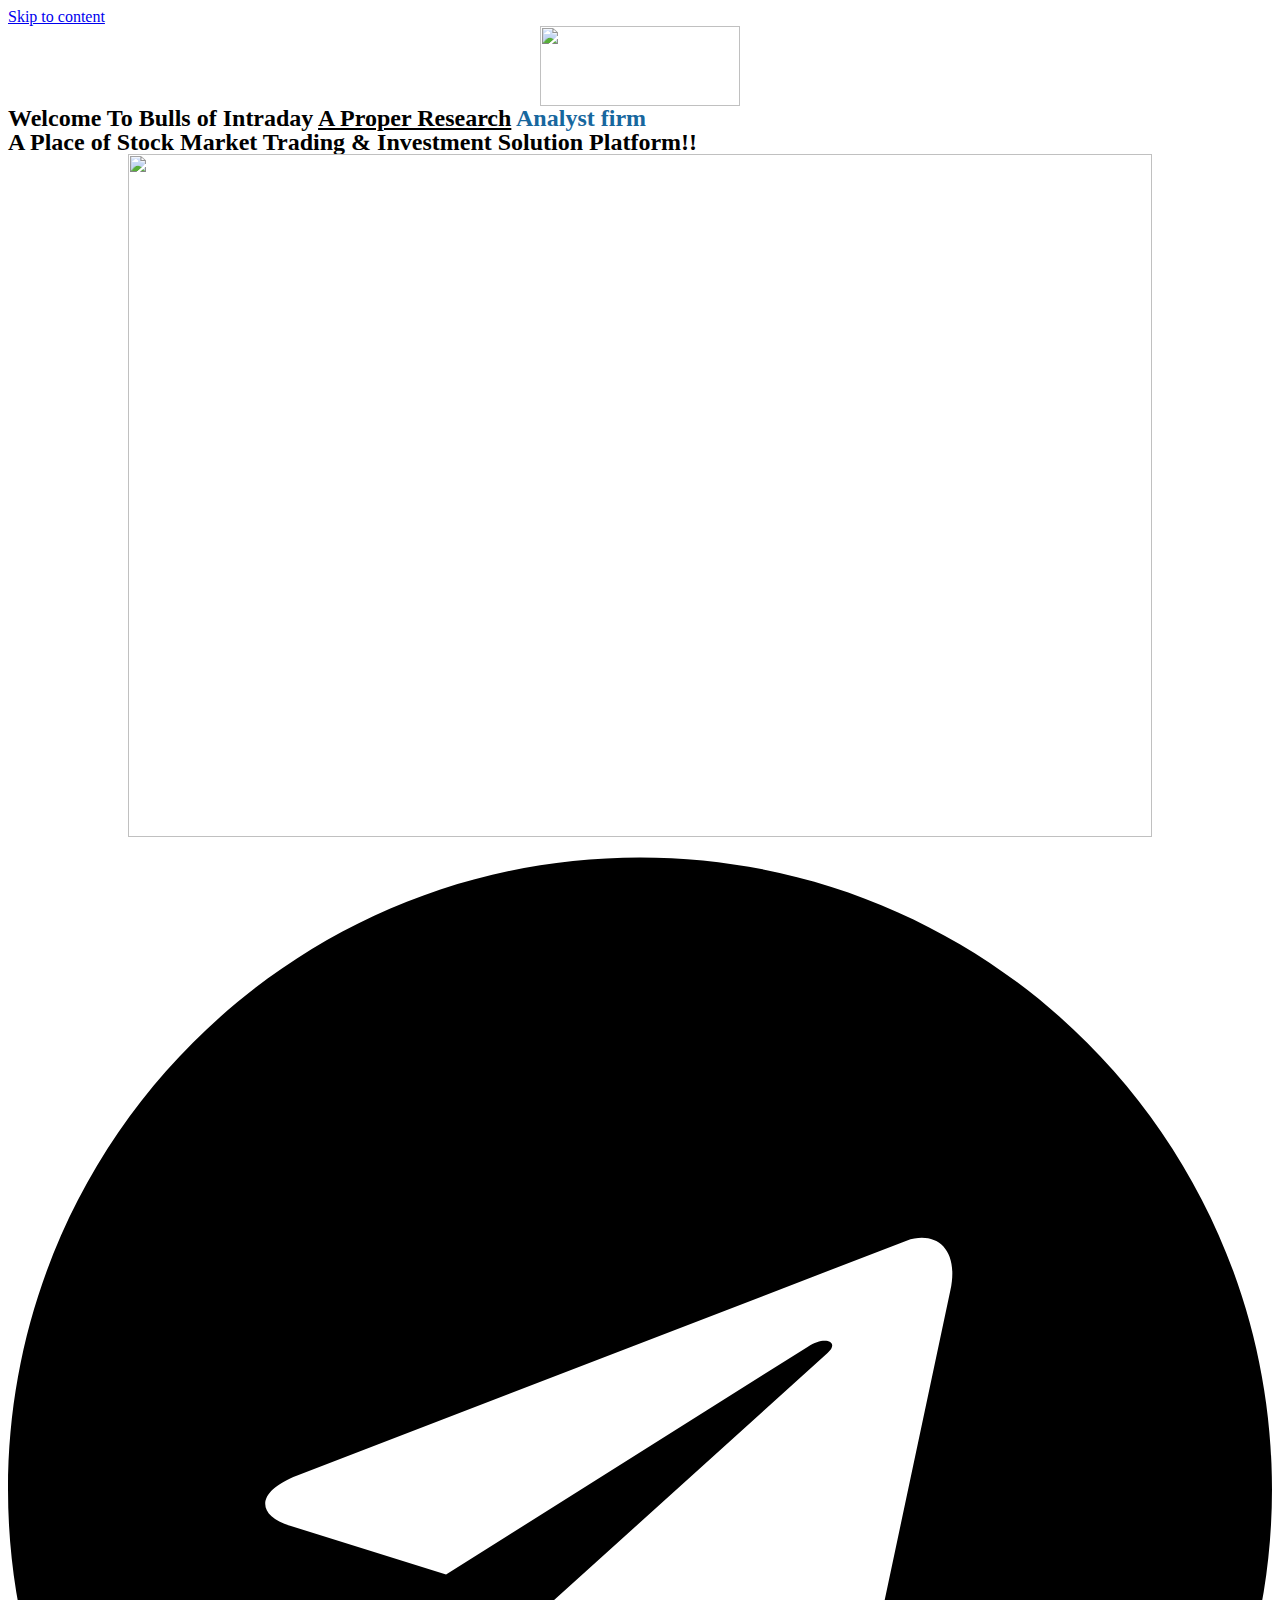
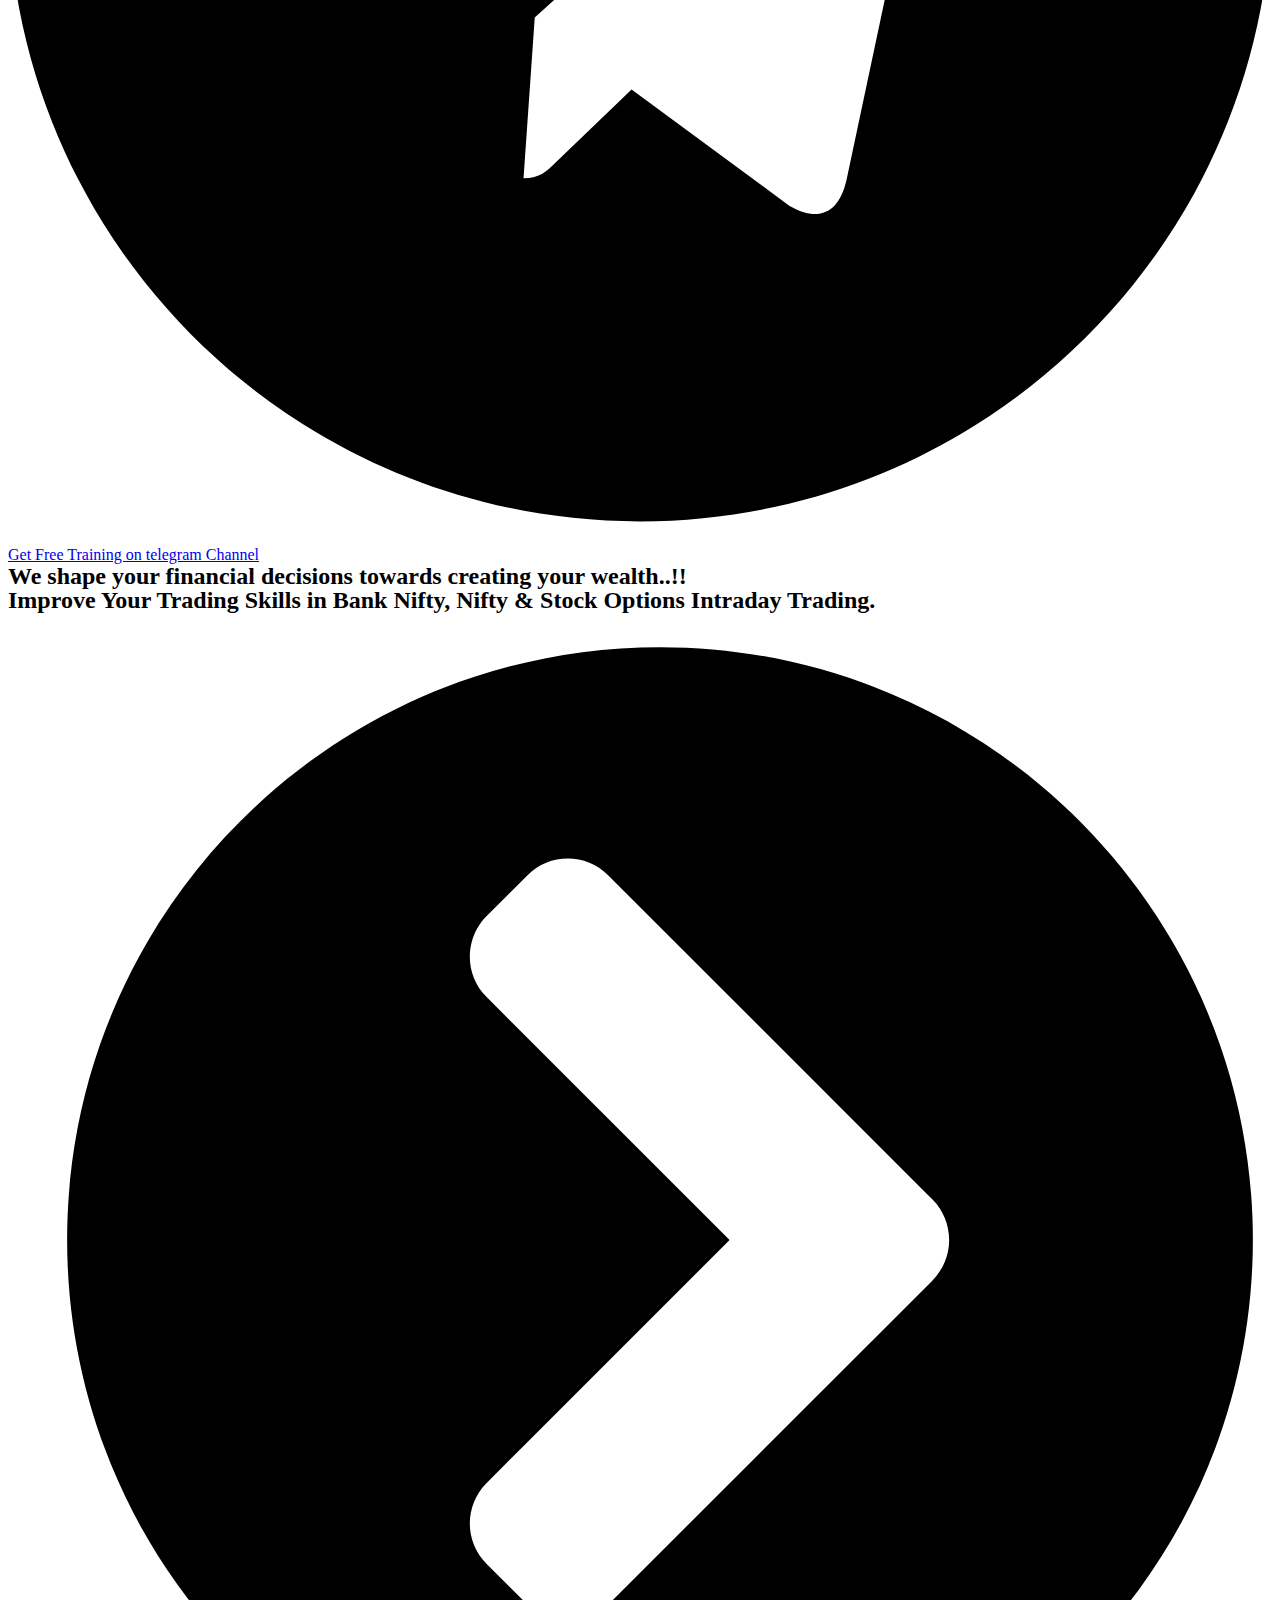
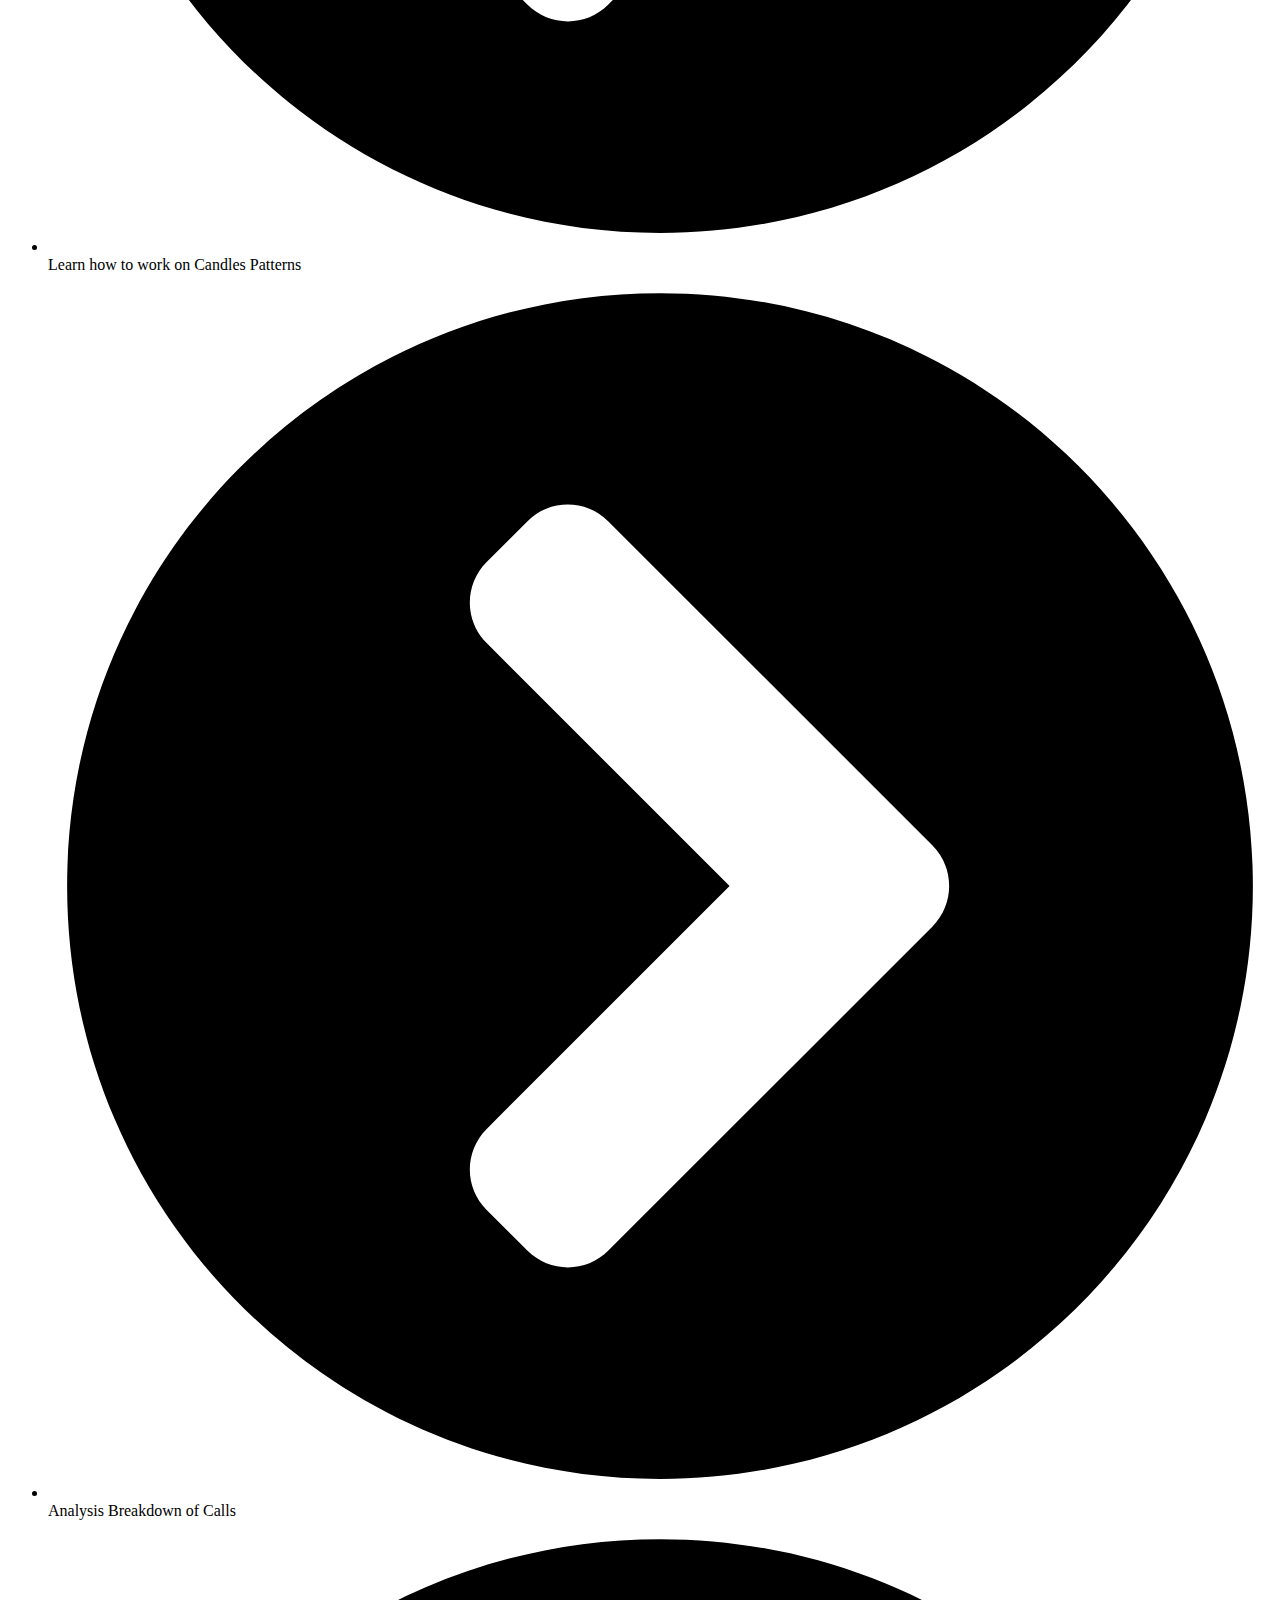
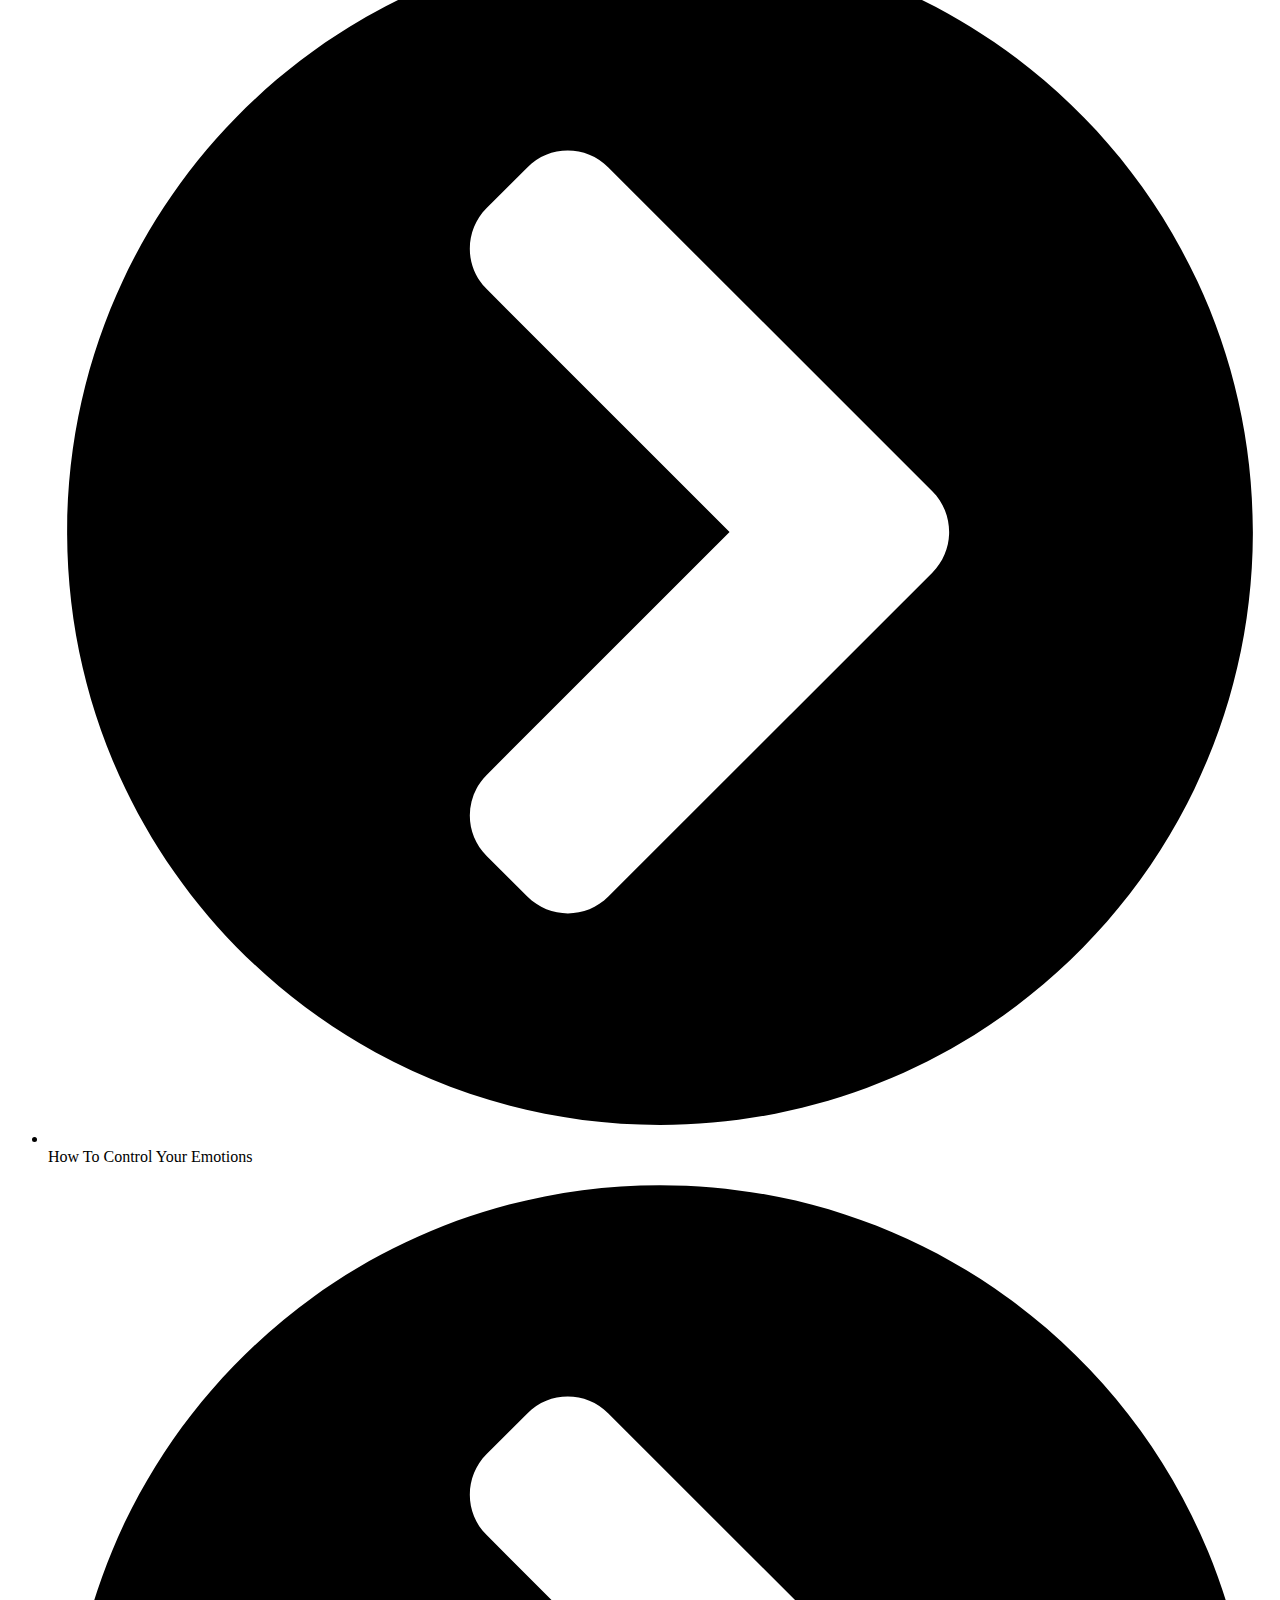
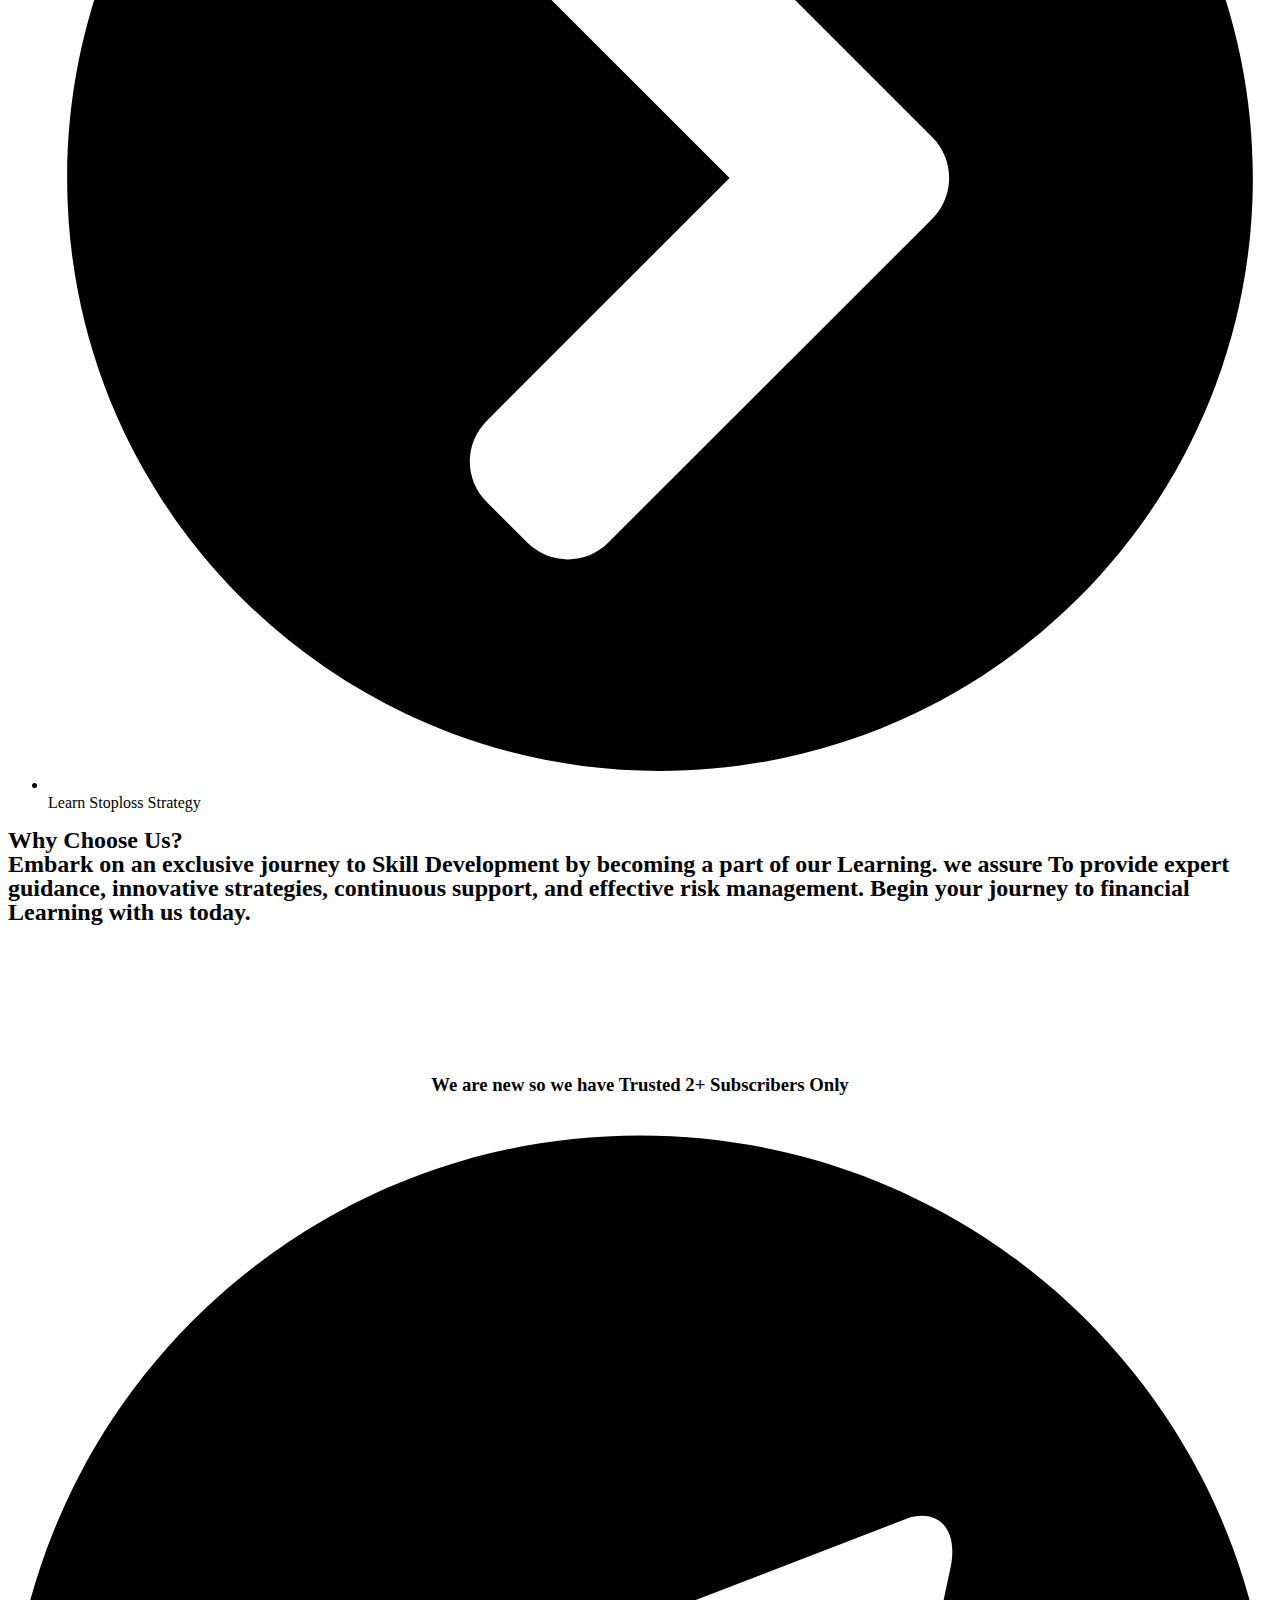
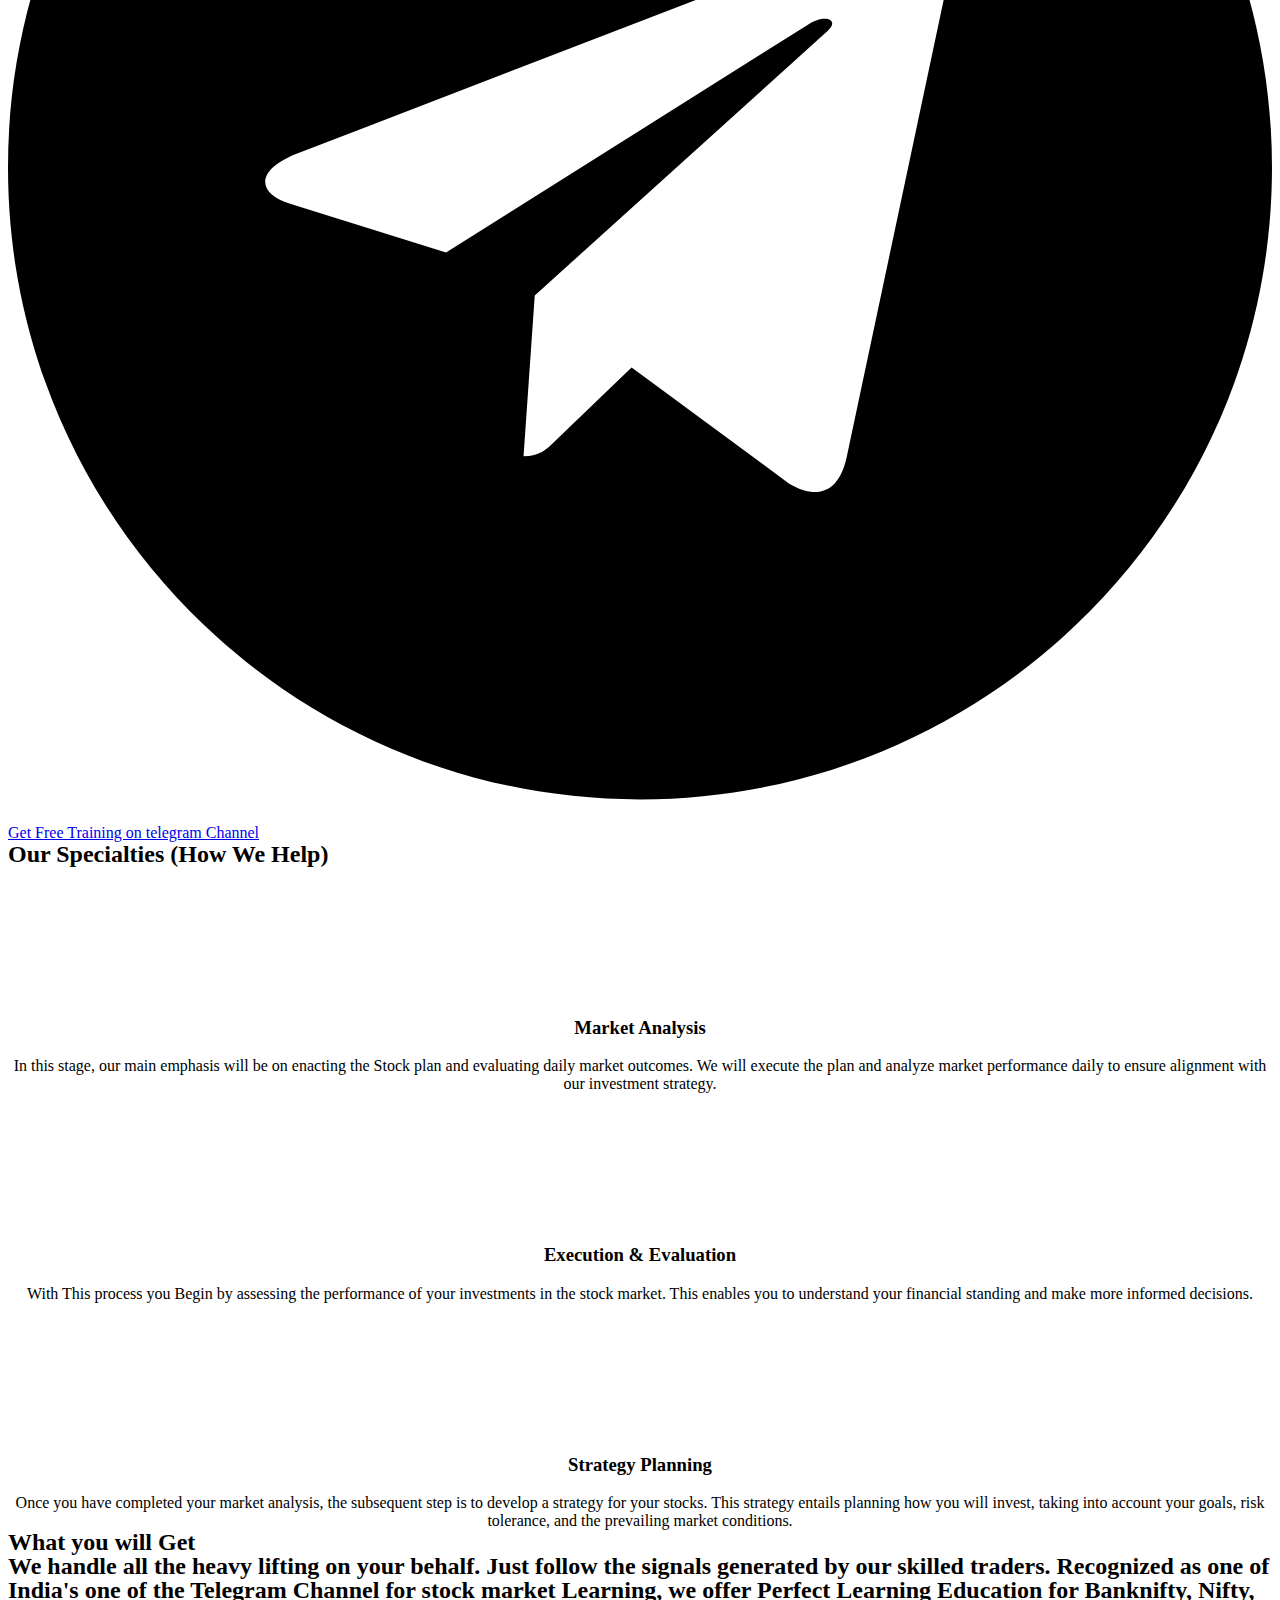
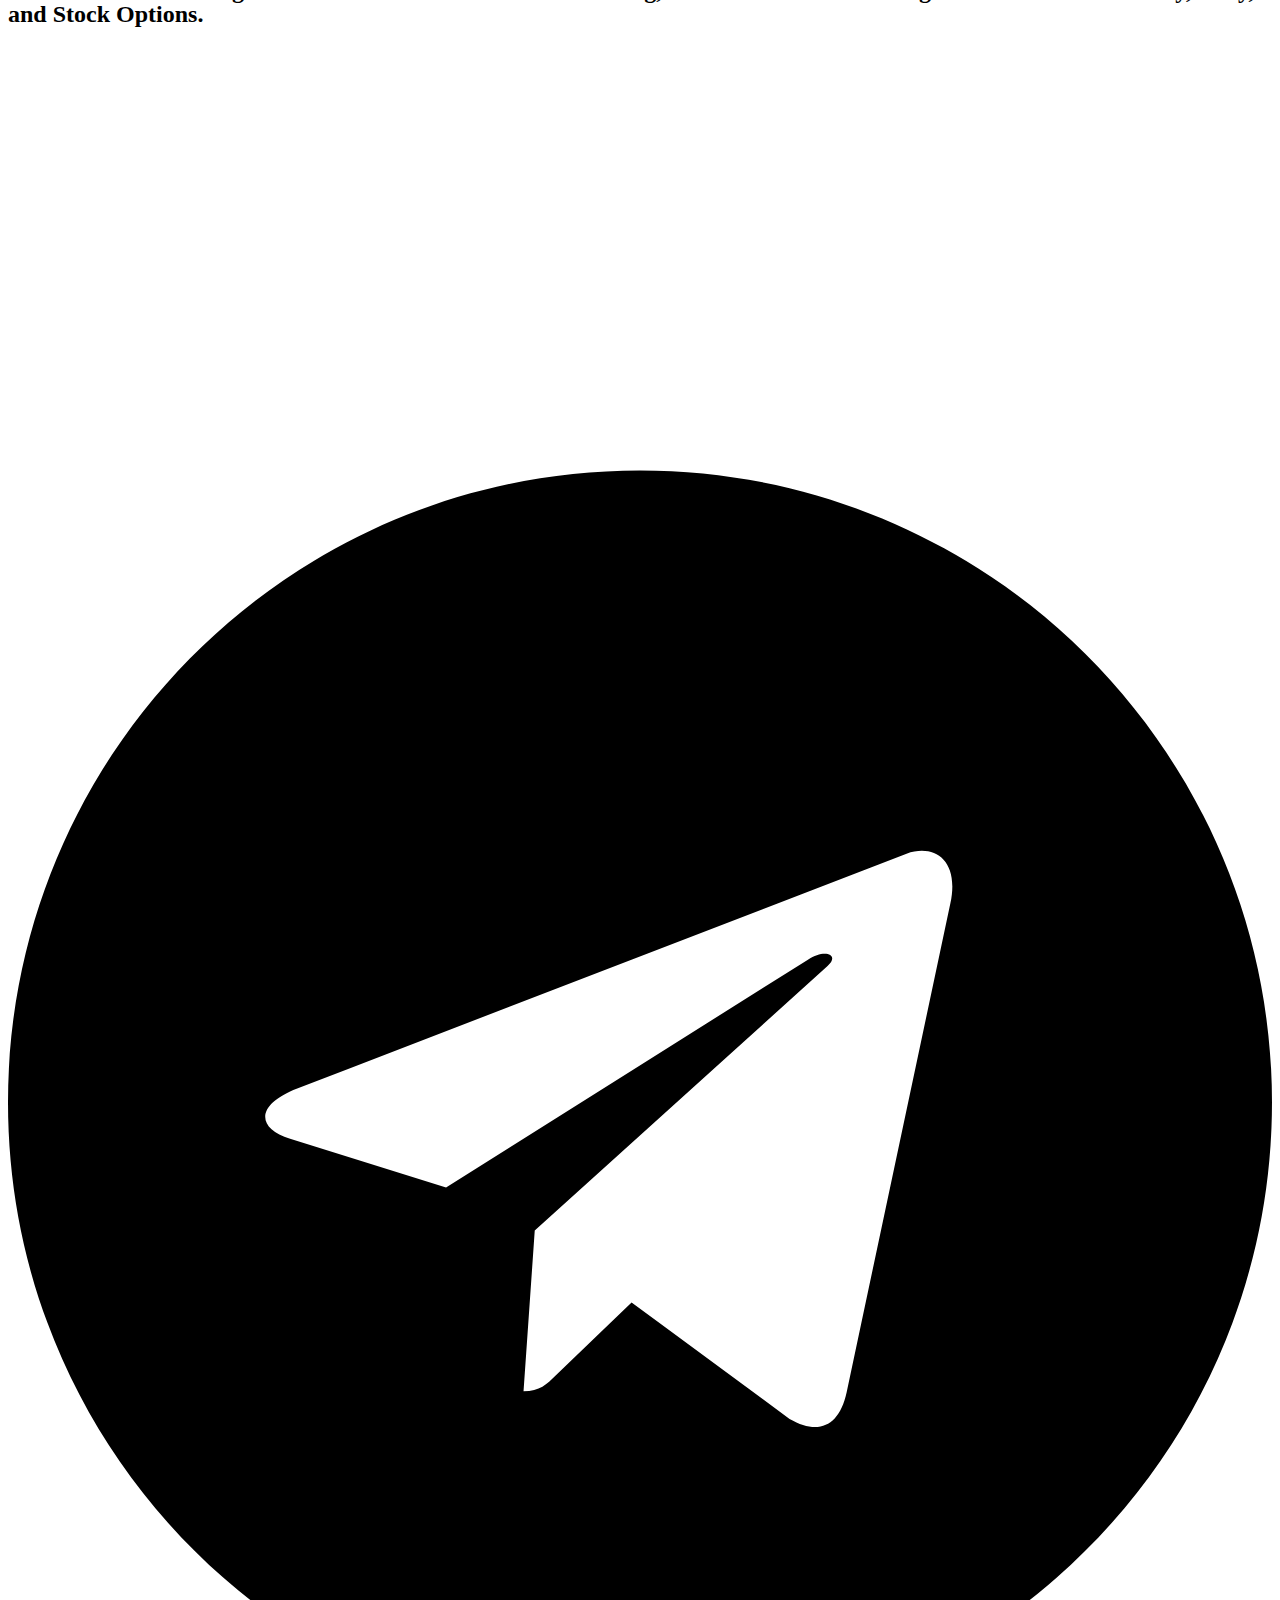
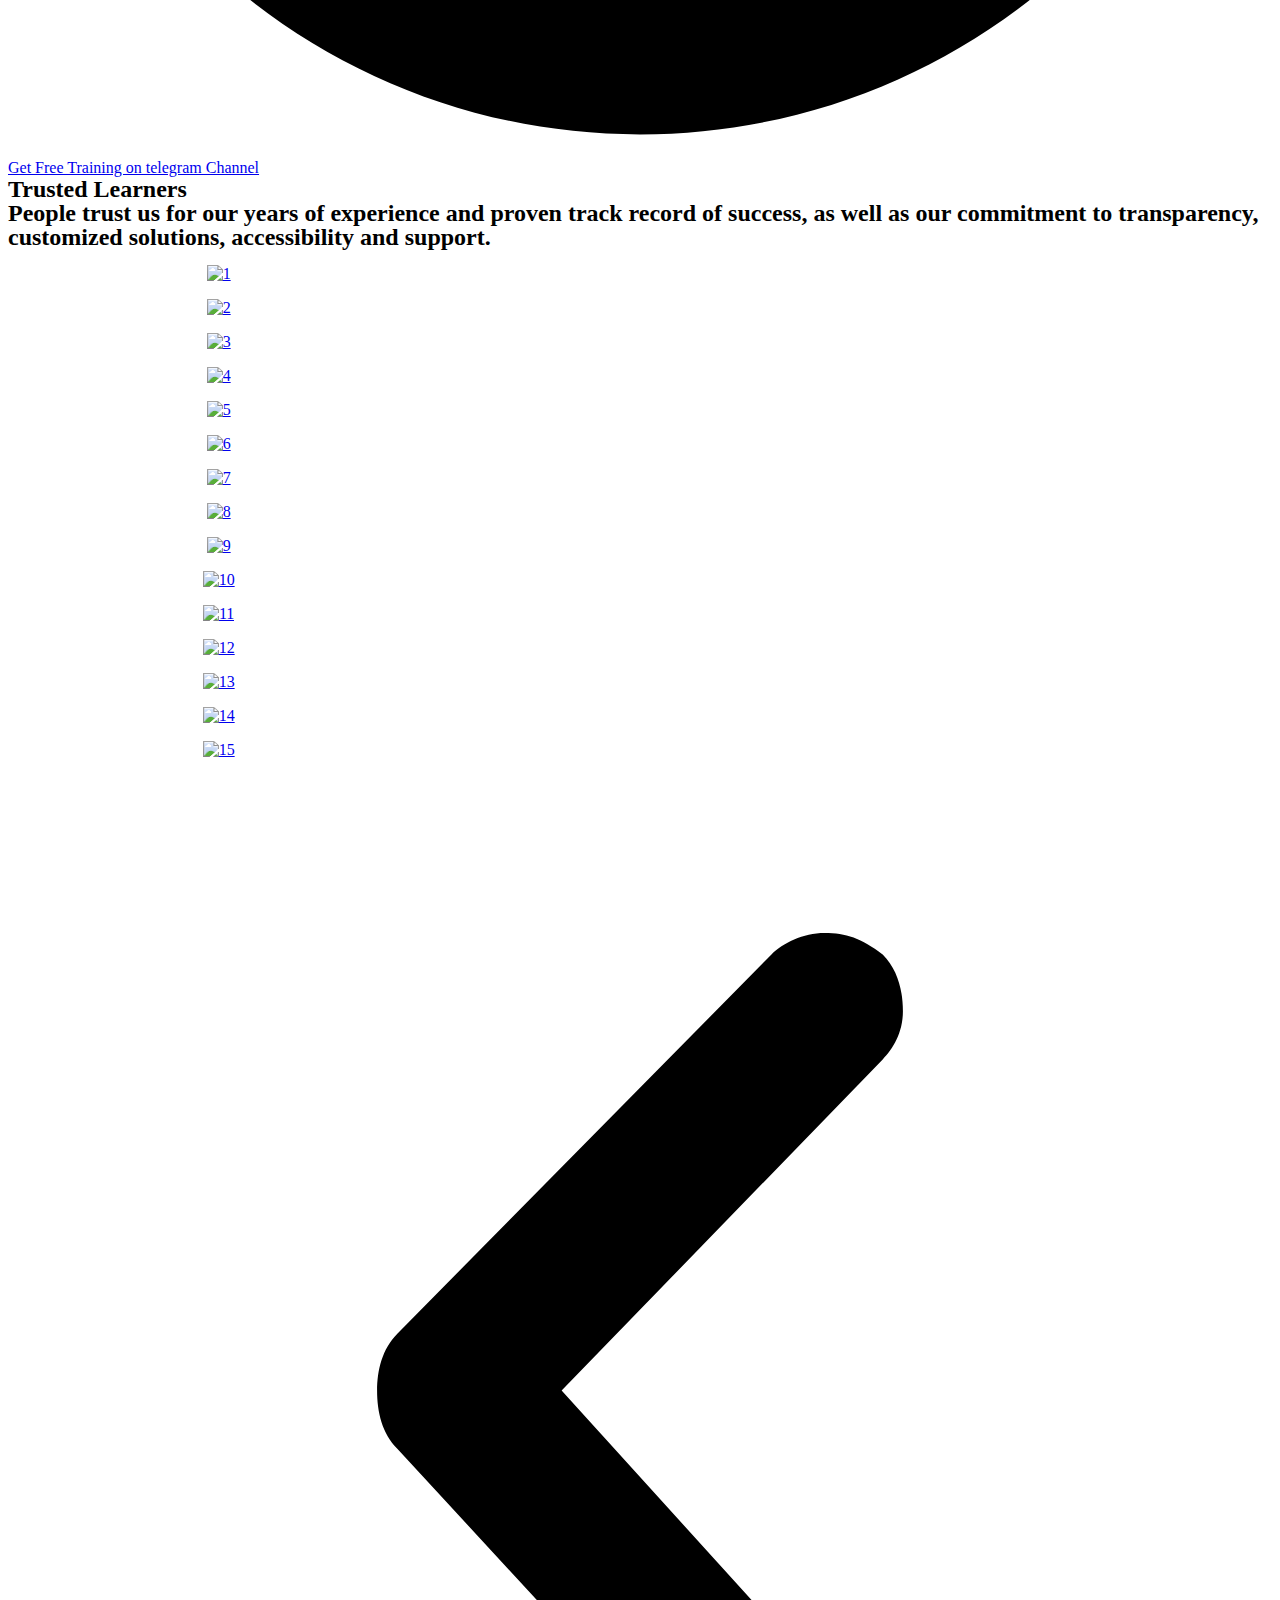
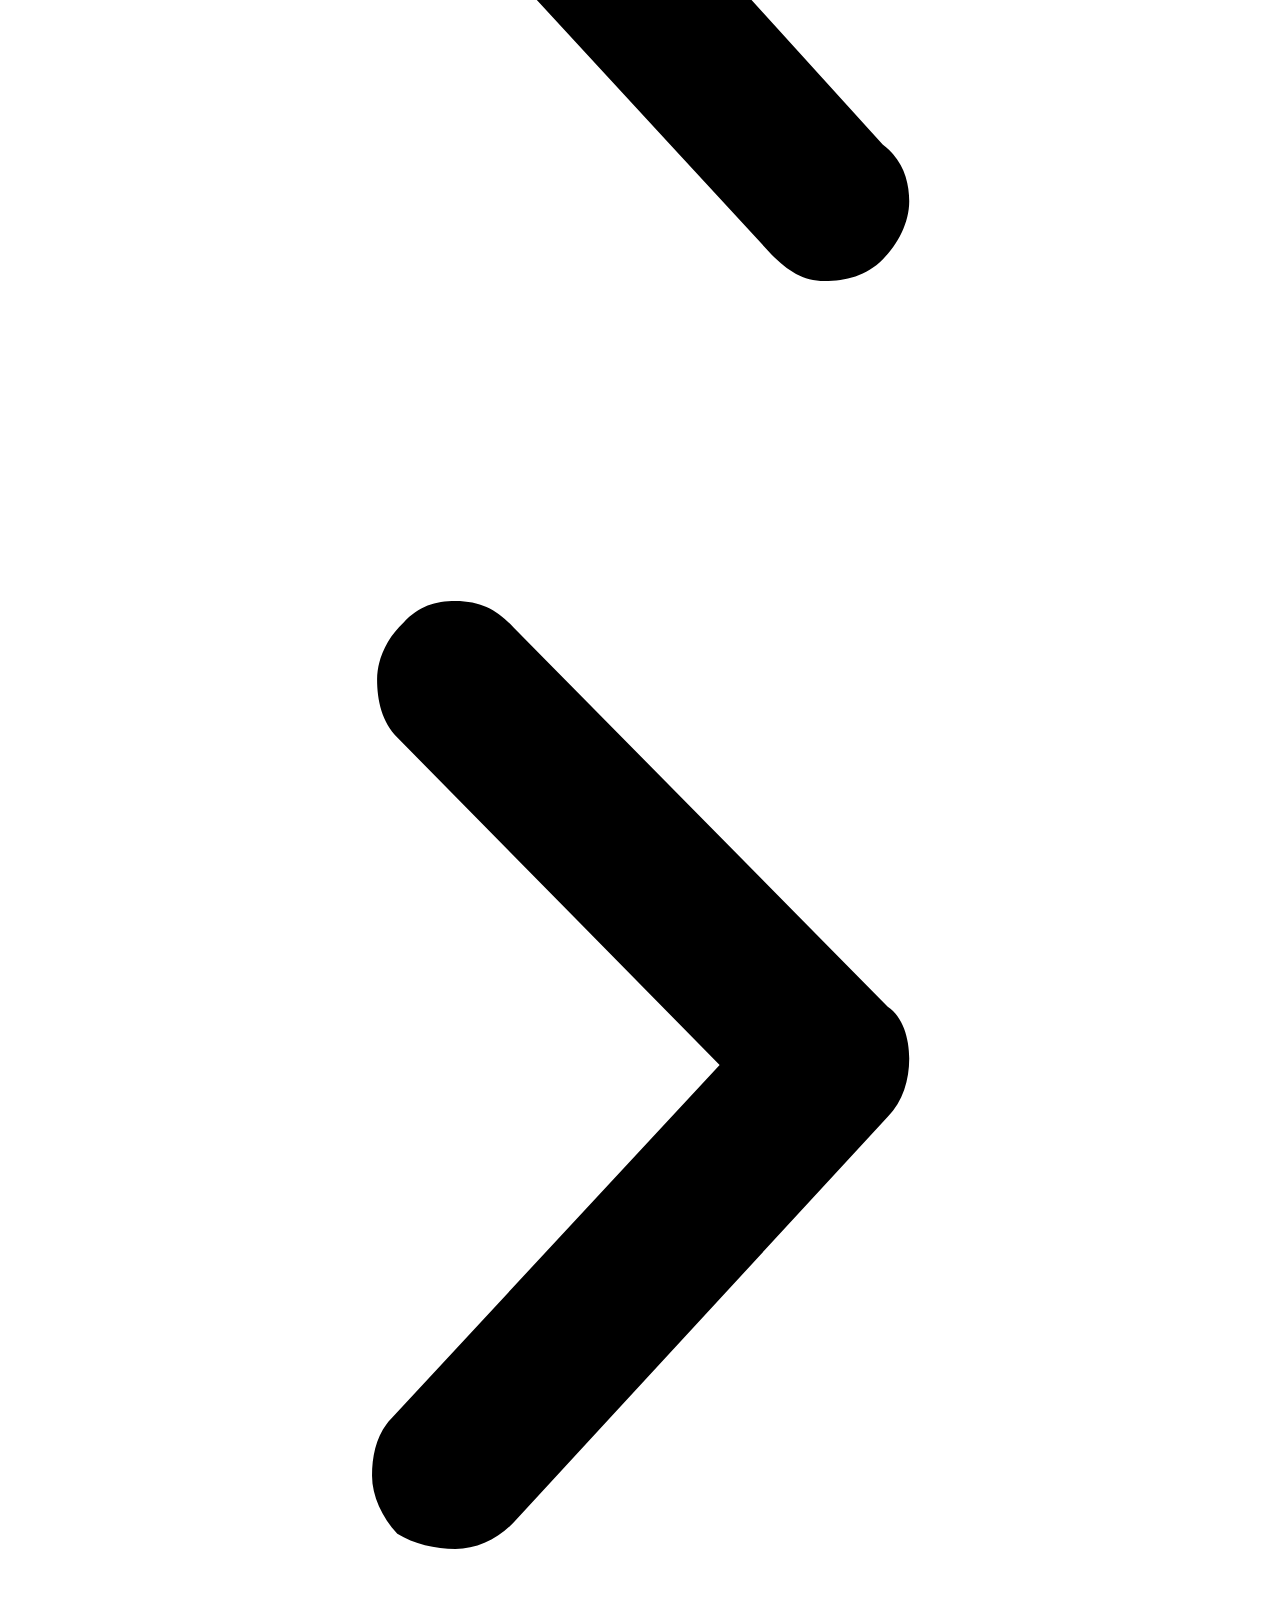
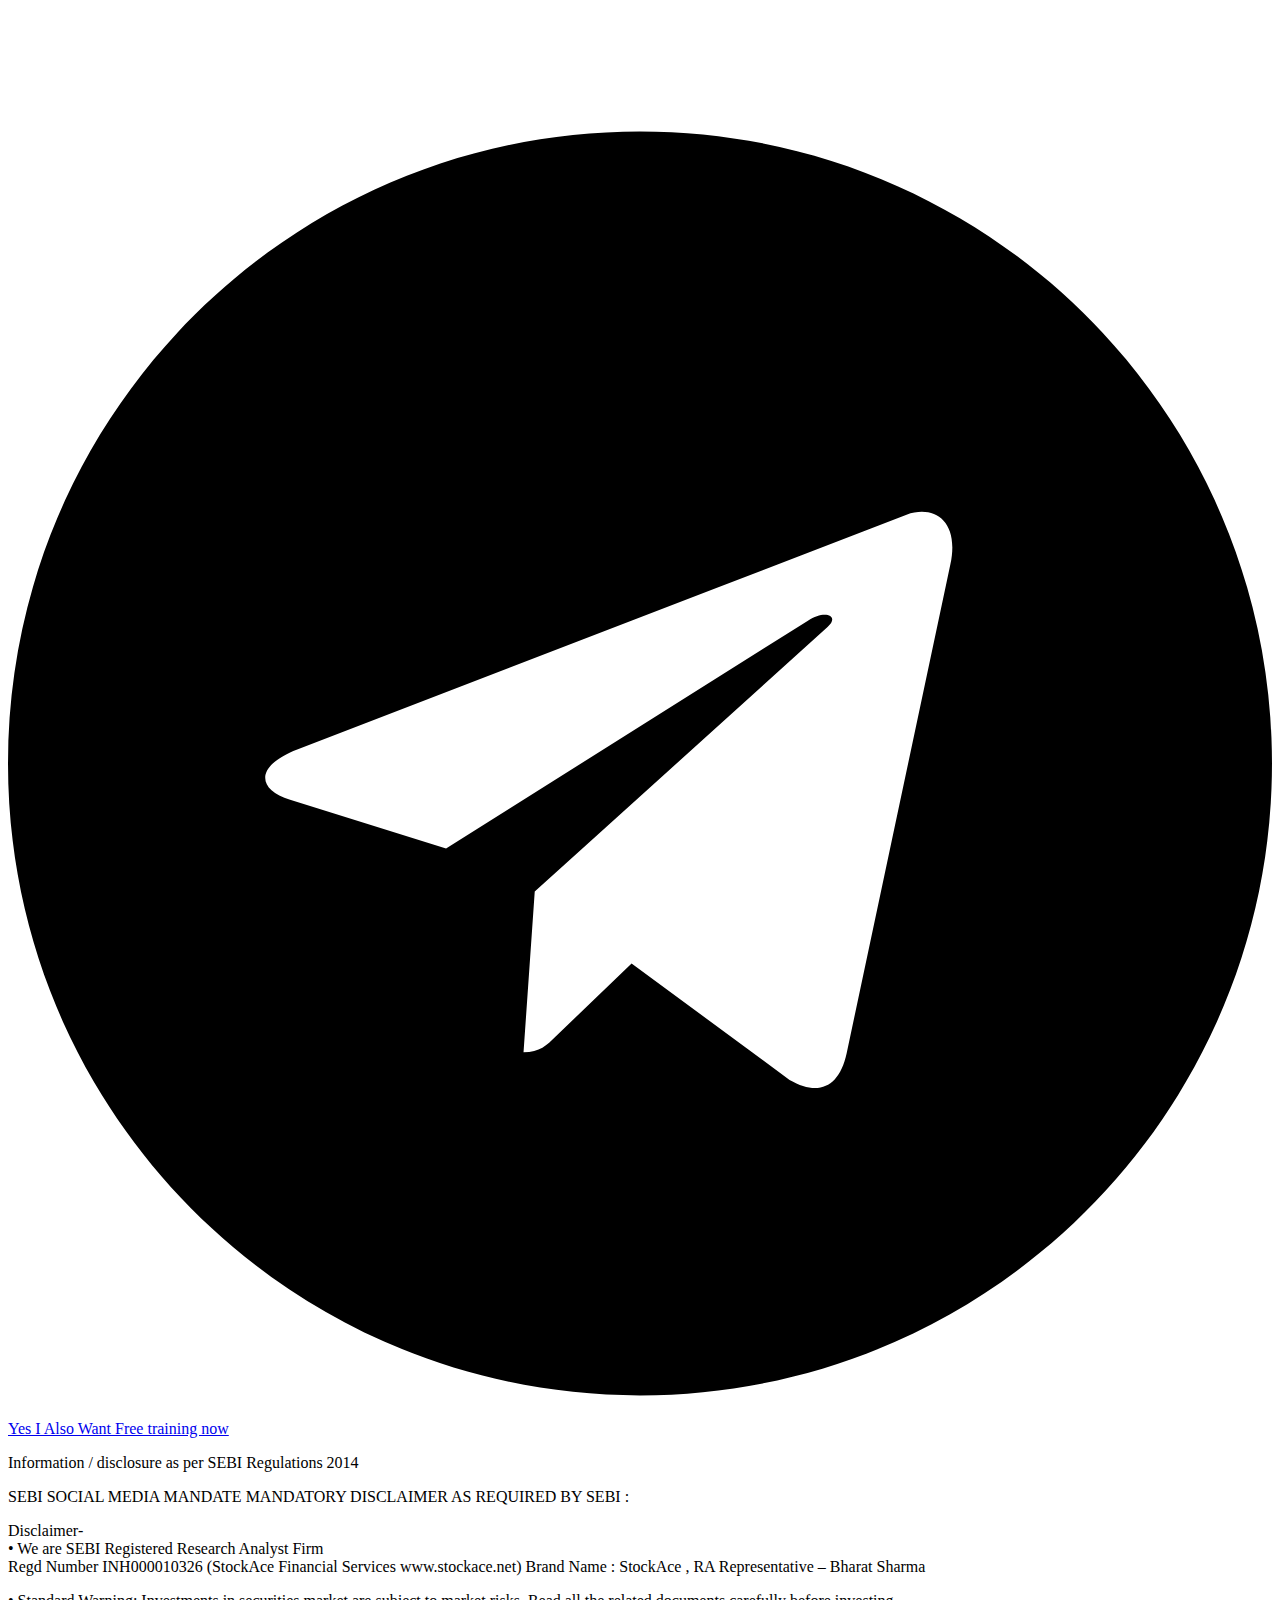
==== index.html @ 7893b68b "Add files via upload" ====
<!DOCTYPE html>
<html class="html" lang="en-US">

<head>
	<meta charset="UTF-8">
	<link rel="profile" href="https://gmpg.org/xfn/11">

	<title>Bulls of Intraday</title>
<meta name='robots' content='max-image-preview:large' />
<meta name="viewport" content="width=device-width, initial-scale=1"><link rel="alternate" type="application/rss+xml" title="StockAce Financial Services &raquo; Feed" href="feed/index.html" />
<link rel="alternate" type="application/rss+xml" title="StockAce Financial Services &raquo; Comments Feed" href="comments/feed/index.html" />
<script>
window._wpemojiSettings = {"baseUrl":"https:\/\/s.w.org\/images\/core\/emoji\/14.0.0\/72x72\/","ext":".png","svgUrl":"https:\/\/s.w.org\/images\/core\/emoji\/14.0.0\/svg\/","svgExt":".svg","source":{"concatemoji":"https:\/\/stockace.net\/wp-includes\/js\/wp-emoji-release.min.js?ver=6.4.4"}};
/*! This file is auto-generated */
!function(i,n){var o,s,e;function c(e){try{var t={supportTests:e,timestamp:(new Date).valueOf()};sessionStorage.setItem(o,JSON.stringify(t))}catch(e){}}function p(e,t,n){e.clearRect(0,0,e.canvas.width,e.canvas.height),e.fillText(t,0,0);var t=new Uint32Array(e.getImageData(0,0,e.canvas.width,e.canvas.height).data),r=(e.clearRect(0,0,e.canvas.width,e.canvas.height),e.fillText(n,0,0),new Uint32Array(e.getImageData(0,0,e.canvas.width,e.canvas.height).data));return t.every(function(e,t){return e===r[t]})}function u(e,t,n){switch(t){case"flag":return n(e,"\ud83c\udff3\ufe0f\u200d\u26a7\ufe0f","\ud83c\udff3\ufe0f\u200b\u26a7\ufe0f")?!1:!n(e,"\ud83c\uddfa\ud83c\uddf3","\ud83c\uddfa\u200b\ud83c\uddf3")&&!n(e,"\ud83c\udff4\udb40\udc67\udb40\udc62\udb40\udc65\udb40\udc6e\udb40\udc67\udb40\udc7f","\ud83c\udff4\u200b\udb40\udc67\u200b\udb40\udc62\u200b\udb40\udc65\u200b\udb40\udc6e\u200b\udb40\udc67\u200b\udb40\udc7f");case"emoji":return!n(e,"\ud83e\udef1\ud83c\udffb\u200d\ud83e\udef2\ud83c\udfff","\ud83e\udef1\ud83c\udffb\u200b\ud83e\udef2\ud83c\udfff")}return!1}function f(e,t,n){var r="undefined"!=typeof WorkerGlobalScope&&self instanceof WorkerGlobalScope?new OffscreenCanvas(300,150):i.createElement("canvas"),a=r.getContext("2d",{willReadFrequently:!0}),o=(a.textBaseline="top",a.font="600 32px Arial",{});return e.forEach(function(e){o[e]=t(a,e,n)}),o}function t(e){var t=i.createElement("script");t.src=e,t.defer=!0,i.head.appendChild(t)}"undefined"!=typeof Promise&&(o="wpEmojiSettingsSupports",s=["flag","emoji"],n.supports={everything:!0,everythingExceptFlag:!0},e=new Promise(function(e){i.addEventListener("DOMContentLoaded",e,{once:!0})}),new Promise(function(t){var n=function(){try{var e=JSON.parse(sessionStorage.getItem(o));if("object"==typeof e&&"number"==typeof e.timestamp&&(new Date).valueOf()<e.timestamp+604800&&"object"==typeof e.supportTests)return e.supportTests}catch(e){}return null}();if(!n){if("undefined"!=typeof Worker&&"undefined"!=typeof OffscreenCanvas&&"undefined"!=typeof URL&&URL.createObjectURL&&"undefined"!=typeof Blob)try{var e="postMessage("+f.toString()+"("+[JSON.stringify(s),u.toString(),p.toString()].join(",")+"));",r=new Blob([e],{type:"text/javascript"}),a=new Worker(URL.createObjectURL(r),{name:"wpTestEmojiSupports"});return void(a.onmessage=function(e){c(n=e.data),a.terminate(),t(n)})}catch(e){}c(n=f(s,u,p))}t(n)}).then(function(e){for(var t in e)n.supports[t]=e[t],n.supports.everything=n.supports.everything&&n.supports[t],"flag"!==t&&(n.supports.everythingExceptFlag=n.supports.everythingExceptFlag&&n.supports[t]);n.supports.everythingExceptFlag=n.supports.everythingExceptFlag&&!n.supports.flag,n.DOMReady=!1,n.readyCallback=function(){n.DOMReady=!0}}).then(function(){return e}).then(function(){var e;n.supports.everything||(n.readyCallback(),(e=n.source||{}).concatemoji?t(e.concatemoji):e.wpemoji&&e.twemoji&&(t(e.twemoji),t(e.wpemoji)))}))}((window,document),window._wpemojiSettings);
</script>
<style id='wp-emoji-styles-inline-css'>

	img.wp-smiley, img.emoji {
		display: inline !important;
		border: none !important;
		box-shadow: none !important;
		height: 1em !important;
		width: 1em !important;
		margin: 0 0.07em !important;
		vertical-align: -0.1em !important;
		background: none !important;
		padding: 0 !important;
	}
</style>
<style id='classic-theme-styles-inline-css'>
/*! This file is auto-generated */
.wp-block-button__link{color:#fff;background-color:#32373c;border-radius:9999px;box-shadow:none;text-decoration:none;padding:calc(.667em + 2px) calc(1.333em + 2px);font-size:1.125em}.wp-block-file__button{background:#32373c;color:#fff;text-decoration:none}
</style>
<style id='global-styles-inline-css'>
body{--wp--preset--color--black: #000000;--wp--preset--color--cyan-bluish-gray: #abb8c3;--wp--preset--color--white: #ffffff;--wp--preset--color--pale-pink: #f78da7;--wp--preset--color--vivid-red: #cf2e2e;--wp--preset--color--luminous-vivid-orange: #ff6900;--wp--preset--color--luminous-vivid-amber: #fcb900;--wp--preset--color--light-green-cyan: #7bdcb5;--wp--preset--color--vivid-green-cyan: #00d084;--wp--preset--color--pale-cyan-blue: #8ed1fc;--wp--preset--color--vivid-cyan-blue: #0693e3;--wp--preset--color--vivid-purple: #9b51e0;--wp--preset--gradient--vivid-cyan-blue-to-vivid-purple: linear-gradient(135deg,rgba(6,147,227,1) 0%,rgb(155,81,224) 100%);--wp--preset--gradient--light-green-cyan-to-vivid-green-cyan: linear-gradient(135deg,rgb(122,220,180) 0%,rgb(0,208,130) 100%);--wp--preset--gradient--luminous-vivid-amber-to-luminous-vivid-orange: linear-gradient(135deg,rgba(252,185,0,1) 0%,rgba(255,105,0,1) 100%);--wp--preset--gradient--luminous-vivid-orange-to-vivid-red: linear-gradient(135deg,rgba(255,105,0,1) 0%,rgb(207,46,46) 100%);--wp--preset--gradient--very-light-gray-to-cyan-bluish-gray: linear-gradient(135deg,rgb(238,238,238) 0%,rgb(169,184,195) 100%);--wp--preset--gradient--cool-to-warm-spectrum: linear-gradient(135deg,rgb(74,234,220) 0%,rgb(151,120,209) 20%,rgb(207,42,186) 40%,rgb(238,44,130) 60%,rgb(251,105,98) 80%,rgb(254,248,76) 100%);--wp--preset--gradient--blush-light-purple: linear-gradient(135deg,rgb(255,206,236) 0%,rgb(152,150,240) 100%);--wp--preset--gradient--blush-bordeaux: linear-gradient(135deg,rgb(254,205,165) 0%,rgb(254,45,45) 50%,rgb(107,0,62) 100%);--wp--preset--gradient--luminous-dusk: linear-gradient(135deg,rgb(255,203,112) 0%,rgb(199,81,192) 50%,rgb(65,88,208) 100%);--wp--preset--gradient--pale-ocean: linear-gradient(135deg,rgb(255,245,203) 0%,rgb(182,227,212) 50%,rgb(51,167,181) 100%);--wp--preset--gradient--electric-grass: linear-gradient(135deg,rgb(202,248,128) 0%,rgb(113,206,126) 100%);--wp--preset--gradient--midnight: linear-gradient(135deg,rgb(2,3,129) 0%,rgb(40,116,252) 100%);--wp--preset--font-size--small: 13px;--wp--preset--font-size--medium: 20px;--wp--preset--font-size--large: 36px;--wp--preset--font-size--x-large: 42px;--wp--preset--spacing--20: 0.44rem;--wp--preset--spacing--30: 0.67rem;--wp--preset--spacing--40: 1rem;--wp--preset--spacing--50: 1.5rem;--wp--preset--spacing--60: 2.25rem;--wp--preset--spacing--70: 3.38rem;--wp--preset--spacing--80: 5.06rem;--wp--preset--shadow--natural: 6px 6px 9px rgba(0, 0, 0, 0.2);--wp--preset--shadow--deep: 12px 12px 50px rgba(0, 0, 0, 0.4);--wp--preset--shadow--sharp: 6px 6px 0px rgba(0, 0, 0, 0.2);--wp--preset--shadow--outlined: 6px 6px 0px -3px rgba(255, 255, 255, 1), 6px 6px rgba(0, 0, 0, 1);--wp--preset--shadow--crisp: 6px 6px 0px rgba(0, 0, 0, 1);}:where(.is-layout-flex){gap: 0.5em;}:where(.is-layout-grid){gap: 0.5em;}body .is-layout-flow > .alignleft{float: left;margin-inline-start: 0;margin-inline-end: 2em;}body .is-layout-flow > .alignright{float: right;margin-inline-start: 2em;margin-inline-end: 0;}body .is-layout-flow > .aligncenter{margin-left: auto !important;margin-right: auto !important;}body .is-layout-constrained > .alignleft{float: left;margin-inline-start: 0;margin-inline-end: 2em;}body .is-layout-constrained > .alignright{float: right;margin-inline-start: 2em;margin-inline-end: 0;}body .is-layout-constrained > .aligncenter{margin-left: auto !important;margin-right: auto !important;}body .is-layout-constrained > :where(:not(.alignleft):not(.alignright):not(.alignfull)){max-width: var(--wp--style--global--content-size);margin-left: auto !important;margin-right: auto !important;}body .is-layout-constrained > .alignwide{max-width: var(--wp--style--global--wide-size);}body .is-layout-flex{display: flex;}body .is-layout-flex{flex-wrap: wrap;align-items: center;}body .is-layout-flex > *{margin: 0;}body .is-layout-grid{display: grid;}body .is-layout-grid > *{margin: 0;}:where(.wp-block-columns.is-layout-flex){gap: 2em;}:where(.wp-block-columns.is-layout-grid){gap: 2em;}:where(.wp-block-post-template.is-layout-flex){gap: 1.25em;}:where(.wp-block-post-template.is-layout-grid){gap: 1.25em;}.has-black-color{color: var(--wp--preset--color--black) !important;}.has-cyan-bluish-gray-color{color: var(--wp--preset--color--cyan-bluish-gray) !important;}.has-white-color{color: var(--wp--preset--color--white) !important;}.has-pale-pink-color{color: var(--wp--preset--color--pale-pink) !important;}.has-vivid-red-color{color: var(--wp--preset--color--vivid-red) !important;}.has-luminous-vivid-orange-color{color: var(--wp--preset--color--luminous-vivid-orange) !important;}.has-luminous-vivid-amber-color{color: var(--wp--preset--color--luminous-vivid-amber) !important;}.has-light-green-cyan-color{color: var(--wp--preset--color--light-green-cyan) !important;}.has-vivid-green-cyan-color{color: var(--wp--preset--color--vivid-green-cyan) !important;}.has-pale-cyan-blue-color{color: var(--wp--preset--color--pale-cyan-blue) !important;}.has-vivid-cyan-blue-color{color: var(--wp--preset--color--vivid-cyan-blue) !important;}.has-vivid-purple-color{color: var(--wp--preset--color--vivid-purple) !important;}.has-black-background-color{background-color: var(--wp--preset--color--black) !important;}.has-cyan-bluish-gray-background-color{background-color: var(--wp--preset--color--cyan-bluish-gray) !important;}.has-white-background-color{background-color: var(--wp--preset--color--white) !important;}.has-pale-pink-background-color{background-color: var(--wp--preset--color--pale-pink) !important;}.has-vivid-red-background-color{background-color: var(--wp--preset--color--vivid-red) !important;}.has-luminous-vivid-orange-background-color{background-color: var(--wp--preset--color--luminous-vivid-orange) !important;}.has-luminous-vivid-amber-background-color{background-color: var(--wp--preset--color--luminous-vivid-amber) !important;}.has-light-green-cyan-background-color{background-color: var(--wp--preset--color--light-green-cyan) !important;}.has-vivid-green-cyan-background-color{background-color: var(--wp--preset--color--vivid-green-cyan) !important;}.has-pale-cyan-blue-background-color{background-color: var(--wp--preset--color--pale-cyan-blue) !important;}.has-vivid-cyan-blue-background-color{background-color: var(--wp--preset--color--vivid-cyan-blue) !important;}.has-vivid-purple-background-color{background-color: var(--wp--preset--color--vivid-purple) !important;}.has-black-border-color{border-color: var(--wp--preset--color--black) !important;}.has-cyan-bluish-gray-border-color{border-color: var(--wp--preset--color--cyan-bluish-gray) !important;}.has-white-border-color{border-color: var(--wp--preset--color--white) !important;}.has-pale-pink-border-color{border-color: var(--wp--preset--color--pale-pink) !important;}.has-vivid-red-border-color{border-color: var(--wp--preset--color--vivid-red) !important;}.has-luminous-vivid-orange-border-color{border-color: var(--wp--preset--color--luminous-vivid-orange) !important;}.has-luminous-vivid-amber-border-color{border-color: var(--wp--preset--color--luminous-vivid-amber) !important;}.has-light-green-cyan-border-color{border-color: var(--wp--preset--color--light-green-cyan) !important;}.has-vivid-green-cyan-border-color{border-color: var(--wp--preset--color--vivid-green-cyan) !important;}.has-pale-cyan-blue-border-color{border-color: var(--wp--preset--color--pale-cyan-blue) !important;}.has-vivid-cyan-blue-border-color{border-color: var(--wp--preset--color--vivid-cyan-blue) !important;}.has-vivid-purple-border-color{border-color: var(--wp--preset--color--vivid-purple) !important;}.has-vivid-cyan-blue-to-vivid-purple-gradient-background{background: var(--wp--preset--gradient--vivid-cyan-blue-to-vivid-purple) !important;}.has-light-green-cyan-to-vivid-green-cyan-gradient-background{background: var(--wp--preset--gradient--light-green-cyan-to-vivid-green-cyan) !important;}.has-luminous-vivid-amber-to-luminous-vivid-orange-gradient-background{background: var(--wp--preset--gradient--luminous-vivid-amber-to-luminous-vivid-orange) !important;}.has-luminous-vivid-orange-to-vivid-red-gradient-background{background: var(--wp--preset--gradient--luminous-vivid-orange-to-vivid-red) !important;}.has-very-light-gray-to-cyan-bluish-gray-gradient-background{background: var(--wp--preset--gradient--very-light-gray-to-cyan-bluish-gray) !important;}.has-cool-to-warm-spectrum-gradient-background{background: var(--wp--preset--gradient--cool-to-warm-spectrum) !important;}.has-blush-light-purple-gradient-background{background: var(--wp--preset--gradient--blush-light-purple) !important;}.has-blush-bordeaux-gradient-background{background: var(--wp--preset--gradient--blush-bordeaux) !important;}.has-luminous-dusk-gradient-background{background: var(--wp--preset--gradient--luminous-dusk) !important;}.has-pale-ocean-gradient-background{background: var(--wp--preset--gradient--pale-ocean) !important;}.has-electric-grass-gradient-background{background: var(--wp--preset--gradient--electric-grass) !important;}.has-midnight-gradient-background{background: var(--wp--preset--gradient--midnight) !important;}.has-small-font-size{font-size: var(--wp--preset--font-size--small) !important;}.has-medium-font-size{font-size: var(--wp--preset--font-size--medium) !important;}.has-large-font-size{font-size: var(--wp--preset--font-size--large) !important;}.has-x-large-font-size{font-size: var(--wp--preset--font-size--x-large) !important;}
.wp-block-navigation a:where(:not(.wp-element-button)){color: inherit;}
:where(.wp-block-post-template.is-layout-flex){gap: 1.25em;}:where(.wp-block-post-template.is-layout-grid){gap: 1.25em;}
:where(.wp-block-columns.is-layout-flex){gap: 2em;}:where(.wp-block-columns.is-layout-grid){gap: 2em;}
.wp-block-pullquote{font-size: 1.5em;line-height: 1.6;}
</style>
<link rel='stylesheet' id='font-awesome-css' href='wp-content/themes/oceanwp/assets/fonts/fontawesome/css/all.min9e0b.css?ver=5.15.1' media='all' />
<link rel='stylesheet' id='simple-line-icons-css' href='wp-content/themes/oceanwp/assets/css/third/simple-line-icons.min8d5a.css?ver=2.4.0' media='all' />
<link rel='stylesheet' id='oceanwp-style-css' href='wp-content/themes/oceanwp/assets/css/style.min9d52.css?ver=3.5.1' media='all' />
<link rel='stylesheet' id='elementor-frontend-css' href='wp-content/plugins/elementor/assets/css/frontend-lite.min110d.css?ver=3.18.1' media='all' />
<link rel='stylesheet' id='swiper-css' href='wp-content/plugins/elementor/assets/lib/swiper/v8/css/swiper.min94a4.css?ver=8.4.5' media='all' />
<link rel='stylesheet' id='elementor-post-7-css' href='wp-content/uploads/elementor/css/post-7912e.css?ver=1701957227' media='all' />
<link rel='stylesheet' id='elementor-pro-css' href='wp-content/plugins/elementor-pro/assets/css/frontend-lite.minf3df.css?ver=3.7.2' media='all' />
<link rel='stylesheet' id='elementor-global-css' href='wp-content/uploads/elementor/css/global912e.css?ver=1701957227' media='all' />
<link rel='stylesheet' id='elementor-post-12-css' href='wp-content/uploads/elementor/css/post-128013.css?ver=1701957995' media='all' />
<link rel='stylesheet' id='oe-widgets-style-css' href='wp-content/plugins/ocean-extra/assets/css/widgets5352.css?ver=6.4.4' media='all' />
<link rel='stylesheet' id='google-fonts-1-css' href='https://fonts.googleapis.com/css?family=Roboto%3A100%2C100italic%2C200%2C200italic%2C300%2C300italic%2C400%2C400italic%2C500%2C500italic%2C600%2C600italic%2C700%2C700italic%2C800%2C800italic%2C900%2C900italic%7CRoboto+Slab%3A100%2C100italic%2C200%2C200italic%2C300%2C300italic%2C400%2C400italic%2C500%2C500italic%2C600%2C600italic%2C700%2C700italic%2C800%2C800italic%2C900%2C900italic%7CAlata%3A100%2C100italic%2C200%2C200italic%2C300%2C300italic%2C400%2C400italic%2C500%2C500italic%2C600%2C600italic%2C700%2C700italic%2C800%2C800italic%2C900%2C900italic%7CMontserrat%3A100%2C100italic%2C200%2C200italic%2C300%2C300italic%2C400%2C400italic%2C500%2C500italic%2C600%2C600italic%2C700%2C700italic%2C800%2C800italic%2C900%2C900italic%7CPoppins%3A100%2C100italic%2C200%2C200italic%2C300%2C300italic%2C400%2C400italic%2C500%2C500italic%2C600%2C600italic%2C700%2C700italic%2C800%2C800italic%2C900%2C900italic&amp;display=swap&amp;ver=6.4.4' media='all' />
<link rel="preconnect" href="https://fonts.gstatic.com/" crossorigin><script src="wp-includes/js/jquery/jquery.minf43b.js?ver=3.7.1" id="jquery-core-js"></script>
<script src="wp-includes/js/jquery/jquery-migrate.min5589.js?ver=3.4.1" id="jquery-migrate-js"></script>
<link rel="https://api.w.org/" href="wp-json/index.html" /><link rel="alternate" type="application/json" href="wp-json/wp/v2/pages/12.json" /><link rel="EditURI" type="application/rsd+xml" title="RSD" href="xmlrpc0db0.php?rsd" />
<meta name="generator" content="WordPress 6.4.4" />
<link rel="canonical" href="index.html" />
<link rel='shortlink' href='index.html' />
<link rel="alternate" type="application/json+oembed" href="wp-json/oembed/1.0/embed772b.json?url=https%3A%2F%2Fstockace.net%2F" />
<link rel="alternate" type="text/xml+oembed" href="wp-json/oembed/1.0/embedcf81?url=https%3A%2F%2Fstockace.net%2F&amp;format=xml" />

<!--BEGIN: TRACKING CODE MANAGER (v2.0.16) BY INTELLYWP.COM IN HEAD//-->
<!-- Meta Pixel Code -->
<script>
!function(f,b,e,v,n,t,s)
{if(f.fbq)return;n=f.fbq=function(){n.callMethod?
n.callMethod.apply(n,arguments):n.queue.push(arguments)};
if(!f._fbq)f._fbq=n;n.push=n;n.loaded=!0;n.version='2.0';
n.queue=[];t=b.createElement(e);t.async=!0;
t.src=v;s=b.getElementsByTagName(e)[0];
s.parentNode.insertBefore(t,s)}(window, document,'script',
'../connect.facebook.net/en_US/fbevents.js');
fbq('init', '1784008555401954');
fbq('track', 'PageView');
</script>
<noscript><img height="1" width="1" src="https://www.facebook.com/tr?id=1784008555401954&amp;ev=PageView&amp;noscript=1" /></noscript>
<!-- End Meta Pixel Code -->
<!-- Google tag (gtag.js) -->
<script async src="https://www.googletagmanager.com/gtag/js?id=AW-11378186040"></script>
<script>
  window.dataLayer = window.dataLayer || [];
  function gtag(){dataLayer.push(arguments);}
  gtag('js', new Date());

  gtag('config', 'AW-11378186040');
</script>
<!--END: https://wordpress.org/plugins/tracking-code-manager IN HEAD//--><meta name="generator" content="Elementor 3.18.1; features: e_dom_optimization, e_optimized_assets_loading, e_optimized_css_loading, e_font_icon_svg, additional_custom_breakpoints, block_editor_assets_optimize, e_image_loading_optimization; settings: css_print_method-external, google_font-enabled, font_display-swap">
<link rel="icon" href="wp-content/uploads/2023/11/cropped-6062b62a0cf212ce0628a8c8-32x32.png" sizes="32x32" />
<link rel="icon" href="wp-content/uploads/2023/11/cropped-6062b62a0cf212ce0628a8c8-192x192.png" sizes="192x192" />
<link rel="apple-touch-icon" href="wp-content/uploads/2023/11/cropped-6062b62a0cf212ce0628a8c8-180x180.png" />
<meta name="msapplication-TileImage" content="https://stockace.net/wp-content/uploads/2023/11/cropped-6062b62a0cf212ce0628a8c8-270x270.png" />
<!-- OceanWP CSS -->
<style type="text/css">
/* Header CSS */#site-header.has-header-media .overlay-header-media{background-color:rgba(0,0,0,0.5)}
</style></head>

<body class="home page-template-default page page-id-12 wp-embed-responsive oceanwp-theme dropdown-mobile default-breakpoint content-full-screen page-header-disabled has-breadcrumbs elementor-default elementor-kit-7 elementor-page elementor-page-12" itemscope="itemscope" itemtype="https://schema.org/WebPage">



	<div id="outer-wrap" class="site clr">

		<a class="skip-link screen-reader-text" href="#main">Skip to content</a>


		<div id="wrap" class="clr">




			<main id="main" class="site-main clr"  role="main">



	<div id="content-wrap" class="container clr">


		<div id="primary" class="content-area clr">


			<div id="content" class="site-content clr">



<article class="single-page-article clr">


<div class="entry clr" itemprop="text">


			<div data-elementor-type="wp-page" data-elementor-id="12" class="elementor elementor-12">
							<div class="elementor-element elementor-element-2992986 e-flex e-con-boxed e-con e-parent" data-id="2992986" data-element_type="container" data-settings="{&quot;background_background&quot;:&quot;classic&quot;,&quot;content_width&quot;:&quot;boxed&quot;}" data-core-v316-plus="true">
					<div class="e-con-inner">
				<div class="elementor-element elementor-element-f2317c8 elementor-widget elementor-widget-image" data-id="f2317c8" data-element_type="widget" data-widget_type="image.default">
				<div class="elementor-widget-container">
			<style>/*! elementor - v3.18.0 - 06-12-2023 */
.elementor-widget-image{text-align:center}.elementor-widget-image a{display:inline-block}.elementor-widget-image a img[src$=".svg"]{width:48px}.elementor-widget-image img{vertical-align:middle;display:inline-block}</style>												<img decoding="async" width="200" height="80" src="wp-content/uploads/2023/11/6062b62a0cf212ce0628a8c8.png" class="attachment-large size-large wp-image-15" alt="" />															</div>
				</div>
				<div class="elementor-element elementor-element-4be7605 elementor-widget elementor-widget-heading" data-id="4be7605" data-element_type="widget" data-widget_type="heading.default">
				<div class="elementor-widget-container">
			<style>/*! elementor - v3.18.0 - 06-12-2023 */
.elementor-heading-title{padding:0;margin:0;line-height:1}.elementor-widget-heading .elementor-heading-title[class*=elementor-size-]>a{color:inherit;font-size:inherit;line-height:inherit}.elementor-widget-heading .elementor-heading-title.elementor-size-small{font-size:15px}.elementor-widget-heading .elementor-heading-title.elementor-size-medium{font-size:19px}.elementor-widget-heading .elementor-heading-title.elementor-size-large{font-size:29px}.elementor-widget-heading .elementor-heading-title.elementor-size-xl{font-size:39px}.elementor-widget-heading .elementor-heading-title.elementor-size-xxl{font-size:59px}</style><h2 class="elementor-heading-title elementor-size-default">Welcome To Bulls of Intraday <font color="#000000"> <u>A Proper Research<font color="#17679E"></font></u><font color="#17679E"> Analyst firm</font></font></h2>		</div>
				</div>
				<div class="elementor-element elementor-element-546159a elementor-widget elementor-widget-heading" data-id="546159a" data-element_type="widget" data-widget_type="heading.default">
				<div class="elementor-widget-container">
			<h2 class="elementor-heading-title elementor-size-default">A Place of Stock Market  Trading &  Investment Solution Platform!!</h2>		</div>
				</div>
				<div class="elementor-element elementor-element-f98b352 elementor-widget elementor-widget-heading" data-id="f98b352" data-element_type="widget" data-widget_type="heading.default">
			</div>
				<div class="elementor-element elementor-element-299321b elementor-widget elementor-widget-image" data-id="299321b" data-element_type="widget" data-widget_type="image.default">
				<div class="elementor-widget-container">
															<img fetchpriority="high" decoding="async" width="1024" height="683" src="wp-content/uploads/2023/11/Option-Trading-101-Call-Put-Options-cover-1024x683.jpg" class="attachment-large size-large wp-image-320" alt="" srcset="https://stockace.net/wp-content/uploads/2023/11/Option-Trading-101-Call-Put-Options-cover-1024x683.jpg 1024w, https://stockace.net/wp-content/uploads/2023/11/Option-Trading-101-Call-Put-Options-cover-300x200.jpg 300w, https://stockace.net/wp-content/uploads/2023/11/Option-Trading-101-Call-Put-Options-cover-768x512.jpg 768w, https://stockace.net/wp-content/uploads/2023/11/Option-Trading-101-Call-Put-Options-cover-1536x1024.jpg 1536w, https://stockace.net/wp-content/uploads/2023/11/Option-Trading-101-Call-Put-Options-cover.jpg 1920w" sizes="(max-width: 1024px) 100vw, 1024px" />															</div>
				</div>
				<div class="elementor-element elementor-element-aaffec7 elementor-align-center elementor-invisible elementor-widget elementor-widget-button" data-id="aaffec7" data-element_type="widget" data-settings="{&quot;_animation&quot;:&quot;zoomIn&quot;,&quot;_animation_mobile&quot;:&quot;tada&quot;}" data-widget_type="button.default">
				<div class="elementor-widget-container">
					<div class="elementor-button-wrapper">
			<a class="elementor-button elementor-button-link elementor-size-lg" href="https://t.me/+E3c_2itkvqk5Y2M1">
						<span class="elementor-button-content-wrapper">
						<span class="elementor-button-icon elementor-align-icon-left">
				<svg aria-hidden="true" class="e-font-icon-svg e-fab-telegram" viewBox="0 0 496 512" xmlns="http://www.w3.org/2000/svg"><path d="M248 8C111 8 0 119 0 256s111 248 248 248 248-111 248-248S385 8 248 8zm121.8 169.9l-40.7 191.8c-3 13.6-11.1 16.9-22.4 10.5l-62-45.7-29.9 28.8c-3.3 3.3-6.1 6.1-12.5 6.1l4.4-63.1 114.9-103.8c5-4.4-1.1-6.9-7.7-2.5l-142 89.4-61.2-19.1c-13.3-4.2-13.6-13.3 2.8-19.7l239.1-92.2c11.1-4 20.8 2.7 17.2 19.5z"></path></svg>			</span>
						<span class="elementor-button-text">Get Free Training on telegram Channel</span>
		</span>
					</a>
		</div>
				</div>
				</div>
				<div class="elementor-element elementor-element-358a726 elementor-widget elementor-widget-heading" data-id="358a726" data-element_type="widget" data-widget_type="heading.default">
				<div class="elementor-widget-container">
			<h2 class="elementor-heading-title elementor-size-default">We shape your financial decisions towards creating your wealth..!!</h2>		</div>
				</div>
				<div class="elementor-element elementor-element-48873ed elementor-widget elementor-widget-heading" data-id="48873ed" data-element_type="widget" data-widget_type="heading.default">
				<div class="elementor-widget-container">
			<h2 class="elementor-heading-title elementor-size-default">Improve Your Trading Skills in Bank Nifty, Nifty & Stock Options Intraday Trading.</h2>		</div>
				</div>
				<div class="elementor-element elementor-element-396f6bc elementor-align-center elementor-icon-list--layout-traditional elementor-list-item-link-full_width elementor-widget elementor-widget-icon-list" data-id="396f6bc" data-element_type="widget" data-widget_type="icon-list.default">
				<div class="elementor-widget-container">
			<link rel="stylesheet" href="wp-content/plugins/elementor/assets/css/widget-icon-list.min.css">		<ul class="elementor-icon-list-items">
							<li class="elementor-icon-list-item">
											<span class="elementor-icon-list-icon">
							<svg aria-hidden="true" class="e-font-icon-svg e-fas-chevron-circle-right" viewBox="0 0 512 512" xmlns="http://www.w3.org/2000/svg"><path d="M256 8c137 0 248 111 248 248S393 504 256 504 8 393 8 256 119 8 256 8zm113.9 231L234.4 103.5c-9.4-9.4-24.6-9.4-33.9 0l-17 17c-9.4 9.4-9.4 24.6 0 33.9L285.1 256 183.5 357.6c-9.4 9.4-9.4 24.6 0 33.9l17 17c9.4 9.4 24.6 9.4 33.9 0L369.9 273c9.4-9.4 9.4-24.6 0-34z"></path></svg>						</span>
										<span class="elementor-icon-list-text">Learn how to work on Candles Patterns</span>
									</li>
								<li class="elementor-icon-list-item">
											<span class="elementor-icon-list-icon">
							<svg aria-hidden="true" class="e-font-icon-svg e-fas-chevron-circle-right" viewBox="0 0 512 512" xmlns="http://www.w3.org/2000/svg"><path d="M256 8c137 0 248 111 248 248S393 504 256 504 8 393 8 256 119 8 256 8zm113.9 231L234.4 103.5c-9.4-9.4-24.6-9.4-33.9 0l-17 17c-9.4 9.4-9.4 24.6 0 33.9L285.1 256 183.5 357.6c-9.4 9.4-9.4 24.6 0 33.9l17 17c9.4 9.4 24.6 9.4 33.9 0L369.9 273c9.4-9.4 9.4-24.6 0-34z"></path></svg>						</span>
										<span class="elementor-icon-list-text">Analysis Breakdown of Calls</span>
									</li>
								<li class="elementor-icon-list-item">
											<span class="elementor-icon-list-icon">
							<svg aria-hidden="true" class="e-font-icon-svg e-fas-chevron-circle-right" viewBox="0 0 512 512" xmlns="http://www.w3.org/2000/svg"><path d="M256 8c137 0 248 111 248 248S393 504 256 504 8 393 8 256 119 8 256 8zm113.9 231L234.4 103.5c-9.4-9.4-24.6-9.4-33.9 0l-17 17c-9.4 9.4-9.4 24.6 0 33.9L285.1 256 183.5 357.6c-9.4 9.4-9.4 24.6 0 33.9l17 17c9.4 9.4 24.6 9.4 33.9 0L369.9 273c9.4-9.4 9.4-24.6 0-34z"></path></svg>						</span>
										<span class="elementor-icon-list-text">How To Control Your Emotions </span>
									</li>
								<li class="elementor-icon-list-item">
											<span class="elementor-icon-list-icon">
							<svg aria-hidden="true" class="e-font-icon-svg e-fas-chevron-circle-right" viewBox="0 0 512 512" xmlns="http://www.w3.org/2000/svg"><path d="M256 8c137 0 248 111 248 248S393 504 256 504 8 393 8 256 119 8 256 8zm113.9 231L234.4 103.5c-9.4-9.4-24.6-9.4-33.9 0l-17 17c-9.4 9.4-9.4 24.6 0 33.9L285.1 256 183.5 357.6c-9.4 9.4-9.4 24.6 0 33.9l17 17c9.4 9.4 24.6 9.4 33.9 0L369.9 273c9.4-9.4 9.4-24.6 0-34z"></path></svg>						</span>
										<span class="elementor-icon-list-text">Learn Stoploss Strategy</span>
									</li>
						</ul>
				</div>
				</div>
					</div>
				</div>
		<div class="elementor-element elementor-element-752c840 e-flex e-con-boxed e-con e-parent" data-id="752c840" data-element_type="container" data-settings="{&quot;content_width&quot;:&quot;boxed&quot;}" data-core-v316-plus="true">
					<div class="e-con-inner">
				<div class="elementor-element elementor-element-b3302ca elementor-widget elementor-widget-heading" data-id="b3302ca" data-element_type="widget" data-widget_type="heading.default">
				<div class="elementor-widget-container">
			<h2 class="elementor-heading-title elementor-size-default">Why Choose Us?</h2>		</div>
				</div>
				<div class="elementor-element elementor-element-7bc652e elementor-widget elementor-widget-heading" data-id="7bc652e" data-element_type="widget" data-widget_type="heading.default">
				<div class="elementor-widget-container">
			<h2 class="elementor-heading-title elementor-size-default">Embark on an exclusive journey to Skill Development by becoming a part of our Learning. we assure To provide expert guidance, innovative strategies, continuous support, and effective risk management. Begin your journey to financial Learning with us today.</h2>		</div>
				</div>
					</div>
				</div>
		<div class="elementor-element elementor-element-cf13316 e-flex e-con-boxed e-con e-parent" data-id="cf13316" data-element_type="container" data-settings="{&quot;content_width&quot;:&quot;boxed&quot;}" data-core-v316-plus="true">
					<div class="e-con-inner">
		<div class="elementor-element elementor-element-42ce76a e-con-full e-flex e-con e-child" data-id="42ce76a" data-element_type="container" data-settings="{&quot;content_width&quot;:&quot;full&quot;}">
				<div class="elementor-element elementor-element-f56aac4 elementor-position-top elementor-widget elementor-widget-image-box" data-id="f56aac4" data-element_type="widget" data-widget_type="image-box.default">
				<div class="elementor-widget-container">
			<style>/*! elementor - v3.18.0 - 06-12-2023 */
.elementor-widget-image-box .elementor-image-box-content{width:100%}@media (min-width:768px){.elementor-widget-image-box.elementor-position-left .elementor-image-box-wrapper,.elementor-widget-image-box.elementor-position-right .elementor-image-box-wrapper{display:flex}.elementor-widget-image-box.elementor-position-right .elementor-image-box-wrapper{text-align:right;flex-direction:row-reverse}.elementor-widget-image-box.elementor-position-left .elementor-image-box-wrapper{text-align:left;flex-direction:row}.elementor-widget-image-box.elementor-position-top .elementor-image-box-img{margin:auto}.elementor-widget-image-box.elementor-vertical-align-top .elementor-image-box-wrapper{align-items:flex-start}.elementor-widget-image-box.elementor-vertical-align-middle .elementor-image-box-wrapper{align-items:center}.elementor-widget-image-box.elementor-vertical-align-bottom .elementor-image-box-wrapper{align-items:flex-end}}@media (max-width:767px){.elementor-widget-image-box .elementor-image-box-img{margin-left:auto!important;margin-right:auto!important;margin-bottom:15px}}.elementor-widget-image-box .elementor-image-box-img{display:inline-block}.elementor-widget-image-box .elementor-image-box-title a{color:inherit}.elementor-widget-image-box .elementor-image-box-wrapper{text-align:center}.elementor-widget-image-box .elementor-image-box-description{margin:0}</style><div class="elementor-image-box-wrapper"><figure class="elementor-image-box-img"><img loading="lazy" decoding="async" width="128" height="128" src="wp-content/uploads/2023/11/telegram.png" class="attachment-full size-full wp-image-19" alt="" /></figure><div class="elementor-image-box-content"><h3 class="elementor-image-box-title">We are new so we have Trusted 2+ Subscribers Only</h3></div></div>		</div>
				</div>
				</div>
					</div>
				</div>
		<div class="elementor-element elementor-element-56d53ed e-flex e-con-boxed e-con e-parent" data-id="56d53ed" data-element_type="container" data-settings="{&quot;content_width&quot;:&quot;boxed&quot;}" data-core-v316-plus="true">
					<div class="e-con-inner">
				<div class="elementor-element elementor-element-aeafe0c elementor-align-center elementor-invisible elementor-widget elementor-widget-button" data-id="aeafe0c" data-element_type="widget" data-settings="{&quot;_animation&quot;:&quot;zoomIn&quot;,&quot;_animation_mobile&quot;:&quot;tada&quot;}" data-widget_type="button.default">
				<div class="elementor-widget-container">
					<div class="elementor-button-wrapper">
			<a class="elementor-button elementor-button-link elementor-size-lg" href="https://t.me/+E3c_2itkvqk5Y2M1">
						<span class="elementor-button-content-wrapper">
						<span class="elementor-button-icon elementor-align-icon-left">
				<svg aria-hidden="true" class="e-font-icon-svg e-fab-telegram" viewBox="0 0 496 512" xmlns="http://www.w3.org/2000/svg"><path d="M248 8C111 8 0 119 0 256s111 248 248 248 248-111 248-248S385 8 248 8zm121.8 169.9l-40.7 191.8c-3 13.6-11.1 16.9-22.4 10.5l-62-45.7-29.9 28.8c-3.3 3.3-6.1 6.1-12.5 6.1l4.4-63.1 114.9-103.8c5-4.4-1.1-6.9-7.7-2.5l-142 89.4-61.2-19.1c-13.3-4.2-13.6-13.3 2.8-19.7l239.1-92.2c11.1-4 20.8 2.7 17.2 19.5z"></path></svg>			</span>
						<span class="elementor-button-text">Get Free Training on telegram Channel</span>
		</span>
					</a>
		</div>
				</div>
				</div>
					</div>
				</div>
		<div class="elementor-element elementor-element-efc0922 e-flex e-con-boxed e-con e-parent" data-id="efc0922" data-element_type="container" data-settings="{&quot;background_background&quot;:&quot;classic&quot;,&quot;content_width&quot;:&quot;boxed&quot;}" data-core-v316-plus="true">
					<div class="e-con-inner">
				<div class="elementor-element elementor-element-bca486c elementor-widget elementor-widget-heading" data-id="bca486c" data-element_type="widget" data-widget_type="heading.default">
				<div class="elementor-widget-container">
			<h2 class="elementor-heading-title elementor-size-default">Our Specialties (How We Help)</h2>		</div>
				</div>
					</div>
				</div>
		<div class="elementor-element elementor-element-71f2a8a e-flex e-con-boxed e-con e-parent" data-id="71f2a8a" data-element_type="container" data-settings="{&quot;content_width&quot;:&quot;boxed&quot;}" data-core-v316-plus="true">
					<div class="e-con-inner">
		<div class="elementor-element elementor-element-371d51f e-con-full e-flex e-con e-child" data-id="371d51f" data-element_type="container" data-settings="{&quot;content_width&quot;:&quot;full&quot;}">
				<div class="elementor-element elementor-element-d748b70 elementor-position-top elementor-widget elementor-widget-image-box" data-id="d748b70" data-element_type="widget" data-widget_type="image-box.default">
				<div class="elementor-widget-container">
			<div class="elementor-image-box-wrapper"><figure class="elementor-image-box-img"><img loading="lazy" decoding="async" width="128" height="128" src="wp-content/uploads/2023/11/data.png" class="attachment-full size-full wp-image-24" alt="" /></figure><div class="elementor-image-box-content"><h3 class="elementor-image-box-title">Market Analysis</h3><p class="elementor-image-box-description">In this stage, our main emphasis will be on enacting the Stock plan and evaluating daily market outcomes. We will execute the plan and analyze market performance daily to ensure alignment with our investment strategy.</p></div></div>		</div>
				</div>
				</div>
		<div class="elementor-element elementor-element-94ab75a e-con-full e-flex e-con e-child" data-id="94ab75a" data-element_type="container" data-settings="{&quot;content_width&quot;:&quot;full&quot;}">
				<div class="elementor-element elementor-element-b9f9782 elementor-position-top elementor-widget elementor-widget-image-box" data-id="b9f9782" data-element_type="widget" data-widget_type="image-box.default">
				<div class="elementor-widget-container">
			<div class="elementor-image-box-wrapper"><figure class="elementor-image-box-img"><img loading="lazy" decoding="async" width="128" height="128" src="wp-content/uploads/2023/11/execution.png" class="attachment-full size-full wp-image-25" alt="" /></figure><div class="elementor-image-box-content"><h3 class="elementor-image-box-title">Execution & Evaluation</h3><p class="elementor-image-box-description">With This process you Begin by assessing the performance of your investments in the stock market. This enables you to understand your financial standing and make more informed decisions.</p></div></div>		</div>
				</div>
				</div>
		<div class="elementor-element elementor-element-b1c3002 e-con-full e-flex e-con e-child" data-id="b1c3002" data-element_type="container" data-settings="{&quot;content_width&quot;:&quot;full&quot;}">
				<div class="elementor-element elementor-element-498b695 elementor-position-top elementor-widget elementor-widget-image-box" data-id="498b695" data-element_type="widget" data-widget_type="image-box.default">
				<div class="elementor-widget-container">
			<div class="elementor-image-box-wrapper"><figure class="elementor-image-box-img"><img loading="lazy" decoding="async" width="128" height="128" src="wp-content/uploads/2023/11/solution.png" class="attachment-full size-full wp-image-26" alt="" /></figure><div class="elementor-image-box-content"><h3 class="elementor-image-box-title">Strategy Planning </h3><p class="elementor-image-box-description">Once you have completed your market analysis, the subsequent step is to develop a strategy for your stocks. This strategy entails planning how you will invest, taking into account your goals, risk tolerance, and the prevailing market conditions.</p></div></div>		</div>
				</div>
				</div>
					</div>
				</div>
		<div class="elementor-element elementor-element-ef94cc6 e-flex e-con-boxed e-con e-parent" data-id="ef94cc6" data-element_type="container" data-settings="{&quot;content_width&quot;:&quot;boxed&quot;}" data-core-v316-plus="true">
					<div class="e-con-inner">
				<div class="elementor-element elementor-element-12423bb elementor-widget elementor-widget-heading" data-id="12423bb" data-element_type="widget" data-widget_type="heading.default">
				<div class="elementor-widget-container">
			<h2 class="elementor-heading-title elementor-size-default">What you will Get</h2>		</div>
				</div>
				<div class="elementor-element elementor-element-827924b elementor-widget elementor-widget-heading" data-id="827924b" data-element_type="widget" data-widget_type="heading.default">
				<div class="elementor-widget-container">
			<h2 class="elementor-heading-title elementor-size-default">We handle all the heavy lifting on your behalf. Just follow the signals generated by our skilled traders. Recognized as one of India's one of the Telegram Channel for stock market Learning, we offer Perfect Learning Education for Banknifty, Nifty, and Stock Options.</h2>		</div>
				</div>
				<div class="elementor-element elementor-element-f2d736a elementor-widget elementor-widget-image" data-id="f2d736a" data-element_type="widget" data-widget_type="image.default">
				<div class="elementor-widget-container">
															<img loading="lazy" decoding="async" width="809" height="424" src="wp-content/uploads/2023/11/Can-you-become-a-successful-stock-market-trader.jpg" class="attachment-large size-large wp-image-27" alt="" srcset="https://stockace.net/wp-content/uploads/2023/11/Can-you-become-a-successful-stock-market-trader.jpg 809w, https://stockace.net/wp-content/uploads/2023/11/Can-you-become-a-successful-stock-market-trader-300x157.jpg 300w, https://stockace.net/wp-content/uploads/2023/11/Can-you-become-a-successful-stock-market-trader-768x403.jpg 768w" sizes="(max-width: 809px) 100vw, 809px" />															</div>
				</div>
				<div class="elementor-element elementor-element-0d74cb2 elementor-align-center elementor-invisible elementor-widget elementor-widget-button" data-id="0d74cb2" data-element_type="widget" data-settings="{&quot;_animation&quot;:&quot;zoomIn&quot;,&quot;_animation_mobile&quot;:&quot;tada&quot;}" data-widget_type="button.default">
				<div class="elementor-widget-container">
					<div class="elementor-button-wrapper">
			<a class="elementor-button elementor-button-link elementor-size-lg" href="https://t.me/+E3c_2itkvqk5Y2M1">
						<span class="elementor-button-content-wrapper">
						<span class="elementor-button-icon elementor-align-icon-left">
				<svg aria-hidden="true" class="e-font-icon-svg e-fab-telegram" viewBox="0 0 496 512" xmlns="http://www.w3.org/2000/svg"><path d="M248 8C111 8 0 119 0 256s111 248 248 248 248-111 248-248S385 8 248 8zm121.8 169.9l-40.7 191.8c-3 13.6-11.1 16.9-22.4 10.5l-62-45.7-29.9 28.8c-3.3 3.3-6.1 6.1-12.5 6.1l4.4-63.1 114.9-103.8c5-4.4-1.1-6.9-7.7-2.5l-142 89.4-61.2-19.1c-13.3-4.2-13.6-13.3 2.8-19.7l239.1-92.2c11.1-4 20.8 2.7 17.2 19.5z"></path></svg>			</span>
						<span class="elementor-button-text">Get Free Training on telegram Channel</span>
		</span>
					</a>
		</div>
				</div>
				</div>
					</div>
				</div>
		<div class="elementor-element elementor-element-525faf8 e-flex e-con-boxed e-con e-parent" data-id="525faf8" data-element_type="container" data-settings="{&quot;content_width&quot;:&quot;boxed&quot;}" data-core-v316-plus="true">
					<div class="e-con-inner">
				<div class="elementor-element elementor-element-a3f97eb elementor-widget elementor-widget-heading" data-id="a3f97eb" data-element_type="widget" data-widget_type="heading.default">
				<div class="elementor-widget-container">
			<h2 class="elementor-heading-title elementor-size-default">Trusted Learners</h2>		</div>
				</div>
				<div class="elementor-element elementor-element-0fd81f3 elementor-widget elementor-widget-heading" data-id="0fd81f3" data-element_type="widget" data-widget_type="heading.default">
				<div class="elementor-widget-container">
			<h2 class="elementor-heading-title elementor-size-default">People trust us for our years of experience and proven track record of success, as well as our commitment to transparency, customized solutions, accessibility and support.</h2>		</div>
				</div>
				<div class="elementor-element elementor-element-4f68e0d elementor-arrows-position-inside elementor-pagination-position-outside elementor-widget elementor-widget-image-carousel" data-id="4f68e0d" data-element_type="widget" data-settings="{&quot;slides_to_show&quot;:&quot;1&quot;,&quot;slides_to_show_mobile&quot;:&quot;1&quot;,&quot;autoplay_speed&quot;:2500,&quot;speed&quot;:350,&quot;navigation&quot;:&quot;both&quot;,&quot;autoplay&quot;:&quot;yes&quot;,&quot;pause_on_hover&quot;:&quot;yes&quot;,&quot;pause_on_interaction&quot;:&quot;yes&quot;,&quot;infinite&quot;:&quot;yes&quot;,&quot;effect&quot;:&quot;slide&quot;}" data-widget_type="image-carousel.default">
				<div class="elementor-widget-container">
			<style>/*! elementor - v3.18.0 - 06-12-2023 */
.elementor-widget-image-carousel .swiper,.elementor-widget-image-carousel .swiper-container{position:static}.elementor-widget-image-carousel .swiper-container .swiper-slide figure,.elementor-widget-image-carousel .swiper .swiper-slide figure{line-height:inherit}.elementor-widget-image-carousel .swiper-slide{text-align:center}.elementor-image-carousel-wrapper:not(.swiper-container-initialized):not(.swiper-initialized) .swiper-slide{max-width:calc(100% / var(--e-image-carousel-slides-to-show, 3))}</style>		<div class="elementor-image-carousel-wrapper swiper" dir="ltr">
			<div class="elementor-image-carousel swiper-wrapper" aria-live="off">
								<div class="swiper-slide" role="group" aria-roledescription="slide" aria-label="1 of 15"><a data-elementor-open-lightbox="yes" data-elementor-lightbox-slideshow="4f68e0d" data-elementor-lightbox-title="1" data-e-action-hash="#elementor-action%3Aaction%3Dlightbox%26settings%3DeyJpZCI6ODksInVybCI6Imh0dHBzOlwvXC9zdG9ja2FjZS5uZXRcL3dwLWNvbnRlbnRcL3VwbG9hZHNcLzIwMjNcLzExXC8xLmpwZWciLCJzbGlkZXNob3ciOiI0ZjY4ZTBkIn0%3D" href="https://t.me/+E3c_2itkvqk5Y2M1"><figure class="swiper-slide-inner"><img decoding="async" class="swiper-slide-image" src="wp-content/uploads/2023/11/1.jpg" alt="1" /></figure></a></div><div class="swiper-slide" role="group" aria-roledescription="slide" aria-label="2 of 15"><a data-elementor-open-lightbox="yes" data-elementor-lightbox-slideshow="4f68e0d" data-elementor-lightbox-title="2" data-e-action-hash="#elementor-action%3Aaction%3Dlightbox%26settings%3DeyJpZCI6OTAsInVybCI6Imh0dHBzOlwvXC9zdG9ja2FjZS5uZXRcL3dwLWNvbnRlbnRcL3VwbG9hZHNcLzIwMjNcLzExXC8yLmpwZWciLCJzbGlkZXNob3ciOiI0ZjY4ZTBkIn0%3D" href="https://t.me/+E3c_2itkvqk5Y2M1"><figure class="swiper-slide-inner"><img decoding="async" class="swiper-slide-image" src="wp-content/uploads/2023/11/2.jpg" alt="2" /></figure></a></div><div class="swiper-slide" role="group" aria-roledescription="slide" aria-label="3 of 15"><a data-elementor-open-lightbox="yes" data-elementor-lightbox-slideshow="4f68e0d" data-elementor-lightbox-title="3" data-e-action-hash="#elementor-action%3Aaction%3Dlightbox%26settings%3DeyJpZCI6OTEsInVybCI6Imh0dHBzOlwvXC9zdG9ja2FjZS5uZXRcL3dwLWNvbnRlbnRcL3VwbG9hZHNcLzIwMjNcLzExXC8zLmpwZWciLCJzbGlkZXNob3ciOiI0ZjY4ZTBkIn0%3D" href="https://t.me/+E3c_2itkvqk5Y2M1"><figure class="swiper-slide-inner"><img decoding="async" class="swiper-slide-image" src="wp-content/uploads/2023/11/3.jpg" alt="3" /></figure></a></div><div class="swiper-slide" role="group" aria-roledescription="slide" aria-label="4 of 15"><a data-elementor-open-lightbox="yes" data-elementor-lightbox-slideshow="4f68e0d" data-elementor-lightbox-title="4" data-e-action-hash="#elementor-action%3Aaction%3Dlightbox%26settings%3DeyJpZCI6OTIsInVybCI6Imh0dHBzOlwvXC9zdG9ja2FjZS5uZXRcL3dwLWNvbnRlbnRcL3VwbG9hZHNcLzIwMjNcLzExXC80LmpwZWciLCJzbGlkZXNob3ciOiI0ZjY4ZTBkIn0%3D" href="https://t.me/+E3c_2itkvqk5Y2M1"><figure class="swiper-slide-inner"><img decoding="async" class="swiper-slide-image" src="wp-content/uploads/2023/11/4.jpg" alt="4" /></figure></a></div><div class="swiper-slide" role="group" aria-roledescription="slide" aria-label="5 of 15"><a data-elementor-open-lightbox="yes" data-elementor-lightbox-slideshow="4f68e0d" data-elementor-lightbox-title="5" data-e-action-hash="#elementor-action%3Aaction%3Dlightbox%26settings%3DeyJpZCI6OTMsInVybCI6Imh0dHBzOlwvXC9zdG9ja2FjZS5uZXRcL3dwLWNvbnRlbnRcL3VwbG9hZHNcLzIwMjNcLzExXC81LmpwZWciLCJzbGlkZXNob3ciOiI0ZjY4ZTBkIn0%3D" href="https://t.me/+E3c_2itkvqk5Y2M1"><figure class="swiper-slide-inner"><img decoding="async" class="swiper-slide-image" src="wp-content/uploads/2023/11/5.jpg" alt="5" /></figure></a></div><div class="swiper-slide" role="group" aria-roledescription="slide" aria-label="6 of 15"><a data-elementor-open-lightbox="yes" data-elementor-lightbox-slideshow="4f68e0d" data-elementor-lightbox-title="6" data-e-action-hash="#elementor-action%3Aaction%3Dlightbox%26settings%3DeyJpZCI6OTQsInVybCI6Imh0dHBzOlwvXC9zdG9ja2FjZS5uZXRcL3dwLWNvbnRlbnRcL3VwbG9hZHNcLzIwMjNcLzExXC82LmpwZyIsInNsaWRlc2hvdyI6IjRmNjhlMGQifQ%3D%3D" href="https://t.me/+E3c_2itkvqk5Y2M1"><figure class="swiper-slide-inner"><img decoding="async" class="swiper-slide-image" src="wp-content/uploads/2023/11/6.jpg" alt="6" /></figure></a></div><div class="swiper-slide" role="group" aria-roledescription="slide" aria-label="7 of 15"><a data-elementor-open-lightbox="yes" data-elementor-lightbox-slideshow="4f68e0d" data-elementor-lightbox-title="7" data-e-action-hash="#elementor-action%3Aaction%3Dlightbox%26settings%3DeyJpZCI6OTUsInVybCI6Imh0dHBzOlwvXC9zdG9ja2FjZS5uZXRcL3dwLWNvbnRlbnRcL3VwbG9hZHNcLzIwMjNcLzExXC83LmpwZyIsInNsaWRlc2hvdyI6IjRmNjhlMGQifQ%3D%3D" href="https://t.me/+E3c_2itkvqk5Y2M1"><figure class="swiper-slide-inner"><img decoding="async" class="swiper-slide-image" src="wp-content/uploads/2023/11/7.jpg" alt="7" /></figure></a></div><div class="swiper-slide" role="group" aria-roledescription="slide" aria-label="8 of 15"><a data-elementor-open-lightbox="yes" data-elementor-lightbox-slideshow="4f68e0d" data-elementor-lightbox-title="8" data-e-action-hash="#elementor-action%3Aaction%3Dlightbox%26settings%3DeyJpZCI6OTYsInVybCI6Imh0dHBzOlwvXC9zdG9ja2FjZS5uZXRcL3dwLWNvbnRlbnRcL3VwbG9hZHNcLzIwMjNcLzExXC84LmpwZWciLCJzbGlkZXNob3ciOiI0ZjY4ZTBkIn0%3D" href="https://t.me/+E3c_2itkvqk5Y2M1"><figure class="swiper-slide-inner"><img decoding="async" class="swiper-slide-image" src="wp-content/uploads/2023/11/8.jpg" alt="8" /></figure></a></div><div class="swiper-slide" role="group" aria-roledescription="slide" aria-label="9 of 15"><a data-elementor-open-lightbox="yes" data-elementor-lightbox-slideshow="4f68e0d" data-elementor-lightbox-title="9" data-e-action-hash="#elementor-action%3Aaction%3Dlightbox%26settings%3DeyJpZCI6OTcsInVybCI6Imh0dHBzOlwvXC9zdG9ja2FjZS5uZXRcL3dwLWNvbnRlbnRcL3VwbG9hZHNcLzIwMjNcLzExXC85LmpwZWciLCJzbGlkZXNob3ciOiI0ZjY4ZTBkIn0%3D" href="https://t.me/+E3c_2itkvqk5Y2M1"><figure class="swiper-slide-inner"><img decoding="async" class="swiper-slide-image" src="wp-content/uploads/2023/11/9.jpg" alt="9" /></figure></a></div><div class="swiper-slide" role="group" aria-roledescription="slide" aria-label="10 of 15"><a data-elementor-open-lightbox="yes" data-elementor-lightbox-slideshow="4f68e0d" data-elementor-lightbox-title="10" data-e-action-hash="#elementor-action%3Aaction%3Dlightbox%26settings%3DeyJpZCI6OTgsInVybCI6Imh0dHBzOlwvXC9zdG9ja2FjZS5uZXRcL3dwLWNvbnRlbnRcL3VwbG9hZHNcLzIwMjNcLzExXC8xMC5qcGVnIiwic2xpZGVzaG93IjoiNGY2OGUwZCJ9" href="https://t.me/+E3c_2itkvqk5Y2M1"><figure class="swiper-slide-inner"><img decoding="async" class="swiper-slide-image" src="wp-content/uploads/2023/11/10.jpg" alt="10" /></figure></a></div><div class="swiper-slide" role="group" aria-roledescription="slide" aria-label="11 of 15"><a data-elementor-open-lightbox="yes" data-elementor-lightbox-slideshow="4f68e0d" data-elementor-lightbox-title="11" data-e-action-hash="#elementor-action%3Aaction%3Dlightbox%26settings%3DeyJpZCI6OTksInVybCI6Imh0dHBzOlwvXC9zdG9ja2FjZS5uZXRcL3dwLWNvbnRlbnRcL3VwbG9hZHNcLzIwMjNcLzExXC8xMS5qcGVnIiwic2xpZGVzaG93IjoiNGY2OGUwZCJ9" href="https://t.me/+E3c_2itkvqk5Y2M1"><figure class="swiper-slide-inner"><img decoding="async" class="swiper-slide-image" src="wp-content/uploads/2023/11/11.jpg" alt="11" /></figure></a></div><div class="swiper-slide" role="group" aria-roledescription="slide" aria-label="12 of 15"><a data-elementor-open-lightbox="yes" data-elementor-lightbox-slideshow="4f68e0d" data-elementor-lightbox-title="12" data-e-action-hash="#elementor-action%3Aaction%3Dlightbox%26settings%3DeyJpZCI6MTAwLCJ1cmwiOiJodHRwczpcL1wvc3RvY2thY2UubmV0XC93cC1jb250ZW50XC91cGxvYWRzXC8yMDIzXC8xMVwvMTIuanBlZyIsInNsaWRlc2hvdyI6IjRmNjhlMGQifQ%3D%3D" href="https://t.me/+E3c_2itkvqk5Y2M1"><figure class="swiper-slide-inner"><img decoding="async" class="swiper-slide-image" src="wp-content/uploads/2023/11/12.jpg" alt="12" /></figure></a></div><div class="swiper-slide" role="group" aria-roledescription="slide" aria-label="13 of 15"><a data-elementor-open-lightbox="yes" data-elementor-lightbox-slideshow="4f68e0d" data-elementor-lightbox-title="13" data-e-action-hash="#elementor-action%3Aaction%3Dlightbox%26settings%3DeyJpZCI6MTAxLCJ1cmwiOiJodHRwczpcL1wvc3RvY2thY2UubmV0XC93cC1jb250ZW50XC91cGxvYWRzXC8yMDIzXC8xMVwvMTMuanBlZyIsInNsaWRlc2hvdyI6IjRmNjhlMGQifQ%3D%3D" href="https://t.me/+E3c_2itkvqk5Y2M1"><figure class="swiper-slide-inner"><img decoding="async" class="swiper-slide-image" src="wp-content/uploads/2023/11/13.jpg" alt="13" /></figure></a></div><div class="swiper-slide" role="group" aria-roledescription="slide" aria-label="14 of 15"><a data-elementor-open-lightbox="yes" data-elementor-lightbox-slideshow="4f68e0d" data-elementor-lightbox-title="14" data-e-action-hash="#elementor-action%3Aaction%3Dlightbox%26settings%3DeyJpZCI6MTAyLCJ1cmwiOiJodHRwczpcL1wvc3RvY2thY2UubmV0XC93cC1jb250ZW50XC91cGxvYWRzXC8yMDIzXC8xMVwvMTQuanBlZyIsInNsaWRlc2hvdyI6IjRmNjhlMGQifQ%3D%3D" href="https://t.me/+E3c_2itkvqk5Y2M1"><figure class="swiper-slide-inner"><img decoding="async" class="swiper-slide-image" src="wp-content/uploads/2023/11/14.jpg" alt="14" /></figure></a></div><div class="swiper-slide" role="group" aria-roledescription="slide" aria-label="15 of 15"><a data-elementor-open-lightbox="yes" data-elementor-lightbox-slideshow="4f68e0d" data-elementor-lightbox-title="15" data-e-action-hash="#elementor-action%3Aaction%3Dlightbox%26settings%3DeyJpZCI6MTAzLCJ1cmwiOiJodHRwczpcL1wvc3RvY2thY2UubmV0XC93cC1jb250ZW50XC91cGxvYWRzXC8yMDIzXC8xMVwvMTUuanBlZyIsInNsaWRlc2hvdyI6IjRmNjhlMGQifQ%3D%3D" href="https://t.me/+E3c_2itkvqk5Y2M1"><figure class="swiper-slide-inner"><img decoding="async" class="swiper-slide-image" src="wp-content/uploads/2023/11/15.jpg" alt="15" /></figure></a></div>			</div>
												<div class="elementor-swiper-button elementor-swiper-button-prev" role="button" tabindex="0">
						<svg aria-hidden="true" class="e-font-icon-svg e-eicon-chevron-left" viewBox="0 0 1000 1000" xmlns="http://www.w3.org/2000/svg"><path d="M646 125C629 125 613 133 604 142L308 442C296 454 292 471 292 487 292 504 296 521 308 533L604 854C617 867 629 875 646 875 663 875 679 871 692 858 704 846 713 829 713 812 713 796 708 779 692 767L438 487 692 225C700 217 708 204 708 187 708 171 704 154 692 142 675 129 663 125 646 125Z"></path></svg>					</div>
					<div class="elementor-swiper-button elementor-swiper-button-next" role="button" tabindex="0">
						<svg aria-hidden="true" class="e-font-icon-svg e-eicon-chevron-right" viewBox="0 0 1000 1000" xmlns="http://www.w3.org/2000/svg"><path d="M696 533C708 521 713 504 713 487 713 471 708 454 696 446L400 146C388 133 375 125 354 125 338 125 325 129 313 142 300 154 292 171 292 187 292 204 296 221 308 233L563 492 304 771C292 783 288 800 288 817 288 833 296 850 308 863 321 871 338 875 354 875 371 875 388 867 400 854L696 533Z"></path></svg>					</div>

									<div class="swiper-pagination"></div>
									</div>
				</div>
				</div>
				<div class="elementor-element elementor-element-ffbd19b elementor-align-center elementor-invisible elementor-widget elementor-widget-button" data-id="ffbd19b" data-element_type="widget" data-settings="{&quot;_animation&quot;:&quot;zoomIn&quot;,&quot;_animation_mobile&quot;:&quot;tada&quot;}" data-widget_type="button.default">
				<div class="elementor-widget-container">
					<div class="elementor-button-wrapper">
			<a class="elementor-button elementor-button-link elementor-size-lg" href="https://t.me/+E3c_2itkvqk5Y2M1">
						<span class="elementor-button-content-wrapper">
						<span class="elementor-button-icon elementor-align-icon-left">
				<svg aria-hidden="true" class="e-font-icon-svg e-fab-telegram" viewBox="0 0 496 512" xmlns="http://www.w3.org/2000/svg"><path d="M248 8C111 8 0 119 0 256s111 248 248 248 248-111 248-248S385 8 248 8zm121.8 169.9l-40.7 191.8c-3 13.6-11.1 16.9-22.4 10.5l-62-45.7-29.9 28.8c-3.3 3.3-6.1 6.1-12.5 6.1l4.4-63.1 114.9-103.8c5-4.4-1.1-6.9-7.7-2.5l-142 89.4-61.2-19.1c-13.3-4.2-13.6-13.3 2.8-19.7l239.1-92.2c11.1-4 20.8 2.7 17.2 19.5z"></path></svg>			</span>
						<span class="elementor-button-text">Yes I Also Want Free training now</span>
		</span>
					</a>
		</div>
				</div>
				</div>
				<div class="elementor-element elementor-element-ca05643 elementor-widget elementor-widget-text-editor" data-id="ca05643" data-element_type="widget" data-widget_type="text-editor.default">
				<div class="elementor-widget-container">
			<style>/*! elementor - v3.18.0 - 06-12-2023 */
.elementor-widget-text-editor.elementor-drop-cap-view-stacked .elementor-drop-cap{background-color:#69727d;color:#fff}.elementor-widget-text-editor.elementor-drop-cap-view-framed .elementor-drop-cap{color:#69727d;border:3px solid;background-color:transparent}.elementor-widget-text-editor:not(.elementor-drop-cap-view-default) .elementor-drop-cap{margin-top:8px}.elementor-widget-text-editor:not(.elementor-drop-cap-view-default) .elementor-drop-cap-letter{width:1em;height:1em}.elementor-widget-text-editor .elementor-drop-cap{float:left;text-align:center;line-height:1;font-size:50px}.elementor-widget-text-editor .elementor-drop-cap-letter{display:inline-block}</style>				<p>Information / disclosure as per SEBI Regulations 2014</p><p>SEBI SOCIAL MEDIA MANDATE MANDATORY DISCLAIMER AS REQUIRED BY SEBI :</p><p>Disclaimer- <br />• We are SEBI Registered Research Analyst Firm<br />Regd Number INH000010326 (StockAce Financial Services www.stockace.net) Brand Name : StockAce , RA Representative &#8211; Bharat Sharma</p><p>• Standard Warning: Investments in securities market are subject to market risks. Read all the related documents carefully before investing.</p><p>• The securities quoted are for illustration only and are not recommendatory.</p><p>• Registration granted by SEBI and certification from NISM in no way guarantee performance of the intermediary or provide any assurance of returns to investors.</p><p>• We do not provide any promise or guarantee of assured or risk-free return to the investors. We charge fixed fees and do not operate on any profit-sharing model.</p><p>• We are not responsible for any financial loss, or any other loss incurred by the client.</p><p>• This group is only for Educational and Learning, Knowledge Purposes. Admins have no responsibility for your intended decision &amp; financial losses. Keep calculated &amp; always analysed your cash position and risk bearing capacity before following message of our group postings. <br />• <br />• Stock market investments are VERY RISKY and being part of this group, you agree that you understand the Market risks involved. *Profits and Losses are part of Share market. <br />• <br />• Kindly understand and act wisely. All members please follow guidelines as applicable even in past too. <br />• Anyone who is not agreeable to these conditions must EXIT the group.</p>						</div>
				</div>
					</div>
				</div>
		<div class="elementor-element elementor-element-9bc190b e-flex e-con-boxed e-con e-parent" data-id="9bc190b" data-element_type="container" data-settings="{&quot;content_width&quot;:&quot;boxed&quot;}" data-core-v316-plus="true">
					<div class="e-con-inner">
				<div class="elementor-element elementor-element-4109b66 elementor-widget elementor-widget-text-editor" data-id="4109b66" data-element_type="widget" data-widget_type="text-editor.default">
				<div class="elementor-widget-container">
							<div class="elementor-element elementor-element-47453204 elementor-widget elementor-widget-text-editor" data-id="47453204" data-element_type="widget" data-widget_type="text-editor.default"><div class="elementor-widget-container"><a href="terms-conditions/index.html">Terms of Service</a> | <a href="privacy-policy/index.html">Privacy Policy</a> | <a href="https://www.stockace.in/s/pages/-investor-charter">Investor charter</a> | <a href="index.html">Contact Us</a> | <a href="index.html">About Us</a></div></div><div class="elementor-element elementor-element-1e119752 elementor-widget elementor-widget-text-editor" data-id="1e119752" data-element_type="widget" data-widget_type="text-editor.default"><div class="elementor-widget-container">Copyright 2023 – StockAce All Rights Reserved</div></div><div class="elementor-element elementor-element-64b387e elementor-widget elementor-widget-text-editor" data-id="64b387e" data-element_type="widget" data-widget_type="text-editor.default"><div class="elementor-widget-container">This website is not a part of Facebook/Google or Facebook/Google Inc. Additionally, this site is not endorsed by Facebook or Google in any way. FACEBOOK and Google is a trademark of FACEBOOK/Google Inc.</div></div>						</div>
				</div>
					</div>
				</div>
							</div>


</div>

</article>


			</div>
		</div>
	</div>
</main>






</div>


</div>



<a aria-label="Scroll to the top of the page" href="#" id="scroll-top" class="scroll-top-right"><i class=" fa fa-angle-up" aria-hidden="true" role="img"></i></a>




<link rel='stylesheet' id='e-animations-css' href='wp-content/plugins/elementor/assets/lib/animations/animations.min110d.css?ver=3.18.1' media='all' />
<script src="wp-includes/js/imagesloaded.minbb93.js?ver=5.0.0" id="imagesloaded-js"></script>
<script id="oceanwp-main-js-extra">
var oceanwpLocalize = {"nonce":"4c46ce8733","isRTL":"","menuSearchStyle":"drop_down","mobileMenuSearchStyle":"disabled","sidrSource":null,"sidrDisplace":"1","sidrSide":"left","sidrDropdownTarget":"link","verticalHeaderTarget":"link","customScrollOffset":"0","customSelects":".woocommerce-ordering .orderby, #dropdown_product_cat, .widget_categories select, .widget_archive select, .single-product .variations_form .variations select","ajax_url":"https:\/\/stockace.net\/wp-admin\/admin-ajax.php","oe_mc_wpnonce":"a8fa89b962"};
</script>
<script src="wp-content/themes/oceanwp/assets/js/theme.min9d52.js?ver=3.5.1" id="oceanwp-main-js"></script>
<script src="wp-content/themes/oceanwp/assets/js/drop-down-mobile-menu.min9d52.js?ver=3.5.1" id="oceanwp-drop-down-mobile-menu-js"></script>
<script src="wp-content/themes/oceanwp/assets/js/drop-down-search.min9d52.js?ver=3.5.1" id="oceanwp-drop-down-search-js"></script>
<script src="wp-content/themes/oceanwp/assets/js/vendors/magnific-popup.min9d52.js?ver=3.5.1" id="ow-magnific-popup-js"></script>
<script src="wp-content/themes/oceanwp/assets/js/ow-lightbox.min9d52.js?ver=3.5.1" id="oceanwp-lightbox-js"></script>
<script src="wp-content/themes/oceanwp/assets/js/vendors/flickity.pkgd.min9d52.js?ver=3.5.1" id="ow-flickity-js"></script>
<script src="wp-content/themes/oceanwp/assets/js/ow-slider.min9d52.js?ver=3.5.1" id="oceanwp-slider-js"></script>
<script src="wp-content/themes/oceanwp/assets/js/scroll-effect.min9d52.js?ver=3.5.1" id="oceanwp-scroll-effect-js"></script>
<script src="wp-content/themes/oceanwp/assets/js/scroll-top.min9d52.js?ver=3.5.1" id="oceanwp-scroll-top-js"></script>
<script src="wp-content/themes/oceanwp/assets/js/select.min9d52.js?ver=3.5.1" id="oceanwp-select-js"></script>
<script src="wp-content/plugins/elementor-pro/assets/js/webpack-pro.runtime.minf3df.js?ver=3.7.2" id="elementor-pro-webpack-runtime-js"></script>
<script src="wp-content/plugins/elementor/assets/js/webpack.runtime.min110d.js?ver=3.18.1" id="elementor-webpack-runtime-js"></script>
<script src="wp-content/plugins/elementor/assets/js/frontend-modules.min110d.js?ver=3.18.1" id="elementor-frontend-modules-js"></script>
<script src="wp-includes/js/dist/vendor/wp-polyfill-inert.min0226.js?ver=3.1.2" id="wp-polyfill-inert-js"></script>
<script src="wp-includes/js/dist/vendor/regenerator-runtime.min6c85.js?ver=0.14.0" id="regenerator-runtime-js"></script>
<script src="wp-includes/js/dist/vendor/wp-polyfill.min2c7c.js?ver=3.15.0" id="wp-polyfill-js"></script>
<script src="wp-includes/js/dist/hooks.min2ebd.js?ver=c6aec9a8d4e5a5d543a1" id="wp-hooks-js"></script>
<script src="wp-includes/js/dist/i18n.minf92f.js?ver=7701b0c3857f914212ef" id="wp-i18n-js"></script>
<script id="wp-i18n-js-after">
wp.i18n.setLocaleData( { 'text direction\u0004ltr': [ 'ltr' ] } );
</script>
<script id="elementor-pro-frontend-js-before">
var ElementorProFrontendConfig = {"ajaxurl":"https:\/\/stockace.net\/wp-admin\/admin-ajax.php","nonce":"2ec927d742","urls":{"assets":"https:\/\/stockace.net\/wp-content\/plugins\/elementor-pro\/assets\/","rest":"https:\/\/stockace.net\/wp-json\/"},"shareButtonsNetworks":{"facebook":{"title":"Facebook","has_counter":true},"twitter":{"title":"Twitter"},"linkedin":{"title":"LinkedIn","has_counter":true},"pinterest":{"title":"Pinterest","has_counter":true},"reddit":{"title":"Reddit","has_counter":true},"vk":{"title":"VK","has_counter":true},"odnoklassniki":{"title":"OK","has_counter":true},"tumblr":{"title":"Tumblr"},"digg":{"title":"Digg"},"skype":{"title":"Skype"},"stumbleupon":{"title":"StumbleUpon","has_counter":true},"mix":{"title":"Mix"},"telegram":{"title":"Telegram"},"pocket":{"title":"Pocket","has_counter":true},"xing":{"title":"XING","has_counter":true},"whatsapp":{"title":"WhatsApp"},"email":{"title":"Email"},"print":{"title":"Print"}},"facebook_sdk":{"lang":"en_US","app_id":""},"lottie":{"defaultAnimationUrl":"https:\/\/stockace.net\/wp-content\/plugins\/elementor-pro\/modules\/lottie\/assets\/animations\/default.json"}};
</script>
<script src="wp-content/plugins/elementor-pro/assets/js/frontend.minf3df.js?ver=3.7.2" id="elementor-pro-frontend-js"></script>
<script src="wp-content/plugins/elementor/assets/lib/waypoints/waypoints.min05da.js?ver=4.0.2" id="elementor-waypoints-js"></script>
<script src="wp-includes/js/jquery/ui/core.min3f14.js?ver=1.13.2" id="jquery-ui-core-js"></script>
<script id="elementor-frontend-js-before">
var elementorFrontendConfig = {"environmentMode":{"edit":false,"wpPreview":false,"isScriptDebug":false},"i18n":{"shareOnFacebook":"Share on Facebook","shareOnTwitter":"Share on Twitter","pinIt":"Pin it","download":"Download","downloadImage":"Download image","fullscreen":"Fullscreen","zoom":"Zoom","share":"Share","playVideo":"Play Video","previous":"Previous","next":"Next","close":"Close","a11yCarouselWrapperAriaLabel":"Carousel | Horizontal scrolling: Arrow Left & Right","a11yCarouselPrevSlideMessage":"Previous slide","a11yCarouselNextSlideMessage":"Next slide","a11yCarouselFirstSlideMessage":"This is the first slide","a11yCarouselLastSlideMessage":"This is the last slide","a11yCarouselPaginationBulletMessage":"Go to slide"},"is_rtl":false,"breakpoints":{"xs":0,"sm":480,"md":768,"lg":1025,"xl":1440,"xxl":1600},"responsive":{"breakpoints":{"mobile":{"label":"Mobile Portrait","value":767,"default_value":767,"direction":"max","is_enabled":true},"mobile_extra":{"label":"Mobile Landscape","value":880,"default_value":880,"direction":"max","is_enabled":false},"tablet":{"label":"Tablet Portrait","value":1024,"default_value":1024,"direction":"max","is_enabled":true},"tablet_extra":{"label":"Tablet Landscape","value":1200,"default_value":1200,"direction":"max","is_enabled":false},"laptop":{"label":"Laptop","value":1366,"default_value":1366,"direction":"max","is_enabled":false},"widescreen":{"label":"Widescreen","value":2400,"default_value":2400,"direction":"min","is_enabled":false}}},"version":"3.18.1","is_static":false,"experimentalFeatures":{"e_dom_optimization":true,"e_optimized_assets_loading":true,"e_optimized_css_loading":true,"e_font_icon_svg":true,"additional_custom_breakpoints":true,"container":true,"e_swiper_latest":true,"theme_builder_v2":true,"block_editor_assets_optimize":true,"landing-pages":true,"e_image_loading_optimization":true,"e_global_styleguide":true,"page-transitions":true,"notes":true,"form-submissions":true,"e_scroll_snap":true},"urls":{"assets":"https:\/\/stockace.net\/wp-content\/plugins\/elementor\/assets\/"},"swiperClass":"swiper","settings":{"page":[],"editorPreferences":[]},"kit":{"active_breakpoints":["viewport_mobile","viewport_tablet"],"global_image_lightbox":"yes","lightbox_enable_counter":"yes","lightbox_enable_fullscreen":"yes","lightbox_enable_zoom":"yes","lightbox_enable_share":"yes","lightbox_title_src":"title","lightbox_description_src":"description"},"post":{"id":12,"title":"StockAce%20Financial%20Services","excerpt":"","featuredImage":false}};
</script>
<script src="wp-content/plugins/elementor/assets/js/frontend.min110d.js?ver=3.18.1" id="elementor-frontend-js"></script>
<script src="wp-content/plugins/elementor-pro/assets/js/elements-handlers.minf3df.js?ver=3.7.2" id="pro-elements-handlers-js"></script>
</body>

</html>
<script>
  gtag('event', 'conversion', {'send_to': 'AW-11378186040/0qknCJuV7fYYELiuxbEq'});
</script>
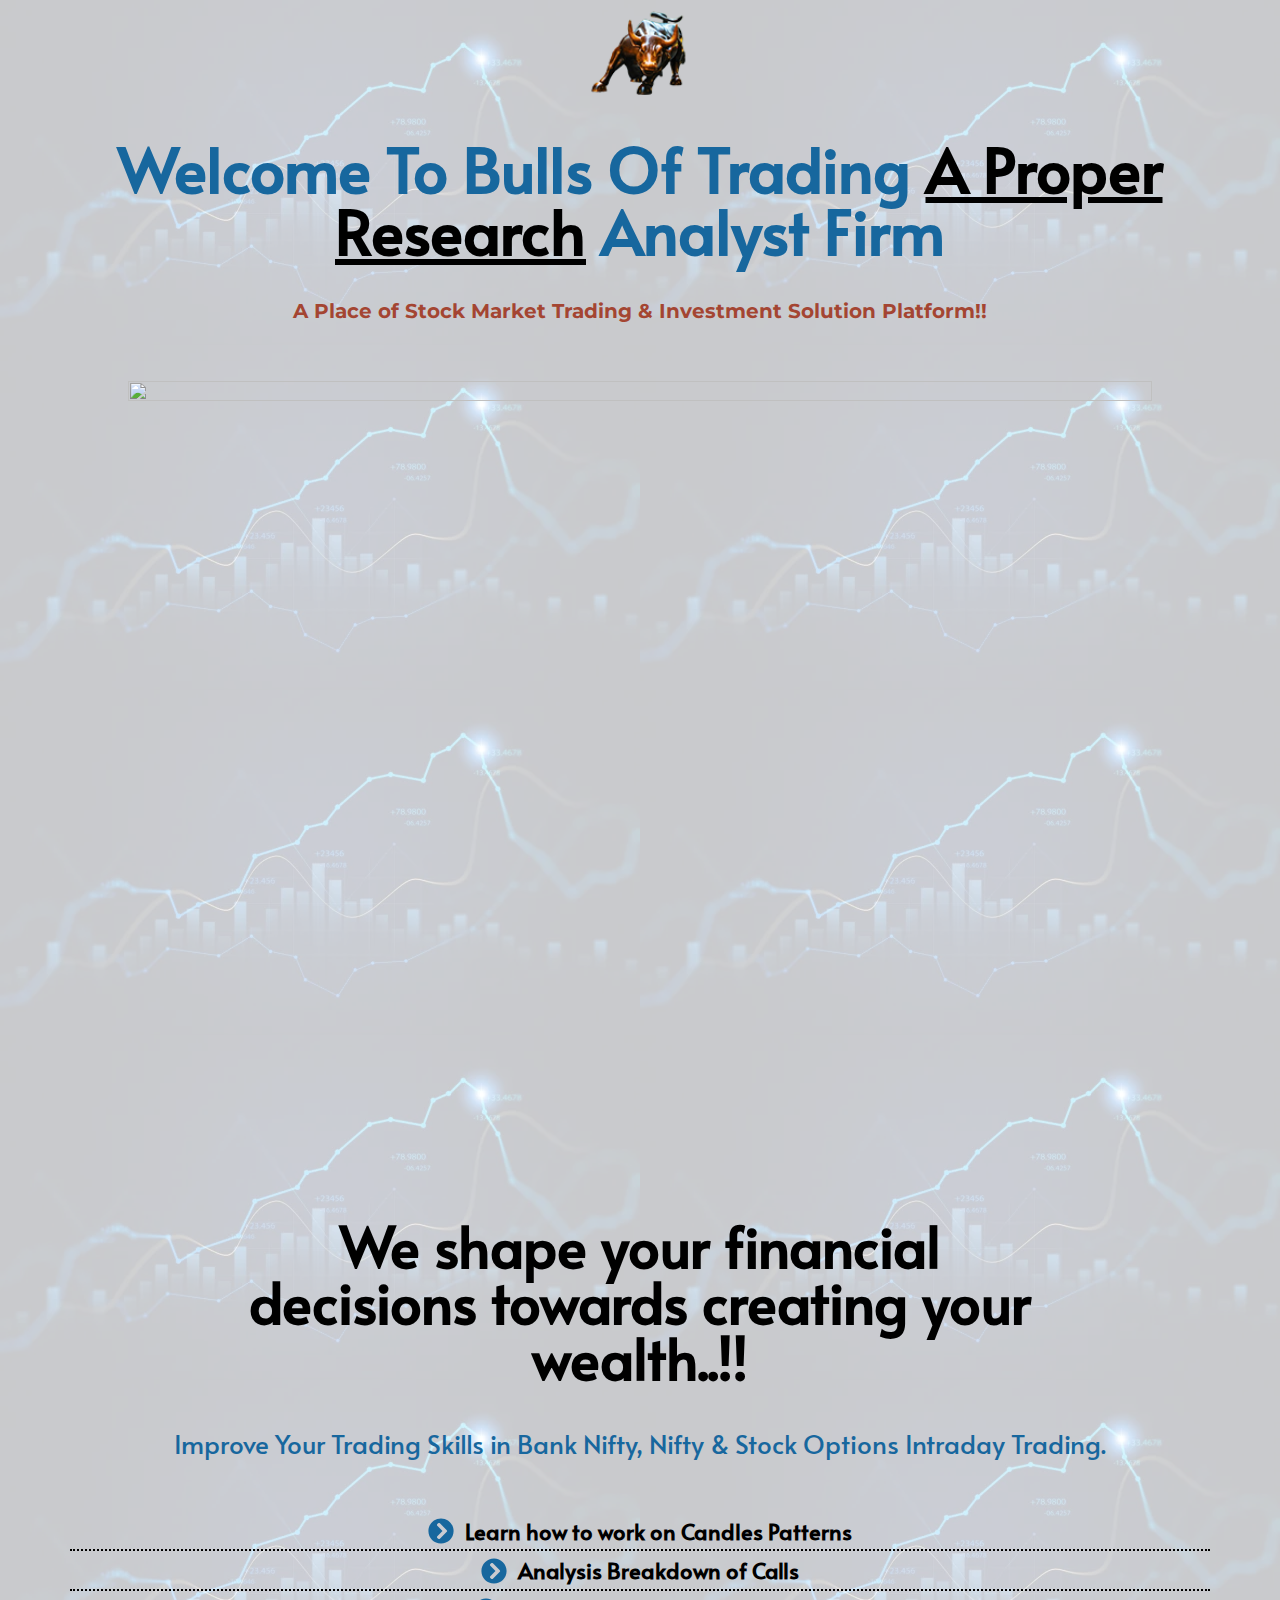
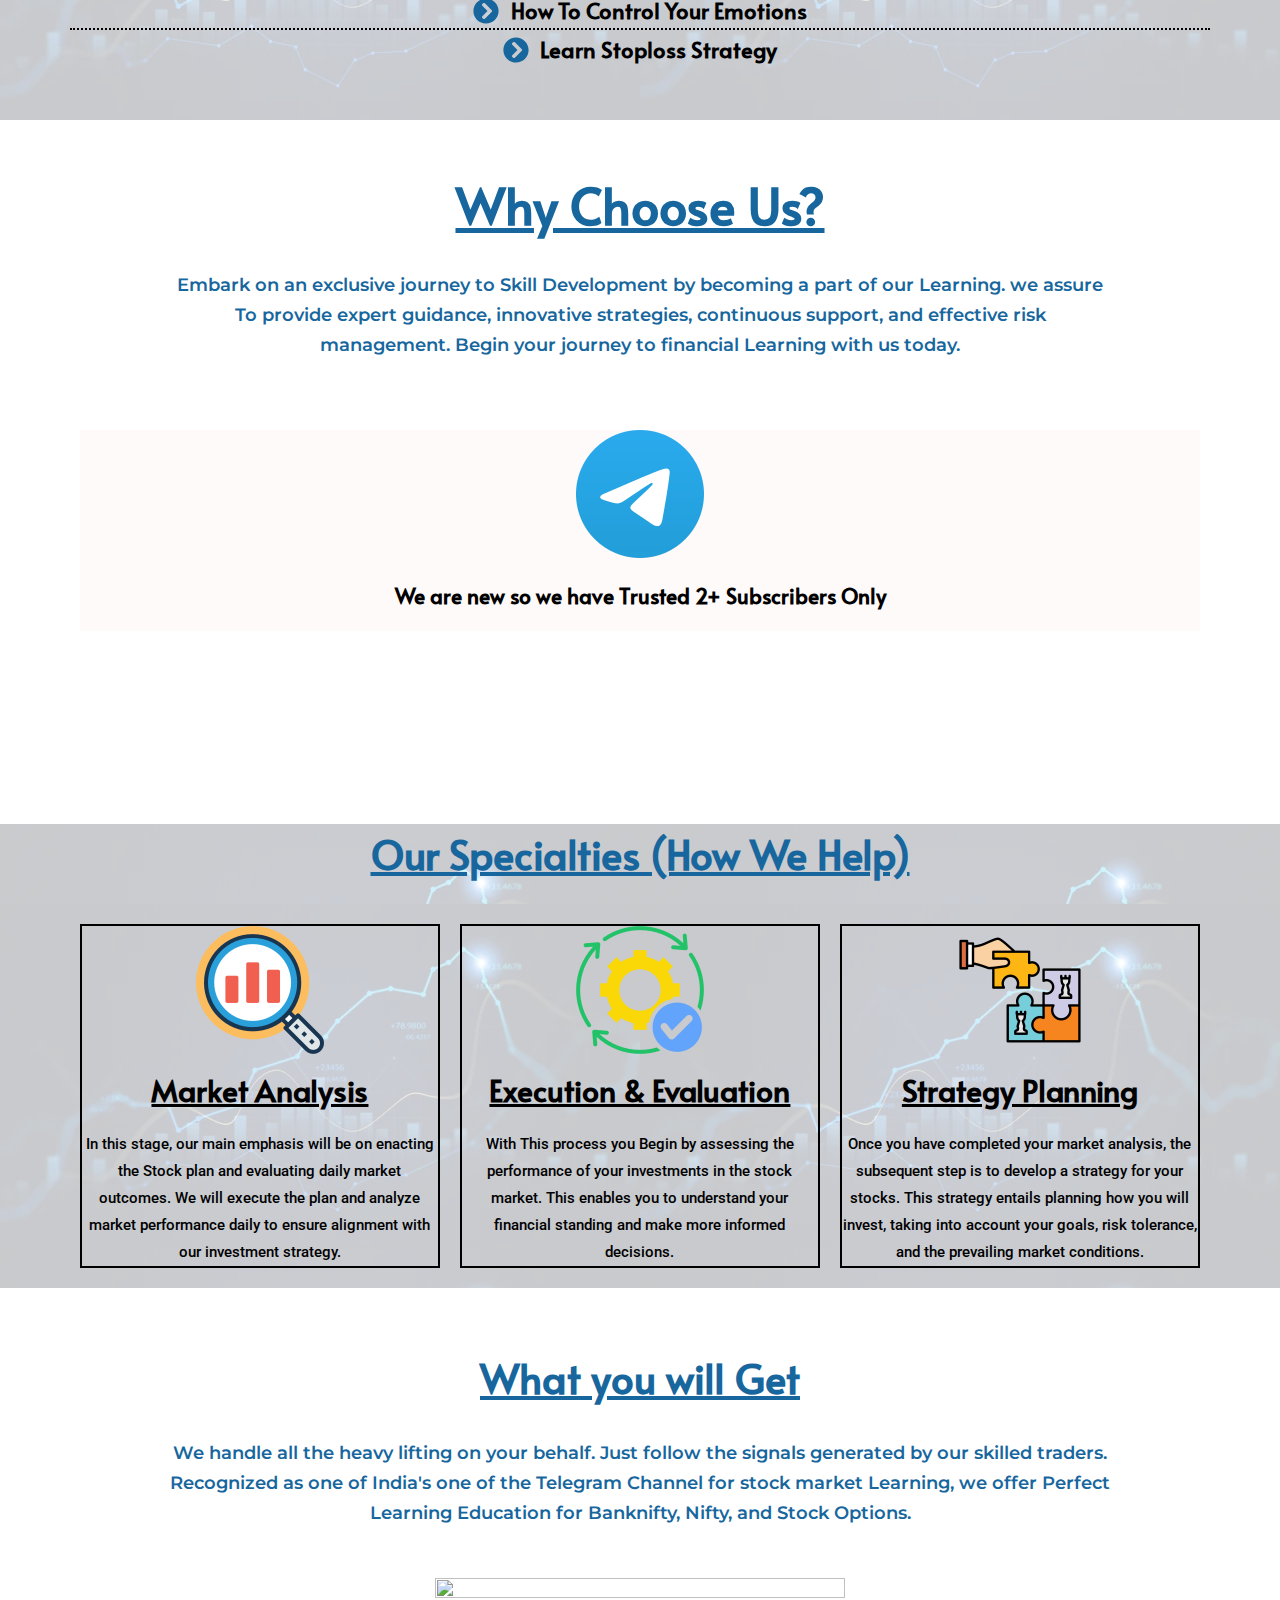
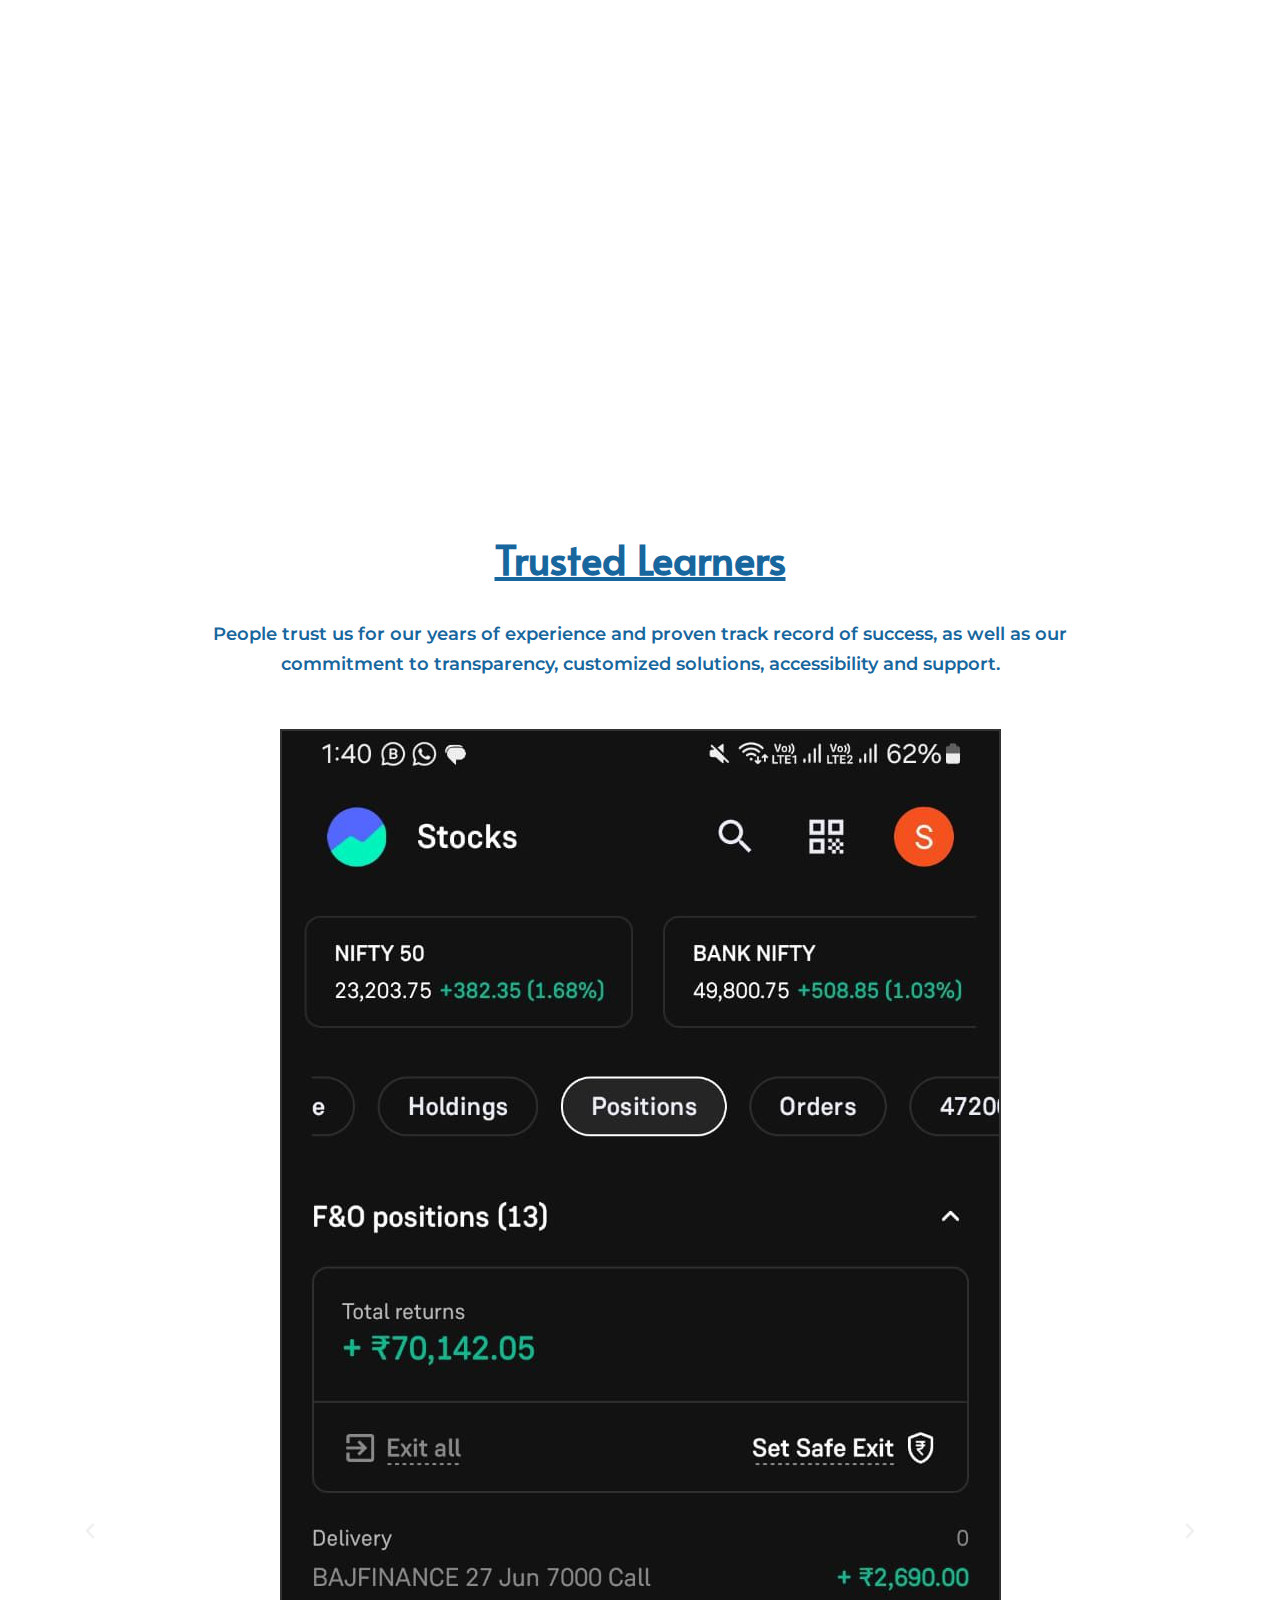
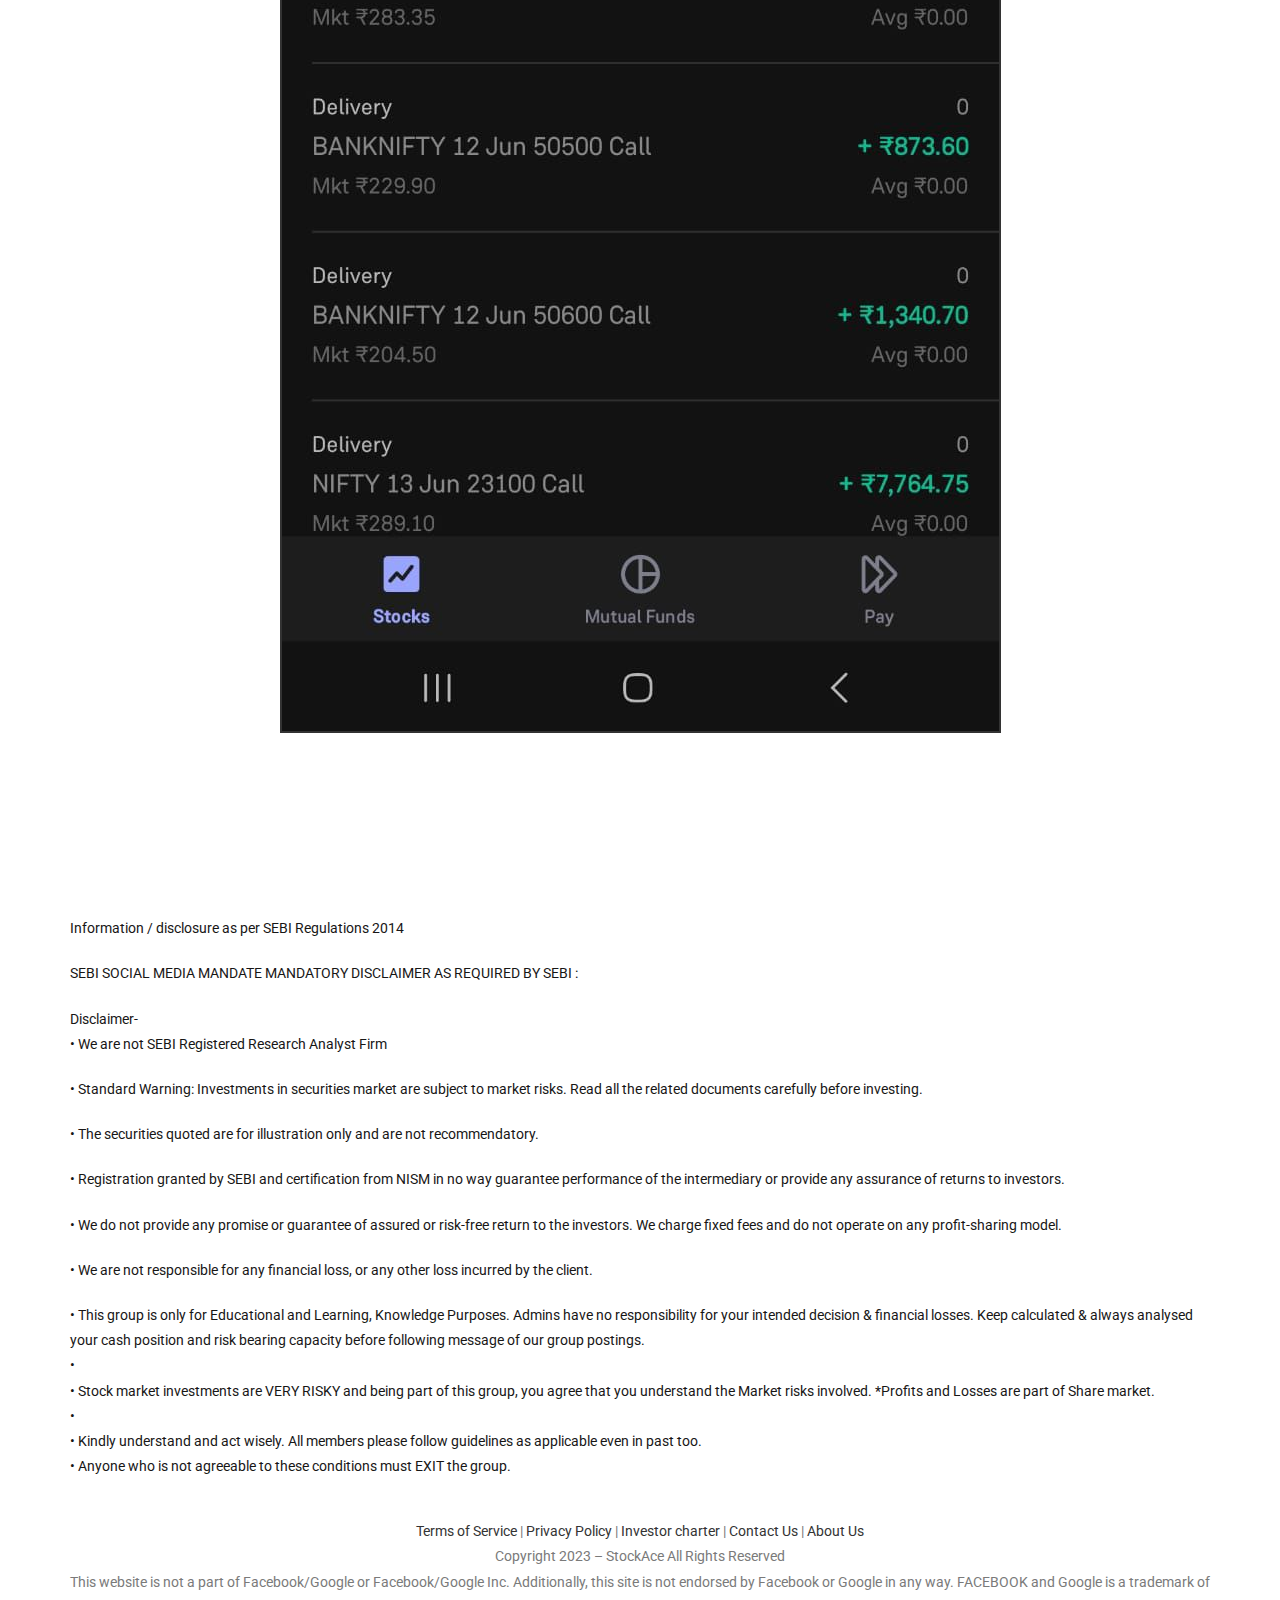
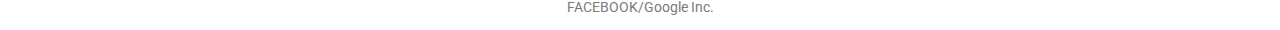
==== commit c1316bc3: "Update index.html" ====
--- a/index.html
+++ b/index.html
@@ -1,65 +1,65 @@
-<!DOCTYPE html>
-<html class="html" lang="en-US">
-
-<head>
-	<meta charset="UTF-8">
-	<link rel="profile" href="https://gmpg.org/xfn/11">
-
-	<title>Bulls of Intraday</title>
-<meta name='robots' content='max-image-preview:large' />
-<meta name="viewport" content="width=device-width, initial-scale=1"><link rel="alternate" type="application/rss+xml" title="StockAce Financial Services &raquo; Feed" href="feed/index.html" />
-<link rel="alternate" type="application/rss+xml" title="StockAce Financial Services &raquo; Comments Feed" href="comments/feed/index.html" />
-<script>
-window._wpemojiSettings = {"baseUrl":"https:\/\/s.w.org\/images\/core\/emoji\/14.0.0\/72x72\/","ext":".png","svgUrl":"https:\/\/s.w.org\/images\/core\/emoji\/14.0.0\/svg\/","svgExt":".svg","source":{"concatemoji":"https:\/\/stockace.net\/wp-includes\/js\/wp-emoji-release.min.js?ver=6.4.4"}};
-/*! This file is auto-generated */
-!function(i,n){var o,s,e;function c(e){try{var t={supportTests:e,timestamp:(new Date).valueOf()};sessionStorage.setItem(o,JSON.stringify(t))}catch(e){}}function p(e,t,n){e.clearRect(0,0,e.canvas.width,e.canvas.height),e.fillText(t,0,0);var t=new Uint32Array(e.getImageData(0,0,e.canvas.width,e.canvas.height).data),r=(e.clearRect(0,0,e.canvas.width,e.canvas.height),e.fillText(n,0,0),new Uint32Array(e.getImageData(0,0,e.canvas.width,e.canvas.height).data));return t.every(function(e,t){return e===r[t]})}function u(e,t,n){switch(t){case"flag":return n(e,"\ud83c\udff3\ufe0f\u200d\u26a7\ufe0f","\ud83c\udff3\ufe0f\u200b\u26a7\ufe0f")?!1:!n(e,"\ud83c\uddfa\ud83c\uddf3","\ud83c\uddfa\u200b\ud83c\uddf3")&&!n(e,"\ud83c\udff4\udb40\udc67\udb40\udc62\udb40\udc65\udb40\udc6e\udb40\udc67\udb40\udc7f","\ud83c\udff4\u200b\udb40\udc67\u200b\udb40\udc62\u200b\udb40\udc65\u200b\udb40\udc6e\u200b\udb40\udc67\u200b\udb40\udc7f");case"emoji":return!n(e,"\ud83e\udef1\ud83c\udffb\u200d\ud83e\udef2\ud83c\udfff","\ud83e\udef1\ud83c\udffb\u200b\ud83e\udef2\ud83c\udfff")}return!1}function f(e,t,n){var r="undefined"!=typeof WorkerGlobalScope&&self instanceof WorkerGlobalScope?new OffscreenCanvas(300,150):i.createElement("canvas"),a=r.getContext("2d",{willReadFrequently:!0}),o=(a.textBaseline="top",a.font="600 32px Arial",{});return e.forEach(function(e){o[e]=t(a,e,n)}),o}function t(e){var t=i.createElement("script");t.src=e,t.defer=!0,i.head.appendChild(t)}"undefined"!=typeof Promise&&(o="wpEmojiSettingsSupports",s=["flag","emoji"],n.supports={everything:!0,everythingExceptFlag:!0},e=new Promise(function(e){i.addEventListener("DOMContentLoaded",e,{once:!0})}),new Promise(function(t){var n=function(){try{var e=JSON.parse(sessionStorage.getItem(o));if("object"==typeof e&&"number"==typeof e.timestamp&&(new Date).valueOf()<e.timestamp+604800&&"object"==typeof e.supportTests)return e.supportTests}catch(e){}return null}();if(!n){if("undefined"!=typeof Worker&&"undefined"!=typeof OffscreenCanvas&&"undefined"!=typeof URL&&URL.createObjectURL&&"undefined"!=typeof Blob)try{var e="postMessage("+f.toString()+"("+[JSON.stringify(s),u.toString(),p.toString()].join(",")+"));",r=new Blob([e],{type:"text/javascript"}),a=new Worker(URL.createObjectURL(r),{name:"wpTestEmojiSupports"});return void(a.onmessage=function(e){c(n=e.data),a.terminate(),t(n)})}catch(e){}c(n=f(s,u,p))}t(n)}).then(function(e){for(var t in e)n.supports[t]=e[t],n.supports.everything=n.supports.everything&&n.supports[t],"flag"!==t&&(n.supports.everythingExceptFlag=n.supports.everythingExceptFlag&&n.supports[t]);n.supports.everythingExceptFlag=n.supports.everythingExceptFlag&&!n.supports.flag,n.DOMReady=!1,n.readyCallback=function(){n.DOMReady=!0}}).then(function(){return e}).then(function(){var e;n.supports.everything||(n.readyCallback(),(e=n.source||{}).concatemoji?t(e.concatemoji):e.wpemoji&&e.twemoji&&(t(e.twemoji),t(e.wpemoji)))}))}((window,document),window._wpemojiSettings);
-</script>
-<style id='wp-emoji-styles-inline-css'>
-
-	img.wp-smiley, img.emoji {
-		display: inline !important;
-		border: none !important;
-		box-shadow: none !important;
-		height: 1em !important;
-		width: 1em !important;
-		margin: 0 0.07em !important;
-		vertical-align: -0.1em !important;
-		background: none !important;
-		padding: 0 !important;
-	}
-</style>
-<style id='classic-theme-styles-inline-css'>
-/*! This file is auto-generated */
-.wp-block-button__link{color:#fff;background-color:#32373c;border-radius:9999px;box-shadow:none;text-decoration:none;padding:calc(.667em + 2px) calc(1.333em + 2px);font-size:1.125em}.wp-block-file__button{background:#32373c;color:#fff;text-decoration:none}
-</style>
-<style id='global-styles-inline-css'>
-body{--wp--preset--color--black: #000000;--wp--preset--color--cyan-bluish-gray: #abb8c3;--wp--preset--color--white: #ffffff;--wp--preset--color--pale-pink: #f78da7;--wp--preset--color--vivid-red: #cf2e2e;--wp--preset--color--luminous-vivid-orange: #ff6900;--wp--preset--color--luminous-vivid-amber: #fcb900;--wp--preset--color--light-green-cyan: #7bdcb5;--wp--preset--color--vivid-green-cyan: #00d084;--wp--preset--color--pale-cyan-blue: #8ed1fc;--wp--preset--color--vivid-cyan-blue: #0693e3;--wp--preset--color--vivid-purple: #9b51e0;--wp--preset--gradient--vivid-cyan-blue-to-vivid-purple: linear-gradient(135deg,rgba(6,147,227,1) 0%,rgb(155,81,224) 100%);--wp--preset--gradient--light-green-cyan-to-vivid-green-cyan: linear-gradient(135deg,rgb(122,220,180) 0%,rgb(0,208,130) 100%);--wp--preset--gradient--luminous-vivid-amber-to-luminous-vivid-orange: linear-gradient(135deg,rgba(252,185,0,1) 0%,rgba(255,105,0,1) 100%);--wp--preset--gradient--luminous-vivid-orange-to-vivid-red: linear-gradient(135deg,rgba(255,105,0,1) 0%,rgb(207,46,46) 100%);--wp--preset--gradient--very-light-gray-to-cyan-bluish-gray: linear-gradient(135deg,rgb(238,238,238) 0%,rgb(169,184,195) 100%);--wp--preset--gradient--cool-to-warm-spectrum: linear-gradient(135deg,rgb(74,234,220) 0%,rgb(151,120,209) 20%,rgb(207,42,186) 40%,rgb(238,44,130) 60%,rgb(251,105,98) 80%,rgb(254,248,76) 100%);--wp--preset--gradient--blush-light-purple: linear-gradient(135deg,rgb(255,206,236) 0%,rgb(152,150,240) 100%);--wp--preset--gradient--blush-bordeaux: linear-gradient(135deg,rgb(254,205,165) 0%,rgb(254,45,45) 50%,rgb(107,0,62) 100%);--wp--preset--gradient--luminous-dusk: linear-gradient(135deg,rgb(255,203,112) 0%,rgb(199,81,192) 50%,rgb(65,88,208) 100%);--wp--preset--gradient--pale-ocean: linear-gradient(135deg,rgb(255,245,203) 0%,rgb(182,227,212) 50%,rgb(51,167,181) 100%);--wp--preset--gradient--electric-grass: linear-gradient(135deg,rgb(202,248,128) 0%,rgb(113,206,126) 100%);--wp--preset--gradient--midnight: linear-gradient(135deg,rgb(2,3,129) 0%,rgb(40,116,252) 100%);--wp--preset--font-size--small: 13px;--wp--preset--font-size--medium: 20px;--wp--preset--font-size--large: 36px;--wp--preset--font-size--x-large: 42px;--wp--preset--spacing--20: 0.44rem;--wp--preset--spacing--30: 0.67rem;--wp--preset--spacing--40: 1rem;--wp--preset--spacing--50: 1.5rem;--wp--preset--spacing--60: 2.25rem;--wp--preset--spacing--70: 3.38rem;--wp--preset--spacing--80: 5.06rem;--wp--preset--shadow--natural: 6px 6px 9px rgba(0, 0, 0, 0.2);--wp--preset--shadow--deep: 12px 12px 50px rgba(0, 0, 0, 0.4);--wp--preset--shadow--sharp: 6px 6px 0px rgba(0, 0, 0, 0.2);--wp--preset--shadow--outlined: 6px 6px 0px -3px rgba(255, 255, 255, 1), 6px 6px rgba(0, 0, 0, 1);--wp--preset--shadow--crisp: 6px 6px 0px rgba(0, 0, 0, 1);}:where(.is-layout-flex){gap: 0.5em;}:where(.is-layout-grid){gap: 0.5em;}body .is-layout-flow > .alignleft{float: left;margin-inline-start: 0;margin-inline-end: 2em;}body .is-layout-flow > .alignright{float: right;margin-inline-start: 2em;margin-inline-end: 0;}body .is-layout-flow > .aligncenter{margin-left: auto !important;margin-right: auto !important;}body .is-layout-constrained > .alignleft{float: left;margin-inline-start: 0;margin-inline-end: 2em;}body .is-layout-constrained > .alignright{float: right;margin-inline-start: 2em;margin-inline-end: 0;}body .is-layout-constrained > .aligncenter{margin-left: auto !important;margin-right: auto !important;}body .is-layout-constrained > :where(:not(.alignleft):not(.alignright):not(.alignfull)){max-width: var(--wp--style--global--content-size);margin-left: auto !important;margin-right: auto !important;}body .is-layout-constrained > .alignwide{max-width: var(--wp--style--global--wide-size);}body .is-layout-flex{display: flex;}body .is-layout-flex{flex-wrap: wrap;align-items: center;}body .is-layout-flex > *{margin: 0;}body .is-layout-grid{display: grid;}body .is-layout-grid > *{margin: 0;}:where(.wp-block-columns.is-layout-flex){gap: 2em;}:where(.wp-block-columns.is-layout-grid){gap: 2em;}:where(.wp-block-post-template.is-layout-flex){gap: 1.25em;}:where(.wp-block-post-template.is-layout-grid){gap: 1.25em;}.has-black-color{color: var(--wp--preset--color--black) !important;}.has-cyan-bluish-gray-color{color: var(--wp--preset--color--cyan-bluish-gray) !important;}.has-white-color{color: var(--wp--preset--color--white) !important;}.has-pale-pink-color{color: var(--wp--preset--color--pale-pink) !important;}.has-vivid-red-color{color: var(--wp--preset--color--vivid-red) !important;}.has-luminous-vivid-orange-color{color: var(--wp--preset--color--luminous-vivid-orange) !important;}.has-luminous-vivid-amber-color{color: var(--wp--preset--color--luminous-vivid-amber) !important;}.has-light-green-cyan-color{color: var(--wp--preset--color--light-green-cyan) !important;}.has-vivid-green-cyan-color{color: var(--wp--preset--color--vivid-green-cyan) !important;}.has-pale-cyan-blue-color{color: var(--wp--preset--color--pale-cyan-blue) !important;}.has-vivid-cyan-blue-color{color: var(--wp--preset--color--vivid-cyan-blue) !important;}.has-vivid-purple-color{color: var(--wp--preset--color--vivid-purple) !important;}.has-black-background-color{background-color: var(--wp--preset--color--black) !important;}.has-cyan-bluish-gray-background-color{background-color: var(--wp--preset--color--cyan-bluish-gray) !important;}.has-white-background-color{background-color: var(--wp--preset--color--white) !important;}.has-pale-pink-background-color{background-color: var(--wp--preset--color--pale-pink) !important;}.has-vivid-red-background-color{background-color: var(--wp--preset--color--vivid-red) !important;}.has-luminous-vivid-orange-background-color{background-color: var(--wp--preset--color--luminous-vivid-orange) !important;}.has-luminous-vivid-amber-background-color{background-color: var(--wp--preset--color--luminous-vivid-amber) !important;}.has-light-green-cyan-background-color{background-color: var(--wp--preset--color--light-green-cyan) !important;}.has-vivid-green-cyan-background-color{background-color: var(--wp--preset--color--vivid-green-cyan) !important;}.has-pale-cyan-blue-background-color{background-color: var(--wp--preset--color--pale-cyan-blue) !important;}.has-vivid-cyan-blue-background-color{background-color: var(--wp--preset--color--vivid-cyan-blue) !important;}.has-vivid-purple-background-color{background-color: var(--wp--preset--color--vivid-purple) !important;}.has-black-border-color{border-color: var(--wp--preset--color--black) !important;}.has-cyan-bluish-gray-border-color{border-color: var(--wp--preset--color--cyan-bluish-gray) !important;}.has-white-border-color{border-color: var(--wp--preset--color--white) !important;}.has-pale-pink-border-color{border-color: var(--wp--preset--color--pale-pink) !important;}.has-vivid-red-border-color{border-color: var(--wp--preset--color--vivid-red) !important;}.has-luminous-vivid-orange-border-color{border-color: var(--wp--preset--color--luminous-vivid-orange) !important;}.has-luminous-vivid-amber-border-color{border-color: var(--wp--preset--color--luminous-vivid-amber) !important;}.has-light-green-cyan-border-color{border-color: var(--wp--preset--color--light-green-cyan) !important;}.has-vivid-green-cyan-border-color{border-color: var(--wp--preset--color--vivid-green-cyan) !important;}.has-pale-cyan-blue-border-color{border-color: var(--wp--preset--color--pale-cyan-blue) !important;}.has-vivid-cyan-blue-border-color{border-color: var(--wp--preset--color--vivid-cyan-blue) !important;}.has-vivid-purple-border-color{border-color: var(--wp--preset--color--vivid-purple) !important;}.has-vivid-cyan-blue-to-vivid-purple-gradient-background{background: var(--wp--preset--gradient--vivid-cyan-blue-to-vivid-purple) !important;}.has-light-green-cyan-to-vivid-green-cyan-gradient-background{background: var(--wp--preset--gradient--light-green-cyan-to-vivid-green-cyan) !important;}.has-luminous-vivid-amber-to-luminous-vivid-orange-gradient-background{background: var(--wp--preset--gradient--luminous-vivid-amber-to-luminous-vivid-orange) !important;}.has-luminous-vivid-orange-to-vivid-red-gradient-background{background: var(--wp--preset--gradient--luminous-vivid-orange-to-vivid-red) !important;}.has-very-light-gray-to-cyan-bluish-gray-gradient-background{background: var(--wp--preset--gradient--very-light-gray-to-cyan-bluish-gray) !important;}.has-cool-to-warm-spectrum-gradient-background{background: var(--wp--preset--gradient--cool-to-warm-spectrum) !important;}.has-blush-light-purple-gradient-background{background: var(--wp--preset--gradient--blush-light-purple) !important;}.has-blush-bordeaux-gradient-background{background: var(--wp--preset--gradient--blush-bordeaux) !important;}.has-luminous-dusk-gradient-background{background: var(--wp--preset--gradient--luminous-dusk) !important;}.has-pale-ocean-gradient-background{background: var(--wp--preset--gradient--pale-ocean) !important;}.has-electric-grass-gradient-background{background: var(--wp--preset--gradient--electric-grass) !important;}.has-midnight-gradient-background{background: var(--wp--preset--gradient--midnight) !important;}.has-small-font-size{font-size: var(--wp--preset--font-size--small) !important;}.has-medium-font-size{font-size: var(--wp--preset--font-size--medium) !important;}.has-large-font-size{font-size: var(--wp--preset--font-size--large) !important;}.has-x-large-font-size{font-size: var(--wp--preset--font-size--x-large) !important;}
-.wp-block-navigation a:where(:not(.wp-element-button)){color: inherit;}
-:where(.wp-block-post-template.is-layout-flex){gap: 1.25em;}:where(.wp-block-post-template.is-layout-grid){gap: 1.25em;}
-:where(.wp-block-columns.is-layout-flex){gap: 2em;}:where(.wp-block-columns.is-layout-grid){gap: 2em;}
-.wp-block-pullquote{font-size: 1.5em;line-height: 1.6;}
-</style>
-<link rel='stylesheet' id='font-awesome-css' href='wp-content/themes/oceanwp/assets/fonts/fontawesome/css/all.min9e0b.css?ver=5.15.1' media='all' />
-<link rel='stylesheet' id='simple-line-icons-css' href='wp-content/themes/oceanwp/assets/css/third/simple-line-icons.min8d5a.css?ver=2.4.0' media='all' />
-<link rel='stylesheet' id='oceanwp-style-css' href='wp-content/themes/oceanwp/assets/css/style.min9d52.css?ver=3.5.1' media='all' />
-<link rel='stylesheet' id='elementor-frontend-css' href='wp-content/plugins/elementor/assets/css/frontend-lite.min110d.css?ver=3.18.1' media='all' />
-<link rel='stylesheet' id='swiper-css' href='wp-content/plugins/elementor/assets/lib/swiper/v8/css/swiper.min94a4.css?ver=8.4.5' media='all' />
-<link rel='stylesheet' id='elementor-post-7-css' href='wp-content/uploads/elementor/css/post-7912e.css?ver=1701957227' media='all' />
-<link rel='stylesheet' id='elementor-pro-css' href='wp-content/plugins/elementor-pro/assets/css/frontend-lite.minf3df.css?ver=3.7.2' media='all' />
-<link rel='stylesheet' id='elementor-global-css' href='wp-content/uploads/elementor/css/global912e.css?ver=1701957227' media='all' />
-<link rel='stylesheet' id='elementor-post-12-css' href='wp-content/uploads/elementor/css/post-128013.css?ver=1701957995' media='all' />
-<link rel='stylesheet' id='oe-widgets-style-css' href='wp-content/plugins/ocean-extra/assets/css/widgets5352.css?ver=6.4.4' media='all' />
-<link rel='stylesheet' id='google-fonts-1-css' href='https://fonts.googleapis.com/css?family=Roboto%3A100%2C100italic%2C200%2C200italic%2C300%2C300italic%2C400%2C400italic%2C500%2C500italic%2C600%2C600italic%2C700%2C700italic%2C800%2C800italic%2C900%2C900italic%7CRoboto+Slab%3A100%2C100italic%2C200%2C200italic%2C300%2C300italic%2C400%2C400italic%2C500%2C500italic%2C600%2C600italic%2C700%2C700italic%2C800%2C800italic%2C900%2C900italic%7CAlata%3A100%2C100italic%2C200%2C200italic%2C300%2C300italic%2C400%2C400italic%2C500%2C500italic%2C600%2C600italic%2C700%2C700italic%2C800%2C800italic%2C900%2C900italic%7CMontserrat%3A100%2C100italic%2C200%2C200italic%2C300%2C300italic%2C400%2C400italic%2C500%2C500italic%2C600%2C600italic%2C700%2C700italic%2C800%2C800italic%2C900%2C900italic%7CPoppins%3A100%2C100italic%2C200%2C200italic%2C300%2C300italic%2C400%2C400italic%2C500%2C500italic%2C600%2C600italic%2C700%2C700italic%2C800%2C800italic%2C900%2C900italic&amp;display=swap&amp;ver=6.4.4' media='all' />
-<link rel="preconnect" href="https://fonts.gstatic.com/" crossorigin><script src="wp-includes/js/jquery/jquery.minf43b.js?ver=3.7.1" id="jquery-core-js"></script>
-<script src="wp-includes/js/jquery/jquery-migrate.min5589.js?ver=3.4.1" id="jquery-migrate-js"></script>
-<link rel="https://api.w.org/" href="wp-json/index.html" /><link rel="alternate" type="application/json" href="wp-json/wp/v2/pages/12.json" /><link rel="EditURI" type="application/rsd+xml" title="RSD" href="xmlrpc0db0.php?rsd" />
-<meta name="generator" content="WordPress 6.4.4" />
-<link rel="canonical" href="index.html" />
-<link rel='shortlink' href='index.html' />
-<link rel="alternate" type="application/json+oembed" href="wp-json/oembed/1.0/embed772b.json?url=https%3A%2F%2Fstockace.net%2F" />
-<link rel="alternate" type="text/xml+oembed" href="wp-json/oembed/1.0/embedcf81?url=https%3A%2F%2Fstockace.net%2F&amp;format=xml" />
-
-<!--BEGIN: TRACKING CODE MANAGER (v2.0.16) BY INTELLYWP.COM IN HEAD//-->
+<!DOCTYPE html>
+<html class="html" lang="en-US">
+
+<head>
+	<meta charset="UTF-8">
+	<link rel="profile" href="https://gmpg.org/xfn/11">
+
+	<title>Bulls of Trading</title>
+<meta name='robots' content='max-image-preview:large' />
+<meta name="viewport" content="width=device-width, initial-scale=1"><link rel="alternate" type="application/rss+xml" title="StockAce Financial Services &raquo; Feed" href="feed/index.html" />
+<link rel="alternate" type="application/rss+xml" title="StockAce Financial Services &raquo; Comments Feed" href="comments/feed/index.html" />
+<script>
+window._wpemojiSettings = {"baseUrl":"https:\/\/s.w.org\/images\/core\/emoji\/14.0.0\/72x72\/","ext":".png","svgUrl":"https:\/\/s.w.org\/images\/core\/emoji\/14.0.0\/svg\/","svgExt":".svg","source":{"concatemoji":"https:\/\/stockace.net\/wp-includes\/js\/wp-emoji-release.min.js?ver=6.4.4"}};
+/*! This file is auto-generated */
+!function(i,n){var o,s,e;function c(e){try{var t={supportTests:e,timestamp:(new Date).valueOf()};sessionStorage.setItem(o,JSON.stringify(t))}catch(e){}}function p(e,t,n){e.clearRect(0,0,e.canvas.width,e.canvas.height),e.fillText(t,0,0);var t=new Uint32Array(e.getImageData(0,0,e.canvas.width,e.canvas.height).data),r=(e.clearRect(0,0,e.canvas.width,e.canvas.height),e.fillText(n,0,0),new Uint32Array(e.getImageData(0,0,e.canvas.width,e.canvas.height).data));return t.every(function(e,t){return e===r[t]})}function u(e,t,n){switch(t){case"flag":return n(e,"\ud83c\udff3\ufe0f\u200d\u26a7\ufe0f","\ud83c\udff3\ufe0f\u200b\u26a7\ufe0f")?!1:!n(e,"\ud83c\uddfa\ud83c\uddf3","\ud83c\uddfa\u200b\ud83c\uddf3")&&!n(e,"\ud83c\udff4\udb40\udc67\udb40\udc62\udb40\udc65\udb40\udc6e\udb40\udc67\udb40\udc7f","\ud83c\udff4\u200b\udb40\udc67\u200b\udb40\udc62\u200b\udb40\udc65\u200b\udb40\udc6e\u200b\udb40\udc67\u200b\udb40\udc7f");case"emoji":return!n(e,"\ud83e\udef1\ud83c\udffb\u200d\ud83e\udef2\ud83c\udfff","\ud83e\udef1\ud83c\udffb\u200b\ud83e\udef2\ud83c\udfff")}return!1}function f(e,t,n){var r="undefined"!=typeof WorkerGlobalScope&&self instanceof WorkerGlobalScope?new OffscreenCanvas(300,150):i.createElement("canvas"),a=r.getContext("2d",{willReadFrequently:!0}),o=(a.textBaseline="top",a.font="600 32px Arial",{});return e.forEach(function(e){o[e]=t(a,e,n)}),o}function t(e){var t=i.createElement("script");t.src=e,t.defer=!0,i.head.appendChild(t)}"undefined"!=typeof Promise&&(o="wpEmojiSettingsSupports",s=["flag","emoji"],n.supports={everything:!0,everythingExceptFlag:!0},e=new Promise(function(e){i.addEventListener("DOMContentLoaded",e,{once:!0})}),new Promise(function(t){var n=function(){try{var e=JSON.parse(sessionStorage.getItem(o));if("object"==typeof e&&"number"==typeof e.timestamp&&(new Date).valueOf()<e.timestamp+604800&&"object"==typeof e.supportTests)return e.supportTests}catch(e){}return null}();if(!n){if("undefined"!=typeof Worker&&"undefined"!=typeof OffscreenCanvas&&"undefined"!=typeof URL&&URL.createObjectURL&&"undefined"!=typeof Blob)try{var e="postMessage("+f.toString()+"("+[JSON.stringify(s),u.toString(),p.toString()].join(",")+"));",r=new Blob([e],{type:"text/javascript"}),a=new Worker(URL.createObjectURL(r),{name:"wpTestEmojiSupports"});return void(a.onmessage=function(e){c(n=e.data),a.terminate(),t(n)})}catch(e){}c(n=f(s,u,p))}t(n)}).then(function(e){for(var t in e)n.supports[t]=e[t],n.supports.everything=n.supports.everything&&n.supports[t],"flag"!==t&&(n.supports.everythingExceptFlag=n.supports.everythingExceptFlag&&n.supports[t]);n.supports.everythingExceptFlag=n.supports.everythingExceptFlag&&!n.supports.flag,n.DOMReady=!1,n.readyCallback=function(){n.DOMReady=!0}}).then(function(){return e}).then(function(){var e;n.supports.everything||(n.readyCallback(),(e=n.source||{}).concatemoji?t(e.concatemoji):e.wpemoji&&e.twemoji&&(t(e.twemoji),t(e.wpemoji)))}))}((window,document),window._wpemojiSettings);
+</script>
+<style id='wp-emoji-styles-inline-css'>
+
+	img.wp-smiley, img.emoji {
+		display: inline !important;
+		border: none !important;
+		box-shadow: none !important;
+		height: 1em !important;
+		width: 1em !important;
+		margin: 0 0.07em !important;
+		vertical-align: -0.1em !important;
+		background: none !important;
+		padding: 0 !important;
+	}
+</style>
+<style id='classic-theme-styles-inline-css'>
+/*! This file is auto-generated */
+.wp-block-button__link{color:#fff;background-color:#32373c;border-radius:9999px;box-shadow:none;text-decoration:none;padding:calc(.667em + 2px) calc(1.333em + 2px);font-size:1.125em}.wp-block-file__button{background:#32373c;color:#fff;text-decoration:none}
+</style>
+<style id='global-styles-inline-css'>
+body{--wp--preset--color--black: #000000;--wp--preset--color--cyan-bluish-gray: #abb8c3;--wp--preset--color--white: #ffffff;--wp--preset--color--pale-pink: #f78da7;--wp--preset--color--vivid-red: #cf2e2e;--wp--preset--color--luminous-vivid-orange: #ff6900;--wp--preset--color--luminous-vivid-amber: #fcb900;--wp--preset--color--light-green-cyan: #7bdcb5;--wp--preset--color--vivid-green-cyan: #00d084;--wp--preset--color--pale-cyan-blue: #8ed1fc;--wp--preset--color--vivid-cyan-blue: #0693e3;--wp--preset--color--vivid-purple: #9b51e0;--wp--preset--gradient--vivid-cyan-blue-to-vivid-purple: linear-gradient(135deg,rgba(6,147,227,1) 0%,rgb(155,81,224) 100%);--wp--preset--gradient--light-green-cyan-to-vivid-green-cyan: linear-gradient(135deg,rgb(122,220,180) 0%,rgb(0,208,130) 100%);--wp--preset--gradient--luminous-vivid-amber-to-luminous-vivid-orange: linear-gradient(135deg,rgba(252,185,0,1) 0%,rgba(255,105,0,1) 100%);--wp--preset--gradient--luminous-vivid-orange-to-vivid-red: linear-gradient(135deg,rgba(255,105,0,1) 0%,rgb(207,46,46) 100%);--wp--preset--gradient--very-light-gray-to-cyan-bluish-gray: linear-gradient(135deg,rgb(238,238,238) 0%,rgb(169,184,195) 100%);--wp--preset--gradient--cool-to-warm-spectrum: linear-gradient(135deg,rgb(74,234,220) 0%,rgb(151,120,209) 20%,rgb(207,42,186) 40%,rgb(238,44,130) 60%,rgb(251,105,98) 80%,rgb(254,248,76) 100%);--wp--preset--gradient--blush-light-purple: linear-gradient(135deg,rgb(255,206,236) 0%,rgb(152,150,240) 100%);--wp--preset--gradient--blush-bordeaux: linear-gradient(135deg,rgb(254,205,165) 0%,rgb(254,45,45) 50%,rgb(107,0,62) 100%);--wp--preset--gradient--luminous-dusk: linear-gradient(135deg,rgb(255,203,112) 0%,rgb(199,81,192) 50%,rgb(65,88,208) 100%);--wp--preset--gradient--pale-ocean: linear-gradient(135deg,rgb(255,245,203) 0%,rgb(182,227,212) 50%,rgb(51,167,181) 100%);--wp--preset--gradient--electric-grass: linear-gradient(135deg,rgb(202,248,128) 0%,rgb(113,206,126) 100%);--wp--preset--gradient--midnight: linear-gradient(135deg,rgb(2,3,129) 0%,rgb(40,116,252) 100%);--wp--preset--font-size--small: 13px;--wp--preset--font-size--medium: 20px;--wp--preset--font-size--large: 36px;--wp--preset--font-size--x-large: 42px;--wp--preset--spacing--20: 0.44rem;--wp--preset--spacing--30: 0.67rem;--wp--preset--spacing--40: 1rem;--wp--preset--spacing--50: 1.5rem;--wp--preset--spacing--60: 2.25rem;--wp--preset--spacing--70: 3.38rem;--wp--preset--spacing--80: 5.06rem;--wp--preset--shadow--natural: 6px 6px 9px rgba(0, 0, 0, 0.2);--wp--preset--shadow--deep: 12px 12px 50px rgba(0, 0, 0, 0.4);--wp--preset--shadow--sharp: 6px 6px 0px rgba(0, 0, 0, 0.2);--wp--preset--shadow--outlined: 6px 6px 0px -3px rgba(255, 255, 255, 1), 6px 6px rgba(0, 0, 0, 1);--wp--preset--shadow--crisp: 6px 6px 0px rgba(0, 0, 0, 1);}:where(.is-layout-flex){gap: 0.5em;}:where(.is-layout-grid){gap: 0.5em;}body .is-layout-flow > .alignleft{float: left;margin-inline-start: 0;margin-inline-end: 2em;}body .is-layout-flow > .alignright{float: right;margin-inline-start: 2em;margin-inline-end: 0;}body .is-layout-flow > .aligncenter{margin-left: auto !important;margin-right: auto !important;}body .is-layout-constrained > .alignleft{float: left;margin-inline-start: 0;margin-inline-end: 2em;}body .is-layout-constrained > .alignright{float: right;margin-inline-start: 2em;margin-inline-end: 0;}body .is-layout-constrained > .aligncenter{margin-left: auto !important;margin-right: auto !important;}body .is-layout-constrained > :where(:not(.alignleft):not(.alignright):not(.alignfull)){max-width: var(--wp--style--global--content-size);margin-left: auto !important;margin-right: auto !important;}body .is-layout-constrained > .alignwide{max-width: var(--wp--style--global--wide-size);}body .is-layout-flex{display: flex;}body .is-layout-flex{flex-wrap: wrap;align-items: center;}body .is-layout-flex > *{margin: 0;}body .is-layout-grid{display: grid;}body .is-layout-grid > *{margin: 0;}:where(.wp-block-columns.is-layout-flex){gap: 2em;}:where(.wp-block-columns.is-layout-grid){gap: 2em;}:where(.wp-block-post-template.is-layout-flex){gap: 1.25em;}:where(.wp-block-post-template.is-layout-grid){gap: 1.25em;}.has-black-color{color: var(--wp--preset--color--black) !important;}.has-cyan-bluish-gray-color{color: var(--wp--preset--color--cyan-bluish-gray) !important;}.has-white-color{color: var(--wp--preset--color--white) !important;}.has-pale-pink-color{color: var(--wp--preset--color--pale-pink) !important;}.has-vivid-red-color{color: var(--wp--preset--color--vivid-red) !important;}.has-luminous-vivid-orange-color{color: var(--wp--preset--color--luminous-vivid-orange) !important;}.has-luminous-vivid-amber-color{color: var(--wp--preset--color--luminous-vivid-amber) !important;}.has-light-green-cyan-color{color: var(--wp--preset--color--light-green-cyan) !important;}.has-vivid-green-cyan-color{color: var(--wp--preset--color--vivid-green-cyan) !important;}.has-pale-cyan-blue-color{color: var(--wp--preset--color--pale-cyan-blue) !important;}.has-vivid-cyan-blue-color{color: var(--wp--preset--color--vivid-cyan-blue) !important;}.has-vivid-purple-color{color: var(--wp--preset--color--vivid-purple) !important;}.has-black-background-color{background-color: var(--wp--preset--color--black) !important;}.has-cyan-bluish-gray-background-color{background-color: var(--wp--preset--color--cyan-bluish-gray) !important;}.has-white-background-color{background-color: var(--wp--preset--color--white) !important;}.has-pale-pink-background-color{background-color: var(--wp--preset--color--pale-pink) !important;}.has-vivid-red-background-color{background-color: var(--wp--preset--color--vivid-red) !important;}.has-luminous-vivid-orange-background-color{background-color: var(--wp--preset--color--luminous-vivid-orange) !important;}.has-luminous-vivid-amber-background-color{background-color: var(--wp--preset--color--luminous-vivid-amber) !important;}.has-light-green-cyan-background-color{background-color: var(--wp--preset--color--light-green-cyan) !important;}.has-vivid-green-cyan-background-color{background-color: var(--wp--preset--color--vivid-green-cyan) !important;}.has-pale-cyan-blue-background-color{background-color: var(--wp--preset--color--pale-cyan-blue) !important;}.has-vivid-cyan-blue-background-color{background-color: var(--wp--preset--color--vivid-cyan-blue) !important;}.has-vivid-purple-background-color{background-color: var(--wp--preset--color--vivid-purple) !important;}.has-black-border-color{border-color: var(--wp--preset--color--black) !important;}.has-cyan-bluish-gray-border-color{border-color: var(--wp--preset--color--cyan-bluish-gray) !important;}.has-white-border-color{border-color: var(--wp--preset--color--white) !important;}.has-pale-pink-border-color{border-color: var(--wp--preset--color--pale-pink) !important;}.has-vivid-red-border-color{border-color: var(--wp--preset--color--vivid-red) !important;}.has-luminous-vivid-orange-border-color{border-color: var(--wp--preset--color--luminous-vivid-orange) !important;}.has-luminous-vivid-amber-border-color{border-color: var(--wp--preset--color--luminous-vivid-amber) !important;}.has-light-green-cyan-border-color{border-color: var(--wp--preset--color--light-green-cyan) !important;}.has-vivid-green-cyan-border-color{border-color: var(--wp--preset--color--vivid-green-cyan) !important;}.has-pale-cyan-blue-border-color{border-color: var(--wp--preset--color--pale-cyan-blue) !important;}.has-vivid-cyan-blue-border-color{border-color: var(--wp--preset--color--vivid-cyan-blue) !important;}.has-vivid-purple-border-color{border-color: var(--wp--preset--color--vivid-purple) !important;}.has-vivid-cyan-blue-to-vivid-purple-gradient-background{background: var(--wp--preset--gradient--vivid-cyan-blue-to-vivid-purple) !important;}.has-light-green-cyan-to-vivid-green-cyan-gradient-background{background: var(--wp--preset--gradient--light-green-cyan-to-vivid-green-cyan) !important;}.has-luminous-vivid-amber-to-luminous-vivid-orange-gradient-background{background: var(--wp--preset--gradient--luminous-vivid-amber-to-luminous-vivid-orange) !important;}.has-luminous-vivid-orange-to-vivid-red-gradient-background{background: var(--wp--preset--gradient--luminous-vivid-orange-to-vivid-red) !important;}.has-very-light-gray-to-cyan-bluish-gray-gradient-background{background: var(--wp--preset--gradient--very-light-gray-to-cyan-bluish-gray) !important;}.has-cool-to-warm-spectrum-gradient-background{background: var(--wp--preset--gradient--cool-to-warm-spectrum) !important;}.has-blush-light-purple-gradient-background{background: var(--wp--preset--gradient--blush-light-purple) !important;}.has-blush-bordeaux-gradient-background{background: var(--wp--preset--gradient--blush-bordeaux) !important;}.has-luminous-dusk-gradient-background{background: var(--wp--preset--gradient--luminous-dusk) !important;}.has-pale-ocean-gradient-background{background: var(--wp--preset--gradient--pale-ocean) !important;}.has-electric-grass-gradient-background{background: var(--wp--preset--gradient--electric-grass) !important;}.has-midnight-gradient-background{background: var(--wp--preset--gradient--midnight) !important;}.has-small-font-size{font-size: var(--wp--preset--font-size--small) !important;}.has-medium-font-size{font-size: var(--wp--preset--font-size--medium) !important;}.has-large-font-size{font-size: var(--wp--preset--font-size--large) !important;}.has-x-large-font-size{font-size: var(--wp--preset--font-size--x-large) !important;}
+.wp-block-navigation a:where(:not(.wp-element-button)){color: inherit;}
+:where(.wp-block-post-template.is-layout-flex){gap: 1.25em;}:where(.wp-block-post-template.is-layout-grid){gap: 1.25em;}
+:where(.wp-block-columns.is-layout-flex){gap: 2em;}:where(.wp-block-columns.is-layout-grid){gap: 2em;}
+.wp-block-pullquote{font-size: 1.5em;line-height: 1.6;}
+</style>
+<link rel='stylesheet' id='font-awesome-css' href='wp-content/themes/oceanwp/assets/fonts/fontawesome/css/all.min9e0b.css?ver=5.15.1' media='all' />
+<link rel='stylesheet' id='simple-line-icons-css' href='wp-content/themes/oceanwp/assets/css/third/simple-line-icons.min8d5a.css?ver=2.4.0' media='all' />
+<link rel='stylesheet' id='oceanwp-style-css' href='wp-content/themes/oceanwp/assets/css/style.min9d52.css?ver=3.5.1' media='all' />
+<link rel='stylesheet' id='elementor-frontend-css' href='wp-content/plugins/elementor/assets/css/frontend-lite.min110d.css?ver=3.18.1' media='all' />
+<link rel='stylesheet' id='swiper-css' href='wp-content/plugins/elementor/assets/lib/swiper/v8/css/swiper.min94a4.css?ver=8.4.5' media='all' />
+<link rel='stylesheet' id='elementor-post-7-css' href='wp-content/uploads/elementor/css/post-7912e.css?ver=1701957227' media='all' />
+<link rel='stylesheet' id='elementor-pro-css' href='wp-content/plugins/elementor-pro/assets/css/frontend-lite.minf3df.css?ver=3.7.2' media='all' />
+<link rel='stylesheet' id='elementor-global-css' href='wp-content/uploads/elementor/css/global912e.css?ver=1701957227' media='all' />
+<link rel='stylesheet' id='elementor-post-12-css' href='wp-content/uploads/elementor/css/post-128013.css?ver=1701957995' media='all' />
+<link rel='stylesheet' id='oe-widgets-style-css' href='wp-content/plugins/ocean-extra/assets/css/widgets5352.css?ver=6.4.4' media='all' />
+<link rel='stylesheet' id='google-fonts-1-css' href='https://fonts.googleapis.com/css?family=Roboto%3A100%2C100italic%2C200%2C200italic%2C300%2C300italic%2C400%2C400italic%2C500%2C500italic%2C600%2C600italic%2C700%2C700italic%2C800%2C800italic%2C900%2C900italic%7CRoboto+Slab%3A100%2C100italic%2C200%2C200italic%2C300%2C300italic%2C400%2C400italic%2C500%2C500italic%2C600%2C600italic%2C700%2C700italic%2C800%2C800italic%2C900%2C900italic%7CAlata%3A100%2C100italic%2C200%2C200italic%2C300%2C300italic%2C400%2C400italic%2C500%2C500italic%2C600%2C600italic%2C700%2C700italic%2C800%2C800italic%2C900%2C900italic%7CMontserrat%3A100%2C100italic%2C200%2C200italic%2C300%2C300italic%2C400%2C400italic%2C500%2C500italic%2C600%2C600italic%2C700%2C700italic%2C800%2C800italic%2C900%2C900italic%7CPoppins%3A100%2C100italic%2C200%2C200italic%2C300%2C300italic%2C400%2C400italic%2C500%2C500italic%2C600%2C600italic%2C700%2C700italic%2C800%2C800italic%2C900%2C900italic&amp;display=swap&amp;ver=6.4.4' media='all' />
+<link rel="preconnect" href="https://fonts.gstatic.com/" crossorigin><script src="wp-includes/js/jquery/jquery.minf43b.js?ver=3.7.1" id="jquery-core-js"></script>
+<script src="wp-includes/js/jquery/jquery-migrate.min5589.js?ver=3.4.1" id="jquery-migrate-js"></script>
+<link rel="https://api.w.org/" href="wp-json/index.html" /><link rel="alternate" type="application/json" href="wp-json/wp/v2/pages/12.json" /><link rel="EditURI" type="application/rsd+xml" title="RSD" href="xmlrpc0db0.php?rsd" />
+<meta name="generator" content="WordPress 6.4.4" />
+<link rel="canonical" href="index.html" />
+<link rel='shortlink' href='index.html' />
+<link rel="alternate" type="application/json+oembed" href="wp-json/oembed/1.0/embed772b.json?url=https%3A%2F%2Fstockace.net%2F" />
+<link rel="alternate" type="text/xml+oembed" href="wp-json/oembed/1.0/embedcf81?url=https%3A%2F%2Fstockace.net%2F&amp;format=xml" />
+
+<!--BEGIN: TRACKING CODE MANAGER (v2.0.16) BY INTELLYWP.COM IN HEAD//-->
 <!-- Meta Pixel Code -->
 <script>
 !function(f,b,e,v,n,t,s)
@@ -74,7 +74,7 @@
 fbq('track', 'PageView');
 </script>
 <noscript><img height="1" width="1" src="https://www.facebook.com/tr?id=1784008555401954&amp;ev=PageView&amp;noscript=1" /></noscript>
-<!-- End Meta Pixel Code -->
+<!-- End Meta Pixel Code -->
 <!-- Google tag (gtag.js) -->
 <script async src="https://www.googletagmanager.com/gtag/js?id=AW-11378186040"></script>
 <script>
@@ -83,345 +83,345 @@
   gtag('js', new Date());
 
   gtag('config', 'AW-11378186040');
-</script>
-<!--END: https://wordpress.org/plugins/tracking-code-manager IN HEAD//--><meta name="generator" content="Elementor 3.18.1; features: e_dom_optimization, e_optimized_assets_loading, e_optimized_css_loading, e_font_icon_svg, additional_custom_breakpoints, block_editor_assets_optimize, e_image_loading_optimization; settings: css_print_method-external, google_font-enabled, font_display-swap">
-<link rel="icon" href="wp-content/uploads/2023/11/cropped-6062b62a0cf212ce0628a8c8-32x32.png" sizes="32x32" />
-<link rel="icon" href="wp-content/uploads/2023/11/cropped-6062b62a0cf212ce0628a8c8-192x192.png" sizes="192x192" />
-<link rel="apple-touch-icon" href="wp-content/uploads/2023/11/cropped-6062b62a0cf212ce0628a8c8-180x180.png" />
-<meta name="msapplication-TileImage" content="https://stockace.net/wp-content/uploads/2023/11/cropped-6062b62a0cf212ce0628a8c8-270x270.png" />
-<!-- OceanWP CSS -->
-<style type="text/css">
-/* Header CSS */#site-header.has-header-media .overlay-header-media{background-color:rgba(0,0,0,0.5)}
-</style></head>
-
-<body class="home page-template-default page page-id-12 wp-embed-responsive oceanwp-theme dropdown-mobile default-breakpoint content-full-screen page-header-disabled has-breadcrumbs elementor-default elementor-kit-7 elementor-page elementor-page-12" itemscope="itemscope" itemtype="https://schema.org/WebPage">
-
-
-
-	<div id="outer-wrap" class="site clr">
-
-		<a class="skip-link screen-reader-text" href="#main">Skip to content</a>
-
-
-		<div id="wrap" class="clr">
-
-
-
-
-			<main id="main" class="site-main clr"  role="main">
-
-
-
-	<div id="content-wrap" class="container clr">
-
-
-		<div id="primary" class="content-area clr">
-
-
-			<div id="content" class="site-content clr">
-
-
-
-<article class="single-page-article clr">
-
-
-<div class="entry clr" itemprop="text">
-
-
-			<div data-elementor-type="wp-page" data-elementor-id="12" class="elementor elementor-12">
-							<div class="elementor-element elementor-element-2992986 e-flex e-con-boxed e-con e-parent" data-id="2992986" data-element_type="container" data-settings="{&quot;background_background&quot;:&quot;classic&quot;,&quot;content_width&quot;:&quot;boxed&quot;}" data-core-v316-plus="true">
-					<div class="e-con-inner">
-				<div class="elementor-element elementor-element-f2317c8 elementor-widget elementor-widget-image" data-id="f2317c8" data-element_type="widget" data-widget_type="image.default">
-				<div class="elementor-widget-container">
-			<style>/*! elementor - v3.18.0 - 06-12-2023 */
-.elementor-widget-image{text-align:center}.elementor-widget-image a{display:inline-block}.elementor-widget-image a img[src$=".svg"]{width:48px}.elementor-widget-image img{vertical-align:middle;display:inline-block}</style>												<img decoding="async" width="200" height="80" src="wp-content/uploads/2023/11/6062b62a0cf212ce0628a8c8.png" class="attachment-large size-large wp-image-15" alt="" />															</div>
-				</div>
-				<div class="elementor-element elementor-element-4be7605 elementor-widget elementor-widget-heading" data-id="4be7605" data-element_type="widget" data-widget_type="heading.default">
-				<div class="elementor-widget-container">
-			<style>/*! elementor - v3.18.0 - 06-12-2023 */
-.elementor-heading-title{padding:0;margin:0;line-height:1}.elementor-widget-heading .elementor-heading-title[class*=elementor-size-]>a{color:inherit;font-size:inherit;line-height:inherit}.elementor-widget-heading .elementor-heading-title.elementor-size-small{font-size:15px}.elementor-widget-heading .elementor-heading-title.elementor-size-medium{font-size:19px}.elementor-widget-heading .elementor-heading-title.elementor-size-large{font-size:29px}.elementor-widget-heading .elementor-heading-title.elementor-size-xl{font-size:39px}.elementor-widget-heading .elementor-heading-title.elementor-size-xxl{font-size:59px}</style><h2 class="elementor-heading-title elementor-size-default">Welcome To Bulls of Intraday <font color="#000000"> <u>A Proper Research<font color="#17679E"></font></u><font color="#17679E"> Analyst firm</font></font></h2>		</div>
-				</div>
-				<div class="elementor-element elementor-element-546159a elementor-widget elementor-widget-heading" data-id="546159a" data-element_type="widget" data-widget_type="heading.default">
-				<div class="elementor-widget-container">
-			<h2 class="elementor-heading-title elementor-size-default">A Place of Stock Market  Trading &  Investment Solution Platform!!</h2>		</div>
-				</div>
-				<div class="elementor-element elementor-element-f98b352 elementor-widget elementor-widget-heading" data-id="f98b352" data-element_type="widget" data-widget_type="heading.default">
-			</div>
-				<div class="elementor-element elementor-element-299321b elementor-widget elementor-widget-image" data-id="299321b" data-element_type="widget" data-widget_type="image.default">
-				<div class="elementor-widget-container">
-															<img fetchpriority="high" decoding="async" width="1024" height="683" src="wp-content/uploads/2023/11/Option-Trading-101-Call-Put-Options-cover-1024x683.jpg" class="attachment-large size-large wp-image-320" alt="" srcset="https://stockace.net/wp-content/uploads/2023/11/Option-Trading-101-Call-Put-Options-cover-1024x683.jpg 1024w, https://stockace.net/wp-content/uploads/2023/11/Option-Trading-101-Call-Put-Options-cover-300x200.jpg 300w, https://stockace.net/wp-content/uploads/2023/11/Option-Trading-101-Call-Put-Options-cover-768x512.jpg 768w, https://stockace.net/wp-content/uploads/2023/11/Option-Trading-101-Call-Put-Options-cover-1536x1024.jpg 1536w, https://stockace.net/wp-content/uploads/2023/11/Option-Trading-101-Call-Put-Options-cover.jpg 1920w" sizes="(max-width: 1024px) 100vw, 1024px" />															</div>
-				</div>
-				<div class="elementor-element elementor-element-aaffec7 elementor-align-center elementor-invisible elementor-widget elementor-widget-button" data-id="aaffec7" data-element_type="widget" data-settings="{&quot;_animation&quot;:&quot;zoomIn&quot;,&quot;_animation_mobile&quot;:&quot;tada&quot;}" data-widget_type="button.default">
-				<div class="elementor-widget-container">
-					<div class="elementor-button-wrapper">
-			<a class="elementor-button elementor-button-link elementor-size-lg" href="https://t.me/+E3c_2itkvqk5Y2M1">
-						<span class="elementor-button-content-wrapper">
-						<span class="elementor-button-icon elementor-align-icon-left">
-				<svg aria-hidden="true" class="e-font-icon-svg e-fab-telegram" viewBox="0 0 496 512" xmlns="http://www.w3.org/2000/svg"><path d="M248 8C111 8 0 119 0 256s111 248 248 248 248-111 248-248S385 8 248 8zm121.8 169.9l-40.7 191.8c-3 13.6-11.1 16.9-22.4 10.5l-62-45.7-29.9 28.8c-3.3 3.3-6.1 6.1-12.5 6.1l4.4-63.1 114.9-103.8c5-4.4-1.1-6.9-7.7-2.5l-142 89.4-61.2-19.1c-13.3-4.2-13.6-13.3 2.8-19.7l239.1-92.2c11.1-4 20.8 2.7 17.2 19.5z"></path></svg>			</span>
-						<span class="elementor-button-text">Get Free Training on telegram Channel</span>
-		</span>
-					</a>
-		</div>
-				</div>
-				</div>
-				<div class="elementor-element elementor-element-358a726 elementor-widget elementor-widget-heading" data-id="358a726" data-element_type="widget" data-widget_type="heading.default">
-				<div class="elementor-widget-container">
-			<h2 class="elementor-heading-title elementor-size-default">We shape your financial decisions towards creating your wealth..!!</h2>		</div>
-				</div>
-				<div class="elementor-element elementor-element-48873ed elementor-widget elementor-widget-heading" data-id="48873ed" data-element_type="widget" data-widget_type="heading.default">
-				<div class="elementor-widget-container">
-			<h2 class="elementor-heading-title elementor-size-default">Improve Your Trading Skills in Bank Nifty, Nifty & Stock Options Intraday Trading.</h2>		</div>
-				</div>
-				<div class="elementor-element elementor-element-396f6bc elementor-align-center elementor-icon-list--layout-traditional elementor-list-item-link-full_width elementor-widget elementor-widget-icon-list" data-id="396f6bc" data-element_type="widget" data-widget_type="icon-list.default">
-				<div class="elementor-widget-container">
-			<link rel="stylesheet" href="wp-content/plugins/elementor/assets/css/widget-icon-list.min.css">		<ul class="elementor-icon-list-items">
-							<li class="elementor-icon-list-item">
-											<span class="elementor-icon-list-icon">
-							<svg aria-hidden="true" class="e-font-icon-svg e-fas-chevron-circle-right" viewBox="0 0 512 512" xmlns="http://www.w3.org/2000/svg"><path d="M256 8c137 0 248 111 248 248S393 504 256 504 8 393 8 256 119 8 256 8zm113.9 231L234.4 103.5c-9.4-9.4-24.6-9.4-33.9 0l-17 17c-9.4 9.4-9.4 24.6 0 33.9L285.1 256 183.5 357.6c-9.4 9.4-9.4 24.6 0 33.9l17 17c9.4 9.4 24.6 9.4 33.9 0L369.9 273c9.4-9.4 9.4-24.6 0-34z"></path></svg>						</span>
-										<span class="elementor-icon-list-text">Learn how to work on Candles Patterns</span>
-									</li>
-								<li class="elementor-icon-list-item">
-											<span class="elementor-icon-list-icon">
-							<svg aria-hidden="true" class="e-font-icon-svg e-fas-chevron-circle-right" viewBox="0 0 512 512" xmlns="http://www.w3.org/2000/svg"><path d="M256 8c137 0 248 111 248 248S393 504 256 504 8 393 8 256 119 8 256 8zm113.9 231L234.4 103.5c-9.4-9.4-24.6-9.4-33.9 0l-17 17c-9.4 9.4-9.4 24.6 0 33.9L285.1 256 183.5 357.6c-9.4 9.4-9.4 24.6 0 33.9l17 17c9.4 9.4 24.6 9.4 33.9 0L369.9 273c9.4-9.4 9.4-24.6 0-34z"></path></svg>						</span>
-										<span class="elementor-icon-list-text">Analysis Breakdown of Calls</span>
-									</li>
-								<li class="elementor-icon-list-item">
-											<span class="elementor-icon-list-icon">
-							<svg aria-hidden="true" class="e-font-icon-svg e-fas-chevron-circle-right" viewBox="0 0 512 512" xmlns="http://www.w3.org/2000/svg"><path d="M256 8c137 0 248 111 248 248S393 504 256 504 8 393 8 256 119 8 256 8zm113.9 231L234.4 103.5c-9.4-9.4-24.6-9.4-33.9 0l-17 17c-9.4 9.4-9.4 24.6 0 33.9L285.1 256 183.5 357.6c-9.4 9.4-9.4 24.6 0 33.9l17 17c9.4 9.4 24.6 9.4 33.9 0L369.9 273c9.4-9.4 9.4-24.6 0-34z"></path></svg>						</span>
-										<span class="elementor-icon-list-text">How To Control Your Emotions </span>
-									</li>
-								<li class="elementor-icon-list-item">
-											<span class="elementor-icon-list-icon">
-							<svg aria-hidden="true" class="e-font-icon-svg e-fas-chevron-circle-right" viewBox="0 0 512 512" xmlns="http://www.w3.org/2000/svg"><path d="M256 8c137 0 248 111 248 248S393 504 256 504 8 393 8 256 119 8 256 8zm113.9 231L234.4 103.5c-9.4-9.4-24.6-9.4-33.9 0l-17 17c-9.4 9.4-9.4 24.6 0 33.9L285.1 256 183.5 357.6c-9.4 9.4-9.4 24.6 0 33.9l17 17c9.4 9.4 24.6 9.4 33.9 0L369.9 273c9.4-9.4 9.4-24.6 0-34z"></path></svg>						</span>
-										<span class="elementor-icon-list-text">Learn Stoploss Strategy</span>
-									</li>
-						</ul>
-				</div>
-				</div>
-					</div>
-				</div>
-		<div class="elementor-element elementor-element-752c840 e-flex e-con-boxed e-con e-parent" data-id="752c840" data-element_type="container" data-settings="{&quot;content_width&quot;:&quot;boxed&quot;}" data-core-v316-plus="true">
-					<div class="e-con-inner">
-				<div class="elementor-element elementor-element-b3302ca elementor-widget elementor-widget-heading" data-id="b3302ca" data-element_type="widget" data-widget_type="heading.default">
-				<div class="elementor-widget-container">
-			<h2 class="elementor-heading-title elementor-size-default">Why Choose Us?</h2>		</div>
-				</div>
-				<div class="elementor-element elementor-element-7bc652e elementor-widget elementor-widget-heading" data-id="7bc652e" data-element_type="widget" data-widget_type="heading.default">
-				<div class="elementor-widget-container">
-			<h2 class="elementor-heading-title elementor-size-default">Embark on an exclusive journey to Skill Development by becoming a part of our Learning. we assure To provide expert guidance, innovative strategies, continuous support, and effective risk management. Begin your journey to financial Learning with us today.</h2>		</div>
-				</div>
-					</div>
-				</div>
-		<div class="elementor-element elementor-element-cf13316 e-flex e-con-boxed e-con e-parent" data-id="cf13316" data-element_type="container" data-settings="{&quot;content_width&quot;:&quot;boxed&quot;}" data-core-v316-plus="true">
-					<div class="e-con-inner">
-		<div class="elementor-element elementor-element-42ce76a e-con-full e-flex e-con e-child" data-id="42ce76a" data-element_type="container" data-settings="{&quot;content_width&quot;:&quot;full&quot;}">
-				<div class="elementor-element elementor-element-f56aac4 elementor-position-top elementor-widget elementor-widget-image-box" data-id="f56aac4" data-element_type="widget" data-widget_type="image-box.default">
-				<div class="elementor-widget-container">
-			<style>/*! elementor - v3.18.0 - 06-12-2023 */
-.elementor-widget-image-box .elementor-image-box-content{width:100%}@media (min-width:768px){.elementor-widget-image-box.elementor-position-left .elementor-image-box-wrapper,.elementor-widget-image-box.elementor-position-right .elementor-image-box-wrapper{display:flex}.elementor-widget-image-box.elementor-position-right .elementor-image-box-wrapper{text-align:right;flex-direction:row-reverse}.elementor-widget-image-box.elementor-position-left .elementor-image-box-wrapper{text-align:left;flex-direction:row}.elementor-widget-image-box.elementor-position-top .elementor-image-box-img{margin:auto}.elementor-widget-image-box.elementor-vertical-align-top .elementor-image-box-wrapper{align-items:flex-start}.elementor-widget-image-box.elementor-vertical-align-middle .elementor-image-box-wrapper{align-items:center}.elementor-widget-image-box.elementor-vertical-align-bottom .elementor-image-box-wrapper{align-items:flex-end}}@media (max-width:767px){.elementor-widget-image-box .elementor-image-box-img{margin-left:auto!important;margin-right:auto!important;margin-bottom:15px}}.elementor-widget-image-box .elementor-image-box-img{display:inline-block}.elementor-widget-image-box .elementor-image-box-title a{color:inherit}.elementor-widget-image-box .elementor-image-box-wrapper{text-align:center}.elementor-widget-image-box .elementor-image-box-description{margin:0}</style><div class="elementor-image-box-wrapper"><figure class="elementor-image-box-img"><img loading="lazy" decoding="async" width="128" height="128" src="wp-content/uploads/2023/11/telegram.png" class="attachment-full size-full wp-image-19" alt="" /></figure><div class="elementor-image-box-content"><h3 class="elementor-image-box-title">We are new so we have Trusted 2+ Subscribers Only</h3></div></div>		</div>
-				</div>
-				</div>
-					</div>
-				</div>
-		<div class="elementor-element elementor-element-56d53ed e-flex e-con-boxed e-con e-parent" data-id="56d53ed" data-element_type="container" data-settings="{&quot;content_width&quot;:&quot;boxed&quot;}" data-core-v316-plus="true">
-					<div class="e-con-inner">
-				<div class="elementor-element elementor-element-aeafe0c elementor-align-center elementor-invisible elementor-widget elementor-widget-button" data-id="aeafe0c" data-element_type="widget" data-settings="{&quot;_animation&quot;:&quot;zoomIn&quot;,&quot;_animation_mobile&quot;:&quot;tada&quot;}" data-widget_type="button.default">
-				<div class="elementor-widget-container">
-					<div class="elementor-button-wrapper">
-			<a class="elementor-button elementor-button-link elementor-size-lg" href="https://t.me/+E3c_2itkvqk5Y2M1">
-						<span class="elementor-button-content-wrapper">
-						<span class="elementor-button-icon elementor-align-icon-left">
-				<svg aria-hidden="true" class="e-font-icon-svg e-fab-telegram" viewBox="0 0 496 512" xmlns="http://www.w3.org/2000/svg"><path d="M248 8C111 8 0 119 0 256s111 248 248 248 248-111 248-248S385 8 248 8zm121.8 169.9l-40.7 191.8c-3 13.6-11.1 16.9-22.4 10.5l-62-45.7-29.9 28.8c-3.3 3.3-6.1 6.1-12.5 6.1l4.4-63.1 114.9-103.8c5-4.4-1.1-6.9-7.7-2.5l-142 89.4-61.2-19.1c-13.3-4.2-13.6-13.3 2.8-19.7l239.1-92.2c11.1-4 20.8 2.7 17.2 19.5z"></path></svg>			</span>
-						<span class="elementor-button-text">Get Free Training on telegram Channel</span>
-		</span>
-					</a>
-		</div>
-				</div>
-				</div>
-					</div>
-				</div>
-		<div class="elementor-element elementor-element-efc0922 e-flex e-con-boxed e-con e-parent" data-id="efc0922" data-element_type="container" data-settings="{&quot;background_background&quot;:&quot;classic&quot;,&quot;content_width&quot;:&quot;boxed&quot;}" data-core-v316-plus="true">
-					<div class="e-con-inner">
-				<div class="elementor-element elementor-element-bca486c elementor-widget elementor-widget-heading" data-id="bca486c" data-element_type="widget" data-widget_type="heading.default">
-				<div class="elementor-widget-container">
-			<h2 class="elementor-heading-title elementor-size-default">Our Specialties (How We Help)</h2>		</div>
-				</div>
-					</div>
-				</div>
-		<div class="elementor-element elementor-element-71f2a8a e-flex e-con-boxed e-con e-parent" data-id="71f2a8a" data-element_type="container" data-settings="{&quot;content_width&quot;:&quot;boxed&quot;}" data-core-v316-plus="true">
-					<div class="e-con-inner">
-		<div class="elementor-element elementor-element-371d51f e-con-full e-flex e-con e-child" data-id="371d51f" data-element_type="container" data-settings="{&quot;content_width&quot;:&quot;full&quot;}">
-				<div class="elementor-element elementor-element-d748b70 elementor-position-top elementor-widget elementor-widget-image-box" data-id="d748b70" data-element_type="widget" data-widget_type="image-box.default">
-				<div class="elementor-widget-container">
-			<div class="elementor-image-box-wrapper"><figure class="elementor-image-box-img"><img loading="lazy" decoding="async" width="128" height="128" src="wp-content/uploads/2023/11/data.png" class="attachment-full size-full wp-image-24" alt="" /></figure><div class="elementor-image-box-content"><h3 class="elementor-image-box-title">Market Analysis</h3><p class="elementor-image-box-description">In this stage, our main emphasis will be on enacting the Stock plan and evaluating daily market outcomes. We will execute the plan and analyze market performance daily to ensure alignment with our investment strategy.</p></div></div>		</div>
-				</div>
-				</div>
-		<div class="elementor-element elementor-element-94ab75a e-con-full e-flex e-con e-child" data-id="94ab75a" data-element_type="container" data-settings="{&quot;content_width&quot;:&quot;full&quot;}">
-				<div class="elementor-element elementor-element-b9f9782 elementor-position-top elementor-widget elementor-widget-image-box" data-id="b9f9782" data-element_type="widget" data-widget_type="image-box.default">
-				<div class="elementor-widget-container">
-			<div class="elementor-image-box-wrapper"><figure class="elementor-image-box-img"><img loading="lazy" decoding="async" width="128" height="128" src="wp-content/uploads/2023/11/execution.png" class="attachment-full size-full wp-image-25" alt="" /></figure><div class="elementor-image-box-content"><h3 class="elementor-image-box-title">Execution & Evaluation</h3><p class="elementor-image-box-description">With This process you Begin by assessing the performance of your investments in the stock market. This enables you to understand your financial standing and make more informed decisions.</p></div></div>		</div>
-				</div>
-				</div>
-		<div class="elementor-element elementor-element-b1c3002 e-con-full e-flex e-con e-child" data-id="b1c3002" data-element_type="container" data-settings="{&quot;content_width&quot;:&quot;full&quot;}">
-				<div class="elementor-element elementor-element-498b695 elementor-position-top elementor-widget elementor-widget-image-box" data-id="498b695" data-element_type="widget" data-widget_type="image-box.default">
-				<div class="elementor-widget-container">
-			<div class="elementor-image-box-wrapper"><figure class="elementor-image-box-img"><img loading="lazy" decoding="async" width="128" height="128" src="wp-content/uploads/2023/11/solution.png" class="attachment-full size-full wp-image-26" alt="" /></figure><div class="elementor-image-box-content"><h3 class="elementor-image-box-title">Strategy Planning </h3><p class="elementor-image-box-description">Once you have completed your market analysis, the subsequent step is to develop a strategy for your stocks. This strategy entails planning how you will invest, taking into account your goals, risk tolerance, and the prevailing market conditions.</p></div></div>		</div>
-				</div>
-				</div>
-					</div>
-				</div>
-		<div class="elementor-element elementor-element-ef94cc6 e-flex e-con-boxed e-con e-parent" data-id="ef94cc6" data-element_type="container" data-settings="{&quot;content_width&quot;:&quot;boxed&quot;}" data-core-v316-plus="true">
-					<div class="e-con-inner">
-				<div class="elementor-element elementor-element-12423bb elementor-widget elementor-widget-heading" data-id="12423bb" data-element_type="widget" data-widget_type="heading.default">
-				<div class="elementor-widget-container">
-			<h2 class="elementor-heading-title elementor-size-default">What you will Get</h2>		</div>
-				</div>
-				<div class="elementor-element elementor-element-827924b elementor-widget elementor-widget-heading" data-id="827924b" data-element_type="widget" data-widget_type="heading.default">
-				<div class="elementor-widget-container">
-			<h2 class="elementor-heading-title elementor-size-default">We handle all the heavy lifting on your behalf. Just follow the signals generated by our skilled traders. Recognized as one of India's one of the Telegram Channel for stock market Learning, we offer Perfect Learning Education for Banknifty, Nifty, and Stock Options.</h2>		</div>
-				</div>
-				<div class="elementor-element elementor-element-f2d736a elementor-widget elementor-widget-image" data-id="f2d736a" data-element_type="widget" data-widget_type="image.default">
-				<div class="elementor-widget-container">
-															<img loading="lazy" decoding="async" width="809" height="424" src="wp-content/uploads/2023/11/Can-you-become-a-successful-stock-market-trader.jpg" class="attachment-large size-large wp-image-27" alt="" srcset="https://stockace.net/wp-content/uploads/2023/11/Can-you-become-a-successful-stock-market-trader.jpg 809w, https://stockace.net/wp-content/uploads/2023/11/Can-you-become-a-successful-stock-market-trader-300x157.jpg 300w, https://stockace.net/wp-content/uploads/2023/11/Can-you-become-a-successful-stock-market-trader-768x403.jpg 768w" sizes="(max-width: 809px) 100vw, 809px" />															</div>
-				</div>
-				<div class="elementor-element elementor-element-0d74cb2 elementor-align-center elementor-invisible elementor-widget elementor-widget-button" data-id="0d74cb2" data-element_type="widget" data-settings="{&quot;_animation&quot;:&quot;zoomIn&quot;,&quot;_animation_mobile&quot;:&quot;tada&quot;}" data-widget_type="button.default">
-				<div class="elementor-widget-container">
-					<div class="elementor-button-wrapper">
-			<a class="elementor-button elementor-button-link elementor-size-lg" href="https://t.me/+E3c_2itkvqk5Y2M1">
-						<span class="elementor-button-content-wrapper">
-						<span class="elementor-button-icon elementor-align-icon-left">
-				<svg aria-hidden="true" class="e-font-icon-svg e-fab-telegram" viewBox="0 0 496 512" xmlns="http://www.w3.org/2000/svg"><path d="M248 8C111 8 0 119 0 256s111 248 248 248 248-111 248-248S385 8 248 8zm121.8 169.9l-40.7 191.8c-3 13.6-11.1 16.9-22.4 10.5l-62-45.7-29.9 28.8c-3.3 3.3-6.1 6.1-12.5 6.1l4.4-63.1 114.9-103.8c5-4.4-1.1-6.9-7.7-2.5l-142 89.4-61.2-19.1c-13.3-4.2-13.6-13.3 2.8-19.7l239.1-92.2c11.1-4 20.8 2.7 17.2 19.5z"></path></svg>			</span>
-						<span class="elementor-button-text">Get Free Training on telegram Channel</span>
-		</span>
-					</a>
-		</div>
-				</div>
-				</div>
-					</div>
-				</div>
-		<div class="elementor-element elementor-element-525faf8 e-flex e-con-boxed e-con e-parent" data-id="525faf8" data-element_type="container" data-settings="{&quot;content_width&quot;:&quot;boxed&quot;}" data-core-v316-plus="true">
-					<div class="e-con-inner">
-				<div class="elementor-element elementor-element-a3f97eb elementor-widget elementor-widget-heading" data-id="a3f97eb" data-element_type="widget" data-widget_type="heading.default">
-				<div class="elementor-widget-container">
-			<h2 class="elementor-heading-title elementor-size-default">Trusted Learners</h2>		</div>
-				</div>
-				<div class="elementor-element elementor-element-0fd81f3 elementor-widget elementor-widget-heading" data-id="0fd81f3" data-element_type="widget" data-widget_type="heading.default">
-				<div class="elementor-widget-container">
-			<h2 class="elementor-heading-title elementor-size-default">People trust us for our years of experience and proven track record of success, as well as our commitment to transparency, customized solutions, accessibility and support.</h2>		</div>
-				</div>
-				<div class="elementor-element elementor-element-4f68e0d elementor-arrows-position-inside elementor-pagination-position-outside elementor-widget elementor-widget-image-carousel" data-id="4f68e0d" data-element_type="widget" data-settings="{&quot;slides_to_show&quot;:&quot;1&quot;,&quot;slides_to_show_mobile&quot;:&quot;1&quot;,&quot;autoplay_speed&quot;:2500,&quot;speed&quot;:350,&quot;navigation&quot;:&quot;both&quot;,&quot;autoplay&quot;:&quot;yes&quot;,&quot;pause_on_hover&quot;:&quot;yes&quot;,&quot;pause_on_interaction&quot;:&quot;yes&quot;,&quot;infinite&quot;:&quot;yes&quot;,&quot;effect&quot;:&quot;slide&quot;}" data-widget_type="image-carousel.default">
-				<div class="elementor-widget-container">
-			<style>/*! elementor - v3.18.0 - 06-12-2023 */
-.elementor-widget-image-carousel .swiper,.elementor-widget-image-carousel .swiper-container{position:static}.elementor-widget-image-carousel .swiper-container .swiper-slide figure,.elementor-widget-image-carousel .swiper .swiper-slide figure{line-height:inherit}.elementor-widget-image-carousel .swiper-slide{text-align:center}.elementor-image-carousel-wrapper:not(.swiper-container-initialized):not(.swiper-initialized) .swiper-slide{max-width:calc(100% / var(--e-image-carousel-slides-to-show, 3))}</style>		<div class="elementor-image-carousel-wrapper swiper" dir="ltr">
-			<div class="elementor-image-carousel swiper-wrapper" aria-live="off">
-								<div class="swiper-slide" role="group" aria-roledescription="slide" aria-label="1 of 15"><a data-elementor-open-lightbox="yes" data-elementor-lightbox-slideshow="4f68e0d" data-elementor-lightbox-title="1" data-e-action-hash="#elementor-action%3Aaction%3Dlightbox%26settings%3DeyJpZCI6ODksInVybCI6Imh0dHBzOlwvXC9zdG9ja2FjZS5uZXRcL3dwLWNvbnRlbnRcL3VwbG9hZHNcLzIwMjNcLzExXC8xLmpwZWciLCJzbGlkZXNob3ciOiI0ZjY4ZTBkIn0%3D" href="https://t.me/+E3c_2itkvqk5Y2M1"><figure class="swiper-slide-inner"><img decoding="async" class="swiper-slide-image" src="wp-content/uploads/2023/11/1.jpg" alt="1" /></figure></a></div><div class="swiper-slide" role="group" aria-roledescription="slide" aria-label="2 of 15"><a data-elementor-open-lightbox="yes" data-elementor-lightbox-slideshow="4f68e0d" data-elementor-lightbox-title="2" data-e-action-hash="#elementor-action%3Aaction%3Dlightbox%26settings%3DeyJpZCI6OTAsInVybCI6Imh0dHBzOlwvXC9zdG9ja2FjZS5uZXRcL3dwLWNvbnRlbnRcL3VwbG9hZHNcLzIwMjNcLzExXC8yLmpwZWciLCJzbGlkZXNob3ciOiI0ZjY4ZTBkIn0%3D" href="https://t.me/+E3c_2itkvqk5Y2M1"><figure class="swiper-slide-inner"><img decoding="async" class="swiper-slide-image" src="wp-content/uploads/2023/11/2.jpg" alt="2" /></figure></a></div><div class="swiper-slide" role="group" aria-roledescription="slide" aria-label="3 of 15"><a data-elementor-open-lightbox="yes" data-elementor-lightbox-slideshow="4f68e0d" data-elementor-lightbox-title="3" data-e-action-hash="#elementor-action%3Aaction%3Dlightbox%26settings%3DeyJpZCI6OTEsInVybCI6Imh0dHBzOlwvXC9zdG9ja2FjZS5uZXRcL3dwLWNvbnRlbnRcL3VwbG9hZHNcLzIwMjNcLzExXC8zLmpwZWciLCJzbGlkZXNob3ciOiI0ZjY4ZTBkIn0%3D" href="https://t.me/+E3c_2itkvqk5Y2M1"><figure class="swiper-slide-inner"><img decoding="async" class="swiper-slide-image" src="wp-content/uploads/2023/11/3.jpg" alt="3" /></figure></a></div><div class="swiper-slide" role="group" aria-roledescription="slide" aria-label="4 of 15"><a data-elementor-open-lightbox="yes" data-elementor-lightbox-slideshow="4f68e0d" data-elementor-lightbox-title="4" data-e-action-hash="#elementor-action%3Aaction%3Dlightbox%26settings%3DeyJpZCI6OTIsInVybCI6Imh0dHBzOlwvXC9zdG9ja2FjZS5uZXRcL3dwLWNvbnRlbnRcL3VwbG9hZHNcLzIwMjNcLzExXC80LmpwZWciLCJzbGlkZXNob3ciOiI0ZjY4ZTBkIn0%3D" href="https://t.me/+E3c_2itkvqk5Y2M1"><figure class="swiper-slide-inner"><img decoding="async" class="swiper-slide-image" src="wp-content/uploads/2023/11/4.jpg" alt="4" /></figure></a></div><div class="swiper-slide" role="group" aria-roledescription="slide" aria-label="5 of 15"><a data-elementor-open-lightbox="yes" data-elementor-lightbox-slideshow="4f68e0d" data-elementor-lightbox-title="5" data-e-action-hash="#elementor-action%3Aaction%3Dlightbox%26settings%3DeyJpZCI6OTMsInVybCI6Imh0dHBzOlwvXC9zdG9ja2FjZS5uZXRcL3dwLWNvbnRlbnRcL3VwbG9hZHNcLzIwMjNcLzExXC81LmpwZWciLCJzbGlkZXNob3ciOiI0ZjY4ZTBkIn0%3D" href="https://t.me/+E3c_2itkvqk5Y2M1"><figure class="swiper-slide-inner"><img decoding="async" class="swiper-slide-image" src="wp-content/uploads/2023/11/5.jpg" alt="5" /></figure></a></div><div class="swiper-slide" role="group" aria-roledescription="slide" aria-label="6 of 15"><a data-elementor-open-lightbox="yes" data-elementor-lightbox-slideshow="4f68e0d" data-elementor-lightbox-title="6" data-e-action-hash="#elementor-action%3Aaction%3Dlightbox%26settings%3DeyJpZCI6OTQsInVybCI6Imh0dHBzOlwvXC9zdG9ja2FjZS5uZXRcL3dwLWNvbnRlbnRcL3VwbG9hZHNcLzIwMjNcLzExXC82LmpwZyIsInNsaWRlc2hvdyI6IjRmNjhlMGQifQ%3D%3D" href="https://t.me/+E3c_2itkvqk5Y2M1"><figure class="swiper-slide-inner"><img decoding="async" class="swiper-slide-image" src="wp-content/uploads/2023/11/6.jpg" alt="6" /></figure></a></div><div class="swiper-slide" role="group" aria-roledescription="slide" aria-label="7 of 15"><a data-elementor-open-lightbox="yes" data-elementor-lightbox-slideshow="4f68e0d" data-elementor-lightbox-title="7" data-e-action-hash="#elementor-action%3Aaction%3Dlightbox%26settings%3DeyJpZCI6OTUsInVybCI6Imh0dHBzOlwvXC9zdG9ja2FjZS5uZXRcL3dwLWNvbnRlbnRcL3VwbG9hZHNcLzIwMjNcLzExXC83LmpwZyIsInNsaWRlc2hvdyI6IjRmNjhlMGQifQ%3D%3D" href="https://t.me/+E3c_2itkvqk5Y2M1"><figure class="swiper-slide-inner"><img decoding="async" class="swiper-slide-image" src="wp-content/uploads/2023/11/7.jpg" alt="7" /></figure></a></div><div class="swiper-slide" role="group" aria-roledescription="slide" aria-label="8 of 15"><a data-elementor-open-lightbox="yes" data-elementor-lightbox-slideshow="4f68e0d" data-elementor-lightbox-title="8" data-e-action-hash="#elementor-action%3Aaction%3Dlightbox%26settings%3DeyJpZCI6OTYsInVybCI6Imh0dHBzOlwvXC9zdG9ja2FjZS5uZXRcL3dwLWNvbnRlbnRcL3VwbG9hZHNcLzIwMjNcLzExXC84LmpwZWciLCJzbGlkZXNob3ciOiI0ZjY4ZTBkIn0%3D" href="https://t.me/+E3c_2itkvqk5Y2M1"><figure class="swiper-slide-inner"><img decoding="async" class="swiper-slide-image" src="wp-content/uploads/2023/11/8.jpg" alt="8" /></figure></a></div><div class="swiper-slide" role="group" aria-roledescription="slide" aria-label="9 of 15"><a data-elementor-open-lightbox="yes" data-elementor-lightbox-slideshow="4f68e0d" data-elementor-lightbox-title="9" data-e-action-hash="#elementor-action%3Aaction%3Dlightbox%26settings%3DeyJpZCI6OTcsInVybCI6Imh0dHBzOlwvXC9zdG9ja2FjZS5uZXRcL3dwLWNvbnRlbnRcL3VwbG9hZHNcLzIwMjNcLzExXC85LmpwZWciLCJzbGlkZXNob3ciOiI0ZjY4ZTBkIn0%3D" href="https://t.me/+E3c_2itkvqk5Y2M1"><figure class="swiper-slide-inner"><img decoding="async" class="swiper-slide-image" src="wp-content/uploads/2023/11/9.jpg" alt="9" /></figure></a></div><div class="swiper-slide" role="group" aria-roledescription="slide" aria-label="10 of 15"><a data-elementor-open-lightbox="yes" data-elementor-lightbox-slideshow="4f68e0d" data-elementor-lightbox-title="10" data-e-action-hash="#elementor-action%3Aaction%3Dlightbox%26settings%3DeyJpZCI6OTgsInVybCI6Imh0dHBzOlwvXC9zdG9ja2FjZS5uZXRcL3dwLWNvbnRlbnRcL3VwbG9hZHNcLzIwMjNcLzExXC8xMC5qcGVnIiwic2xpZGVzaG93IjoiNGY2OGUwZCJ9" href="https://t.me/+E3c_2itkvqk5Y2M1"><figure class="swiper-slide-inner"><img decoding="async" class="swiper-slide-image" src="wp-content/uploads/2023/11/10.jpg" alt="10" /></figure></a></div><div class="swiper-slide" role="group" aria-roledescription="slide" aria-label="11 of 15"><a data-elementor-open-lightbox="yes" data-elementor-lightbox-slideshow="4f68e0d" data-elementor-lightbox-title="11" data-e-action-hash="#elementor-action%3Aaction%3Dlightbox%26settings%3DeyJpZCI6OTksInVybCI6Imh0dHBzOlwvXC9zdG9ja2FjZS5uZXRcL3dwLWNvbnRlbnRcL3VwbG9hZHNcLzIwMjNcLzExXC8xMS5qcGVnIiwic2xpZGVzaG93IjoiNGY2OGUwZCJ9" href="https://t.me/+E3c_2itkvqk5Y2M1"><figure class="swiper-slide-inner"><img decoding="async" class="swiper-slide-image" src="wp-content/uploads/2023/11/11.jpg" alt="11" /></figure></a></div><div class="swiper-slide" role="group" aria-roledescription="slide" aria-label="12 of 15"><a data-elementor-open-lightbox="yes" data-elementor-lightbox-slideshow="4f68e0d" data-elementor-lightbox-title="12" data-e-action-hash="#elementor-action%3Aaction%3Dlightbox%26settings%3DeyJpZCI6MTAwLCJ1cmwiOiJodHRwczpcL1wvc3RvY2thY2UubmV0XC93cC1jb250ZW50XC91cGxvYWRzXC8yMDIzXC8xMVwvMTIuanBlZyIsInNsaWRlc2hvdyI6IjRmNjhlMGQifQ%3D%3D" href="https://t.me/+E3c_2itkvqk5Y2M1"><figure class="swiper-slide-inner"><img decoding="async" class="swiper-slide-image" src="wp-content/uploads/2023/11/12.jpg" alt="12" /></figure></a></div><div class="swiper-slide" role="group" aria-roledescription="slide" aria-label="13 of 15"><a data-elementor-open-lightbox="yes" data-elementor-lightbox-slideshow="4f68e0d" data-elementor-lightbox-title="13" data-e-action-hash="#elementor-action%3Aaction%3Dlightbox%26settings%3DeyJpZCI6MTAxLCJ1cmwiOiJodHRwczpcL1wvc3RvY2thY2UubmV0XC93cC1jb250ZW50XC91cGxvYWRzXC8yMDIzXC8xMVwvMTMuanBlZyIsInNsaWRlc2hvdyI6IjRmNjhlMGQifQ%3D%3D" href="https://t.me/+E3c_2itkvqk5Y2M1"><figure class="swiper-slide-inner"><img decoding="async" class="swiper-slide-image" src="wp-content/uploads/2023/11/13.jpg" alt="13" /></figure></a></div><div class="swiper-slide" role="group" aria-roledescription="slide" aria-label="14 of 15"><a data-elementor-open-lightbox="yes" data-elementor-lightbox-slideshow="4f68e0d" data-elementor-lightbox-title="14" data-e-action-hash="#elementor-action%3Aaction%3Dlightbox%26settings%3DeyJpZCI6MTAyLCJ1cmwiOiJodHRwczpcL1wvc3RvY2thY2UubmV0XC93cC1jb250ZW50XC91cGxvYWRzXC8yMDIzXC8xMVwvMTQuanBlZyIsInNsaWRlc2hvdyI6IjRmNjhlMGQifQ%3D%3D" href="https://t.me/+E3c_2itkvqk5Y2M1"><figure class="swiper-slide-inner"><img decoding="async" class="swiper-slide-image" src="wp-content/uploads/2023/11/14.jpg" alt="14" /></figure></a></div><div class="swiper-slide" role="group" aria-roledescription="slide" aria-label="15 of 15"><a data-elementor-open-lightbox="yes" data-elementor-lightbox-slideshow="4f68e0d" data-elementor-lightbox-title="15" data-e-action-hash="#elementor-action%3Aaction%3Dlightbox%26settings%3DeyJpZCI6MTAzLCJ1cmwiOiJodHRwczpcL1wvc3RvY2thY2UubmV0XC93cC1jb250ZW50XC91cGxvYWRzXC8yMDIzXC8xMVwvMTUuanBlZyIsInNsaWRlc2hvdyI6IjRmNjhlMGQifQ%3D%3D" href="https://t.me/+E3c_2itkvqk5Y2M1"><figure class="swiper-slide-inner"><img decoding="async" class="swiper-slide-image" src="wp-content/uploads/2023/11/15.jpg" alt="15" /></figure></a></div>			</div>
-												<div class="elementor-swiper-button elementor-swiper-button-prev" role="button" tabindex="0">
-						<svg aria-hidden="true" class="e-font-icon-svg e-eicon-chevron-left" viewBox="0 0 1000 1000" xmlns="http://www.w3.org/2000/svg"><path d="M646 125C629 125 613 133 604 142L308 442C296 454 292 471 292 487 292 504 296 521 308 533L604 854C617 867 629 875 646 875 663 875 679 871 692 858 704 846 713 829 713 812 713 796 708 779 692 767L438 487 692 225C700 217 708 204 708 187 708 171 704 154 692 142 675 129 663 125 646 125Z"></path></svg>					</div>
-					<div class="elementor-swiper-button elementor-swiper-button-next" role="button" tabindex="0">
-						<svg aria-hidden="true" class="e-font-icon-svg e-eicon-chevron-right" viewBox="0 0 1000 1000" xmlns="http://www.w3.org/2000/svg"><path d="M696 533C708 521 713 504 713 487 713 471 708 454 696 446L400 146C388 133 375 125 354 125 338 125 325 129 313 142 300 154 292 171 292 187 292 204 296 221 308 233L563 492 304 771C292 783 288 800 288 817 288 833 296 850 308 863 321 871 338 875 354 875 371 875 388 867 400 854L696 533Z"></path></svg>					</div>
-
-									<div class="swiper-pagination"></div>
-									</div>
-				</div>
-				</div>
-				<div class="elementor-element elementor-element-ffbd19b elementor-align-center elementor-invisible elementor-widget elementor-widget-button" data-id="ffbd19b" data-element_type="widget" data-settings="{&quot;_animation&quot;:&quot;zoomIn&quot;,&quot;_animation_mobile&quot;:&quot;tada&quot;}" data-widget_type="button.default">
-				<div class="elementor-widget-container">
-					<div class="elementor-button-wrapper">
-			<a class="elementor-button elementor-button-link elementor-size-lg" href="https://t.me/+E3c_2itkvqk5Y2M1">
-						<span class="elementor-button-content-wrapper">
-						<span class="elementor-button-icon elementor-align-icon-left">
-				<svg aria-hidden="true" class="e-font-icon-svg e-fab-telegram" viewBox="0 0 496 512" xmlns="http://www.w3.org/2000/svg"><path d="M248 8C111 8 0 119 0 256s111 248 248 248 248-111 248-248S385 8 248 8zm121.8 169.9l-40.7 191.8c-3 13.6-11.1 16.9-22.4 10.5l-62-45.7-29.9 28.8c-3.3 3.3-6.1 6.1-12.5 6.1l4.4-63.1 114.9-103.8c5-4.4-1.1-6.9-7.7-2.5l-142 89.4-61.2-19.1c-13.3-4.2-13.6-13.3 2.8-19.7l239.1-92.2c11.1-4 20.8 2.7 17.2 19.5z"></path></svg>			</span>
-						<span class="elementor-button-text">Yes I Also Want Free training now</span>
-		</span>
-					</a>
-		</div>
-				</div>
-				</div>
-				<div class="elementor-element elementor-element-ca05643 elementor-widget elementor-widget-text-editor" data-id="ca05643" data-element_type="widget" data-widget_type="text-editor.default">
-				<div class="elementor-widget-container">
-			<style>/*! elementor - v3.18.0 - 06-12-2023 */
-.elementor-widget-text-editor.elementor-drop-cap-view-stacked .elementor-drop-cap{background-color:#69727d;color:#fff}.elementor-widget-text-editor.elementor-drop-cap-view-framed .elementor-drop-cap{color:#69727d;border:3px solid;background-color:transparent}.elementor-widget-text-editor:not(.elementor-drop-cap-view-default) .elementor-drop-cap{margin-top:8px}.elementor-widget-text-editor:not(.elementor-drop-cap-view-default) .elementor-drop-cap-letter{width:1em;height:1em}.elementor-widget-text-editor .elementor-drop-cap{float:left;text-align:center;line-height:1;font-size:50px}.elementor-widget-text-editor .elementor-drop-cap-letter{display:inline-block}</style>				<p>Information / disclosure as per SEBI Regulations 2014</p><p>SEBI SOCIAL MEDIA MANDATE MANDATORY DISCLAIMER AS REQUIRED BY SEBI :</p><p>Disclaimer- <br />• We are SEBI Registered Research Analyst Firm<br />Regd Number INH000010326 (StockAce Financial Services www.stockace.net) Brand Name : StockAce , RA Representative &#8211; Bharat Sharma</p><p>• Standard Warning: Investments in securities market are subject to market risks. Read all the related documents carefully before investing.</p><p>• The securities quoted are for illustration only and are not recommendatory.</p><p>• Registration granted by SEBI and certification from NISM in no way guarantee performance of the intermediary or provide any assurance of returns to investors.</p><p>• We do not provide any promise or guarantee of assured or risk-free return to the investors. We charge fixed fees and do not operate on any profit-sharing model.</p><p>• We are not responsible for any financial loss, or any other loss incurred by the client.</p><p>• This group is only for Educational and Learning, Knowledge Purposes. Admins have no responsibility for your intended decision &amp; financial losses. Keep calculated &amp; always analysed your cash position and risk bearing capacity before following message of our group postings. <br />• <br />• Stock market investments are VERY RISKY and being part of this group, you agree that you understand the Market risks involved. *Profits and Losses are part of Share market. <br />• <br />• Kindly understand and act wisely. All members please follow guidelines as applicable even in past too. <br />• Anyone who is not agreeable to these conditions must EXIT the group.</p>						</div>
-				</div>
-					</div>
-				</div>
-		<div class="elementor-element elementor-element-9bc190b e-flex e-con-boxed e-con e-parent" data-id="9bc190b" data-element_type="container" data-settings="{&quot;content_width&quot;:&quot;boxed&quot;}" data-core-v316-plus="true">
-					<div class="e-con-inner">
-				<div class="elementor-element elementor-element-4109b66 elementor-widget elementor-widget-text-editor" data-id="4109b66" data-element_type="widget" data-widget_type="text-editor.default">
-				<div class="elementor-widget-container">
-							<div class="elementor-element elementor-element-47453204 elementor-widget elementor-widget-text-editor" data-id="47453204" data-element_type="widget" data-widget_type="text-editor.default"><div class="elementor-widget-container"><a href="terms-conditions/index.html">Terms of Service</a> | <a href="privacy-policy/index.html">Privacy Policy</a> | <a href="https://www.stockace.in/s/pages/-investor-charter">Investor charter</a> | <a href="index.html">Contact Us</a> | <a href="index.html">About Us</a></div></div><div class="elementor-element elementor-element-1e119752 elementor-widget elementor-widget-text-editor" data-id="1e119752" data-element_type="widget" data-widget_type="text-editor.default"><div class="elementor-widget-container">Copyright 2023 – StockAce All Rights Reserved</div></div><div class="elementor-element elementor-element-64b387e elementor-widget elementor-widget-text-editor" data-id="64b387e" data-element_type="widget" data-widget_type="text-editor.default"><div class="elementor-widget-container">This website is not a part of Facebook/Google or Facebook/Google Inc. Additionally, this site is not endorsed by Facebook or Google in any way. FACEBOOK and Google is a trademark of FACEBOOK/Google Inc.</div></div>						</div>
-				</div>
-					</div>
-				</div>
-							</div>
-
-
-</div>
-
-</article>
-
-
-			</div>
-		</div>
-	</div>
-</main>
-
-
-
-
-
-
-</div>
-
-
-</div>
-
-
-
-<a aria-label="Scroll to the top of the page" href="#" id="scroll-top" class="scroll-top-right"><i class=" fa fa-angle-up" aria-hidden="true" role="img"></i></a>
-
-
-
-
-<link rel='stylesheet' id='e-animations-css' href='wp-content/plugins/elementor/assets/lib/animations/animations.min110d.css?ver=3.18.1' media='all' />
-<script src="wp-includes/js/imagesloaded.minbb93.js?ver=5.0.0" id="imagesloaded-js"></script>
-<script id="oceanwp-main-js-extra">
-var oceanwpLocalize = {"nonce":"4c46ce8733","isRTL":"","menuSearchStyle":"drop_down","mobileMenuSearchStyle":"disabled","sidrSource":null,"sidrDisplace":"1","sidrSide":"left","sidrDropdownTarget":"link","verticalHeaderTarget":"link","customScrollOffset":"0","customSelects":".woocommerce-ordering .orderby, #dropdown_product_cat, .widget_categories select, .widget_archive select, .single-product .variations_form .variations select","ajax_url":"https:\/\/stockace.net\/wp-admin\/admin-ajax.php","oe_mc_wpnonce":"a8fa89b962"};
-</script>
-<script src="wp-content/themes/oceanwp/assets/js/theme.min9d52.js?ver=3.5.1" id="oceanwp-main-js"></script>
-<script src="wp-content/themes/oceanwp/assets/js/drop-down-mobile-menu.min9d52.js?ver=3.5.1" id="oceanwp-drop-down-mobile-menu-js"></script>
-<script src="wp-content/themes/oceanwp/assets/js/drop-down-search.min9d52.js?ver=3.5.1" id="oceanwp-drop-down-search-js"></script>
-<script src="wp-content/themes/oceanwp/assets/js/vendors/magnific-popup.min9d52.js?ver=3.5.1" id="ow-magnific-popup-js"></script>
-<script src="wp-content/themes/oceanwp/assets/js/ow-lightbox.min9d52.js?ver=3.5.1" id="oceanwp-lightbox-js"></script>
-<script src="wp-content/themes/oceanwp/assets/js/vendors/flickity.pkgd.min9d52.js?ver=3.5.1" id="ow-flickity-js"></script>
-<script src="wp-content/themes/oceanwp/assets/js/ow-slider.min9d52.js?ver=3.5.1" id="oceanwp-slider-js"></script>
-<script src="wp-content/themes/oceanwp/assets/js/scroll-effect.min9d52.js?ver=3.5.1" id="oceanwp-scroll-effect-js"></script>
-<script src="wp-content/themes/oceanwp/assets/js/scroll-top.min9d52.js?ver=3.5.1" id="oceanwp-scroll-top-js"></script>
-<script src="wp-content/themes/oceanwp/assets/js/select.min9d52.js?ver=3.5.1" id="oceanwp-select-js"></script>
-<script src="wp-content/plugins/elementor-pro/assets/js/webpack-pro.runtime.minf3df.js?ver=3.7.2" id="elementor-pro-webpack-runtime-js"></script>
-<script src="wp-content/plugins/elementor/assets/js/webpack.runtime.min110d.js?ver=3.18.1" id="elementor-webpack-runtime-js"></script>
-<script src="wp-content/plugins/elementor/assets/js/frontend-modules.min110d.js?ver=3.18.1" id="elementor-frontend-modules-js"></script>
-<script src="wp-includes/js/dist/vendor/wp-polyfill-inert.min0226.js?ver=3.1.2" id="wp-polyfill-inert-js"></script>
-<script src="wp-includes/js/dist/vendor/regenerator-runtime.min6c85.js?ver=0.14.0" id="regenerator-runtime-js"></script>
-<script src="wp-includes/js/dist/vendor/wp-polyfill.min2c7c.js?ver=3.15.0" id="wp-polyfill-js"></script>
-<script src="wp-includes/js/dist/hooks.min2ebd.js?ver=c6aec9a8d4e5a5d543a1" id="wp-hooks-js"></script>
-<script src="wp-includes/js/dist/i18n.minf92f.js?ver=7701b0c3857f914212ef" id="wp-i18n-js"></script>
-<script id="wp-i18n-js-after">
-wp.i18n.setLocaleData( { 'text direction\u0004ltr': [ 'ltr' ] } );
-</script>
-<script id="elementor-pro-frontend-js-before">
-var ElementorProFrontendConfig = {"ajaxurl":"https:\/\/stockace.net\/wp-admin\/admin-ajax.php","nonce":"2ec927d742","urls":{"assets":"https:\/\/stockace.net\/wp-content\/plugins\/elementor-pro\/assets\/","rest":"https:\/\/stockace.net\/wp-json\/"},"shareButtonsNetworks":{"facebook":{"title":"Facebook","has_counter":true},"twitter":{"title":"Twitter"},"linkedin":{"title":"LinkedIn","has_counter":true},"pinterest":{"title":"Pinterest","has_counter":true},"reddit":{"title":"Reddit","has_counter":true},"vk":{"title":"VK","has_counter":true},"odnoklassniki":{"title":"OK","has_counter":true},"tumblr":{"title":"Tumblr"},"digg":{"title":"Digg"},"skype":{"title":"Skype"},"stumbleupon":{"title":"StumbleUpon","has_counter":true},"mix":{"title":"Mix"},"telegram":{"title":"Telegram"},"pocket":{"title":"Pocket","has_counter":true},"xing":{"title":"XING","has_counter":true},"whatsapp":{"title":"WhatsApp"},"email":{"title":"Email"},"print":{"title":"Print"}},"facebook_sdk":{"lang":"en_US","app_id":""},"lottie":{"defaultAnimationUrl":"https:\/\/stockace.net\/wp-content\/plugins\/elementor-pro\/modules\/lottie\/assets\/animations\/default.json"}};
-</script>
-<script src="wp-content/plugins/elementor-pro/assets/js/frontend.minf3df.js?ver=3.7.2" id="elementor-pro-frontend-js"></script>
-<script src="wp-content/plugins/elementor/assets/lib/waypoints/waypoints.min05da.js?ver=4.0.2" id="elementor-waypoints-js"></script>
-<script src="wp-includes/js/jquery/ui/core.min3f14.js?ver=1.13.2" id="jquery-ui-core-js"></script>
-<script id="elementor-frontend-js-before">
-var elementorFrontendConfig = {"environmentMode":{"edit":false,"wpPreview":false,"isScriptDebug":false},"i18n":{"shareOnFacebook":"Share on Facebook","shareOnTwitter":"Share on Twitter","pinIt":"Pin it","download":"Download","downloadImage":"Download image","fullscreen":"Fullscreen","zoom":"Zoom","share":"Share","playVideo":"Play Video","previous":"Previous","next":"Next","close":"Close","a11yCarouselWrapperAriaLabel":"Carousel | Horizontal scrolling: Arrow Left & Right","a11yCarouselPrevSlideMessage":"Previous slide","a11yCarouselNextSlideMessage":"Next slide","a11yCarouselFirstSlideMessage":"This is the first slide","a11yCarouselLastSlideMessage":"This is the last slide","a11yCarouselPaginationBulletMessage":"Go to slide"},"is_rtl":false,"breakpoints":{"xs":0,"sm":480,"md":768,"lg":1025,"xl":1440,"xxl":1600},"responsive":{"breakpoints":{"mobile":{"label":"Mobile Portrait","value":767,"default_value":767,"direction":"max","is_enabled":true},"mobile_extra":{"label":"Mobile Landscape","value":880,"default_value":880,"direction":"max","is_enabled":false},"tablet":{"label":"Tablet Portrait","value":1024,"default_value":1024,"direction":"max","is_enabled":true},"tablet_extra":{"label":"Tablet Landscape","value":1200,"default_value":1200,"direction":"max","is_enabled":false},"laptop":{"label":"Laptop","value":1366,"default_value":1366,"direction":"max","is_enabled":false},"widescreen":{"label":"Widescreen","value":2400,"default_value":2400,"direction":"min","is_enabled":false}}},"version":"3.18.1","is_static":false,"experimentalFeatures":{"e_dom_optimization":true,"e_optimized_assets_loading":true,"e_optimized_css_loading":true,"e_font_icon_svg":true,"additional_custom_breakpoints":true,"container":true,"e_swiper_latest":true,"theme_builder_v2":true,"block_editor_assets_optimize":true,"landing-pages":true,"e_image_loading_optimization":true,"e_global_styleguide":true,"page-transitions":true,"notes":true,"form-submissions":true,"e_scroll_snap":true},"urls":{"assets":"https:\/\/stockace.net\/wp-content\/plugins\/elementor\/assets\/"},"swiperClass":"swiper","settings":{"page":[],"editorPreferences":[]},"kit":{"active_breakpoints":["viewport_mobile","viewport_tablet"],"global_image_lightbox":"yes","lightbox_enable_counter":"yes","lightbox_enable_fullscreen":"yes","lightbox_enable_zoom":"yes","lightbox_enable_share":"yes","lightbox_title_src":"title","lightbox_description_src":"description"},"post":{"id":12,"title":"StockAce%20Financial%20Services","excerpt":"","featuredImage":false}};
-</script>
-<script src="wp-content/plugins/elementor/assets/js/frontend.min110d.js?ver=3.18.1" id="elementor-frontend-js"></script>
-<script src="wp-content/plugins/elementor-pro/assets/js/elements-handlers.minf3df.js?ver=3.7.2" id="pro-elements-handlers-js"></script>
-</body>
-
-</html>
-<script>
-  gtag('event', 'conversion', {'send_to': 'AW-11378186040/0qknCJuV7fYYELiuxbEq'});
-</script>+</script>
+<!--END: https://wordpress.org/plugins/tracking-code-manager IN HEAD//--><meta name="generator" content="Elementor 3.18.1; features: e_dom_optimization, e_optimized_assets_loading, e_optimized_css_loading, e_font_icon_svg, additional_custom_breakpoints, block_editor_assets_optimize, e_image_loading_optimization; settings: css_print_method-external, google_font-enabled, font_display-swap">
+<link rel="icon" href="wp-content/uploads/2023/11/cropped-6062b62a0cf212ce0628a8c8-32x32.png" sizes="32x32" />
+<link rel="icon" href="wp-content/uploads/2023/11/cropped-6062b62a0cf212ce0628a8c8-192x192.png" sizes="192x192" />
+<link rel="apple-touch-icon" href="wp-content/uploads/2023/11/cropped-6062b62a0cf212ce0628a8c8-180x180.png" />
+<meta name="msapplication-TileImage" content="https://stockace.net/wp-content/uploads/2023/11/cropped-6062b62a0cf212ce0628a8c8-270x270.png" />
+<!-- OceanWP CSS -->
+<style type="text/css">
+/* Header CSS */#site-header.has-header-media .overlay-header-media{background-color:rgba(0,0,0,0.5)}
+</style></head>
+
+<body class="home page-template-default page page-id-12 wp-embed-responsive oceanwp-theme dropdown-mobile default-breakpoint content-full-screen page-header-disabled has-breadcrumbs elementor-default elementor-kit-7 elementor-page elementor-page-12" itemscope="itemscope" itemtype="https://schema.org/WebPage">
+
+
+
+	<div id="outer-wrap" class="site clr">
+
+		<a class="skip-link screen-reader-text" href="#main">Skip to content</a>
+
+
+		<div id="wrap" class="clr">
+
+
+
+
+			<main id="main" class="site-main clr"  role="main">
+
+
+
+	<div id="content-wrap" class="container clr">
+
+
+		<div id="primary" class="content-area clr">
+
+
+			<div id="content" class="site-content clr">
+
+
+
+<article class="single-page-article clr">
+
+
+<div class="entry clr" itemprop="text">
+
+
+			<div data-elementor-type="wp-page" data-elementor-id="12" class="elementor elementor-12">
+							<div class="elementor-element elementor-element-2992986 e-flex e-con-boxed e-con e-parent" data-id="2992986" data-element_type="container" data-settings="{&quot;background_background&quot;:&quot;classic&quot;,&quot;content_width&quot;:&quot;boxed&quot;}" data-core-v316-plus="true">
+					<div class="e-con-inner">
+				<div class="elementor-element elementor-element-f2317c8 elementor-widget elementor-widget-image" data-id="f2317c8" data-element_type="widget" data-widget_type="image.default">
+				<div class="elementor-widget-container">
+			<style>/*! elementor - v3.18.0 - 06-12-2023 */
+.elementor-widget-image{text-align:center}.elementor-widget-image a{display:inline-block}.elementor-widget-image a img[src$=".svg"]{width:48px}.elementor-widget-image img{vertical-align:middle;display:inline-block}</style>												<img decoding="async" width="200" height="80" src="wp-content/uploads/2023/11/6062b62a0cf212ce0628a8c8.png" class="attachment-large size-large wp-image-15" alt="" />															</div>
+				</div>
+				<div class="elementor-element elementor-element-4be7605 elementor-widget elementor-widget-heading" data-id="4be7605" data-element_type="widget" data-widget_type="heading.default">
+				<div class="elementor-widget-container">
+			<style>/*! elementor - v3.18.0 - 06-12-2023 */
+.elementor-heading-title{padding:0;margin:0;line-height:1}.elementor-widget-heading .elementor-heading-title[class*=elementor-size-]>a{color:inherit;font-size:inherit;line-height:inherit}.elementor-widget-heading .elementor-heading-title.elementor-size-small{font-size:15px}.elementor-widget-heading .elementor-heading-title.elementor-size-medium{font-size:19px}.elementor-widget-heading .elementor-heading-title.elementor-size-large{font-size:29px}.elementor-widget-heading .elementor-heading-title.elementor-size-xl{font-size:39px}.elementor-widget-heading .elementor-heading-title.elementor-size-xxl{font-size:59px}</style><h2 class="elementor-heading-title elementor-size-default">Welcome To Bulls of Trading <font color="#000000"> <u>A Proper Research<font color="#17679E"></font></u><font color="#17679E"> Analyst firm</font></font></h2>		</div>
+				</div>
+				<div class="elementor-element elementor-element-546159a elementor-widget elementor-widget-heading" data-id="546159a" data-element_type="widget" data-widget_type="heading.default">
+				<div class="elementor-widget-container">
+			<h2 class="elementor-heading-title elementor-size-default">A Place of Stock Market  Trading &  Investment Solution Platform!!</h2>		</div>
+				</div>
+				<div class="elementor-element elementor-element-f98b352 elementor-widget elementor-widget-heading" data-id="f98b352" data-element_type="widget" data-widget_type="heading.default">
+			</div>
+				<div class="elementor-element elementor-element-299321b elementor-widget elementor-widget-image" data-id="299321b" data-element_type="widget" data-widget_type="image.default">
+				<div class="elementor-widget-container">
+															<img fetchpriority="high" decoding="async" width="1024" height="683" src="wp-content/uploads/2023/11/Option-Trading-101-Call-Put-Options-cover-1024x683.jpg" class="attachment-large size-large wp-image-320" alt="" srcset="https://stockace.net/wp-content/uploads/2023/11/Option-Trading-101-Call-Put-Options-cover-1024x683.jpg 1024w, https://stockace.net/wp-content/uploads/2023/11/Option-Trading-101-Call-Put-Options-cover-300x200.jpg 300w, https://stockace.net/wp-content/uploads/2023/11/Option-Trading-101-Call-Put-Options-cover-768x512.jpg 768w, https://stockace.net/wp-content/uploads/2023/11/Option-Trading-101-Call-Put-Options-cover-1536x1024.jpg 1536w, https://stockace.net/wp-content/uploads/2023/11/Option-Trading-101-Call-Put-Options-cover.jpg 1920w" sizes="(max-width: 1024px) 100vw, 1024px" />															</div>
+				</div>
+				<div class="elementor-element elementor-element-aaffec7 elementor-align-center elementor-invisible elementor-widget elementor-widget-button" data-id="aaffec7" data-element_type="widget" data-settings="{&quot;_animation&quot;:&quot;zoomIn&quot;,&quot;_animation_mobile&quot;:&quot;tada&quot;}" data-widget_type="button.default">
+				<div class="elementor-widget-container">
+					<div class="elementor-button-wrapper">
+			<a class="elementor-button elementor-button-link elementor-size-lg" href="https://t.me/+E3c_2itkvqk5Y2M1">
+						<span class="elementor-button-content-wrapper">
+						<span class="elementor-button-icon elementor-align-icon-left">
+				<svg aria-hidden="true" class="e-font-icon-svg e-fab-telegram" viewBox="0 0 496 512" xmlns="http://www.w3.org/2000/svg"><path d="M248 8C111 8 0 119 0 256s111 248 248 248 248-111 248-248S385 8 248 8zm121.8 169.9l-40.7 191.8c-3 13.6-11.1 16.9-22.4 10.5l-62-45.7-29.9 28.8c-3.3 3.3-6.1 6.1-12.5 6.1l4.4-63.1 114.9-103.8c5-4.4-1.1-6.9-7.7-2.5l-142 89.4-61.2-19.1c-13.3-4.2-13.6-13.3 2.8-19.7l239.1-92.2c11.1-4 20.8 2.7 17.2 19.5z"></path></svg>			</span>
+						<span class="elementor-button-text">Get Free Training on telegram Channel</span>
+		</span>
+					</a>
+		</div>
+				</div>
+				</div>
+				<div class="elementor-element elementor-element-358a726 elementor-widget elementor-widget-heading" data-id="358a726" data-element_type="widget" data-widget_type="heading.default">
+				<div class="elementor-widget-container">
+			<h2 class="elementor-heading-title elementor-size-default">We shape your financial decisions towards creating your wealth..!!</h2>		</div>
+				</div>
+				<div class="elementor-element elementor-element-48873ed elementor-widget elementor-widget-heading" data-id="48873ed" data-element_type="widget" data-widget_type="heading.default">
+				<div class="elementor-widget-container">
+			<h2 class="elementor-heading-title elementor-size-default">Improve Your Trading Skills in Bank Nifty, Nifty & Stock Options Intraday Trading.</h2>		</div>
+				</div>
+				<div class="elementor-element elementor-element-396f6bc elementor-align-center elementor-icon-list--layout-traditional elementor-list-item-link-full_width elementor-widget elementor-widget-icon-list" data-id="396f6bc" data-element_type="widget" data-widget_type="icon-list.default">
+				<div class="elementor-widget-container">
+			<link rel="stylesheet" href="wp-content/plugins/elementor/assets/css/widget-icon-list.min.css">		<ul class="elementor-icon-list-items">
+							<li class="elementor-icon-list-item">
+											<span class="elementor-icon-list-icon">
+							<svg aria-hidden="true" class="e-font-icon-svg e-fas-chevron-circle-right" viewBox="0 0 512 512" xmlns="http://www.w3.org/2000/svg"><path d="M256 8c137 0 248 111 248 248S393 504 256 504 8 393 8 256 119 8 256 8zm113.9 231L234.4 103.5c-9.4-9.4-24.6-9.4-33.9 0l-17 17c-9.4 9.4-9.4 24.6 0 33.9L285.1 256 183.5 357.6c-9.4 9.4-9.4 24.6 0 33.9l17 17c9.4 9.4 24.6 9.4 33.9 0L369.9 273c9.4-9.4 9.4-24.6 0-34z"></path></svg>						</span>
+										<span class="elementor-icon-list-text">Learn how to work on Candles Patterns</span>
+									</li>
+								<li class="elementor-icon-list-item">
+											<span class="elementor-icon-list-icon">
+							<svg aria-hidden="true" class="e-font-icon-svg e-fas-chevron-circle-right" viewBox="0 0 512 512" xmlns="http://www.w3.org/2000/svg"><path d="M256 8c137 0 248 111 248 248S393 504 256 504 8 393 8 256 119 8 256 8zm113.9 231L234.4 103.5c-9.4-9.4-24.6-9.4-33.9 0l-17 17c-9.4 9.4-9.4 24.6 0 33.9L285.1 256 183.5 357.6c-9.4 9.4-9.4 24.6 0 33.9l17 17c9.4 9.4 24.6 9.4 33.9 0L369.9 273c9.4-9.4 9.4-24.6 0-34z"></path></svg>						</span>
+										<span class="elementor-icon-list-text">Analysis Breakdown of Calls</span>
+									</li>
+								<li class="elementor-icon-list-item">
+											<span class="elementor-icon-list-icon">
+							<svg aria-hidden="true" class="e-font-icon-svg e-fas-chevron-circle-right" viewBox="0 0 512 512" xmlns="http://www.w3.org/2000/svg"><path d="M256 8c137 0 248 111 248 248S393 504 256 504 8 393 8 256 119 8 256 8zm113.9 231L234.4 103.5c-9.4-9.4-24.6-9.4-33.9 0l-17 17c-9.4 9.4-9.4 24.6 0 33.9L285.1 256 183.5 357.6c-9.4 9.4-9.4 24.6 0 33.9l17 17c9.4 9.4 24.6 9.4 33.9 0L369.9 273c9.4-9.4 9.4-24.6 0-34z"></path></svg>						</span>
+										<span class="elementor-icon-list-text">How To Control Your Emotions </span>
+									</li>
+								<li class="elementor-icon-list-item">
+											<span class="elementor-icon-list-icon">
+							<svg aria-hidden="true" class="e-font-icon-svg e-fas-chevron-circle-right" viewBox="0 0 512 512" xmlns="http://www.w3.org/2000/svg"><path d="M256 8c137 0 248 111 248 248S393 504 256 504 8 393 8 256 119 8 256 8zm113.9 231L234.4 103.5c-9.4-9.4-24.6-9.4-33.9 0l-17 17c-9.4 9.4-9.4 24.6 0 33.9L285.1 256 183.5 357.6c-9.4 9.4-9.4 24.6 0 33.9l17 17c9.4 9.4 24.6 9.4 33.9 0L369.9 273c9.4-9.4 9.4-24.6 0-34z"></path></svg>						</span>
+										<span class="elementor-icon-list-text">Learn Stoploss Strategy</span>
+									</li>
+						</ul>
+				</div>
+				</div>
+					</div>
+				</div>
+		<div class="elementor-element elementor-element-752c840 e-flex e-con-boxed e-con e-parent" data-id="752c840" data-element_type="container" data-settings="{&quot;content_width&quot;:&quot;boxed&quot;}" data-core-v316-plus="true">
+					<div class="e-con-inner">
+				<div class="elementor-element elementor-element-b3302ca elementor-widget elementor-widget-heading" data-id="b3302ca" data-element_type="widget" data-widget_type="heading.default">
+				<div class="elementor-widget-container">
+			<h2 class="elementor-heading-title elementor-size-default">Why Choose Us?</h2>		</div>
+				</div>
+				<div class="elementor-element elementor-element-7bc652e elementor-widget elementor-widget-heading" data-id="7bc652e" data-element_type="widget" data-widget_type="heading.default">
+				<div class="elementor-widget-container">
+			<h2 class="elementor-heading-title elementor-size-default">Embark on an exclusive journey to Skill Development by becoming a part of our Learning. we assure To provide expert guidance, innovative strategies, continuous support, and effective risk management. Begin your journey to financial Learning with us today.</h2>		</div>
+				</div>
+					</div>
+				</div>
+		<div class="elementor-element elementor-element-cf13316 e-flex e-con-boxed e-con e-parent" data-id="cf13316" data-element_type="container" data-settings="{&quot;content_width&quot;:&quot;boxed&quot;}" data-core-v316-plus="true">
+					<div class="e-con-inner">
+		<div class="elementor-element elementor-element-42ce76a e-con-full e-flex e-con e-child" data-id="42ce76a" data-element_type="container" data-settings="{&quot;content_width&quot;:&quot;full&quot;}">
+				<div class="elementor-element elementor-element-f56aac4 elementor-position-top elementor-widget elementor-widget-image-box" data-id="f56aac4" data-element_type="widget" data-widget_type="image-box.default">
+				<div class="elementor-widget-container">
+			<style>/*! elementor - v3.18.0 - 06-12-2023 */
+.elementor-widget-image-box .elementor-image-box-content{width:100%}@media (min-width:768px){.elementor-widget-image-box.elementor-position-left .elementor-image-box-wrapper,.elementor-widget-image-box.elementor-position-right .elementor-image-box-wrapper{display:flex}.elementor-widget-image-box.elementor-position-right .elementor-image-box-wrapper{text-align:right;flex-direction:row-reverse}.elementor-widget-image-box.elementor-position-left .elementor-image-box-wrapper{text-align:left;flex-direction:row}.elementor-widget-image-box.elementor-position-top .elementor-image-box-img{margin:auto}.elementor-widget-image-box.elementor-vertical-align-top .elementor-image-box-wrapper{align-items:flex-start}.elementor-widget-image-box.elementor-vertical-align-middle .elementor-image-box-wrapper{align-items:center}.elementor-widget-image-box.elementor-vertical-align-bottom .elementor-image-box-wrapper{align-items:flex-end}}@media (max-width:767px){.elementor-widget-image-box .elementor-image-box-img{margin-left:auto!important;margin-right:auto!important;margin-bottom:15px}}.elementor-widget-image-box .elementor-image-box-img{display:inline-block}.elementor-widget-image-box .elementor-image-box-title a{color:inherit}.elementor-widget-image-box .elementor-image-box-wrapper{text-align:center}.elementor-widget-image-box .elementor-image-box-description{margin:0}</style><div class="elementor-image-box-wrapper"><figure class="elementor-image-box-img"><img loading="lazy" decoding="async" width="128" height="128" src="wp-content/uploads/2023/11/telegram.png" class="attachment-full size-full wp-image-19" alt="" /></figure><div class="elementor-image-box-content"><h3 class="elementor-image-box-title">We are new so we have Trusted 2+ Subscribers Only</h3></div></div>		</div>
+				</div>
+				</div>
+					</div>
+				</div>
+		<div class="elementor-element elementor-element-56d53ed e-flex e-con-boxed e-con e-parent" data-id="56d53ed" data-element_type="container" data-settings="{&quot;content_width&quot;:&quot;boxed&quot;}" data-core-v316-plus="true">
+					<div class="e-con-inner">
+				<div class="elementor-element elementor-element-aeafe0c elementor-align-center elementor-invisible elementor-widget elementor-widget-button" data-id="aeafe0c" data-element_type="widget" data-settings="{&quot;_animation&quot;:&quot;zoomIn&quot;,&quot;_animation_mobile&quot;:&quot;tada&quot;}" data-widget_type="button.default">
+				<div class="elementor-widget-container">
+					<div class="elementor-button-wrapper">
+			<a class="elementor-button elementor-button-link elementor-size-lg" href="https://t.me/+E3c_2itkvqk5Y2M1">
+						<span class="elementor-button-content-wrapper">
+						<span class="elementor-button-icon elementor-align-icon-left">
+				<svg aria-hidden="true" class="e-font-icon-svg e-fab-telegram" viewBox="0 0 496 512" xmlns="http://www.w3.org/2000/svg"><path d="M248 8C111 8 0 119 0 256s111 248 248 248 248-111 248-248S385 8 248 8zm121.8 169.9l-40.7 191.8c-3 13.6-11.1 16.9-22.4 10.5l-62-45.7-29.9 28.8c-3.3 3.3-6.1 6.1-12.5 6.1l4.4-63.1 114.9-103.8c5-4.4-1.1-6.9-7.7-2.5l-142 89.4-61.2-19.1c-13.3-4.2-13.6-13.3 2.8-19.7l239.1-92.2c11.1-4 20.8 2.7 17.2 19.5z"></path></svg>			</span>
+						<span class="elementor-button-text">Get Free Training on telegram Channel</span>
+		</span>
+					</a>
+		</div>
+				</div>
+				</div>
+					</div>
+				</div>
+		<div class="elementor-element elementor-element-efc0922 e-flex e-con-boxed e-con e-parent" data-id="efc0922" data-element_type="container" data-settings="{&quot;background_background&quot;:&quot;classic&quot;,&quot;content_width&quot;:&quot;boxed&quot;}" data-core-v316-plus="true">
+					<div class="e-con-inner">
+				<div class="elementor-element elementor-element-bca486c elementor-widget elementor-widget-heading" data-id="bca486c" data-element_type="widget" data-widget_type="heading.default">
+				<div class="elementor-widget-container">
+			<h2 class="elementor-heading-title elementor-size-default">Our Specialties (How We Help)</h2>		</div>
+				</div>
+					</div>
+				</div>
+		<div class="elementor-element elementor-element-71f2a8a e-flex e-con-boxed e-con e-parent" data-id="71f2a8a" data-element_type="container" data-settings="{&quot;content_width&quot;:&quot;boxed&quot;}" data-core-v316-plus="true">
+					<div class="e-con-inner">
+		<div class="elementor-element elementor-element-371d51f e-con-full e-flex e-con e-child" data-id="371d51f" data-element_type="container" data-settings="{&quot;content_width&quot;:&quot;full&quot;}">
+				<div class="elementor-element elementor-element-d748b70 elementor-position-top elementor-widget elementor-widget-image-box" data-id="d748b70" data-element_type="widget" data-widget_type="image-box.default">
+				<div class="elementor-widget-container">
+			<div class="elementor-image-box-wrapper"><figure class="elementor-image-box-img"><img loading="lazy" decoding="async" width="128" height="128" src="wp-content/uploads/2023/11/data.png" class="attachment-full size-full wp-image-24" alt="" /></figure><div class="elementor-image-box-content"><h3 class="elementor-image-box-title">Market Analysis</h3><p class="elementor-image-box-description">In this stage, our main emphasis will be on enacting the Stock plan and evaluating daily market outcomes. We will execute the plan and analyze market performance daily to ensure alignment with our investment strategy.</p></div></div>		</div>
+				</div>
+				</div>
+		<div class="elementor-element elementor-element-94ab75a e-con-full e-flex e-con e-child" data-id="94ab75a" data-element_type="container" data-settings="{&quot;content_width&quot;:&quot;full&quot;}">
+				<div class="elementor-element elementor-element-b9f9782 elementor-position-top elementor-widget elementor-widget-image-box" data-id="b9f9782" data-element_type="widget" data-widget_type="image-box.default">
+				<div class="elementor-widget-container">
+			<div class="elementor-image-box-wrapper"><figure class="elementor-image-box-img"><img loading="lazy" decoding="async" width="128" height="128" src="wp-content/uploads/2023/11/execution.png" class="attachment-full size-full wp-image-25" alt="" /></figure><div class="elementor-image-box-content"><h3 class="elementor-image-box-title">Execution & Evaluation</h3><p class="elementor-image-box-description">With This process you Begin by assessing the performance of your investments in the stock market. This enables you to understand your financial standing and make more informed decisions.</p></div></div>		</div>
+				</div>
+				</div>
+		<div class="elementor-element elementor-element-b1c3002 e-con-full e-flex e-con e-child" data-id="b1c3002" data-element_type="container" data-settings="{&quot;content_width&quot;:&quot;full&quot;}">
+				<div class="elementor-element elementor-element-498b695 elementor-position-top elementor-widget elementor-widget-image-box" data-id="498b695" data-element_type="widget" data-widget_type="image-box.default">
+				<div class="elementor-widget-container">
+			<div class="elementor-image-box-wrapper"><figure class="elementor-image-box-img"><img loading="lazy" decoding="async" width="128" height="128" src="wp-content/uploads/2023/11/solution.png" class="attachment-full size-full wp-image-26" alt="" /></figure><div class="elementor-image-box-content"><h3 class="elementor-image-box-title">Strategy Planning </h3><p class="elementor-image-box-description">Once you have completed your market analysis, the subsequent step is to develop a strategy for your stocks. This strategy entails planning how you will invest, taking into account your goals, risk tolerance, and the prevailing market conditions.</p></div></div>		</div>
+				</div>
+				</div>
+					</div>
+				</div>
+		<div class="elementor-element elementor-element-ef94cc6 e-flex e-con-boxed e-con e-parent" data-id="ef94cc6" data-element_type="container" data-settings="{&quot;content_width&quot;:&quot;boxed&quot;}" data-core-v316-plus="true">
+					<div class="e-con-inner">
+				<div class="elementor-element elementor-element-12423bb elementor-widget elementor-widget-heading" data-id="12423bb" data-element_type="widget" data-widget_type="heading.default">
+				<div class="elementor-widget-container">
+			<h2 class="elementor-heading-title elementor-size-default">What you will Get</h2>		</div>
+				</div>
+				<div class="elementor-element elementor-element-827924b elementor-widget elementor-widget-heading" data-id="827924b" data-element_type="widget" data-widget_type="heading.default">
+				<div class="elementor-widget-container">
+			<h2 class="elementor-heading-title elementor-size-default">We handle all the heavy lifting on your behalf. Just follow the signals generated by our skilled traders. Recognized as one of India's one of the Telegram Channel for stock market Learning, we offer Perfect Learning Education for Banknifty, Nifty, and Stock Options.</h2>		</div>
+				</div>
+				<div class="elementor-element elementor-element-f2d736a elementor-widget elementor-widget-image" data-id="f2d736a" data-element_type="widget" data-widget_type="image.default">
+				<div class="elementor-widget-container">
+															<img loading="lazy" decoding="async" width="809" height="424" src="wp-content/uploads/2023/11/Can-you-become-a-successful-stock-market-trader.jpg" class="attachment-large size-large wp-image-27" alt="" srcset="https://stockace.net/wp-content/uploads/2023/11/Can-you-become-a-successful-stock-market-trader.jpg 809w, https://stockace.net/wp-content/uploads/2023/11/Can-you-become-a-successful-stock-market-trader-300x157.jpg 300w, https://stockace.net/wp-content/uploads/2023/11/Can-you-become-a-successful-stock-market-trader-768x403.jpg 768w" sizes="(max-width: 809px) 100vw, 809px" />															</div>
+				</div>
+				<div class="elementor-element elementor-element-0d74cb2 elementor-align-center elementor-invisible elementor-widget elementor-widget-button" data-id="0d74cb2" data-element_type="widget" data-settings="{&quot;_animation&quot;:&quot;zoomIn&quot;,&quot;_animation_mobile&quot;:&quot;tada&quot;}" data-widget_type="button.default">
+				<div class="elementor-widget-container">
+					<div class="elementor-button-wrapper">
+			<a class="elementor-button elementor-button-link elementor-size-lg" href="https://t.me/+E3c_2itkvqk5Y2M1">
+						<span class="elementor-button-content-wrapper">
+						<span class="elementor-button-icon elementor-align-icon-left">
+				<svg aria-hidden="true" class="e-font-icon-svg e-fab-telegram" viewBox="0 0 496 512" xmlns="http://www.w3.org/2000/svg"><path d="M248 8C111 8 0 119 0 256s111 248 248 248 248-111 248-248S385 8 248 8zm121.8 169.9l-40.7 191.8c-3 13.6-11.1 16.9-22.4 10.5l-62-45.7-29.9 28.8c-3.3 3.3-6.1 6.1-12.5 6.1l4.4-63.1 114.9-103.8c5-4.4-1.1-6.9-7.7-2.5l-142 89.4-61.2-19.1c-13.3-4.2-13.6-13.3 2.8-19.7l239.1-92.2c11.1-4 20.8 2.7 17.2 19.5z"></path></svg>			</span>
+						<span class="elementor-button-text">Get Free Training on telegram Channel</span>
+		</span>
+					</a>
+		</div>
+				</div>
+				</div>
+					</div>
+				</div>
+		<div class="elementor-element elementor-element-525faf8 e-flex e-con-boxed e-con e-parent" data-id="525faf8" data-element_type="container" data-settings="{&quot;content_width&quot;:&quot;boxed&quot;}" data-core-v316-plus="true">
+					<div class="e-con-inner">
+				<div class="elementor-element elementor-element-a3f97eb elementor-widget elementor-widget-heading" data-id="a3f97eb" data-element_type="widget" data-widget_type="heading.default">
+				<div class="elementor-widget-container">
+			<h2 class="elementor-heading-title elementor-size-default">Trusted Learners</h2>		</div>
+				</div>
+				<div class="elementor-element elementor-element-0fd81f3 elementor-widget elementor-widget-heading" data-id="0fd81f3" data-element_type="widget" data-widget_type="heading.default">
+				<div class="elementor-widget-container">
+			<h2 class="elementor-heading-title elementor-size-default">People trust us for our years of experience and proven track record of success, as well as our commitment to transparency, customized solutions, accessibility and support.</h2>		</div>
+				</div>
+				<div class="elementor-element elementor-element-4f68e0d elementor-arrows-position-inside elementor-pagination-position-outside elementor-widget elementor-widget-image-carousel" data-id="4f68e0d" data-element_type="widget" data-settings="{&quot;slides_to_show&quot;:&quot;1&quot;,&quot;slides_to_show_mobile&quot;:&quot;1&quot;,&quot;autoplay_speed&quot;:2500,&quot;speed&quot;:350,&quot;navigation&quot;:&quot;both&quot;,&quot;autoplay&quot;:&quot;yes&quot;,&quot;pause_on_hover&quot;:&quot;yes&quot;,&quot;pause_on_interaction&quot;:&quot;yes&quot;,&quot;infinite&quot;:&quot;yes&quot;,&quot;effect&quot;:&quot;slide&quot;}" data-widget_type="image-carousel.default">
+				<div class="elementor-widget-container">
+			<style>/*! elementor - v3.18.0 - 06-12-2023 */
+.elementor-widget-image-carousel .swiper,.elementor-widget-image-carousel .swiper-container{position:static}.elementor-widget-image-carousel .swiper-container .swiper-slide figure,.elementor-widget-image-carousel .swiper .swiper-slide figure{line-height:inherit}.elementor-widget-image-carousel .swiper-slide{text-align:center}.elementor-image-carousel-wrapper:not(.swiper-container-initialized):not(.swiper-initialized) .swiper-slide{max-width:calc(100% / var(--e-image-carousel-slides-to-show, 3))}</style>		<div class="elementor-image-carousel-wrapper swiper" dir="ltr">
+			<div class="elementor-image-carousel swiper-wrapper" aria-live="off">
+								<div class="swiper-slide" role="group" aria-roledescription="slide" aria-label="1 of 15"><a data-elementor-open-lightbox="yes" data-elementor-lightbox-slideshow="4f68e0d" data-elementor-lightbox-title="1" data-e-action-hash="#elementor-action%3Aaction%3Dlightbox%26settings%3DeyJpZCI6ODksInVybCI6Imh0dHBzOlwvXC9zdG9ja2FjZS5uZXRcL3dwLWNvbnRlbnRcL3VwbG9hZHNcLzIwMjNcLzExXC8xLmpwZWciLCJzbGlkZXNob3ciOiI0ZjY4ZTBkIn0%3D" href="https://t.me/+E3c_2itkvqk5Y2M1"><figure class="swiper-slide-inner"><img decoding="async" class="swiper-slide-image" src="wp-content/uploads/2023/11/1.jpg" alt="1" /></figure></a></div><div class="swiper-slide" role="group" aria-roledescription="slide" aria-label="2 of 15"><a data-elementor-open-lightbox="yes" data-elementor-lightbox-slideshow="4f68e0d" data-elementor-lightbox-title="2" data-e-action-hash="#elementor-action%3Aaction%3Dlightbox%26settings%3DeyJpZCI6OTAsInVybCI6Imh0dHBzOlwvXC9zdG9ja2FjZS5uZXRcL3dwLWNvbnRlbnRcL3VwbG9hZHNcLzIwMjNcLzExXC8yLmpwZWciLCJzbGlkZXNob3ciOiI0ZjY4ZTBkIn0%3D" href="https://t.me/+E3c_2itkvqk5Y2M1"><figure class="swiper-slide-inner"><img decoding="async" class="swiper-slide-image" src="wp-content/uploads/2023/11/2.jpg" alt="2" /></figure></a></div><div class="swiper-slide" role="group" aria-roledescription="slide" aria-label="3 of 15"><a data-elementor-open-lightbox="yes" data-elementor-lightbox-slideshow="4f68e0d" data-elementor-lightbox-title="3" data-e-action-hash="#elementor-action%3Aaction%3Dlightbox%26settings%3DeyJpZCI6OTEsInVybCI6Imh0dHBzOlwvXC9zdG9ja2FjZS5uZXRcL3dwLWNvbnRlbnRcL3VwbG9hZHNcLzIwMjNcLzExXC8zLmpwZWciLCJzbGlkZXNob3ciOiI0ZjY4ZTBkIn0%3D" href="https://t.me/+E3c_2itkvqk5Y2M1"><figure class="swiper-slide-inner"><img decoding="async" class="swiper-slide-image" src="wp-content/uploads/2023/11/3.jpg" alt="3" /></figure></a></div><div class="swiper-slide" role="group" aria-roledescription="slide" aria-label="4 of 15"><a data-elementor-open-lightbox="yes" data-elementor-lightbox-slideshow="4f68e0d" data-elementor-lightbox-title="4" data-e-action-hash="#elementor-action%3Aaction%3Dlightbox%26settings%3DeyJpZCI6OTIsInVybCI6Imh0dHBzOlwvXC9zdG9ja2FjZS5uZXRcL3dwLWNvbnRlbnRcL3VwbG9hZHNcLzIwMjNcLzExXC80LmpwZWciLCJzbGlkZXNob3ciOiI0ZjY4ZTBkIn0%3D" href="https://t.me/+E3c_2itkvqk5Y2M1"><figure class="swiper-slide-inner"><img decoding="async" class="swiper-slide-image" src="wp-content/uploads/2023/11/4.jpg" alt="4" /></figure></a></div><div class="swiper-slide" role="group" aria-roledescription="slide" aria-label="5 of 15"><a data-elementor-open-lightbox="yes" data-elementor-lightbox-slideshow="4f68e0d" data-elementor-lightbox-title="5" data-e-action-hash="#elementor-action%3Aaction%3Dlightbox%26settings%3DeyJpZCI6OTMsInVybCI6Imh0dHBzOlwvXC9zdG9ja2FjZS5uZXRcL3dwLWNvbnRlbnRcL3VwbG9hZHNcLzIwMjNcLzExXC81LmpwZWciLCJzbGlkZXNob3ciOiI0ZjY4ZTBkIn0%3D" href="https://t.me/+E3c_2itkvqk5Y2M1"><figure class="swiper-slide-inner"><img decoding="async" class="swiper-slide-image" src="wp-content/uploads/2023/11/5.jpg" alt="5" /></figure></a></div><div class="swiper-slide" role="group" aria-roledescription="slide" aria-label="6 of 15"><a data-elementor-open-lightbox="yes" data-elementor-lightbox-slideshow="4f68e0d" data-elementor-lightbox-title="6" data-e-action-hash="#elementor-action%3Aaction%3Dlightbox%26settings%3DeyJpZCI6OTQsInVybCI6Imh0dHBzOlwvXC9zdG9ja2FjZS5uZXRcL3dwLWNvbnRlbnRcL3VwbG9hZHNcLzIwMjNcLzExXC82LmpwZyIsInNsaWRlc2hvdyI6IjRmNjhlMGQifQ%3D%3D" href="https://t.me/+E3c_2itkvqk5Y2M1"><figure class="swiper-slide-inner"><img decoding="async" class="swiper-slide-image" src="wp-content/uploads/2023/11/6.jpg" alt="6" /></figure></a></div><div class="swiper-slide" role="group" aria-roledescription="slide" aria-label="7 of 15"><a data-elementor-open-lightbox="yes" data-elementor-lightbox-slideshow="4f68e0d" data-elementor-lightbox-title="7" data-e-action-hash="#elementor-action%3Aaction%3Dlightbox%26settings%3DeyJpZCI6OTUsInVybCI6Imh0dHBzOlwvXC9zdG9ja2FjZS5uZXRcL3dwLWNvbnRlbnRcL3VwbG9hZHNcLzIwMjNcLzExXC83LmpwZyIsInNsaWRlc2hvdyI6IjRmNjhlMGQifQ%3D%3D" href="https://t.me/+E3c_2itkvqk5Y2M1"><figure class="swiper-slide-inner"><img decoding="async" class="swiper-slide-image" src="wp-content/uploads/2023/11/7.jpg" alt="7" /></figure></a></div><div class="swiper-slide" role="group" aria-roledescription="slide" aria-label="8 of 15"><a data-elementor-open-lightbox="yes" data-elementor-lightbox-slideshow="4f68e0d" data-elementor-lightbox-title="8" data-e-action-hash="#elementor-action%3Aaction%3Dlightbox%26settings%3DeyJpZCI6OTYsInVybCI6Imh0dHBzOlwvXC9zdG9ja2FjZS5uZXRcL3dwLWNvbnRlbnRcL3VwbG9hZHNcLzIwMjNcLzExXC84LmpwZWciLCJzbGlkZXNob3ciOiI0ZjY4ZTBkIn0%3D" href="https://t.me/+E3c_2itkvqk5Y2M1"><figure class="swiper-slide-inner"><img decoding="async" class="swiper-slide-image" src="wp-content/uploads/2023/11/8.jpg" alt="8" /></figure></a></div><div class="swiper-slide" role="group" aria-roledescription="slide" aria-label="9 of 15"><a data-elementor-open-lightbox="yes" data-elementor-lightbox-slideshow="4f68e0d" data-elementor-lightbox-title="9" data-e-action-hash="#elementor-action%3Aaction%3Dlightbox%26settings%3DeyJpZCI6OTcsInVybCI6Imh0dHBzOlwvXC9zdG9ja2FjZS5uZXRcL3dwLWNvbnRlbnRcL3VwbG9hZHNcLzIwMjNcLzExXC85LmpwZWciLCJzbGlkZXNob3ciOiI0ZjY4ZTBkIn0%3D" href="https://t.me/+E3c_2itkvqk5Y2M1"><figure class="swiper-slide-inner"><img decoding="async" class="swiper-slide-image" src="wp-content/uploads/2023/11/9.jpg" alt="9" /></figure></a></div><div class="swiper-slide" role="group" aria-roledescription="slide" aria-label="10 of 15"><a data-elementor-open-lightbox="yes" data-elementor-lightbox-slideshow="4f68e0d" data-elementor-lightbox-title="10" data-e-action-hash="#elementor-action%3Aaction%3Dlightbox%26settings%3DeyJpZCI6OTgsInVybCI6Imh0dHBzOlwvXC9zdG9ja2FjZS5uZXRcL3dwLWNvbnRlbnRcL3VwbG9hZHNcLzIwMjNcLzExXC8xMC5qcGVnIiwic2xpZGVzaG93IjoiNGY2OGUwZCJ9" href="https://t.me/+E3c_2itkvqk5Y2M1"><figure class="swiper-slide-inner"><img decoding="async" class="swiper-slide-image" src="wp-content/uploads/2023/11/10.jpg" alt="10" /></figure></a></div><div class="swiper-slide" role="group" aria-roledescription="slide" aria-label="11 of 15"><a data-elementor-open-lightbox="yes" data-elementor-lightbox-slideshow="4f68e0d" data-elementor-lightbox-title="11" data-e-action-hash="#elementor-action%3Aaction%3Dlightbox%26settings%3DeyJpZCI6OTksInVybCI6Imh0dHBzOlwvXC9zdG9ja2FjZS5uZXRcL3dwLWNvbnRlbnRcL3VwbG9hZHNcLzIwMjNcLzExXC8xMS5qcGVnIiwic2xpZGVzaG93IjoiNGY2OGUwZCJ9" href="https://t.me/+E3c_2itkvqk5Y2M1"><figure class="swiper-slide-inner"><img decoding="async" class="swiper-slide-image" src="wp-content/uploads/2023/11/11.jpg" alt="11" /></figure></a></div><div class="swiper-slide" role="group" aria-roledescription="slide" aria-label="12 of 15"><a data-elementor-open-lightbox="yes" data-elementor-lightbox-slideshow="4f68e0d" data-elementor-lightbox-title="12" data-e-action-hash="#elementor-action%3Aaction%3Dlightbox%26settings%3DeyJpZCI6MTAwLCJ1cmwiOiJodHRwczpcL1wvc3RvY2thY2UubmV0XC93cC1jb250ZW50XC91cGxvYWRzXC8yMDIzXC8xMVwvMTIuanBlZyIsInNsaWRlc2hvdyI6IjRmNjhlMGQifQ%3D%3D" href="https://t.me/+E3c_2itkvqk5Y2M1"><figure class="swiper-slide-inner"><img decoding="async" class="swiper-slide-image" src="wp-content/uploads/2023/11/12.jpg" alt="12" /></figure></a></div><div class="swiper-slide" role="group" aria-roledescription="slide" aria-label="13 of 15"><a data-elementor-open-lightbox="yes" data-elementor-lightbox-slideshow="4f68e0d" data-elementor-lightbox-title="13" data-e-action-hash="#elementor-action%3Aaction%3Dlightbox%26settings%3DeyJpZCI6MTAxLCJ1cmwiOiJodHRwczpcL1wvc3RvY2thY2UubmV0XC93cC1jb250ZW50XC91cGxvYWRzXC8yMDIzXC8xMVwvMTMuanBlZyIsInNsaWRlc2hvdyI6IjRmNjhlMGQifQ%3D%3D" href="https://t.me/+E3c_2itkvqk5Y2M1"><figure class="swiper-slide-inner"><img decoding="async" class="swiper-slide-image" src="wp-content/uploads/2023/11/13.jpg" alt="13" /></figure></a></div><div class="swiper-slide" role="group" aria-roledescription="slide" aria-label="14 of 15"><a data-elementor-open-lightbox="yes" data-elementor-lightbox-slideshow="4f68e0d" data-elementor-lightbox-title="14" data-e-action-hash="#elementor-action%3Aaction%3Dlightbox%26settings%3DeyJpZCI6MTAyLCJ1cmwiOiJodHRwczpcL1wvc3RvY2thY2UubmV0XC93cC1jb250ZW50XC91cGxvYWRzXC8yMDIzXC8xMVwvMTQuanBlZyIsInNsaWRlc2hvdyI6IjRmNjhlMGQifQ%3D%3D" href="https://t.me/+E3c_2itkvqk5Y2M1"><figure class="swiper-slide-inner"><img decoding="async" class="swiper-slide-image" src="wp-content/uploads/2023/11/14.jpg" alt="14" /></figure></a></div><div class="swiper-slide" role="group" aria-roledescription="slide" aria-label="15 of 15"><a data-elementor-open-lightbox="yes" data-elementor-lightbox-slideshow="4f68e0d" data-elementor-lightbox-title="15" data-e-action-hash="#elementor-action%3Aaction%3Dlightbox%26settings%3DeyJpZCI6MTAzLCJ1cmwiOiJodHRwczpcL1wvc3RvY2thY2UubmV0XC93cC1jb250ZW50XC91cGxvYWRzXC8yMDIzXC8xMVwvMTUuanBlZyIsInNsaWRlc2hvdyI6IjRmNjhlMGQifQ%3D%3D" href="https://t.me/+E3c_2itkvqk5Y2M1"><figure class="swiper-slide-inner"><img decoding="async" class="swiper-slide-image" src="wp-content/uploads/2023/11/15.jpg" alt="15" /></figure></a></div>			</div>
+												<div class="elementor-swiper-button elementor-swiper-button-prev" role="button" tabindex="0">
+						<svg aria-hidden="true" class="e-font-icon-svg e-eicon-chevron-left" viewBox="0 0 1000 1000" xmlns="http://www.w3.org/2000/svg"><path d="M646 125C629 125 613 133 604 142L308 442C296 454 292 471 292 487 292 504 296 521 308 533L604 854C617 867 629 875 646 875 663 875 679 871 692 858 704 846 713 829 713 812 713 796 708 779 692 767L438 487 692 225C700 217 708 204 708 187 708 171 704 154 692 142 675 129 663 125 646 125Z"></path></svg>					</div>
+					<div class="elementor-swiper-button elementor-swiper-button-next" role="button" tabindex="0">
+						<svg aria-hidden="true" class="e-font-icon-svg e-eicon-chevron-right" viewBox="0 0 1000 1000" xmlns="http://www.w3.org/2000/svg"><path d="M696 533C708 521 713 504 713 487 713 471 708 454 696 446L400 146C388 133 375 125 354 125 338 125 325 129 313 142 300 154 292 171 292 187 292 204 296 221 308 233L563 492 304 771C292 783 288 800 288 817 288 833 296 850 308 863 321 871 338 875 354 875 371 875 388 867 400 854L696 533Z"></path></svg>					</div>
+
+									<div class="swiper-pagination"></div>
+									</div>
+				</div>
+				</div>
+				<div class="elementor-element elementor-element-ffbd19b elementor-align-center elementor-invisible elementor-widget elementor-widget-button" data-id="ffbd19b" data-element_type="widget" data-settings="{&quot;_animation&quot;:&quot;zoomIn&quot;,&quot;_animation_mobile&quot;:&quot;tada&quot;}" data-widget_type="button.default">
+				<div class="elementor-widget-container">
+					<div class="elementor-button-wrapper">
+			<a class="elementor-button elementor-button-link elementor-size-lg" href="https://t.me/+E3c_2itkvqk5Y2M1">
+						<span class="elementor-button-content-wrapper">
+						<span class="elementor-button-icon elementor-align-icon-left">
+				<svg aria-hidden="true" class="e-font-icon-svg e-fab-telegram" viewBox="0 0 496 512" xmlns="http://www.w3.org/2000/svg"><path d="M248 8C111 8 0 119 0 256s111 248 248 248 248-111 248-248S385 8 248 8zm121.8 169.9l-40.7 191.8c-3 13.6-11.1 16.9-22.4 10.5l-62-45.7-29.9 28.8c-3.3 3.3-6.1 6.1-12.5 6.1l4.4-63.1 114.9-103.8c5-4.4-1.1-6.9-7.7-2.5l-142 89.4-61.2-19.1c-13.3-4.2-13.6-13.3 2.8-19.7l239.1-92.2c11.1-4 20.8 2.7 17.2 19.5z"></path></svg>			</span>
+						<span class="elementor-button-text">Yes I Also Want Free training now</span>
+		</span>
+					</a>
+		</div>
+				</div>
+				</div>
+				<div class="elementor-element elementor-element-ca05643 elementor-widget elementor-widget-text-editor" data-id="ca05643" data-element_type="widget" data-widget_type="text-editor.default">
+				<div class="elementor-widget-container">
+			<style>/*! elementor - v3.18.0 - 06-12-2023 */
+.elementor-widget-text-editor.elementor-drop-cap-view-stacked .elementor-drop-cap{background-color:#69727d;color:#fff}.elementor-widget-text-editor.elementor-drop-cap-view-framed .elementor-drop-cap{color:#69727d;border:3px solid;background-color:transparent}.elementor-widget-text-editor:not(.elementor-drop-cap-view-default) .elementor-drop-cap{margin-top:8px}.elementor-widget-text-editor:not(.elementor-drop-cap-view-default) .elementor-drop-cap-letter{width:1em;height:1em}.elementor-widget-text-editor .elementor-drop-cap{float:left;text-align:center;line-height:1;font-size:50px}.elementor-widget-text-editor .elementor-drop-cap-letter{display:inline-block}</style>				<p>Information / disclosure as per SEBI Regulations 2014</p><p>SEBI SOCIAL MEDIA MANDATE MANDATORY DISCLAIMER AS REQUIRED BY SEBI :</p><p>Disclaimer- <br />• We are not SEBI Registered Research Analyst Firm</p><p>• Standard Warning: Investments in securities market are subject to market risks. Read all the related documents carefully before investing.</p><p>• The securities quoted are for illustration only and are not recommendatory.</p><p>• Registration granted by SEBI and certification from NISM in no way guarantee performance of the intermediary or provide any assurance of returns to investors.</p><p>• We do not provide any promise or guarantee of assured or risk-free return to the investors. We charge fixed fees and do not operate on any profit-sharing model.</p><p>• We are not responsible for any financial loss, or any other loss incurred by the client.</p><p>• This group is only for Educational and Learning, Knowledge Purposes. Admins have no responsibility for your intended decision &amp; financial losses. Keep calculated &amp; always analysed your cash position and risk bearing capacity before following message of our group postings. <br />• <br />• Stock market investments are VERY RISKY and being part of this group, you agree that you understand the Market risks involved. *Profits and Losses are part of Share market. <br />• <br />• Kindly understand and act wisely. All members please follow guidelines as applicable even in past too. <br />• Anyone who is not agreeable to these conditions must EXIT the group.</p>						</div>
+				</div>
+					</div>
+				</div>
+		<div class="elementor-element elementor-element-9bc190b e-flex e-con-boxed e-con e-parent" data-id="9bc190b" data-element_type="container" data-settings="{&quot;content_width&quot;:&quot;boxed&quot;}" data-core-v316-plus="true">
+					<div class="e-con-inner">
+				<div class="elementor-element elementor-element-4109b66 elementor-widget elementor-widget-text-editor" data-id="4109b66" data-element_type="widget" data-widget_type="text-editor.default">
+				<div class="elementor-widget-container">
+							<div class="elementor-element elementor-element-47453204 elementor-widget elementor-widget-text-editor" data-id="47453204" data-element_type="widget" data-widget_type="text-editor.default"><div class="elementor-widget-container"><a href="terms-conditions/index.html">Terms of Service</a> | <a href="privacy-policy/index.html">Privacy Policy</a> | <a href="https://www.stockace.in/s/pages/-investor-charter">Investor charter</a> | <a href="index.html">Contact Us</a> | <a href="index.html">About Us</a></div></div><div class="elementor-element elementor-element-1e119752 elementor-widget elementor-widget-text-editor" data-id="1e119752" data-element_type="widget" data-widget_type="text-editor.default"><div class="elementor-widget-container">Copyright 2023 – StockAce All Rights Reserved</div></div><div class="elementor-element elementor-element-64b387e elementor-widget elementor-widget-text-editor" data-id="64b387e" data-element_type="widget" data-widget_type="text-editor.default"><div class="elementor-widget-container">This website is not a part of Facebook/Google or Facebook/Google Inc. Additionally, this site is not endorsed by Facebook or Google in any way. FACEBOOK and Google is a trademark of FACEBOOK/Google Inc.</div></div>						</div>
+				</div>
+					</div>
+				</div>
+							</div>
+
+
+</div>
+
+</article>
+
+
+			</div>
+		</div>
+	</div>
+</main>
+
+
+
+
+
+
+</div>
+
+
+</div>
+
+
+
+<a aria-label="Scroll to the top of the page" href="#" id="scroll-top" class="scroll-top-right"><i class=" fa fa-angle-up" aria-hidden="true" role="img"></i></a>
+
+
+
+
+<link rel='stylesheet' id='e-animations-css' href='wp-content/plugins/elementor/assets/lib/animations/animations.min110d.css?ver=3.18.1' media='all' />
+<script src="wp-includes/js/imagesloaded.minbb93.js?ver=5.0.0" id="imagesloaded-js"></script>
+<script id="oceanwp-main-js-extra">
+var oceanwpLocalize = {"nonce":"4c46ce8733","isRTL":"","menuSearchStyle":"drop_down","mobileMenuSearchStyle":"disabled","sidrSource":null,"sidrDisplace":"1","sidrSide":"left","sidrDropdownTarget":"link","verticalHeaderTarget":"link","customScrollOffset":"0","customSelects":".woocommerce-ordering .orderby, #dropdown_product_cat, .widget_categories select, .widget_archive select, .single-product .variations_form .variations select","ajax_url":"https:\/\/stockace.net\/wp-admin\/admin-ajax.php","oe_mc_wpnonce":"a8fa89b962"};
+</script>
+<script src="wp-content/themes/oceanwp/assets/js/theme.min9d52.js?ver=3.5.1" id="oceanwp-main-js"></script>
+<script src="wp-content/themes/oceanwp/assets/js/drop-down-mobile-menu.min9d52.js?ver=3.5.1" id="oceanwp-drop-down-mobile-menu-js"></script>
+<script src="wp-content/themes/oceanwp/assets/js/drop-down-search.min9d52.js?ver=3.5.1" id="oceanwp-drop-down-search-js"></script>
+<script src="wp-content/themes/oceanwp/assets/js/vendors/magnific-popup.min9d52.js?ver=3.5.1" id="ow-magnific-popup-js"></script>
+<script src="wp-content/themes/oceanwp/assets/js/ow-lightbox.min9d52.js?ver=3.5.1" id="oceanwp-lightbox-js"></script>
+<script src="wp-content/themes/oceanwp/assets/js/vendors/flickity.pkgd.min9d52.js?ver=3.5.1" id="ow-flickity-js"></script>
+<script src="wp-content/themes/oceanwp/assets/js/ow-slider.min9d52.js?ver=3.5.1" id="oceanwp-slider-js"></script>
+<script src="wp-content/themes/oceanwp/assets/js/scroll-effect.min9d52.js?ver=3.5.1" id="oceanwp-scroll-effect-js"></script>
+<script src="wp-content/themes/oceanwp/assets/js/scroll-top.min9d52.js?ver=3.5.1" id="oceanwp-scroll-top-js"></script>
+<script src="wp-content/themes/oceanwp/assets/js/select.min9d52.js?ver=3.5.1" id="oceanwp-select-js"></script>
+<script src="wp-content/plugins/elementor-pro/assets/js/webpack-pro.runtime.minf3df.js?ver=3.7.2" id="elementor-pro-webpack-runtime-js"></script>
+<script src="wp-content/plugins/elementor/assets/js/webpack.runtime.min110d.js?ver=3.18.1" id="elementor-webpack-runtime-js"></script>
+<script src="wp-content/plugins/elementor/assets/js/frontend-modules.min110d.js?ver=3.18.1" id="elementor-frontend-modules-js"></script>
+<script src="wp-includes/js/dist/vendor/wp-polyfill-inert.min0226.js?ver=3.1.2" id="wp-polyfill-inert-js"></script>
+<script src="wp-includes/js/dist/vendor/regenerator-runtime.min6c85.js?ver=0.14.0" id="regenerator-runtime-js"></script>
+<script src="wp-includes/js/dist/vendor/wp-polyfill.min2c7c.js?ver=3.15.0" id="wp-polyfill-js"></script>
+<script src="wp-includes/js/dist/hooks.min2ebd.js?ver=c6aec9a8d4e5a5d543a1" id="wp-hooks-js"></script>
+<script src="wp-includes/js/dist/i18n.minf92f.js?ver=7701b0c3857f914212ef" id="wp-i18n-js"></script>
+<script id="wp-i18n-js-after">
+wp.i18n.setLocaleData( { 'text direction\u0004ltr': [ 'ltr' ] } );
+</script>
+<script id="elementor-pro-frontend-js-before">
+var ElementorProFrontendConfig = {"ajaxurl":"https:\/\/stockace.net\/wp-admin\/admin-ajax.php","nonce":"2ec927d742","urls":{"assets":"https:\/\/stockace.net\/wp-content\/plugins\/elementor-pro\/assets\/","rest":"https:\/\/stockace.net\/wp-json\/"},"shareButtonsNetworks":{"facebook":{"title":"Facebook","has_counter":true},"twitter":{"title":"Twitter"},"linkedin":{"title":"LinkedIn","has_counter":true},"pinterest":{"title":"Pinterest","has_counter":true},"reddit":{"title":"Reddit","has_counter":true},"vk":{"title":"VK","has_counter":true},"odnoklassniki":{"title":"OK","has_counter":true},"tumblr":{"title":"Tumblr"},"digg":{"title":"Digg"},"skype":{"title":"Skype"},"stumbleupon":{"title":"StumbleUpon","has_counter":true},"mix":{"title":"Mix"},"telegram":{"title":"Telegram"},"pocket":{"title":"Pocket","has_counter":true},"xing":{"title":"XING","has_counter":true},"whatsapp":{"title":"WhatsApp"},"email":{"title":"Email"},"print":{"title":"Print"}},"facebook_sdk":{"lang":"en_US","app_id":""},"lottie":{"defaultAnimationUrl":"https:\/\/stockace.net\/wp-content\/plugins\/elementor-pro\/modules\/lottie\/assets\/animations\/default.json"}};
+</script>
+<script src="wp-content/plugins/elementor-pro/assets/js/frontend.minf3df.js?ver=3.7.2" id="elementor-pro-frontend-js"></script>
+<script src="wp-content/plugins/elementor/assets/lib/waypoints/waypoints.min05da.js?ver=4.0.2" id="elementor-waypoints-js"></script>
+<script src="wp-includes/js/jquery/ui/core.min3f14.js?ver=1.13.2" id="jquery-ui-core-js"></script>
+<script id="elementor-frontend-js-before">
+var elementorFrontendConfig = {"environmentMode":{"edit":false,"wpPreview":false,"isScriptDebug":false},"i18n":{"shareOnFacebook":"Share on Facebook","shareOnTwitter":"Share on Twitter","pinIt":"Pin it","download":"Download","downloadImage":"Download image","fullscreen":"Fullscreen","zoom":"Zoom","share":"Share","playVideo":"Play Video","previous":"Previous","next":"Next","close":"Close","a11yCarouselWrapperAriaLabel":"Carousel | Horizontal scrolling: Arrow Left & Right","a11yCarouselPrevSlideMessage":"Previous slide","a11yCarouselNextSlideMessage":"Next slide","a11yCarouselFirstSlideMessage":"This is the first slide","a11yCarouselLastSlideMessage":"This is the last slide","a11yCarouselPaginationBulletMessage":"Go to slide"},"is_rtl":false,"breakpoints":{"xs":0,"sm":480,"md":768,"lg":1025,"xl":1440,"xxl":1600},"responsive":{"breakpoints":{"mobile":{"label":"Mobile Portrait","value":767,"default_value":767,"direction":"max","is_enabled":true},"mobile_extra":{"label":"Mobile Landscape","value":880,"default_value":880,"direction":"max","is_enabled":false},"tablet":{"label":"Tablet Portrait","value":1024,"default_value":1024,"direction":"max","is_enabled":true},"tablet_extra":{"label":"Tablet Landscape","value":1200,"default_value":1200,"direction":"max","is_enabled":false},"laptop":{"label":"Laptop","value":1366,"default_value":1366,"direction":"max","is_enabled":false},"widescreen":{"label":"Widescreen","value":2400,"default_value":2400,"direction":"min","is_enabled":false}}},"version":"3.18.1","is_static":false,"experimentalFeatures":{"e_dom_optimization":true,"e_optimized_assets_loading":true,"e_optimized_css_loading":true,"e_font_icon_svg":true,"additional_custom_breakpoints":true,"container":true,"e_swiper_latest":true,"theme_builder_v2":true,"block_editor_assets_optimize":true,"landing-pages":true,"e_image_loading_optimization":true,"e_global_styleguide":true,"page-transitions":true,"notes":true,"form-submissions":true,"e_scroll_snap":true},"urls":{"assets":"https:\/\/stockace.net\/wp-content\/plugins\/elementor\/assets\/"},"swiperClass":"swiper","settings":{"page":[],"editorPreferences":[]},"kit":{"active_breakpoints":["viewport_mobile","viewport_tablet"],"global_image_lightbox":"yes","lightbox_enable_counter":"yes","lightbox_enable_fullscreen":"yes","lightbox_enable_zoom":"yes","lightbox_enable_share":"yes","lightbox_title_src":"title","lightbox_description_src":"description"},"post":{"id":12,"title":"StockAce%20Financial%20Services","excerpt":"","featuredImage":false}};
+</script>
+<script src="wp-content/plugins/elementor/assets/js/frontend.min110d.js?ver=3.18.1" id="elementor-frontend-js"></script>
+<script src="wp-content/plugins/elementor-pro/assets/js/elements-handlers.minf3df.js?ver=3.7.2" id="pro-elements-handlers-js"></script>
+</body>
+
+</html>
+<script>
+  gtag('event', 'conversion', {'send_to': 'AW-11378186040/0qknCJuV7fYYELiuxbEq'});
+</script>
--- a/wp-content/themes/oceanwp/assets/css/third/simple-line-icons.min8d5a.css
+++ b/wp-content/themes/oceanwp/assets/css/third/simple-line-icons.min8d5a.css
@@ -0,0 +1 @@
+@font-face{font-family:'simple-line-icons';src:url('../../fonts/simple-line-icons/Simple-Line-Iconsb26c.eot?v=2.4.0');src:url('../../fonts/simple-line-icons/Simple-Line-Iconsb26c.eot?v=2.4.0#iefix')format('embedded-opentype'),url('../../fonts/simple-line-icons/Simple-Line-Iconsb26c.woff2?v=2.4.0')format('woff2'),url('../../fonts/simple-line-icons/Simple-Line-Iconsb26c.ttf?v=2.4.0')format('truetype'),url('../../fonts/simple-line-icons/Simple-Line-Iconsb26c.woff?v=2.4.0')format('woff'),url('../../fonts/simple-line-icons/Simple-Line-Iconsb26c.svg?v=2.4.0#simple-line-icons')format('svg');font-weight:normal;font-style:normal;font-display:swap}.icon-user,.icon-people,.icon-user-female,.icon-user-follow,.icon-user-following,.icon-user-unfollow,.icon-login,.icon-logout,.icon-emotsmile,.icon-phone,.icon-call-end,.icon-call-in,.icon-call-out,.icon-map,.icon-location-pin,.icon-direction,.icon-directions,.icon-compass,.icon-layers,.icon-menu,.icon-list,.icon-options-vertical,.icon-options,.icon-arrow-down,.icon-arrow-left,.icon-arrow-right,.icon-arrow-up,.icon-arrow-up-circle,.icon-arrow-left-circle,.icon-arrow-right-circle,.icon-arrow-down-circle,.icon-check,.icon-clock,.icon-plus,.icon-minus,.icon-close,.icon-exclamation,.icon-organization,.icon-trophy,.icon-screen-smartphone,.icon-screen-desktop,.icon-plane,.icon-notebook,.icon-mustache,.icon-mouse,.icon-magnet,.icon-energy,.icon-disc,.icon-cursor,.icon-cursor-move,.icon-crop,.icon-chemistry,.icon-speedometer,.icon-shield,.icon-screen-tablet,.icon-magic-wand,.icon-hourglass,.icon-graduation,.icon-ghost,.icon-game-controller,.icon-fire,.icon-eyeglass,.icon-envelope-open,.icon-envelope-letter,.icon-bell,.icon-badge,.icon-anchor,.icon-wallet,.icon-vector,.icon-speech,.icon-puzzle,.icon-printer,.icon-present,.icon-playlist,.icon-pin,.icon-picture,.icon-handbag,.icon-globe-alt,.icon-globe,.icon-folder-alt,.icon-folder,.icon-film,.icon-feed,.icon-drop,.icon-drawer,.icon-docs,.icon-doc,.icon-diamond,.icon-cup,.icon-calculator,.icon-bubbles,.icon-briefcase,.icon-book-open,.icon-basket-loaded,.icon-basket,.icon-bag,.icon-action-undo,.icon-action-redo,.icon-wrench,.icon-umbrella,.icon-trash,.icon-tag,.icon-support,.icon-frame,.icon-size-fullscreen,.icon-size-actual,.icon-shuffle,.icon-share-alt,.icon-share,.icon-rocket,.icon-question,.icon-pie-chart,.icon-pencil,.icon-note,.icon-loop,.icon-home,.icon-grid,.icon-graph,.icon-microphone,.icon-music-tone-alt,.icon-music-tone,.icon-earphones-alt,.icon-earphones,.icon-equalizer,.icon-like,.icon-dislike,.icon-control-start,.icon-control-rewind,.icon-control-play,.icon-control-pause,.icon-control-forward,.icon-control-end,.icon-volume-1,.icon-volume-2,.icon-volume-off,.icon-calendar,.icon-bulb,.icon-chart,.icon-ban,.icon-bubble,.icon-camrecorder,.icon-camera,.icon-cloud-download,.icon-cloud-upload,.icon-envelope,.icon-eye,.icon-flag,.icon-heart,.icon-info,.icon-key,.icon-link,.icon-lock,.icon-lock-open,.icon-magnifier,.icon-magnifier-add,.icon-magnifier-remove,.icon-paper-clip,.icon-paper-plane,.icon-power,.icon-refresh,.icon-reload,.icon-settings,.icon-star,.icon-symbol-female,.icon-symbol-male,.icon-target,.icon-credit-card,.icon-paypal,.icon-social-tumblr,.icon-social-twitter,.icon-social-facebook,.icon-social-instagram,.icon-social-linkedin,.icon-social-pinterest,.icon-social-github,.icon-social-google,.icon-social-reddit,.icon-social-skype,.icon-social-dribbble,.icon-social-behance,.icon-social-foursqare,.icon-social-soundcloud,.icon-social-spotify,.icon-social-stumbleupon,.icon-social-youtube,.icon-social-dropbox{font-family:'simple-line-icons';speak:none;font-style:normal;font-weight:normal;font-variant:normal;text-transform:none;line-height:1;-webkit-font-smoothing:antialiased;-moz-osx-font-smoothing:grayscale}.icon-user:before{content:"\e005"}.icon-people:before{content:"\e001"}.icon-user-female:before{content:"\e000"}.icon-user-follow:before{content:"\e002"}.icon-user-following:before{content:"\e003"}.icon-user-unfollow:before{content:"\e004"}.icon-login:before{content:"\e066"}.icon-logout:before{content:"\e065"}.icon-emotsmile:before{content:"\e021"}.icon-phone:before{content:"\e600"}.icon-call-end:before{content:"\e048"}.icon-call-in:before{content:"\e047"}.icon-call-out:before{content:"\e046"}.icon-map:before{content:"\e033"}.icon-location-pin:before{content:"\e096"}.icon-direction:before{content:"\e042"}.icon-directions:before{content:"\e041"}.icon-compass:before{content:"\e045"}.icon-layers:before{content:"\e034"}.icon-menu:before{content:"\e601"}.icon-list:before{content:"\e067"}.icon-options-vertical:before{content:"\e602"}.icon-options:before{content:"\e603"}.icon-arrow-down:before{content:"\e604"}.icon-arrow-left:before{content:"\e605"}.icon-arrow-right:before{content:"\e606"}.icon-arrow-up:before{content:"\e607"}.icon-arrow-up-circle:before{content:"\e078"}.icon-arrow-left-circle:before{content:"\e07a"}.icon-arrow-right-circle:before{content:"\e079"}.icon-arrow-down-circle:before{content:"\e07b"}.icon-check:before{content:"\e080"}.icon-clock:before{content:"\e081"}.icon-plus:before{content:"\e095"}.icon-minus:before{content:"\e615"}.icon-close:before{content:"\e082"}.icon-exclamation:before{content:"\e617"}.icon-organization:before{content:"\e616"}.icon-trophy:before{content:"\e006"}.icon-screen-smartphone:before{content:"\e010"}.icon-screen-desktop:before{content:"\e011"}.icon-plane:before{content:"\e012"}.icon-notebook:before{content:"\e013"}.icon-mustache:before{content:"\e014"}.icon-mouse:before{content:"\e015"}.icon-magnet:before{content:"\e016"}.icon-energy:before{content:"\e020"}.icon-disc:before{content:"\e022"}.icon-cursor:before{content:"\e06e"}.icon-cursor-move:before{content:"\e023"}.icon-crop:before{content:"\e024"}.icon-chemistry:before{content:"\e026"}.icon-speedometer:before{content:"\e007"}.icon-shield:before{content:"\e00e"}.icon-screen-tablet:before{content:"\e00f"}.icon-magic-wand:before{content:"\e017"}.icon-hourglass:before{content:"\e018"}.icon-graduation:before{content:"\e019"}.icon-ghost:before{content:"\e01a"}.icon-game-controller:before{content:"\e01b"}.icon-fire:before{content:"\e01c"}.icon-eyeglass:before{content:"\e01d"}.icon-envelope-open:before{content:"\e01e"}.icon-envelope-letter:before{content:"\e01f"}.icon-bell:before{content:"\e027"}.icon-badge:before{content:"\e028"}.icon-anchor:before{content:"\e029"}.icon-wallet:before{content:"\e02a"}.icon-vector:before{content:"\e02b"}.icon-speech:before{content:"\e02c"}.icon-puzzle:before{content:"\e02d"}.icon-printer:before{content:"\e02e"}.icon-present:before{content:"\e02f"}.icon-playlist:before{content:"\e030"}.icon-pin:before{content:"\e031"}.icon-picture:before{content:"\e032"}.icon-handbag:before{content:"\e035"}.icon-globe-alt:before{content:"\e036"}.icon-globe:before{content:"\e037"}.icon-folder-alt:before{content:"\e039"}.icon-folder:before{content:"\e089"}.icon-film:before{content:"\e03a"}.icon-feed:before{content:"\e03b"}.icon-drop:before{content:"\e03e"}.icon-drawer:before{content:"\e03f"}.icon-docs:before{content:"\e040"}.icon-doc:before{content:"\e085"}.icon-diamond:before{content:"\e043"}.icon-cup:before{content:"\e044"}.icon-calculator:before{content:"\e049"}.icon-bubbles:before{content:"\e04a"}.icon-briefcase:before{content:"\e04b"}.icon-book-open:before{content:"\e04c"}.icon-basket-loaded:before{content:"\e04d"}.icon-basket:before{content:"\e04e"}.icon-bag:before{content:"\e04f"}.icon-action-undo:before{content:"\e050"}.icon-action-redo:before{content:"\e051"}.icon-wrench:before{content:"\e052"}.icon-umbrella:before{content:"\e053"}.icon-trash:before{content:"\e054"}.icon-tag:before{content:"\e055"}.icon-support:before{content:"\e056"}.icon-frame:before{content:"\e038"}.icon-size-fullscreen:before{content:"\e057"}.icon-size-actual:before{content:"\e058"}.icon-shuffle:before{content:"\e059"}.icon-share-alt:before{content:"\e05a"}.icon-share:before{content:"\e05b"}.icon-rocket:before{content:"\e05c"}.icon-question:before{content:"\e05d"}.icon-pie-chart:before{content:"\e05e"}.icon-pencil:before{content:"\e05f"}.icon-note:before{content:"\e060"}.icon-loop:before{content:"\e064"}.icon-home:before{content:"\e069"}.icon-grid:before{content:"\e06a"}.icon-graph:before{content:"\e06b"}.icon-microphone:before{content:"\e063"}.icon-music-tone-alt:before{content:"\e061"}.icon-music-tone:before{content:"\e062"}.icon-earphones-alt:before{content:"\e03c"}.icon-earphones:before{content:"\e03d"}.icon-equalizer:before{content:"\e06c"}.icon-like:before{content:"\e068"}.icon-dislike:before{content:"\e06d"}.icon-control-start:before{content:"\e06f"}.icon-control-rewind:before{content:"\e070"}.icon-control-play:before{content:"\e071"}.icon-control-pause:before{content:"\e072"}.icon-control-forward:before{content:"\e073"}.icon-control-end:before{content:"\e074"}.icon-volume-1:before{content:"\e09f"}.icon-volume-2:before{content:"\e0a0"}.icon-volume-off:before{content:"\e0a1"}.icon-calendar:before{content:"\e075"}.icon-bulb:before{content:"\e076"}.icon-chart:before{content:"\e077"}.icon-ban:before{content:"\e07c"}.icon-bubble:before{content:"\e07d"}.icon-camrecorder:before{content:"\e07e"}.icon-camera:before{content:"\e07f"}.icon-cloud-download:before{content:"\e083"}.icon-cloud-upload:before{content:"\e084"}.icon-envelope:before{content:"\e086"}.icon-eye:before{content:"\e087"}.icon-flag:before{content:"\e088"}.icon-heart:before{content:"\e08a"}.icon-info:before{content:"\e08b"}.icon-key:before{content:"\e08c"}.icon-link:before{content:"\e08d"}.icon-lock:before{content:"\e08e"}.icon-lock-open:before{content:"\e08f"}.icon-magnifier:before{content:"\e090"}.icon-magnifier-add:before{content:"\e091"}.icon-magnifier-remove:before{content:"\e092"}.icon-paper-clip:before{content:"\e093"}.icon-paper-plane:before{content:"\e094"}.icon-power:before{content:"\e097"}.icon-refresh:before{content:"\e098"}.icon-reload:before{content:"\e099"}.icon-settings:before{content:"\e09a"}.icon-star:before{content:"\e09b"}.icon-symbol-female:before{content:"\e09c"}.icon-symbol-male:before{content:"\e09d"}.icon-target:before{content:"\e09e"}.icon-credit-card:before{content:"\e025"}.icon-paypal:before{content:"\e608"}.icon-social-tumblr:before{content:"\e00a"}.icon-social-twitter:before{content:"\e009"}.icon-social-facebook:before{content:"\e00b"}.icon-social-instagram:before{content:"\e609"}.icon-social-linkedin:before{content:"\e60a"}.icon-social-pinterest:before{content:"\e60b"}.icon-social-github:before{content:"\e60c"}.icon-social-google:before{content:"\e60d"}.icon-social-reddit:before{content:"\e60e"}.icon-social-skype:before{content:"\e60f"}.icon-social-dribbble:before{content:"\e00d"}.icon-social-behance:before{content:"\e610"}.icon-social-foursqare:before{content:"\e611"}.icon-social-soundcloud:before{content:"\e612"}.icon-social-spotify:before{content:"\e613"}.icon-social-stumbleupon:before{content:"\e614"}.icon-social-youtube:before{content:"\e008"}.icon-social-dropbox:before{content:"\e00c"}--- a/wp-content/themes/oceanwp/assets/css/style.min9d52.css
+++ b/wp-content/themes/oceanwp/assets/css/style.min9d52.css
@@ -0,0 +1,3 @@
+﻿html,body,div,span,applet,object,iframe,h1,h2,h3,h4,h5,h6,p,blockquote,pre,a,abbr,acronym,address,big,cite,code,del,dfn,em,img,ins,kbd,q,s,samp,small,strike,strong,sub,sup,tt,var,b,u,i,center,dl,dt,dd,ol,ul,li,fieldset,form,label,legend,table,caption,tbody,tfoot,thead,tr,th,td,article,aside,canvas,details,embed,figure,figcaption,footer,header,hgroup,menu,nav,output,ruby,section,summary,time,mark,audio,video{margin:0;padding:0;border:0;outline:0;font-size:100%;font:inherit;vertical-align:baseline;font-family:inherit;font-size:100%;font-style:inherit;font-weight:inherit}article,aside,details,figcaption,figure,footer,header,hgroup,menu,nav,section{display:block}html{font-size:62.5%;overflow-y:scroll;-webkit-text-size-adjust:100%;-ms-text-size-adjust:100%}*,*:before,*:after{-webkit-box-sizing:border-box;-moz-box-sizing:border-box;box-sizing:border-box}article,aside,details,figcaption,figure,footer,header,main,nav,section{display:block}table{border-collapse:collapse;border-spacing:0}caption,th,td{font-weight:normal;text-align:left}blockquote:before,blockquote:after,q:before,q:after{content:"";content:none}blockquote,q{quotes:none}a:focus{outline:solid 1px !important}a:hover,a:active{outline:0}a img{border:0}img{max-width:100%;height:auto}select{max-width:100%}em{font-style:italic}* html{font-size:87.5%}html{-ms-overflow-x:hidden;overflow-x:hidden}body{font-family:"Open Sans",sans-serif;font-size:14px;line-height:1.8;color:#4a4a4a;overflow-wrap:break-word;word-wrap:break-word}body{background-color:#fff}.mejs-container{margin-bottom:20px}dfn,cite,em,i{font-style:italic}body .oceanwp-row{margin:0 -0.625rem}body .oceanwp-row .col{float:left;margin:0 0 1.25rem;padding:0 .625rem}body .oceanwp-row .span_1_of_1{float:none;width:100%}body .oceanwp-row .span_1_of_2{width:50%}body .oceanwp-row .span_1_of_3{width:33.33%}body .oceanwp-row .span_1_of_4{width:25%}body .oceanwp-row .span_1_of_5{width:20%}body .oceanwp-row .span_1_of_6{width:16.66666667%}body .oceanwp-row .span_1_of_7{width:14.28%}body .oceanwp-row .span_1_of_8{width:12.5%}body .oceanwp-row .span_1_of_9{width:11.11%}body .oceanwp-row .span_1_of_10{width:10%}.count-1,.col-1,.col.first{clear:both;margin-left:0}.isotope-entry{clear:none}.no-margin{margin:0 !important}.no-padding{padding:0 !important}.responsive-video-wrap iframe,.responsive-video-wrap object,.responsive-video-wrap embed,.responsive-audio-wrap iframe,.responsive-audio-wrap object,.responsive-audio-wrap embed{display:block}.wp-video-shortcode{max-width:100% !important}.responsive-video-wrap p{margin:0}form.oceanwp-searchform{display:inline-block;position:relative;height:35px}form.oceanwp-searchform input{margin:0;padding:0 40px 0 15px;height:100%;min-height:100%}form.oceanwp-searchform button{display:block;position:absolute;top:50%;right:0;min-width:40px;height:60%;height:100%;font-size:12px;font-weight:600;background-color:rgba(0,0,0,0) !important;margin:0;padding:0;border:0;text-align:center;line-height:1;-webkit-transition:all .3s ease;-moz-transition:all .3s ease;-ms-transition:all .3s ease;-o-transition:all .3s ease;transition:all .3s ease;-webkit-transform:translateY(-50%);-moz-transform:translateY(-50%);-ms-transform:translateY(-50%);-o-transform:translateY(-50%);transform:translateY(-50%)}.polylang-switcher-shortcode li{float:left;margin-right:5px}.polylang-switcher-shortcode.flags-and-names li{margin-right:15px}.polylang-switcher-shortcode li:last-child{margin-right:0}.screen-reader-text{border:0;clip:rect(1px, 1px, 1px, 1px);clip-path:inset(50%);height:1px;margin:-1px;font-size:14px !important;font-weight:400;overflow:hidden;padding:0;position:absolute !important;width:1px;word-wrap:normal !important}.screen-reader-text:focus{background-color:#f1f1f1;border-radius:3px;box-shadow:0 0 2px 2px rgba(0,0,0,.6);clip:auto !important;clip-path:none;color:#21759b;display:block;font-size:14px;font-size:.875rem;font-weight:bold;height:auto;left:5px;line-height:normal;padding:15px 23px 14px;text-decoration:none;top:5px;width:auto;z-index:100000}.no-display{border:0;clip:rect(1px, 1px, 1px, 1px);display:none;height:1px;overflow:hidden;padding:0;position:absolute;width:1px;-webkit-clip-path:circle(1% at 1% 1%);clip-path:circle(1% at 1% 1%)}.owp-icon{width:14px;height:14px;vertical-align:text-bottom}#owp-svg-icons path,#owp-svg-icons rect,#owp-svg-icons circle,#owp-svg-icons line,#owp-svg-icons polygon,#owp-svg-icons polyline{stroke:inherit;fill:none}.owp-icon use{stroke:#333}::selection{color:#fff;background:#333;text-shadow:none}::-moz-selection{color:#fff;background:#333;text-shadow:none}@media only screen and (min-width: 768px)and (max-width: 959px){body .oceanwp-row .span_1_of_4.col-3.col{margin-left:0;clear:both}body .oceanwp-row .span_1_of_4.col:not(.product),body .oceanwp-isotope-grid .span_1_of_4.col{width:50%}}@media only screen and (max-width: 480px){.col{width:100%;margin-left:0;margin-right:0;margin-bottom:30px}}/*! normalize.css v3.0.3 | MIT License | github.com/necolas/normalize.css */html{font-family:sans-serif;-ms-text-size-adjust:100%;-webkit-text-size-adjust:100%}body{margin:0}article,aside,details,figcaption,figure,footer,header,hgroup,main,menu,nav,section,summary{display:block}audio,canvas,progress,video{display:inline-block;vertical-align:baseline}audio:not([controls]){display:none;height:0}[hidden],template{display:none}a{background-color:rgba(0,0,0,0)}a:active,a:hover{outline:0}abbr[title]{border-bottom:1px dotted}b,strong{font-weight:600}dfn{font-style:italic}mark{background:#ff0;color:#000}small{font-size:80%}sub,sup{font-size:75%;line-height:0;position:relative;vertical-align:baseline}sup{top:-0.5em}sub{bottom:-0.25em}img{border:0}svg:not(:root){overflow:hidden}hr{-webkit-box-sizing:content-box;-moz-box-sizing:content-box;box-sizing:content-box;height:0}pre{overflow:auto}code,kbd,pre,samp{font-family:monospace,monospace;font-size:1em}button,input,optgroup,select,textarea{color:inherit;font:inherit;margin:0}button{overflow:visible}button,select{text-transform:none}button,html input[type=button],input[type=reset],input[type=submit]{-webkit-appearance:button;cursor:pointer}button[disabled],html input[disabled]{cursor:default}button::-moz-focus-inner,input::-moz-focus-inner{border:0;padding:0}input{line-height:normal}input[type=checkbox],input[type=radio]{-webkit-box-sizing:border-box;-moz-box-sizing:border-box;box-sizing:border-box;padding:0}input[type=number]::-webkit-inner-spin-button,input[type=number]::-webkit-outer-spin-button{height:auto}input[type=search]::-webkit-search-cancel-button,input[type=search]::-webkit-search-decoration{-webkit-appearance:none}fieldset{border:1px solid silver;margin:0 2px;padding:.35em .625em .75em}legend{border:0;padding:0}textarea{overflow:auto}optgroup{font-weight:bold}table{border-collapse:collapse;border-spacing:0}td,th{padding:0}.container{width:1200px;max-width:90%;margin:0 auto}#wrap{position:relative}#main{position:relative}#main #content-wrap{padding-top:50px;padding-bottom:50px}.no-margins #main #content-wrap,.no-margins.separate-layout #main #content-wrap,.landing-page #main #content-wrap{padding-top:0;padding-bottom:0}.content-area{float:left;position:relative;width:72%;padding-right:30px;border-right-width:1px;border-style:solid;border-color:#f1f1f1}.widget-area{width:28%}.widget-area.sidebar-primary{float:right;padding-left:30px}.widget-area.sidebar-secondary{float:left}.content-full-width .content-area,body.content-full-screen #content-wrap{width:100% !important;max-width:none !important;padding:0 !important;border:0 !important}.content-full-screen .content-area{float:none;width:100% !important;max-width:none !important;padding:0 !important;margin:0 !important;border:0 !important}.content-left-sidebar .content-area{float:right;padding-left:30px;padding-right:0;border-left-width:1px;border-right-width:0}.content-left-sidebar .widget-area{float:left;padding-right:30px;padding-left:0}.content-both-sidebars .content-area{width:44%}.content-both-sidebars.scs-style .content-area{left:28%;padding-left:30px;border-left-width:1px}.content-both-sidebars.scs-style .widget-area.sidebar-secondary{position:relative;left:-44%;padding-right:30px}.content-both-sidebars.ssc-style .content-area{left:56%;padding-left:30px;padding-right:0;border-left-width:1px;border-right-width:0}.content-both-sidebars.ssc-style .widget-area{position:relative;left:-44%;padding-right:30px}.content-both-sidebars.ssc-style .widget-area.sidebar-primary{padding-left:0}.content-both-sidebars.css-style .widget-area.sidebar-secondary{padding-left:30px}.boxed-layout{background-color:#e9e9e9}.boxed-layout #wrap{width:1280px;max-width:100%;margin:0 auto;background-color:#fff}.boxed-layout.wrap-boxshadow #wrap{-webkit-box-shadow:0 1px 4px rgba(0,0,0,.15);-moz-box-shadow:0 1px 4px rgba(0,0,0,.15);box-shadow:0 1px 4px rgba(0,0,0,.15)}.boxed-layout #wrap .container{width:auto;max-width:none;padding-left:30px;padding-right:30px}.boxed-layout.content-full-screen #content-wrap{padding-left:0 !important;padding-right:0 !important}.boxed-layout #footer-widgets{margin:0}.boxed-layout .site-breadcrumbs{right:30px}.separate-layout{background-color:#f1f1f1}.separate-layout .content-area,.separate-layout .widget-area .sidebar-box{background-color:#fff;padding:30px}.separate-layout.content-left-sidebar .content-area{padding:30px}.separate-layout.content-full-width .content-area{padding:30px !important}.separate-layout .content-area{border-right-width:0}.separate-layout.content-left-sidebar .content-area{border-left-width:0}.separate-layout .widget-area.sidebar-primary{padding-left:20px}.separate-layout .widget-area.sidebar-secondary{padding-right:20px}.separate-layout.content-left-sidebar .widget-area{padding-right:20px;padding-left:0}.separate-layout #main #content-wrap{padding-top:20px;padding-bottom:20px}.separate-layout .sidebar-box{margin-bottom:20px}.separate-layout .sidebar-box:last-child{margin-bottom:0}.separate-layout.content-both-sidebars.scs-style .content-area{border-left-width:0}.separate-layout.content-both-sidebars.scs-style .widget-area.sidebar-secondary{padding-right:20px}.separate-layout.content-both-sidebars.ssc-style .content-area{padding-right:30px;border-left-width:0}.separate-layout.content-both-sidebars.ssc-style .widget-area{padding-right:20px}.separate-layout.content-both-sidebars.css-style .widget-area.sidebar-secondary{padding-left:20px;padding-right:0}body.separate-blog.separate-layout .content-area{padding:0 !important;background-color:rgba(0,0,0,0)}body.separate-blog.separate-layout #blog-entries>*{background-color:#fff;padding:30px;border:0;margin-bottom:20px}body.separate-blog.separate-layout #blog-entries>:last-child{margin-bottom:0}body.separate-blog.separate-layout .oceanwp-pagination,body.separate-blog.separate-layout .page-jump,body.separate-blog.separate-layout .scroller-status{background-color:#fff;padding:30px;margin-top:20px}body.separate-blog.separate-layout .oceanwp-pagination ul.page-numbers,body.separate-blog.separate-layout .page-jump ul.page-numbers,body.separate-blog.separate-layout .scroller-status ul.page-numbers{padding:0}body.separate-blog.separate-layout .oceanwp-row{margin:0;margin-right:-1.25rem}body.separate-blog.separate-layout #blog-entries.blog-grid>*{background-color:rgba(0,0,0,0);padding:0 1.25rem 0 0}body.separate-blog.separate-layout #blog-entries.blog-grid>:last-child{margin-bottom:1.25rem}body.separate-blog.separate-layout.has-blog-grid .oceanwp-pagination{margin-top:0}body.separate-blog.separate-layout .blog-entry.grid-entry .blog-entry-inner{background-color:#fff;padding:1.875rem;border:0}body.separate-blog.separate-layout .blog-entry.grid-entry .thumbnail{margin:0}@media only screen and (max-width: 1280px){.content-both-sidebars .content-area{float:none !important;width:100% !important;left:auto !important;border-width:0 !important}.content-both-sidebars:not(.separate-layout) .content-area{padding:0 !important;margin-bottom:40px}.content-both-sidebars .widget-area.sidebar-primary,.content-both-sidebars .widget-area.sidebar-secondary{float:left;width:49% !important;left:auto !important;padding:0 !important}.content-both-sidebars .widget-area.sidebar-primary{float:right}.content-both-sidebars:not(.separate-layout) .widget-area.sidebar-primary,.content-both-sidebars:not(.separate-layout) .widget-area.sidebar-secondary{width:48% !important}.separate-layout.content-both-sidebars .content-area{margin-bottom:20px}.separate-layout.content-both-sidebars .widget-area.sidebar-primary,.separate-layout.content-both-sidebars .widget-area.sidebar-secondary{width:49% !important}.separate-layout.content-both-sidebars .widget-area.sidebar-secondary{margin-bottom:20px}.separate-layout.content-both-sidebars .widget-area.sidebar-primary{padding-left:0}}@media only screen and (max-width: 1080px){.content-both-sidebars .content-area{float:none !important;width:100% !important;left:auto !important;border-width:0 !important}.content-both-sidebars:not(.separate-layout) .content-area{padding:0 !important;margin-bottom:40px}.content-both-sidebars .widget-area.sidebar-primary,.content-both-sidebars .widget-area.sidebar-secondary{float:left;width:49% !important;left:auto !important;padding:0 !important}.content-both-sidebars .widget-area.sidebar-primary{float:right}.content-both-sidebars:not(.separate-layout) .widget-area.sidebar-primary,.content-both-sidebars:not(.separate-layout) .widget-area.sidebar-secondary{width:48% !important}.separate-layout.content-both-sidebars .content-area{margin-bottom:20px}.separate-layout.content-both-sidebars .widget-area.sidebar-primary,.separate-layout.content-both-sidebars .widget-area.sidebar-secondary{width:49% !important}.separate-layout.content-both-sidebars .widget-area.sidebar-secondary{margin-bottom:20px}.separate-layout.content-both-sidebars .widget-area.sidebar-primary{padding-left:0}}@media only screen and (max-width: 959px){.boxed-layout #wrap{overflow:hidden}.boxed-layout .site-breadcrumbs{right:auto}.container,body.content-full-screen .elementor-section-wrap>.elementor-section.elementor-section-boxed>.elementor-container{max-width:90%}.content-area,.content-left-sidebar .content-area{float:none !important;width:100%;margin-bottom:40px;border:0}body.sidebar-content .content-area{margin-bottom:0}body:not(.separate-layout) .content-area,.content-left-sidebar:not(.separate-layout) .content-area{padding:0 !important}.no-margins .content-area,.no-margins.content-left-sidebar .content-area{margin-bottom:0}.widget-area.sidebar-primary,.widget-area.sidebar-secondary,.content-left-sidebar .widget-area{float:none !important;width:100%;padding:0 !important;border:0}body.has-composer.has-sidebar #primary{margin-bottom:40px}#main #content-wrap.container{width:auto !important}.content-both-sidebars .widget-area.sidebar-primary,.content-both-sidebars .widget-area.sidebar-secondary{float:none !important;width:100% !important}.content-both-sidebars:not(.separate-layout) .widget-area.sidebar-primary,.content-both-sidebars:not(.separate-layout) .widget-area.sidebar-secondary{width:100% !important}.separate-layout.content-both-sidebars .widget-area.sidebar-primary,.separate-layout.content-both-sidebars .widget-area.sidebar-secondary{width:100% !important}.separate-layout .container,.separate-layout.content-full-screen .elementor-section-wrap>.elementor-section.elementor-section-boxed>.elementor-container{max-width:95%}.separate-layout .content-area,.separate-layout.content-left-sidebar .content-area{margin-bottom:20px}.separate-layout .widget-area{padding-left:0 !important;padding-right:0 !important}body.separate-blog.separate-layout .oceanwp-row{margin:0 !important}body.separate-blog.separate-layout #blog-entries.blog-grid>*{padding:0 !important}}@media only screen and (min-width: 768px)and (max-width: 959px){body.boxed-layout #wrap,body.boxed-layout .parallax-footer{width:auto !important}}@media only screen and (max-width: 767px){#wrap{width:100% !important}body.boxed-layout #wrap{width:auto !important}.boxed-layout #top-bar-social.top-bar-right{right:auto}.boxed-layout #top-bar-social.top-bar-left{left:auto}.col:not(.swiper-slide),.blog-entry{width:100% !important;margin-bottom:25px}}@media only screen and (max-width: 480px){.boxed-layout #wrap .container{padding-left:20px;padding-right:20px}}figure>img{display:block;margin:0 auto}img{max-width:100%;height:auto;vertical-align:middle}img[class*=align],img[class*=attachment-]{height:auto}.wp-caption{max-width:100%;margin-bottom:24px}.wp-caption img[class*=wp-image-]{display:block;margin-bottom:5px}.wp-caption-text{font-size:14px;font-style:italic;color:#999}.wp-smiley{margin-top:0;margin-bottom:0;padding:0;border:0}embed,iframe,object{width:100%;max-width:100%}.entry-content .alignwide{margin-left:-3%;width:106%;max-width:106%}.entry-content .alignfull{margin-left:-32px;width:calc(100% + 64px) !important;max-width:calc(100% + 64px)}.page .entry .alignfull{margin-left:-32px;width:calc(100% + 64px) !important;max-width:calc(100% + 64px)}.page .entry .alignwide{margin-left:-3%;width:106%;max-width:106%}body.content-full-screen .entry-content .alignwide,body.content-full-screen .entry-content .alignfull,body.content-full-screen .entry .alignwide,body.content-full-screen .entry .alignfull{margin-left:0;width:100% !important;max-width:100%}body.single-post.content-max-width .entry-content .wp-block-embed .responsive-video-wrap,body.page.content-max-width .entry .wp-block-embed .responsive-video-wrap{max-width:100%;padding-left:0;padding-right:0}body.single-post.content-max-width .entry-content .alignwide,body.page.content-max-width .entry .alignwide{margin:0 auto;width:calc(90% + 32px);max-width:calc(90% + 32px)}body.single-post.content-max-width .entry-content .alignfull,body.page.content-max-width .entry .alignfull{width:100vw !important;max-width:100vw !important;margin-left:calc(50% - 50vw) !important}@media screen and (max-width: 959px){.entry-content .alignfull{margin-left:-5.5% !important;width:111% !important;max-width:111% !important}.page .entry .alignfull{margin-left:-5.5% !important;width:111% !important;max-width:111% !important}body.content-full-screen .entry-content .alignfull{margin-left:-5.5% !important;width:111% !important;max-width:111% !important}body.content-full-screen.page .entry .alignfull{margin-left:-5.5% !important;width:111% !important;max-width:111% !important}}.alignleft{float:left;margin-right:1.5em}.alignright{float:right;margin-left:1.5em}.aligncenter{text-align:center;margin:0 auto;clear:both}img.aligncenter,.wp-caption.aligncenter{display:block;margin:0 auto}.alignnone{display:block}table{width:100%;margin-bottom:2.618em}table th,table td{padding:10px;text-align:left;vertical-align:top;border-bottom:1px solid #e9e9e9}table th{text-transform:uppercase}.sticky,.bypostauthor{font-size:inherit}.col:after,.clr:after,.group:after,dl:after,.left_float:after,.right_float:after{content:"";display:block;visibility:hidden;clear:both;zoom:1;height:0}.left_float{float:left;width:48%}.right_float{float:right;width:48%}.no_float{clear:both}.left_float label,.right_float label,.no_float label{font-size:13px;font-weight:600;color:#333}.full{display:block;width:100%}.gallery-item{display:inline-block;text-align:left;vertical-align:top;margin:0 0 1.5em;width:50%}.gallery-columns-1 .gallery-item{width:100%}.gallery-columns-2 .gallery-item{max-width:50%}.gallery-item a,.gallery-item a:hover,.gallery-item a:focus{-webkit-box-shadow:none;-moz-box-shadow:none;box-shadow:none;background:none;display:inline-block;max-width:100%;vertical-align:top}.gallery-item a img{display:block}.gallery-caption{background-color:#f5f5f5;color:#333;font-size:14px;font-weight:400;line-height:1.3;padding:8px 10px}.gallery-columns-7 .gallery-caption,.gallery-columns-8 .gallery-caption,.gallery-columns-9 .gallery-caption{display:none}@media screen and (min-width: 30em){.gallery-item{max-width:25%}.gallery-columns-1 .gallery-item{max-width:100%}.gallery-columns-2 .gallery-item{max-width:50%}.gallery-columns-3 .gallery-item{max-width:33.33%}.gallery-columns-4 .gallery-item{max-width:25%}}@media screen and (min-width: 48em){.gallery-columns-5 .gallery-item{max-width:20%}.gallery-columns-6 .gallery-item{max-width:16.66%}.gallery-columns-7 .gallery-item{max-width:14.28%}.gallery-columns-8 .gallery-item{max-width:12.5%}.gallery-columns-9 .gallery-item{max-width:11.11%}}.responsive-video-wrap{position:relative}.responsive-video-wrap:before{content:"";display:block;padding-top:56.25%}.responsive-video-wrap iframe{position:absolute;top:0;right:0;bottom:0;left:0;height:100%;width:100%;display:block}.wp-block-embed .responsive-video-wrap{position:static}.wp-block-embed .responsive-video-wrap:before{display:none}a{color:#333}a:hover{color:#13aff0}a.light{color:#fff}a.light:hover{color:#13aff0}a,a:hover,a:focus{text-decoration:none;-webkit-transition:all .3s ease;-moz-transition:all .3s ease;-ms-transition:all .3s ease;-o-transition:all .3s ease;transition:all .3s ease}.single-post:not(.elementor-page) .entry-content a:not(.wp-block-button__link):not(.wp-block-file__button),.page:not(.elementor-page):not(.woocommerce-page) .entry a:not(.wp-block-button__link):not(.wp-block-file__button){cursor:pointer;text-underline-offset:3px;text-decoration:underline;text-decoration-skip-ink:all;-webkit-transition:all .3s ease;-moz-transition:all .3s ease;-ms-transition:all .3s ease;-o-transition:all .3s ease;transition:all .3s ease}.single-post:not(.elementor-page) .entry-content a:not(.wp-block-button__link):not(.wp-block-file__button):hover,.page:not(.elementor-page):not(.woocommerce-page) .entry a:not(.wp-block-button__link):not(.wp-block-file__button):hover{text-decoration:underline;text-decoration-style:dotted;text-decoration-skip-ink:none;-webkit-transition:all .3s ease;-moz-transition:all .3s ease;-ms-transition:all .3s ease;-o-transition:all .3s ease;transition:all .3s ease}.single-post:not(.elementor-page) .entry-content a:not(.wp-block-button__link):not(.wp-block-file__button):focus:not(.wp-block-button__link):not(.wp-block-file__button),.page:not(.elementor-page):not(.woocommerce-page) .entry a:not(.wp-block-button__link):not(.wp-block-file__button):focus:not(.wp-block-button__link):not(.wp-block-file__button){outline:2px solid rgba(0,0,0,0);text-decoration:underline 1px dotted #13aff0;text-decoration-skip-ink:none;-webkit-transition:all .3s ease;-moz-transition:all .3s ease;-ms-transition:all .3s ease;-o-transition:all .3s ease;transition:all .3s ease}h1,h2,h3,h4,h5,h6{font-weight:600;margin:0 0 20px;color:#333;line-height:1.4}h1{font-size:23px}h2{font-size:20px}h3{font-size:18px}h4{font-size:17px}h5{font-size:15px}h6{font-size:14px}.theme-heading{font-size:14px;letter-spacing:1.3px;margin:0 0 20px;text-transform:uppercase}.theme-heading .text::before{content:"";font-family:"Font Awesome 5 Free";font-size:18px;font-weight:600;color:#13aff0;padding-right:6px}p{margin:0 0 20px}abbr[title],dfn[title]{cursor:help}del{vertical-align:baseline;text-decoration:line-through;color:#aaa}code,kbd,pre,samp{font-size:16px}pre{margin:20px 0;padding:20px;color:#2080ad;background-color:#fafafa}code{color:#2080ad}.wp-block-quote{margin:1.5em auto;padding-left:20px;border-left-width:3px;border-style:solid;border-left-color:#13aff0}blockquote{font-style:italic;margin:20px 40px;padding-left:20px;border-left-width:3px;border-style:solid;border-left-color:#13aff0}blockquote cite{position:relative;display:block;padding:10px 0 0 20px;color:#555}blockquote cite:before{position:absolute;left:0;content:"—"}q:before,q:after,blockquote:before,blockquote:after{content:""}address{display:block;margin:0 0 20px}ul,ol{margin:15px 0 15px 20px}ol{list-style-type:decimal}ol ol{list-style:upper-alpha}ol ol ol{list-style:lower-roman}ol ol ol ol{list-style:lower-alpha}li ul,li ol{margin:0 0 0 25px}dl{margin:20px}dt{font-weight:700}dd{margin-bottom:20px}hr{clear:both;height:1px;min-height:0;margin:20px 0;border-top:1px solid #e9e9e9;border-right:0;border-bottom:0;border-left:0}hr.dotted{border-style:dotted}hr.dashed{border-style:dashed}hr.blackborder{border-color:#000}hr.whiteborder{border-color:#fff}@media print{*{background:rgba(0,0,0,0) !important;-webkit-box-shadow:none !important;-moz-box-shadow:none !important;box-shadow:none !important;text-shadow:none !important}a,a:visited{text-decoration:underline}a[href]:after{content:" (" attr(href) ")"}abbr[title]:after{content:" (" attr(title) ")"}.ir a:after,a[href^="javascript:"]:after,a[href^="#"]:after{content:""}pre,blockquote{border:1px solid #999;page-break-inside:avoid}thead{display:table-header-group}tr,img{page-break-inside:avoid}img{max-width:100% !important}@page{margin:.5cm}p,h2,h3{orphans:3;widows:3}h2,h3{page-break-after:avoid}}@media only screen and (max-width: 480px){blockquote{margin:20px 0}}form input[type=text],form input[type=password],form input[type=email],form input[type=url],form input[type=date],form input[type=month],form input[type=time],form input[type=datetime],form input[type=datetime-local],form input[type=week],form input[type=number],form input[type=search],form input[type=tel],form input[type=color],form select,form textarea{display:inline-block;min-height:40px;width:100%;font-size:14px;line-height:1.8;padding:6px 12px;vertical-align:middle;background-color:rgba(0,0,0,0);color:#333;border:1px solid #ddd;-webkit-border-radius:3px;-moz-border-radius:3px;-ms-border-radius:3px;border-radius:3px;-webkit-transition:all .3s ease;-moz-transition:all .3s ease;-ms-transition:all .3s ease;-o-transition:all .3s ease;transition:all .3s ease}form select{padding-top:0 !important;padding-bottom:0 !important}form input[type=number]{max-width:50px;padding:0 0 0 8px}input[type=text],input[type=password],input[type=email],input[type=url],input[type=search],textarea{-webkit-appearance:none}input[type=search]::-webkit-search-decoration,input[type=search]::-webkit-search-cancel-button,input[type=search]::-webkit-search-results-button,input[type=search]::-webkit-search-results-decoration{display:none}form textarea{min-height:150px;line-height:1.5;resize:vertical}input[type=checkbox]{display:inline-block;background-color:#fff;border:1px solid #bbb;line-height:0;width:16px;min-width:16px;height:16px;margin:-3px 10px 0 0;outline:0;text-align:center;vertical-align:middle;clear:none;cursor:pointer;-webkit-appearance:none;-webkit-box-shadow:inset 0 1px 2px rgba(0,0,0,.1);-moz-box-shadow:inset 0 1px 2px rgba(0,0,0,.1);box-shadow:inset 0 1px 2px rgba(0,0,0,.1);-webkit-transition:.05s border-color ease-in-out;-moz-transition:.05s border-color ease-in-out;-ms-transition:.05s border-color ease-in-out;-o-transition:.05s border-color ease-in-out;transition:.05s border-color ease-in-out}input[type=radio]:checked:before,input[type=checkbox]:checked:before{float:left;display:inline-block;vertical-align:middle;width:16px;line-height:14px;font-family:"Font Awesome 5 Free";text-rendering:auto}input[type=checkbox]:checked:before{content:"";margin-bottom:-1px;color:#13aff0;font-weight:600}form input:not([type]){display:inline-block;padding:5px 10px;border:1px solid #ccc;-webkit-border-radius:4px;-moz-border-radius:4px;-ms-border-radius:4px;border-radius:4px;-webkit-box-shadow:inset 0 1px 3px #ddd;-moz-box-shadow:inset 0 1px 3px #ddd;box-shadow:inset 0 1px 3px #ddd}form input[type=color]{padding:5px 10px}form input[type=text]:focus,form input[type=password]:focus,form input[type=email]:focus,form input[type=url]:focus,form input[type=date]:focus,form input[type=month]:focus,form input[type=time]:focus,form input[type=datetime]:focus,form input[type=datetime-local]:focus,form input[type=week]:focus,form input[type=number]:focus,form input[type=search]:focus,form input[type=tel]:focus,form input[type=color]:focus,form select:focus,form textarea:focus{border-color:#bbb;outline:0}form input:not([type]):focus{border-color:#bbb;outline:0}form input[type=file]:focus,form input[type=radio]:focus,form input[type=checkbox]:focus{outline:0}form input[type=checkbox],form input[type=radio]{display:inline-block}form input[type=text][disabled],form input[type=password][disabled],form input[type=email][disabled],form input[type=url][disabled],form input[type=date][disabled],form input[type=month][disabled],form input[type=time][disabled],form input[type=datetime][disabled],form input[type=datetime-local][disabled],form input[type=week][disabled],form input[type=number][disabled],form input[type=search][disabled],form input[type=tel][disabled],form input[type=color][disabled],form select[disabled],form textarea[disabled]{cursor:not-allowed;color:#cad2d3;background-color:#eaeded}form input:not([type])[disabled]{cursor:not-allowed;color:#cad2d3;background-color:#eaeded}form input[readonly],form select[readonly],form textarea[readonly]{color:#777;border-color:#ccc;background-color:#eee}form input:focus:invalid,form textarea:focus:invalid,form select:focus:invalid{color:#b94a48;border-color:#e9322d}form input[type=file]:focus:invalid:focus,form input[type=radio]:focus:invalid:focus,form input[type=checkbox]:focus:invalid:focus{outline-color:#e9322d}select{width:100%;height:2.25em;min-height:auto;border:1px solid #ddd;background-color:#fff;cursor:pointer;padding:0 15px;margin:0}form select[multiple]{height:auto}form label{margin-bottom:3px}form fieldset{margin:0;padding:.35em 0 .75em;border:0}form legend{display:block;width:100%;margin-bottom:.3em;padding:.3em 0;color:#333;border-bottom:1px solid #e5e5e5}input[type=button],input[type=reset],input[type=submit],button[type=submit],.button,body div.wpforms-container-full .wpforms-form input[type=submit],body div.wpforms-container-full .wpforms-form button[type=submit],body div.wpforms-container-full .wpforms-form .wpforms-page-button{display:inline-block;font-family:inherit;background-color:#13aff0;color:#fff;font-size:12px;font-weight:600;text-transform:uppercase;margin:0;padding:14px 20px;border:0;cursor:pointer;text-align:center;letter-spacing:.1em;line-height:1;-webkit-transition:all .3s ease;-moz-transition:all .3s ease;-ms-transition:all .3s ease;-o-transition:all .3s ease;transition:all .3s ease}input[type=button]:hover,input[type=reset]:hover,input[type=submit]:hover,button[type=submit]:hover,input[type=button]:focus,input[type=reset]:focus,input[type=submit]:focus,button[type=submit]:focus,.button:hover,.button:focus,body div.wpforms-container-full .wpforms-form input[type=submit]:hover,body div.wpforms-container-full .wpforms-form button[type=submit]:hover,body div.wpforms-container-full .wpforms-form .wpforms-page-button:hover{background-color:#0b7cac;color:#fff}.elementor-form input[type=checkbox],.elementor-form input[type=radio]{display:inline-block !important}input[type=button]:focus,input[type=reset]:focus,input[type=submit]:focus,button[type=submit]:focus,button:focus{outline:0}.pure-button[disabled],.pure-button-disabled,.pure-button-disabled:hover,.pure-button-disabled:focus,.pure-button-disabled:active{cursor:not-allowed;-moz-opacity:.4;-webkit-opacity:.4;opacity:.4;border:none;background-image:none;-webkit-box-shadow:none;-moz-box-shadow:none;box-shadow:none}button::-moz-focus-inner,input[type=button]::-moz-focus-inner,input[type=reset]::-moz-focus-inner,input[type=submit]::-moz-focus-inner{padding:0;border:0}.pure-button-primary,.pure-button-selected,a.pure-button-primary,a.pure-button-selected{color:#fff;background-color:#0078e7}.comment-form-cookies-consent{display:inline-block;width:100%}.comment-form-cookies-consent label{display:inline-block}#top-bar-wrap{position:relative;background-color:#fff;font-size:12px;border-bottom:1px solid #f1f1f1;z-index:101}#top-bar{padding:8px 0}#top-bar-inner{position:relative}.top-bar-left{float:left}.top-bar-right{float:right}.top-bar-centered{float:none;text-align:center}@media only screen and (max-width: 767px){#top-bar{padding:20px 0}#top-bar>div:nth-child(2){padding-top:20px}.top-bar-right{float:none;text-align:center}}@media screen and (max-width: 782px){#top-bar-wrap{z-index:100}}#top-bar-content strong{color:#333}#top-bar-content>a{color:#555}#top-bar-content>a:hover{color:#13aff0}#top-bar-content select{background-color:rgba(0,0,0,0);padding:5px;color:rgba(0,0,0,.4);border-color:rgba(0,0,0,.2);min-width:100px}#top-bar-content #lang_sel{position:relative;display:inline-block;top:3px;margin-right:10px;z-index:99}#topbar-template{display:inline-block}#top-bar-wrap #lang_sel ul ul{z-index:99999}.top-bar-right .polylang-switcher-shortcode{float:right;margin:0;margin-left:20px}.top-bar-left .polylang-switcher-shortcode{float:left;margin:0;margin-right:20px}@media only screen and (max-width: 767px){#top-bar-content,#top-bar-social-alt{float:none;text-align:center}#top-bar #lang_sel{text-align:left}body.rtl #top-bar #lang_sel{text-align:right}}.top-bar-left.has-content #top-bar-nav,.top-bar-right.has-content #top-bar-nav{margin:0;margin-right:20px;padding:0}#top-bar-nav,#top-bar-nav>li{display:inline-block}#top-bar-content.top-bar-centered #top-bar-nav,#top-bar-content.top-bar-centered #top-bar-nav>li{display:inline-block;float:none}#top-bar-nav>ul>li{display:inline-block;float:none;margin-right:15px}#top-bar-nav>ul>li:last-child{margin-right:0}#top-bar-nav>ul>li a .nav-arrow{margin-left:4px;margin-right:0}@media only screen and (max-width: 767px){#top-bar #top-bar-nav>li{float:none;display:inline-block}#top-bar-nav{float:none;text-align:center}}#top-bar-social ul{margin:0;padding:0;list-style:none}#top-bar-social li{float:left}#top-bar-social li a{display:block;float:left;font-size:14px;color:#bbb;padding:0 6px}#top-bar-social.top-bar-left li:first-child a{padding-left:0}#top-bar-social.top-bar-right li:last-child a{padding-right:0}#top-bar-social li a.oceanwp-twitter a:hover{color:#46d4fe}#top-bar-social li a.oceanwp-facebook a:hover{color:#37589b}#top-bar-social li a.oceanwp-googleplus a:hover{color:#de5a49}#top-bar-social li a.oceanwp-pinterest a:hover{color:#cb2027}#top-bar-social li a.oceanwp-dribbble a:hover{color:#ea4c89}#top-bar-social li a.oceanwp-vk a:hover{color:#597ba5}#top-bar-social li a.oceanwp-instagram a:hover{color:#3f729b}#top-bar-social li a.oceanwp-linkedin a:hover{color:#39c}#top-bar-social li a.oceanwp-tumblr a:hover{color:#2c4762}#top-bar-social li a.oceanwp-github a:hover{color:#60b044}#top-bar-social li a.oceanwp-flickr a:hover{color:#fa4086}#top-bar-social li a.oceanwp-skype a:hover{color:#00aff0}#top-bar-social li a.oceanwp-youtube a:hover{color:#c4302b}#top-bar-social li a.oceanwp-vimeo a:hover{color:#1ab7ea}#top-bar-social li a.oceanwp-vine a:hover{color:#00bf8f}#top-bar-social li a.oceanwp-xing a:hover{color:#006464}#top-bar-social li a.oceanwp-yelp a:hover{color:#c41200}#top-bar-social li a.oceanwp-tripadvisor a:hover{color:#589442}#top-bar-social li a.oceanwp-rss a:hover{color:#ff7900}#top-bar-social li a.oceanwp-email a:hover{color:#13aff0}#top-bar-social.top-bar-right{position:absolute;right:0;top:50%;height:20px;line-height:20px;margin-top:-10px}#top-bar-social.top-bar-left{position:absolute;left:0;top:50%;height:20px;line-height:20px;margin-top:-10px}#top-bar-social.top-bar-centered{padding-top:15px}#top-bar-social.top-bar-centered li{display:inline-block;float:none}@media only screen and (max-width: 767px){#top-bar-social{text-align:center}#top-bar-social.top-bar-left,#top-bar-social.top-bar-right{position:inherit;left:auto;right:auto;float:none;height:auto;line-height:1.5em;margin-top:0}#top-bar-social li{float:none;display:inline-block}}#site-header{position:relative;width:100%;background-color:#fff;border-bottom:1px solid #f1f1f1;z-index:100}#site-header.is-transparent{position:absolute;top:0;background-color:rgba(0,0,0,0);height:auto;z-index:9999}#transparent-header-wrap{position:relative}.has-transparent-header .oceanwp-sticky-header-holder{height:auto !important}.has-transparent-header .is-sticky #site-header{background-color:#fff}.no-header-border #site-header{border-bottom:none}#site-header-inner{position:relative;height:100%}#site-logo{float:left;height:100%;display:table}#site-logo #site-logo-inner{display:table-cell;vertical-align:middle;height:74px}#site-logo #site-logo-inner a{background-color:rgba(0,0,0,0) !important}#site-logo #site-logo-inner a img{width:auto;vertical-align:middle;-webkit-transition:all .3s ease-in-out;-moz-transition:all .3s ease-in-out;-ms-transition:all .3s ease-in-out;-o-transition:all .3s ease-in-out;transition:all .3s ease-in-out}#site-logo #site-logo-inner a:hover img{-moz-opacity:.6;-webkit-opacity:.6;opacity:.6}#site-logo #site-logo-inner picture{display:inline-block}#site-logo a.site-logo-text{font-size:24px;margin:0}#site-logo.has-responsive-logo .responsive-logo-link{display:none}#site-header.has-header-media>*:not(.overlay-header-media){position:relative;z-index:2}#site-header.has-header-media .overlay-header-media{display:block;position:absolute;top:0;left:0;height:100%;width:100%;background-color:rgba(0,0,0,.3);z-index:1}#site-header .custom-header-media{position:absolute;top:0;bottom:0;left:0;right:0;overflow:hidden;width:100%}#site-header .custom-header-media:before{content:"";position:absolute;bottom:0;left:0;right:0;display:block;height:100%;z-index:2;background:-moz-linear-gradient(to top, rgba(0, 0, 0, 0) 0%, rgba(0, 0, 0, 0.3) 75%, rgba(0, 0, 0, 0.3) 100%);background:-webkit-linear-gradient(to top, rgba(0, 0, 0, 0) 0%, rgba(0, 0, 0, 0.3) 75%, rgba(0, 0, 0, 0.3) 100%);background:linear-gradient(to bottom, rgba(0, 0, 0, 0) 0%, rgba(0, 0, 0, 0.3) 75%, rgba(0, 0, 0, 0.3) 100%)}#site-header .custom-header-media video,#site-header .custom-header-media iframe{position:absolute;height:auto;left:50%;max-width:1000%;min-height:100%;min-width:100%;min-width:100vw;width:auto;top:50%;-webkit-transform:translateX(-50%) translateY(-50%);-moz-transform:translateX(-50%) translateY(-50%);-ms-transform:translateX(-50%) translateY(-50%);-o-transform:translateX(-50%) translateY(-50%);transform:translateX(-50%) translateY(-50%)}#site-header .custom-header-media .wp-custom-header-video-button{display:none}.has-header-video #site-header-inner{z-index:10}#sidr .sidr-class-social-menu-inner .fa{font-family:"Font Awesome 5 Brands";font-weight:400}@media only screen and (max-width: 959px){.has-left-menu #site-logo{padding:0 !important}}@media only screen and (max-width: 767px){#site-logo{margin-top:0px !important;margin-bottom:0px !important}}#site-header.transparent-header{position:absolute;top:0;background-color:rgba(0,0,0,0);height:auto;z-index:9999}#site-header.transparent-header #site-logo.has-transparent-logo .custom-logo-link{display:none}#site-header.transparent-header #site-logo.has-transparent-logo .transparent-logo-link{display:block}.is-sticky #site-header.transparent-header #site-logo.has-transparent-logo .custom-logo-link{display:block}.is-sticky #site-header.transparent-header #site-logo.has-transparent-logo .transparent-logo-link{display:none}#site-header.top-header{border-bottom:0 !important}#site-header.top-header .header-top{position:relative;background-color:#fff;-webkit-box-shadow:0 1px 5px 0 rgba(0,0,0,.1);-moz-box-shadow:0 1px 5px 0 rgba(0,0,0,.1);box-shadow:0 1px 5px 0 rgba(0,0,0,.1);z-index:100}#site-header.top-header .header-top .left{float:left}#site-header.top-header .header-top .right{float:right}#site-header.top-header .header-top .right .inner{display:table;position:relative}#site-header.top-header #searchform-header-replace{background-color:#fff}#site-header.top-header.header-replace .left,#site-header.top-header.header-replace .right{-webkit-transition:opacity .25s ease-in-out;-moz-transition:opacity .25s ease-in-out;-ms-transition:opacity .25s ease-in-out;-o-transition:opacity .25s ease-in-out;transition:opacity .25s ease-in-out}#site-header.top-header.header-replace .left.hide,#site-header.top-header.header-replace .right.hide{visibility:hidden;-moz-opacity:0;-webkit-opacity:0;opacity:0}#site-header.top-header #site-navigation-wrap{float:none;right:auto !important;left:-15px}#site-header.top-header #site-navigation-wrap .dropdown-menu>li>a{font-size:10px;line-height:40px;font-weight:600;letter-spacing:2px;text-transform:uppercase}#site-header.top-header .oceanwp-social-menu,#site-header.top-header #search-toggle{float:none;display:table-cell;vertical-align:middle;height:40px}#site-header.top-header .oceanwp-social-menu .social-menu-inner{display:block;height:auto}#site-header.top-header .oceanwp-social-menu{right:0;padding:0 10px}#site-header.top-header .oceanwp-social-menu .colored ul li a,#site-header.top-header .oceanwp-social-menu .minimal ul li a,#site-header.top-header .oceanwp-social-menu .dark ul li a{padding:0 3px}#site-header.top-header .oceanwp-social-menu .colored ul li a span,#site-header.top-header .oceanwp-social-menu .minimal ul li a span,#site-header.top-header .oceanwp-social-menu .dark ul li a span{width:26px;height:26px;line-height:26px}#site-header.top-header #search-toggle{border-right:1px solid #f1f1f1;border-left:1px solid #f1f1f1;padding:0 6px}#site-header.top-header #search-toggle a{display:inline-block;font-size:12px;width:28px;text-align:center}#site-header.top-header.search-overlay #search-toggle .search-overlay-toggle{position:relative;z-index:101}#site-header.top-header.search-overlay #search-toggle .search-overlay-toggle.exit>span:before{content:"✕";color:#fff}#site-header.top-header #searchform-header-replace input{color:#222;font-size:10px;font-weight:600;text-transform:uppercase;letter-spacing:2px}#site-header.top-header #searchform-header-replace-close{font-size:16px;padding:0 6px}#site-header.top-header .header-bottom{text-align:center}#site-header.top-header #site-logo{float:none;display:inline-block;padding:50px 0}#site-header.top-header #site-logo #site-logo-inner{display:block;height:auto}#site-header.top-header #site-logo #site-description{padding-top:20px}#site-header.top-header #site-logo #site-description h2{color:#929292;font-size:12px;line-height:20px;letter-spacing:2px;text-transform:uppercase;margin:0}#site-header.top-header .oceanwp-mobile-menu-icon{float:none;left:-15px;right:auto}#site-header.top-header .oceanwp-mobile-menu-icon a{font-size:10px;line-height:40px;font-weight:600;letter-spacing:2px;text-transform:uppercase}#site-header.top-header.has-header-media #site-header-sticky-wrapper,#site-header.top-header.has-header-media .header-top{z-index:101}@media only screen and (max-width: 959px){.top-header-style .sidr-class-social-menu-inner,.top-header-style .sidr-class-mobile-searchform{display:none}}@media only screen and (max-width: 480px){#site-header.top-header .right{display:none}#site-header.top-header.header-replace .left.hide,#site-header.top-header.header-replace .right.hide{visibility:visible;-moz-opacity:1;-webkit-opacity:1;opacity:1}#site-header.top-header .header-top .left,#site-header.top-header .header-top .right{float:none !important;text-align:center}#site-header.top-header .oceanwp-mobile-menu-icon{float:none;left:auto !important;right:auto !important}#site-header.top-header .oceanwp-mobile-menu-icon a{float:none}#site-header.top-header .header-top .right .inner{display:block;padding-bottom:10px}#site-header.top-header .oceanwp-social-menu,#site-header.top-header #search-toggle{float:none;display:inline-block;height:auto}.top-header-style .sidr-class-social-menu-inner,.top-header-style .sidr-class-mobile-searchform{display:block}}#site-header.full_screen-header{z-index:9999}#site-header.full_screen-header #site-header-inner{overflow:visible !important}#site-header.full_screen-header #site-navigation-wrap{right:0}#site-header.full_screen-header #site-logo.has-full-screen-logo{position:relative;z-index:101}#site-header.full_screen-header #site-logo.has-full-screen-logo .full-screen-logo-link{display:none}#site-header.full_screen-header #site-logo.has-full-screen-logo.opened .custom-logo-link,#site-header.full_screen-header #site-logo.has-full-screen-logo.opened .retina-logo-link{display:none}#site-header.full_screen-header #site-logo.has-full-screen-logo.opened .full-screen-logo-link{display:block}#site-header.full_screen-header .menu-bar-wrap{float:right;height:100%;display:table}#site-header.full_screen-header .menu-bar-inner{display:table-cell;vertical-align:middle;position:relative;height:74px}#site-header.full_screen-header .menu-bar{display:inline-block;position:relative;margin-left:10px;min-width:38px;height:33px;text-align:center;z-index:101}#site-header.full_screen-header .menu-bar .ham{display:inline-block;width:23px;height:2px;position:relative;top:2px;background-color:#333;vertical-align:middle;white-space:nowrap;-webkit-transition:all ease .3s;-moz-transition:all ease .3s;-ms-transition:all ease .3s;-o-transition:all ease .3s;transition:all ease .3s}#site-header.full_screen-header .menu-bar .ham:before,#site-header.full_screen-header .menu-bar .ham:after{position:absolute;content:"";display:inline-block;width:23px;height:2px;left:0;background-color:#333;outline:1px solid rgba(0,0,0,0);-webkit-transition:all ease .3s;-moz-transition:all ease .3s;-ms-transition:all ease .3s;-o-transition:all ease .3s;transition:all ease .3s}#site-header.full_screen-header .menu-bar .ham:before{top:-8px}#site-header.full_screen-header .menu-bar .ham:after{top:8px}#site-header.full_screen-header .menu-bar.exit .ham{background-color:rgba(0,0,0,0) !important}#site-header.full_screen-header .menu-bar.exit .ham:before,#site-header.full_screen-header .menu-bar.exit .ham:after{background-color:#fff}#site-header.full_screen-header .menu-bar.exit .ham:before{-webkit-transform:translateY(8px) rotateZ(-45deg);-moz-transform:translateY(8px) rotateZ(-45deg);-ms-transform:translateY(8px) rotateZ(-45deg);-o-transform:translateY(8px) rotateZ(-45deg);transform:translateY(8px) rotateZ(-45deg)}#site-header.full_screen-header .menu-bar.exit .ham:after{-webkit-transform:translateY(-8px) rotateZ(45deg);-moz-transform:translateY(-8px) rotateZ(45deg);-ms-transform:translateY(-8px) rotateZ(45deg);-o-transform:translateY(-8px) rotateZ(45deg);transform:translateY(-8px) rotateZ(45deg)}#site-header.full_screen-header.nav-open{-webkit-transform:none !important;-moz-transform:none !important;-ms-transform:none !important;-o-transform:none !important;transform:none !important}#site-header.full_screen-header #full-screen-menu{display:none;position:fixed;top:0;left:0;width:100%;height:100%;background-color:rgba(0,0,0,.9);overflow-y:scroll;z-index:100}#site-header.full_screen-header #full-screen-menu #full-screen-menu-inner{display:table;width:100%;height:100%;padding:0 40px}#site-header.full_screen-header #full-screen-menu #site-navigation{display:table-cell;vertical-align:middle;padding:100px 0;text-align:center}#site-header.full_screen-header .fs-dropdown-menu{list-style:none;margin:0}#site-header.full_screen-header .fs-dropdown-menu li a{display:block;color:#fff;letter-spacing:2px;text-transform:uppercase}#site-header.full_screen-header .fs-dropdown-menu li a:hover{color:#929292}#site-header.full_screen-header .fs-dropdown-menu li a:focus{outline:1px dashed rgba(255,255,255,.3)}#site-header.full_screen-header .fs-dropdown-menu li>a .nav-arrow{display:inline-block;width:26px;padding-left:5px;text-align:center}#site-header.full_screen-header .fs-dropdown-menu li>a .nav-arrow:before{content:"+"}#site-header.full_screen-header .fs-dropdown-menu li>a .nav-arrow:focus{outline:1px dashed rgba(255,255,255,.3)}#site-header.full_screen-header .fs-dropdown-menu li.open-sub>a .nav-arrow:before{content:"-"}#site-header.full_screen-header .fs-dropdown-menu li .sidebar-box{display:none}#site-header.full_screen-header .fs-dropdown-menu ul.sub-menu{display:none;list-style:none;margin:0;padding:0}#site-header.full_screen-header .fs-dropdown-menu ul.sub-menu li a{font-size:16px;padding:6px 0}#site-header.full_screen-header .fs-dropdown-menu>li{display:block}#site-header.full_screen-header .fs-dropdown-menu>li>a{font-size:24px;line-height:1.2;padding:12px 0}#site-header.full_screen-header .fs-dropdown-menu>li.search-toggle-li{max-width:220px;margin:10px auto 0}#site-header.full_screen-header .fs-dropdown-menu>li.search-toggle-li form{position:relative}#site-header.full_screen-header .fs-dropdown-menu>li.search-toggle-li input,#site-header.full_screen-header .fs-dropdown-menu>li.search-toggle-li .search-text{font-size:20px;padding:4px 0;color:#fff;margin:0;text-align:center;text-transform:uppercase}#site-header.full_screen-header .fs-dropdown-menu>li.search-toggle-li input{position:relative;border:0;background-color:rgba(0,0,0,0);border-bottom:1px solid #666;-webkit-border-radius:0;-moz-border-radius:0;-ms-border-radius:0;border-radius:0;z-index:2}#site-header.full_screen-header .fs-dropdown-menu>li.search-toggle-li input:hover,#site-header.full_screen-header .fs-dropdown-menu>li.search-toggle-li input:focus{border-color:#fff}#site-header.full_screen-header .fs-dropdown-menu>li.search-toggle-li .search-text{display:block;position:absolute;top:0;bottom:0;left:0;right:0;cursor:text;-moz-opacity:.5;-webkit-opacity:.5;opacity:.5;z-index:1}#site-header.full_screen-header .fs-dropdown-menu>li.search-toggle-li .search-text i{display:inline-block;background-color:#fff;width:3px;height:3px;margin-left:3px;-webkit-animation:blink 1s linear infinite;-moz-animation:blink 1s linear infinite;-ms-animation:blink 1s linear infinite;-o-animation:blink 1s linear infinite;animation:blink 1s linear infinite}#site-header.full_screen-header .fs-dropdown-menu>li.search-toggle-li .search-text i+i{-ms-animation-delay:.2s;-webkit-animation-delay:.2s;-o-animation-delay:.2s;-moz-animation-delay:.2s;animation-delay:.2s}#site-header.full_screen-header .fs-dropdown-menu>li.search-toggle-li .search-text i+i+i{-ms-animation-delay:.4s;-webkit-animation-delay:.4s;-o-animation-delay:.4s;-moz-animation-delay:.4s;animation-delay:.4s}#site-header.full_screen-header .fs-dropdown-menu>li.search-toggle-li form.search-filled .search-text{-moz-opacity:0;-webkit-opacity:0;opacity:0;-webkit-transition-duration:150ms;-moz-transition-duration:150ms;-ms-transition-duration:150ms;-o-transition-duration:150ms;transition-duration:150ms}#site-header.full_screen-header .oceanwp-social-menu{display:block;float:none;margin-top:30px;text-align:center;right:auto}#site-header.full_screen-header .oceanwp-social-menu .social-menu-inner{display:block;height:auto !important}#site-header.full_screen-header .oceanwp-social-menu ul li{float:none;display:inline-block}#site-header.full_screen-header .oceanwp-social-menu.simple-social ul li a{background-color:rgba(0,0,0,0) !important;color:#fff;font-size:24px;padding:0 16px;margin:0}#site-header.full_screen-header .oceanwp-social-menu.simple-social ul li a:hover{color:#929292}#site-header.full_screen-header .oceanwp-social-menu .colored ul li a,#site-header.full_screen-header .oceanwp-social-menu .minimal ul li a,#site-header.full_screen-header .oceanwp-social-menu .dark ul li a{padding:0 4px}#site-header.full_screen-header .oceanwp-social-menu .colored ul li a span,#site-header.full_screen-header .oceanwp-social-menu .minimal ul li a span,#site-header.full_screen-header .oceanwp-social-menu .dark ul li a span{font-size:16px;width:60px;height:60px;line-height:60px}@-webkit-keyframes blink{0%{-webkit-opacity:1}50%{-webkit-opacity:0}100%{-webkit-opacity:1}}@-moz-keyframes blink{0%{-moz-opacity:1}50%{-moz-opacity:0}100%{-moz-opacity:1}}@-o-keyframes blink{0%{-o-opacity:1}50%{-o-opacity:0}100%{-o-opacity:1}}@keyframes blink{0%{opacity:1}50%{opacity:0}100%{opacity:1}}@media only screen and (max-width: 959px){#site-header.full_screen-header #site-logo.has-full-screen-logo.opened .custom-logo-link{display:block}#site-header.full_screen-header #site-logo.has-full-screen-logo.opened .full-screen-logo-link{display:none}}#site-header.center-header #site-logo{display:none}#site-header.center-header #site-navigation-wrap{float:none;width:100%;right:auto}#site-header.center-header #site-navigation-wrap .navigation{display:-webkit-box;display:-webkit-flex;display:-ms-flexbox;display:flex;-webkit-align-items:center;align-items:center}#site-header.center-header #site-navigation-wrap .middle-site-logo{width:24%;text-align:center}#site-header.center-header #site-navigation-wrap .middle-site-logo a img{width:auto;vertical-align:middle;-webkit-transition:all .3s ease-in-out;-moz-transition:all .3s ease-in-out;-ms-transition:all .3s ease-in-out;-o-transition:all .3s ease-in-out;transition:all .3s ease-in-out}#site-header.center-header #site-navigation-wrap .middle-site-logo:hover img{-moz-opacity:.6;-webkit-opacity:.6;opacity:.6}#site-header.center-header #site-navigation-wrap .left-menu,#site-header.center-header #site-navigation-wrap .right-menu{position:relative;width:38%}#site-header.center-header #site-navigation-wrap .left-menu{float:left}#site-header.center-header #site-navigation-wrap .right-menu{float:right}#site-header.center-header #site-navigation-wrap .dropdown-menu>li{float:none;display:inline-block}#site-header.center-header .centered .left-menu,#site-header.center-header .centered .right-menu{text-align:center}#site-header.center-header .wider .left-menu{text-align:left}#site-header.center-header .wider .right-menu{text-align:right}#site-header.center-header .closer .left-menu{text-align:right}#site-header.center-header .closer .right-menu{text-align:left}#site-header.center-header #searchform-header-replace.show{max-width:100% !important}#site-header.center-header.header-replace #site-navigation .middle-site-logo{-webkit-transition:opacity .3s;-moz-transition:opacity .3s;-ms-transition:opacity .3s;-o-transition:opacity .3s;transition:opacity .3s}#site-header.center-header.header-replace #site-navigation.hide .middle-site-logo{visibility:hidden;-moz-opacity:0;-webkit-opacity:0;opacity:0}#site-header.medium-header{background-color:rgba(0,0,0,0);text-align:center}#site-header.medium-header .top-header-wrap{position:relative;background-color:#fff;padding:30px 0;-webkit-transition:padding .4s ease-in-out;-moz-transition:padding .4s ease-in-out;-ms-transition:padding .4s ease-in-out;-o-transition:padding .4s ease-in-out;transition:padding .4s ease-in-out;z-index:10}#site-header.medium-header .top-header-inner{display:-webkit-box;display:-webkit-flex;display:-ms-flexbox;display:flex;-webkit-flex-direction:row;flex-direction:row;-webkit-align-items:center;align-items:center;-webkit-justify-content:center;justify-content:center;width:100%;margin:0}#site-header.medium-header .top-col{-webkit-flex:1 0 0%;flex:1 0 0%}#site-header.medium-header .top-col.col-1{text-align:left}#site-header.medium-header .top-col.col-2,#site-header.medium-header .top-col.logo-col{text-align:center}#site-header.medium-header .top-col.col-3{text-align:right}#site-header.medium-header #medium-searchform form{display:inline-block;position:relative}#site-header.medium-header #medium-searchform form.search-filled label{-moz-opacity:0;-webkit-opacity:0;opacity:0;-webkit-transition-duration:150ms;-moz-transition-duration:150ms;-ms-transition-duration:150ms;-o-transition-duration:150ms;transition-duration:150ms}#site-header.medium-header #medium-searchform input{position:relative;background-color:rgba(0,0,0,0) !important;border:0;margin:0;padding:6px 38px 6px 12px;max-width:178px;z-index:2}#site-header.medium-header #medium-searchform input:focus{max-width:220px}#site-header.medium-header #medium-searchform label,#site-header.medium-header #medium-searchform button{position:absolute;top:0;line-height:40px;margin:0}#site-header.medium-header #medium-searchform button:focus{outline:1px solid}#site-header.medium-header #medium-searchform label{left:12px;color:#333;cursor:text;-moz-opacity:.5;-webkit-opacity:.5;opacity:.5;z-index:1}#site-header.medium-header #medium-searchform button{right:0;width:38px;background-color:rgba(0,0,0,0);color:#555;border:0;padding:0;z-index:2;-webkit-transition:all .3s ease;-moz-transition:all .3s ease;-ms-transition:all .3s ease;-o-transition:all .3s ease;transition:all .3s ease}#site-header.medium-header #medium-searchform button:hover{color:#13aff0}#site-header.medium-header #medium-searchform .search-bg{position:absolute;top:0;bottom:0;left:0;right:0;background-color:#f5f5f5}#site-header.medium-header #site-logo{float:none;display:block}#site-header.medium-header #site-logo #site-logo-inner{display:block;height:auto !important}#site-header.medium-header .oceanwp-social-menu{float:none;display:block;right:auto !important;left:auto !important}#site-header.medium-header .oceanwp-social-menu .social-menu-inner{display:block;height:auto !important}#site-header.medium-header .oceanwp-social-menu ul li{float:none;display:inline-block}#site-header.medium-header #site-navigation-wrap{position:relative;background-color:#f9f9f9;float:none;position:relative;right:auto !important;left:auto !important;-webkit-transform:none;-moz-transform:none;-ms-transform:none;-o-transform:none;transform:none;z-index:9}#site-header.medium-header #site-navigation-wrap.left-menu #site-navigation{float:left;left:-22px}#site-header.medium-header #site-navigation-wrap.center-menu #site-navigation .dropdown-menu>li{float:none;display:inline-block}#site-header.medium-header #site-navigation-wrap.right-menu #site-navigation{float:right;right:-22px}#site-header.medium-header #site-navigation-wrap #site-navigation{display:inline-block;position:relative}#site-header.medium-header #site-navigation-wrap .dropdown-menu>li>a{font-size:12px;line-height:60px;padding:0 22px;text-transform:uppercase;letter-spacing:1px}#site-header.medium-header.hidden-menu #site-navigation-wrap,#site-header.medium-header.hidden-menu #site-navigation,#site-header.medium-header.hidden-menu .oceanwp-mobile-menu-icon{max-height:150px;-webkit-transition:all .4s ease-in-out;-moz-transition:all .4s ease-in-out;-ms-transition:all .4s ease-in-out;-o-transition:all .4s ease-in-out;transition:all .4s ease-in-out}.is-sticky #site-header.medium-header .top-header-wrap{padding:20px 0}.is-sticky #site-header.medium-header .top-header-wrap .oceanwp-social-menu .social-menu-inner{height:auto}.is-sticky #site-header.medium-header.hidden-menu #site-navigation-wrap,.is-sticky #site-header.medium-header.hidden-menu #site-navigation,.is-sticky #site-header.medium-header.hidden-menu .oceanwp-mobile-menu-icon{max-height:0;-moz-opacity:0;-webkit-opacity:0;opacity:0;visibility:hidden}.is-sticky #site-header.medium-header.hidden-menu:hover #site-navigation-wrap,.is-sticky #site-header.medium-header.hidden-menu:hover #site-navigation,.is-sticky #site-header.medium-header.hidden-menu:hover .oceanwp-mobile-menu-icon{max-height:150px;-moz-opacity:1;-webkit-opacity:1;opacity:1;visibility:visible}#site-header.medium-header .oceanwp-mobile-menu-icon{float:none;background-color:#f9f9f9;right:auto !important;left:auto !important}#site-header.medium-header .oceanwp-mobile-menu-icon a{float:none;display:inline-block;font-size:12px;padding:0 22px;line-height:60px;letter-spacing:1px;text-transform:uppercase}#site-header.medium-header.is-transparent .top-header-wrap,#site-header.medium-header.is-transparent #site-navigation-wrap,#site-header.medium-header.is-transparent .oceanwp-mobile-menu-icon{background-color:rgba(0,0,0,0);-webkit-transition:all .3s;-moz-transition:all .3s;-ms-transition:all .3s;-o-transition:all .3s;transition:all .3s}@media only screen and (max-width: 959px){.medium-header-style .sidr-class-social-menu-inner,.medium-header-style .sidr-class-mobile-searchform{display:none}}@media only screen and (max-width: 767px){#site-header.medium-header .top-header-inner{display:block}#site-header.medium-header .top-col:not(.logo-col){display:none}#site-header.medium-header .top-col.logo-col{display:inline-block;text-align:center}.medium-header-style .sidr-class-social-menu-inner,.medium-header-style .sidr-class-mobile-searchform{display:block}}@media only screen and (max-width: 480px){#site-header.medium-header .header-top-wrap{padding:20px 0}#site-header.medium-header .oceanwp-mobile-menu-icon a{line-height:40px}}#site-header.vertical-header{position:fixed;top:0;width:300px;max-width:100%;height:100%;border-bottom:none;z-index:3000;-webkit-transition:all .3s ease-in-out;-moz-transition:all .3s ease-in-out;-ms-transition:all .3s ease-in-out;-o-transition:all .3s ease-in-out;transition:all .3s ease-in-out}#site-header.vertical-header .ps__rail-y{padding:0 !important;width:0}#site-header.vertical-header.has-scrolled{background-color:#fff}#site-header.vertical-header.has-shadow{-webkit-box-shadow:0 0 20px 0 rgba(0,0,0,.1);-moz-box-shadow:0 0 20px 0 rgba(0,0,0,.1);box-shadow:0 0 20px 0 rgba(0,0,0,.1)}#site-header.vertical-header .ps__thumb-y{background-color:rgba(0,0,0,0)}#site-header.vertical-header .has-template>#site-logo{display:none}#site-header.vertical-header #site-header-inner{max-width:100%;padding:30px 0;overflow:hidden}#site-header.vertical-header #site-header-inner>*:not(#site-navigation-wrap){padding:0 30px}#site-header.vertical-header #site-header-inner #sidr{display:block}#site-header.vertical-header.vh-left-logo #site-logo{text-align:left}#site-header.vertical-header.vh-center-logo #site-logo{text-align:center}#site-header.vertical-header.vh-right-logo #site-logo{text-align:right}#site-header.vertical-header #site-logo,#site-header.vertical-header #site-logo #site-logo-inner{display:block;float:none;height:auto}#site-header.vertical-header #site-logo{margin:20px 0 45px}#site-header.vertical-header #site-logo a:focus{outline:1px dashed rgba(0,0,0,.3)}#site-header.vertical-header .has-social #site-navigation-wrap{right:auto}#site-header.vertical-header #site-navigation-wrap{float:none;right:auto;-webkit-transition:all .3s ease-in-out;-moz-transition:all .3s ease-in-out;-ms-transition:all .3s ease-in-out;-o-transition:all .3s ease-in-out;transition:all .3s ease-in-out}#site-header.vertical-header #site-navigation-wrap .dropdown-menu li{display:block;float:none;position:relative;border-bottom:1px solid rgba(0,0,0,.05)}#site-header.vertical-header #site-navigation-wrap .dropdown-menu li:last-child{border-bottom:none}#site-header.vertical-header #site-navigation-wrap .dropdown-menu li>a{position:relative;line-height:1;padding:17px 30px}#site-header.vertical-header #site-navigation-wrap .dropdown-menu li>a:focus{outline:1px dashed rgba(0,0,0,.3)}#site-header.vertical-header #site-navigation-wrap .dropdown-menu li>a .dropdown-toggle{position:absolute;right:0;top:0;width:50px;height:100%;line-height:1;cursor:pointer;text-align:center}#site-header.vertical-header #site-navigation-wrap .dropdown-menu li>a .dropdown-toggle:focus{outline:1px dashed rgba(0,0,0,.3)}#site-header.vertical-header #site-navigation-wrap .dropdown-menu li>a .dropdown-toggle:before{content:"+";font-size:20px;position:absolute;top:50%;left:50%;line-height:1;margin-top:-10px;margin-left:-10px}#site-header.vertical-header #site-navigation-wrap .dropdown-menu li.active>a>.dropdown-toggle:before{content:"-"}#site-header.vertical-header #site-navigation-wrap .dropdown-menu .sub-menu{display:none;position:relative;top:100%;left:0;background-color:rgba(0,0,0,.03);border:none;border-top:1px solid rgba(0,0,0,.05);-webkit-box-shadow:none;-moz-box-shadow:none;box-shadow:none}#site-header.vertical-header #site-navigation-wrap .nav-arrow,#site-header.vertical-header #site-navigation-wrap .sidebar-box{display:none}#site-header.vertical-header #vertical-searchform{margin-top:40px}#site-header.vertical-header #vertical-searchform form{position:relative}#site-header.vertical-header #vertical-searchform form.search-filled label{-moz-opacity:0;-webkit-opacity:0;opacity:0;-webkit-transition-duration:150ms;-moz-transition-duration:150ms;-ms-transition-duration:150ms;-o-transition-duration:150ms;transition-duration:150ms}#site-header.vertical-header #vertical-searchform form input{position:relative;font-size:14px;border-width:0 0 2px;background-color:rgba(0,0,0,0) !important;border-color:rgba(0,0,0,.04);padding:10px 12px;z-index:2}#site-header.vertical-header #vertical-searchform form label,#site-header.vertical-header #vertical-searchform form button{position:absolute;top:50%;margin:0;-webkit-transform:translateY(-50%);-moz-transform:translateY(-50%);-ms-transform:translateY(-50%);-o-transform:translateY(-50%);transform:translateY(-50%)}#site-header.vertical-header #vertical-searchform form label:focus,#site-header.vertical-header #vertical-searchform form button:focus{outline:1px dashed rgba(0,0,0,.3)}#site-header.vertical-header #vertical-searchform form label{left:12px;cursor:text;-moz-opacity:.5;-webkit-opacity:.5;opacity:.5;z-index:1}#site-header.vertical-header #vertical-searchform form button{right:0;width:50px;height:100%;line-height:1;padding:0;background-color:rgba(0,0,0,0);color:#777;border:none;z-index:2;-webkit-transition:all .3s ease;-moz-transition:all .3s ease;-ms-transition:all .3s ease;-o-transition:all .3s ease;transition:all .3s ease}#site-header.vertical-header #vertical-searchform form button:hover{color:#333}#site-header.vertical-header #vertical-searchform form .search-bg{position:absolute;top:0;bottom:0;left:0;right:0;background-color:rgba(0,0,0,.03)}#site-header.vertical-header .oceanwp-social-menu{float:none;display:block;margin-top:40px}#site-header.vertical-header .oceanwp-social-menu.simple-social{right:auto}#site-header.vertical-header .oceanwp-social-menu .social-menu-inner{display:block;height:auto}#site-header.vertical-header .custom-header-nav #site-navigation-wrap #site-navigation{display:block}#site-header.vertical-header .custom-header-nav #site-navigation-wrap #site-navigation .dropdown-menu>li>a{padding-left:0;padding-right:0}#site-header.vertical-header .vertical-toggle{display:none;position:absolute;top:10px;width:34px;height:34px;font-size:22px;line-height:34px;padding:0 !important;text-align:center}.has-vh-transparent .is-sticky #site-header.vertical-header{background-color:#fff}body.vertical-header-style.left-header #site-header.vertical-header{left:0}body.vertical-header-style.left-header #site-header.vertical-header .vertical-toggle{right:0}body.vertical-header-style.left-header #outer-wrap{margin-left:300px}body.vertical-header-style.right-header #site-header.vertical-header{right:0}body.vertical-header-style.right-header #site-header.vertical-header .vertical-toggle{left:0}body.vertical-header-style.right-header #outer-wrap{margin-right:300px}body.vertical-header-style.has-vh-transparent.left-header #outer-wrap{margin-left:0}body.vertical-header-style.has-vh-transparent.right-header #outer-wrap{margin-right:0}body.vertical-header-style.vh-closed.left-header #site-header.vertical-header{left:-266px}body.vertical-header-style.vh-closed.left-header #outer-wrap{margin-left:34px}body.vertical-header-style.vh-closed.right-header #site-header.vertical-header{right:-266px}body.vertical-header-style.vh-closed.right-header #outer-wrap{margin-right:34px}body.vertical-header-style.vh-closed.vh-opened.left-header #site-header.vertical-header{left:0}body.vertical-header-style.vh-closed.vh-opened.right-header #site-header.vertical-header{right:0}body.vertical-header-style.vh-closed.vh-opened #site-header.vertical-header #site-navigation-wrap{padding-right:0}body.vertical-header-style.vh-closed #site-header.vertical-header .vertical-toggle{display:block}body.vertical-header-style.vh-closed #site-header.vertical-header #site-navigation-wrap{padding-right:34px}@media only screen and (max-width: 1280px){body.vertical-header-style.default-collapse.left-header #site-header.vertical-header{left:-266px}body.vertical-header-style.default-collapse.left-header #outer-wrap{margin-left:34px}body.vertical-header-style.default-collapse.right-header #site-header.vertical-header{right:-266px}body.vertical-header-style.default-collapse.right-header #outer-wrap{margin-right:34px}body.vertical-header-style.default-collapse.vh-opened.left-header #site-header.vertical-header{left:0}body.vertical-header-style.default-collapse.vh-opened.right-header #site-header.vertical-header{right:0}body.vertical-header-style.default-collapse.vh-opened #site-header.vertical-header #site-navigation-wrap{padding-right:0}body.default-collapse #site-header.vertical-header .vertical-toggle{display:block}body.default-collapse #site-header.vertical-header #site-navigation-wrap{padding-right:34px}}#site-header.custom-header ul.oceanwp-custom-menu{list-style:none;margin:0;padding:0}#site-header.custom-header ul.oceanwp-custom-menu li{display:inline-block}#site-header.custom-header ul.oceanwp-custom-menu li a{display:block;font-size:13px;line-height:40px;padding:0 15px;letter-spacing:.6px}.custom-header-logo.left{text-align:left}.custom-header-logo.right{text-align:right}.custom-header-logo.center{text-align:center}.custom-header-logo #site-logo{float:none;display:inline-block}.custom-header-logo #site-logo #site-logo-inner{display:block;height:auto !important}.custom-header-nav.left{text-align:left}.custom-header-nav.right{text-align:right}.custom-header-nav.center{text-align:center}.custom-header-nav #site-navigation-wrap{float:none;right:auto}.custom-header-nav #site-navigation-wrap #site-navigation{display:inline-block;position:relative}.custom-header-nav #site-navigation-wrap .dropdown-menu>li{float:none;display:inline-block}.custom-header-nav .oceanwp-mobile-menu-icon{float:none !important}.custom-header-nav .oceanwp-mobile-menu-icon a{display:inline-block}#site-navigation-wrap{float:right;position:relative;right:-15px}#site-navigation-wrap .dropdown-menu{list-style:none;margin:0;padding:0}#site-navigation-wrap .dropdown-menu>li{float:left;position:relative}#site-navigation-wrap .dropdown-menu>li>a{display:block;font-size:13px;line-height:74px;color:#555;padding:0 15px;letter-spacing:.6px}#site-navigation-wrap .dropdown-menu>li>a.site-search-toggle{letter-spacing:0}#site-navigation-wrap .dropdown-menu>li>a:hover{color:#13aff0}#site-navigation-wrap .dropdown-menu>li>a .nav-arrow{padding-left:6px;line-height:1}#site-navigation-wrap .dropdown-menu>li.btn>a{background-color:rgba(0,0,0,0) !important}#site-navigation-wrap .dropdown-menu>li.btn>a>span{background-color:#13aff0;color:#fff;padding:12px 22px;font-weight:600;-webkit-border-radius:4px;-moz-border-radius:4px;-ms-border-radius:4px;border-radius:4px;cursor:pointer;text-align:center;-webkit-transition:background-color .3s ease;-moz-transition:background-color .3s ease;-ms-transition:background-color .3s ease;-o-transition:background-color .3s ease;transition:background-color .3s ease}#site-navigation-wrap .dropdown-menu>li.btn>a>span:before,#site-navigation-wrap .dropdown-menu>li.btn>a>span:after{display:none !important}#site-navigation-wrap .dropdown-menu>li.btn>a:hover>span{background-color:#0b7cac;color:#fff}#site-navigation-wrap .dropdown-menu>li.btn.rounded>a>span{-webkit-border-radius:25px;-moz-border-radius:25px;-ms-border-radius:25px;border-radius:25px}.has-social #site-navigation-wrap{right:0}.minimal-header.left-menu #site-navigation-wrap,.transparent-header.left-menu #site-navigation-wrap{float:left;right:0}.minimal-header.left-menu #site-logo,.transparent-header.left-menu #site-logo{padding-right:20px}.center-menu #site-navigation-wrap{position:absolute;float:none;left:50%;right:auto;-webkit-transform:translateX(-50%);-moz-transform:translateX(-50%);-ms-transform:translateX(-50%);-o-transform:translateX(-50%);transform:translateX(-50%)}.sf-menu,.sf-menu *{margin:0;padding:0;list-style:none}.sf-menu li.menu-item{position:relative;white-space:nowrap;white-space:normal}.sf-menu li:hover,.sf-menu li.sfHover{-webkit-transition:none;-moz-transition:none;-ms-transition:none;-o-transition:none;transition:none}.sf-menu ul.sub-menu{position:absolute;visibility:hidden;top:100%;left:0;z-index:9999}.sf-menu>li{float:left}.sf-menu li:hover>ul,.sf-menu li.sfHover>ul{display:block}.sf-menu a.menu-link{display:block;position:relative;zoom:1}.sf-menu ul.sub-menu ul{top:0;left:100%;visibility:visible}.dropdown-menu,.dropdown-menu *{margin:0;padding:0;list-style:none}.dropdown-menu .sub-menu{display:none;position:absolute;top:100%;left:0;background-color:#fff;border-top:3px solid #13aff0;min-width:180px;line-height:1;text-align:left;z-index:999;-webkit-box-shadow:0 2px 6px rgba(0,0,0,.1);-moz-box-shadow:0 2px 6px rgba(0,0,0,.1);box-shadow:0 2px 6px rgba(0,0,0,.1)}.dropdown-menu li .sub-menu li.menu-item{display:block;float:none}.dropdown-menu ul .sub-menu{top:0;left:100%;margin-top:-3px}.no-top-border .sub-menu{border:none}.dropdown-menu ul li.menu-item{display:block;border-bottom:1px solid #f1f1f1}.dropdown-menu ul li.menu-item:last-child{border-bottom:0}.dropdown-menu ul li a.menu-link{display:block;position:relative;float:none;font-size:12px;font-weight:400;line-height:1.2em;letter-spacing:.6px;padding:12px 15px;text-transform:capitalize}.dropdown-menu ul li a.menu-link:hover{background-color:#f8f8f8;color:#555}.dropdown-menu ul li a.menu-link:hover .owp-icon use{stroke:#555}.dropdown-menu ul li a.menu-link .nav-arrow{position:absolute;top:50%;right:15px;margin-top:-6.5px;padding:0}.dropdown-menu ul li a.menu-link i{position:relative;width:20px;text-align:center;margin-right:3px}.dropdown-menu li a.menu-link i{padding-right:5px}.nav-content{display:block;font-size:11px;line-height:1.8;padding:5px 0;white-space:normal;-moz-opacity:.7;-webkit-opacity:.7;opacity:.7}.navigation li a i.icon,.navigation li a span.icon-wrap,.navigation li a img.icon{display:inline-block;vertical-align:middle}.navigation li a i.icon{width:auto;height:auto;font-size:1.2em;line-height:1;padding:0 !important}.navigation li a i.before,.navigation li a i.after{margin-top:-0.265em}.navigation li a i.before{margin-right:6px}.navigation li a i.after{margin-left:6px}.navigation li a i.elusive{margin-top:-0.3em}.navigation li a span.icon-wrap{text-align:center}.navigation li a span.icon-wrap i.below,.navigation li a span.icon-wrap img{display:block;margin:0 0 8px}.navigation li a span.icon-wrap img{margin:0 auto 8px auto}.navigation li a span.icon-wrap span.menu-text{display:block;line-height:1}.navigation li a img.before{margin-right:6px}.navigation li a img.after{margin-left:6px}.navigation li a .svg{width:1em}.navigation li a .hidden{display:none !important}.after-header-content{float:right;height:100%;display:table}.after-header-content .after-header-content-inner{display:table-cell;vertical-align:middle;height:74px}.after-header-content .after-header-content-inner>a,.after-header-content .after-header-content-inner>div>a{display:inline-block;line-height:74px}.after-header-content .elementor{display:inline-block}.oceanwp-mobile-menu-icon{display:none;position:relative}.oceanwp-mobile-menu-icon.mobile-right{float:right}.oceanwp-mobile-menu-icon.mobile-left{float:left}.oceanwp-mobile-menu-icon a{font-size:13px;line-height:74px;color:#555;padding-left:15px;letter-spacing:.6px;cursor:pointer}.oceanwp-mobile-menu-icon a:first-child{padding-left:0}.oceanwp-mobile-menu-icon a:hover{color:#13aff0}.oceanwp-mobile-menu-icon a:focus{outline:1px dashed #e3e3e3}.oceanwp-mobile-menu-icon a.mobile-menu .oceanwp-text,.oceanwp-mobile-menu-icon a.mobile-menu .oceanwp-close-text{padding-left:6px}.oceanwp-mobile-menu-icon a.mobile-menu .oceanwp-close-text,.oceanwp-mobile-menu-icon a.mobile-menu.opened .oceanwp-text{display:none}.oceanwp-mobile-menu-icon a.mobile-menu.opened .oceanwp-close-text{display:inline-block}.oceanwp-social-menu{float:right;position:relative;z-index:10}.oceanwp-social-menu.simple-social{right:-8px}.oceanwp-social-menu.social-with-style{right:-2px}.oceanwp-social-menu .social-menu-inner{display:-webkit-box;display:-webkit-flex;display:-ms-flexbox;display:flex;-webkit-align-items:center;align-items:center;height:74px}.oceanwp-social-menu ul{margin:0;padding:0;list-style:none}.oceanwp-social-menu ul li{float:left;position:relative}.oceanwp-social-menu ul li a{display:inline-block;background-color:rgba(0,0,0,0);color:#929292;padding:0 8px;line-height:1;text-align:center;letter-spacing:0}.oceanwp-social-menu ul li a span{width:1em;height:1em;text-align:center}.oceanwp-social-menu ul li a:hover{background-color:rgba(0,0,0,0)}.oceanwp-social-menu ul li:first-child a{margin-left:0}.oceanwp-social-menu ul li:last-child a{margin-right:0}.oceanwp-social-menu ul li.oceanwp-twitter a:hover{color:#46d4fe}.oceanwp-social-menu ul li.oceanwp-facebook a:hover{color:#37589b}.oceanwp-social-menu ul li.oceanwp-googleplus a:hover{color:#de5a49}.oceanwp-social-menu ul li.oceanwp-pinterest a:hover{color:#cb2027}.oceanwp-social-menu ul li.oceanwp-dribbble a:hover{color:#ea4c89}.oceanwp-social-menu ul li.oceanwp-vk a:hover{color:#597ba5}.oceanwp-social-menu ul li.oceanwp-instagram a:hover{color:#3f729b}.oceanwp-social-menu ul li.oceanwp-linkedin a:hover{color:#39c}.oceanwp-social-menu ul li.oceanwp-tumblr a:hover{color:#2c4762}.oceanwp-social-menu ul li.oceanwp-github a:hover{color:#60b044}.oceanwp-social-menu ul li.oceanwp-flickr a:hover{color:#fa4086}.oceanwp-social-menu ul li.oceanwp-skype a:hover{color:#00aff0}.oceanwp-social-menu ul li.oceanwp-youtube a:hover{color:#c4302b}.oceanwp-social-menu ul li.oceanwp-vimeo a:hover{color:#1ab7ea}.oceanwp-social-menu ul li.oceanwp-vine a:hover{color:#00bf8f}.oceanwp-social-menu ul li.oceanwp-xing a:hover{color:#006464}.oceanwp-social-menu ul li.oceanwp-yelp a:hover{color:#c41200}.oceanwp-social-menu ul li.oceanwp-tripadvisor a:hover{color:#589442}.oceanwp-social-menu ul li.oceanwp-rss a:hover{color:#ff7900}.oceanwp-social-menu ul li.oceanwp-email a:hover{color:#13aff0}.oceanwp-social-menu ul li.oceanwp-tiktok a:hover{color:#000}.oceanwp-social-menu ul li.oceanwp-medium a:hover{color:#00ab6c}.oceanwp-social-menu ul li.oceanwp-telegram a:hover{color:#08c}.oceanwp-social-menu ul li.oceanwp-twitch a:hover{color:#6441a5}.oceanwp-social-menu ul li.oceanwp-line a:hover{color:#00c300}.oceanwp-social-menu ul li.oceanwp-qq a:hover{color:#febf1b}.oceanwp-social-menu .colored ul li a{position:relative;display:inline-block;font-size:12px;color:#fff;line-height:1;padding:1em;-webkit-border-radius:50%;-moz-border-radius:50%;-ms-border-radius:50%;border-radius:50%;vertical-align:middle;-webkit-transition:all .3s ease-out;-moz-transition:all .3s ease-out;-ms-transition:all .3s ease-out;-o-transition:all .3s ease-out;transition:all .3s ease-out}.oceanwp-social-menu .colored ul li a:hover{color:#fff}.oceanwp-social-menu .colored ul li a .owp-icon use{stroke:#fff}.oceanwp-social-menu .colored ul li.oceanwp-twitter a{background-color:#46d4fe}.oceanwp-social-menu .colored ul li.oceanwp-twitter a:hover{background-color:#39b4d8}.oceanwp-social-menu .colored ul li.oceanwp-facebook a{background-color:#37589b}.oceanwp-social-menu .colored ul li.oceanwp-facebook a:hover{background-color:#2d477c}.oceanwp-social-menu .colored ul li.oceanwp-googleplus a{background-color:#de5a49}.oceanwp-social-menu .colored ul li.oceanwp-googleplus a:hover{background-color:#bb4c3e}.oceanwp-social-menu .colored ul li.oceanwp-pinterest a{background-color:#cb2027}.oceanwp-social-menu .colored ul li.oceanwp-pinterest a:hover{background-color:#a91d23}.oceanwp-social-menu .colored ul li.oceanwp-dribbble a{background-color:#ea4c89}.oceanwp-social-menu .colored ul li.oceanwp-dribbble a:hover{background-color:#c64174}.oceanwp-social-menu .colored ul li.oceanwp-vk a{background-color:#597ba5}.oceanwp-social-menu .colored ul li.oceanwp-vk a:hover{background-color:#486384}.oceanwp-social-menu .colored ul li.oceanwp-instagram a{background-color:#3f729b}.oceanwp-social-menu .colored ul li.oceanwp-instagram a:hover{background-color:#315a7c}.oceanwp-social-menu .colored ul li.oceanwp-linkedin a{background-color:#39c}.oceanwp-social-menu .colored ul li.oceanwp-linkedin a:hover{background-color:#2678a1}.oceanwp-social-menu .colored ul li.oceanwp-tumblr a{background-color:#2c4762}.oceanwp-social-menu .colored ul li.oceanwp-tumblr a:hover{background-color:#1d3042}.oceanwp-social-menu .colored ul li.oceanwp-github a{background-color:#60b044}.oceanwp-social-menu .colored ul li.oceanwp-github a:hover{background-color:#4f9237}.oceanwp-social-menu .colored ul li.oceanwp-flickr a{background-color:#fa4086}.oceanwp-social-menu .colored ul li.oceanwp-flickr a:hover{background-color:#c63169}.oceanwp-social-menu .colored ul li.oceanwp-skype a{background-color:#00aff0}.oceanwp-social-menu .colored ul li.oceanwp-skype a:hover{background-color:#0291c6}.oceanwp-social-menu .colored ul li.oceanwp-youtube a{background-color:#c4302b}.oceanwp-social-menu .colored ul li.oceanwp-youtube a:hover{background-color:#982420}.oceanwp-social-menu .colored ul li.oceanwp-vimeo a{background-color:#1ab7ea}.oceanwp-social-menu .colored ul li.oceanwp-vimeo a:hover{background-color:#1494bd}.oceanwp-social-menu .colored ul li.oceanwp-vine a{background-color:#00bf8f}.oceanwp-social-menu .colored ul li.oceanwp-vine a:hover{background-color:#01906c}.oceanwp-social-menu .colored ul li.oceanwp-xing a{background-color:#006464}.oceanwp-social-menu .colored ul li.oceanwp-xing a:hover{background-color:#014646}.oceanwp-social-menu .colored ul li.oceanwp-yelp a{background-color:#c41200}.oceanwp-social-menu .colored ul li.oceanwp-yelp a:hover{background-color:#940f01}.oceanwp-social-menu .colored ul li.oceanwp-tripadvisor a{background-color:#589442}.oceanwp-social-menu .colored ul li.oceanwp-tripadvisor a:hover{background-color:#426f32}.oceanwp-social-menu .colored ul li.oceanwp-rss a{background-color:#ff7900}.oceanwp-social-menu .colored ul li.oceanwp-rss a:hover{background-color:#d46603}.oceanwp-social-menu .colored ul li.oceanwp-email a{background-color:#13aff0}.oceanwp-social-menu .colored ul li.oceanwp-email a:hover{background-color:#0f8dc2}.oceanwp-social-menu .colored ul li.oceanwp-tiktok a{background-color:#000}.oceanwp-social-menu .colored ul li.oceanwp-tiktok a:hover{background-color:#141414}.oceanwp-social-menu .colored ul li.oceanwp-medium a{background-color:#00ab6c}.oceanwp-social-menu .colored ul li.oceanwp-medium a:hover{background-color:#03945f}.oceanwp-social-menu .colored ul li.oceanwp-telegram a{background-color:#08c}.oceanwp-social-menu .colored ul li.oceanwp-telegram a:hover{background-color:#0da4f0}.oceanwp-social-menu .colored ul li.oceanwp-twitch a{background-color:#6441a5}.oceanwp-social-menu .colored ul li.oceanwp-twitch a:hover{background-color:#702cee}.oceanwp-social-menu .colored ul li.oceanwp-line a{background-color:#00c300}.oceanwp-social-menu .colored ul li.oceanwp-line a:hover{background-color:#09f309}.oceanwp-social-menu .colored ul li.oceanwp-qq a{background-color:#febf1b}.oceanwp-social-menu .colored ul li.oceanwp-qq a:hover{background-color:#db9f07}.oceanwp-social-menu .minimal ul li a{position:relative;display:inline-block;font-size:12px;background-color:rgba(0,0,0,0);color:#bbb;border:1px solid #ccc;line-height:1;padding:1em;-webkit-border-radius:50%;-moz-border-radius:50%;-ms-border-radius:50%;border-radius:50%;vertical-align:middle;-webkit-transition:all .3s ease-out;-moz-transition:all .3s ease-out;-ms-transition:all .3s ease-out;-o-transition:all .3s ease-out;transition:all .3s ease-out}.oceanwp-social-menu .minimal ul li a:hover{background-color:rgba(0,0,0,0)}.oceanwp-social-menu .minimal ul li.oceanwp-twitter a:hover{color:#46d4fe;border-color:#46d4fe}.oceanwp-social-menu .minimal ul li.oceanwp-facebook a:hover{color:#37589b;border-color:#37589b}.oceanwp-social-menu .minimal ul li.oceanwp-googleplus a:hover{color:#de5a49;border-color:#de5a49}.oceanwp-social-menu .minimal ul li.oceanwp-pinterest a:hover{color:#cb2027;border-color:#cb2027}.oceanwp-social-menu .minimal ul li.oceanwp-dribbble a:hover{color:#ea4c89;border-color:#ea4c89}.oceanwp-social-menu .minimal ul li.oceanwp-vk a:hover{color:#597ba5;border-color:#597ba5}.oceanwp-social-menu .minimal ul li.oceanwp-instagram a:hover{color:#3f729b;border-color:#3f729b}.oceanwp-social-menu .minimal ul li.oceanwp-linkedin a:hover{color:#39c;border-color:#39c}.oceanwp-social-menu .minimal ul li.oceanwp-tumblr a:hover{color:#2c4762;border-color:#2c4762}.oceanwp-social-menu .minimal ul li.oceanwp-github a:hover{color:#60b044;border-color:#60b044}.oceanwp-social-menu .minimal ul li.oceanwp-flickr a:hover{color:#fa4086;border-color:#fa4086}.oceanwp-social-menu .minimal ul li.oceanwp-skype a:hover{color:#00aff0;border-color:#00aff0}.oceanwp-social-menu .minimal ul li.oceanwp-youtube a:hover{color:#c4302b;border-color:#c4302b}.oceanwp-social-menu .minimal ul li.oceanwp-vimeo a:hover{color:#1ab7ea;border-color:#1ab7ea}.oceanwp-social-menu .minimal ul li.oceanwp-vine a:hover{color:#00bf8f;border-color:#00bf8f}.oceanwp-social-menu .minimal ul li.oceanwp-xing a:hover{color:#006464;border-color:#006464}.oceanwp-social-menu .minimal ul li.oceanwp-yelp a:hover{color:#c41200;border-color:#c41200}.oceanwp-social-menu .minimal ul li.oceanwp-tripadvisor a:hover{color:#589442;border-color:#589442}.oceanwp-social-menu .minimal ul li.oceanwp-rss a:hover{color:#ff7900;border-color:#ff7900}.oceanwp-social-menu .minimal ul li.oceanwp-email a:hover{color:#13aff0;border-color:#13aff0}.oceanwp-social-menu .minimal ul li.oceanwp-tiktok a:hover{color:#000;border-color:#000}.oceanwp-social-menu .minimal ul li.oceanwp-medium a:hover{color:#00ab6c;border-color:#00ab6c}.oceanwp-social-menu .minimal ul li.oceanwp-telegram a:hover{color:#08c;border-color:#08c}.oceanwp-social-menu .minimal ul li.oceanwp-twitch a:hover{color:#702cee;border-color:#702cee}.oceanwp-social-menu .minimal ul li.oceanwp-line a:hover{color:#00c300;border-color:#00c300}.oceanwp-social-menu .minimal ul li.oceanwp-qq a:hover{color:#febf1b;border-color:#febf1b}.oceanwp-social-menu .dark ul li a{position:relative;display:inline-block;font-size:12px;background-color:#333;color:#fff;line-height:1;padding:1em;-webkit-border-radius:50%;-moz-border-radius:50%;-ms-border-radius:50%;border-radius:50%;vertical-align:middle;-webkit-transition:all .3s ease-out;-moz-transition:all .3s ease-out;-ms-transition:all .3s ease-out;-o-transition:all .3s ease-out;transition:all .3s ease-out}.oceanwp-social-menu .dark ul li a:hover{background-color:#000;color:#fff}.oceanwp-social-menu .dark ul li a .owp-icon use{stroke:#fff}.effect-one #site-navigation-wrap .dropdown-menu>li>a.menu-link>span{position:relative}.effect-one #site-navigation-wrap .dropdown-menu>li>a.menu-link>span:after{display:block;background-color:#13aff0;position:absolute;bottom:-30%;left:0;content:"";width:100%;height:2px;visibility:hidden;-moz-transform:scaleX(0);-webkit-transform:scaleX(0);transform:scaleX(0);transform-origin:bottom left;-webkit-transition:all .25s ease-out;-moz-transition:all .25s ease-out;-ms-transition:all .25s ease-out;-o-transition:all .25s ease-out;transition:all .25s ease-out}.effect-one #site-navigation-wrap .dropdown-menu>li>a.menu-link:hover>span:after{visibility:visible;-moz-transform:scaleX(1);-webkit-transform:scaleX(1);transform:scaleX(1)}.effect-one #site-navigation-wrap .dropdown-menu>li.sfHover>a.menu-link>span:after{visibility:visible;-moz-transform:scaleX(1);-webkit-transform:scaleX(1);transform:scaleX(1)}.effect-two #site-navigation-wrap .dropdown-menu>li>a.menu-link>span{position:relative}.effect-two #site-navigation-wrap .dropdown-menu>li>a.menu-link>span:after{position:absolute;bottom:-30%;left:0;width:100%;height:3px;background-color:rgba(0,0,0,.1);content:"";opacity:0;-webkit-transition:all .25s ease-out;-moz-transition:all .25s ease-out;-ms-transition:all .25s ease-out;-o-transition:all .25s ease-out;transition:all .25s ease-out;-webkit-transform:translateY(10px);-moz-transform:translateY(10px);-ms-transform:translateY(10px);-o-transform:translateY(10px);transform:translateY(10px)}.effect-two #site-navigation-wrap .dropdown-menu>li>a.menu-link:hover>span:after{opacity:1;-webkit-transform:translateY(0);-moz-transform:translateY(0);-ms-transform:translateY(0);-o-transform:translateY(0);transform:translateY(0)}.effect-two #site-navigation-wrap .dropdown-menu>li.sfHover>a.menu-link>span:after{opacity:1;-webkit-transform:translateY(0);-moz-transform:translateY(0);-ms-transform:translateY(0);-o-transform:translateY(0);transform:translateY(0)}.effect-three #site-navigation-wrap .dropdown-menu>li>a.menu-link>span{position:relative}.effect-three #site-navigation-wrap .dropdown-menu>li>a.menu-link>span:after{position:absolute;bottom:-30%;left:0;width:100%;height:1px;background-color:#13aff0;content:"";opacity:0;-webkit-transition:all .25s ease-out;-moz-transition:all .25s ease-out;-ms-transition:all .25s ease-out;-o-transition:all .25s ease-out;transition:all .25s ease-out;-webkit-transform:translateY(-10px);-moz-transform:translateY(-10px);-ms-transform:translateY(-10px);-o-transform:translateY(-10px);transform:translateY(-10px)}.effect-three #site-navigation-wrap .dropdown-menu>li>a.menu-link:hover>span:after{height:2px;opacity:1;-webkit-transform:translateY(0);-moz-transform:translateY(0);-ms-transform:translateY(0);-o-transform:translateY(0);transform:translateY(0)}.effect-three #site-navigation-wrap .dropdown-menu>li.sfHover>a.menu-link>span:after{height:2px;opacity:1;-webkit-transform:translateY(0);-moz-transform:translateY(0);-ms-transform:translateY(0);-o-transform:translateY(0);transform:translateY(0)}.effect-four #site-navigation-wrap .dropdown-menu>li>a.menu-link>span{position:relative}.effect-four #site-navigation-wrap .dropdown-menu>li>a.menu-link>span:before,.effect-four #site-navigation-wrap .dropdown-menu>li>a.menu-link>span:after{display:inline-block;color:#13aff0;opacity:0;-webkit-transition:all .25s ease-out;-moz-transition:all .25s ease-out;-ms-transition:all .25s ease-out;-o-transition:all .25s ease-out;transition:all .25s ease-out}.effect-four #site-navigation-wrap .dropdown-menu>li>a.menu-link>span:before{margin-right:6px;content:"[";-webkit-transform:translateX(20px);-moz-transform:translateX(20px);-ms-transform:translateX(20px);-o-transform:translateX(20px);transform:translateX(20px)}.effect-four #site-navigation-wrap .dropdown-menu>li>a.menu-link>span:after{margin-left:6px;content:"]";-webkit-transform:translateX(-20px);-moz-transform:translateX(-20px);-ms-transform:translateX(-20px);-o-transform:translateX(-20px);transform:translateX(-20px)}.effect-four #site-navigation-wrap .dropdown-menu>li>a.menu-link:hover>span:before,.effect-four #site-navigation-wrap .dropdown-menu>li>a.menu-link:hover>span:after{opacity:1;-webkit-transform:translateX(0);-moz-transform:translateX(0);-ms-transform:translateX(0);-o-transform:translateX(0);transform:translateX(0)}.effect-four #site-navigation-wrap .dropdown-menu>li.sfHover>a.menu-link>span:before,.effect-four #site-navigation-wrap .dropdown-menu>li.sfHover>a.menu-link>span:after{opacity:1;-webkit-transform:translateX(0);-moz-transform:translateX(0);-ms-transform:translateX(0);-o-transform:translateX(0);transform:translateX(0)}.effect-five #site-navigation-wrap .dropdown-menu>li>a.menu-link>span{position:relative}.effect-five #site-navigation-wrap .dropdown-menu>li>a.menu-link>span:before,.effect-five #site-navigation-wrap .dropdown-menu>li>a.menu-link>span:after{position:absolute;top:130%;left:0;width:100%;height:2px;background-color:#13aff0;content:"";-webkit-transition:all .25s ease-out;-moz-transition:all .25s ease-out;-ms-transition:all .25s ease-out;-o-transition:all .25s ease-out;transition:all .25s ease-out;-webkit-transform:scale(0.85);-moz-transform:scale(0.85);-ms-transform:scale(0.85);-o-transform:scale(0.85);transform:scale(0.85)}.effect-five #site-navigation-wrap .dropdown-menu>li>a.menu-link>span:after{opacity:0;-webkit-transition:all .25s ease-out;-moz-transition:a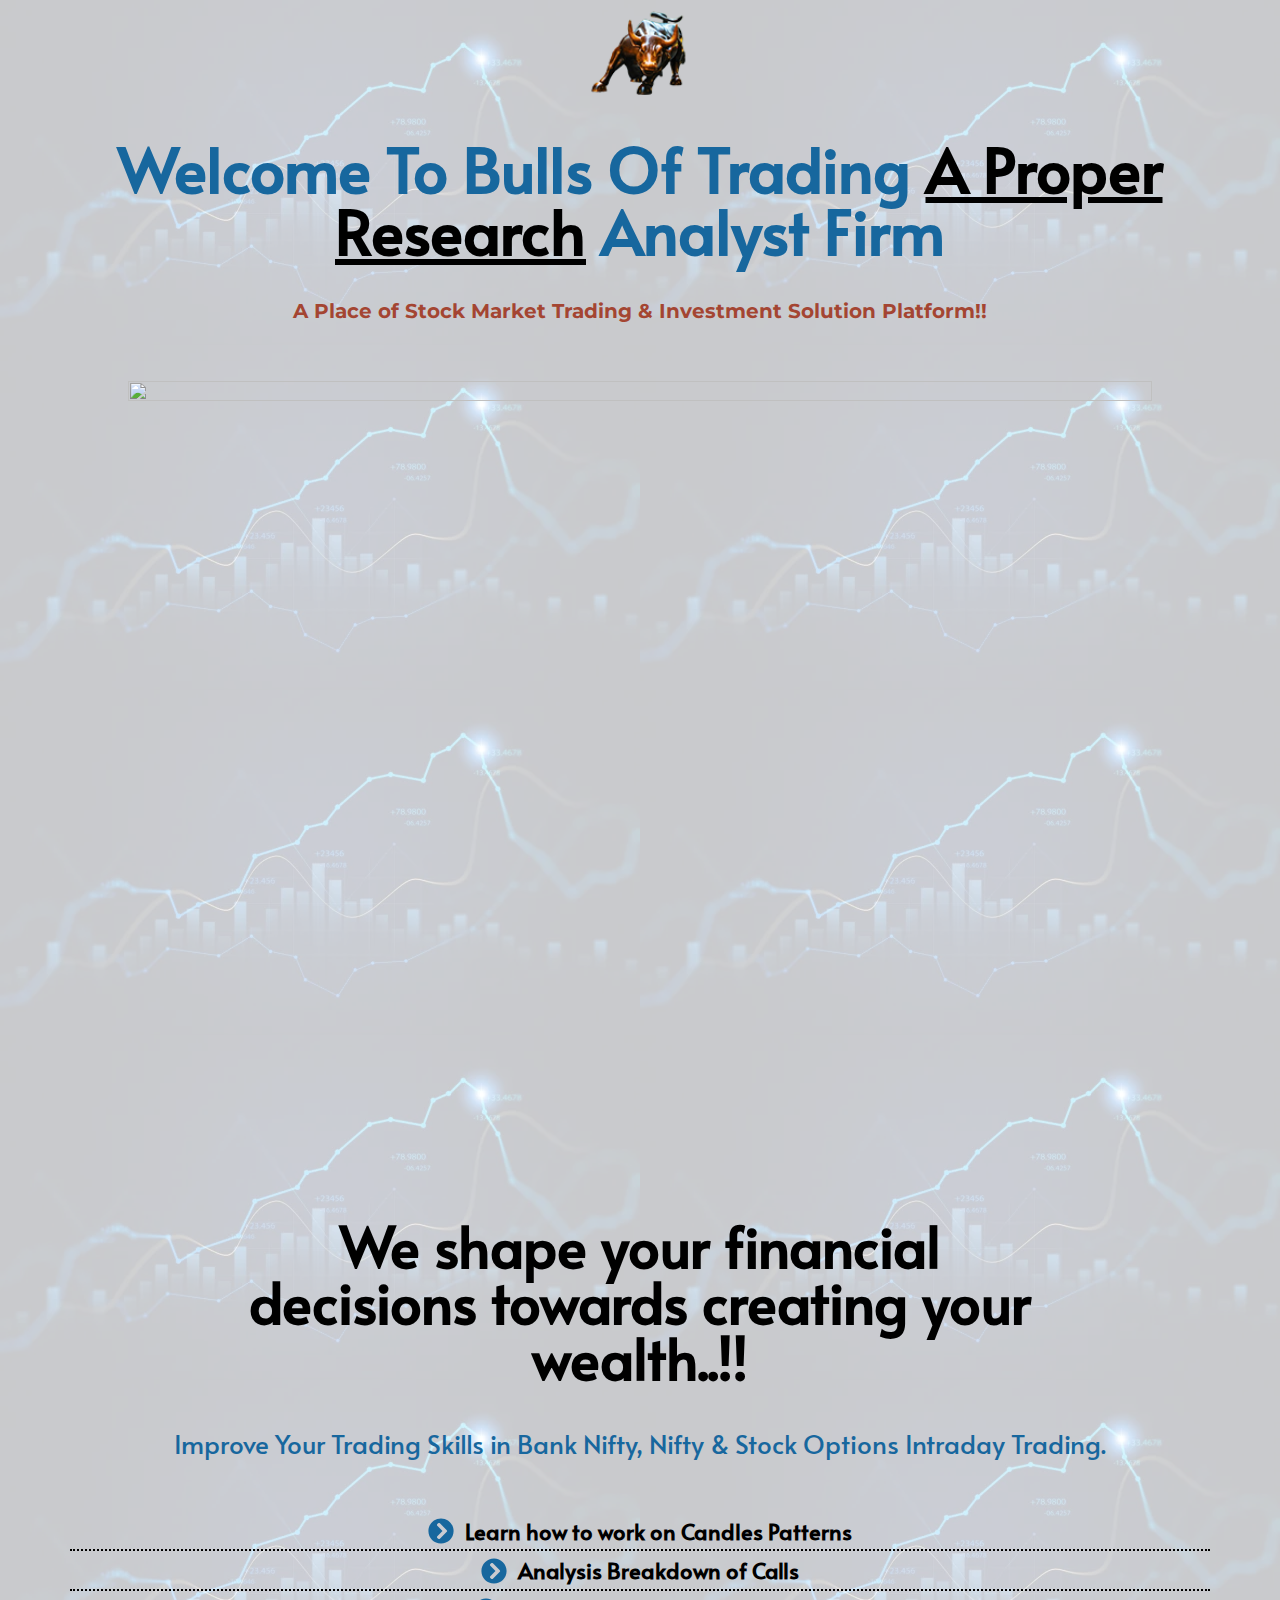
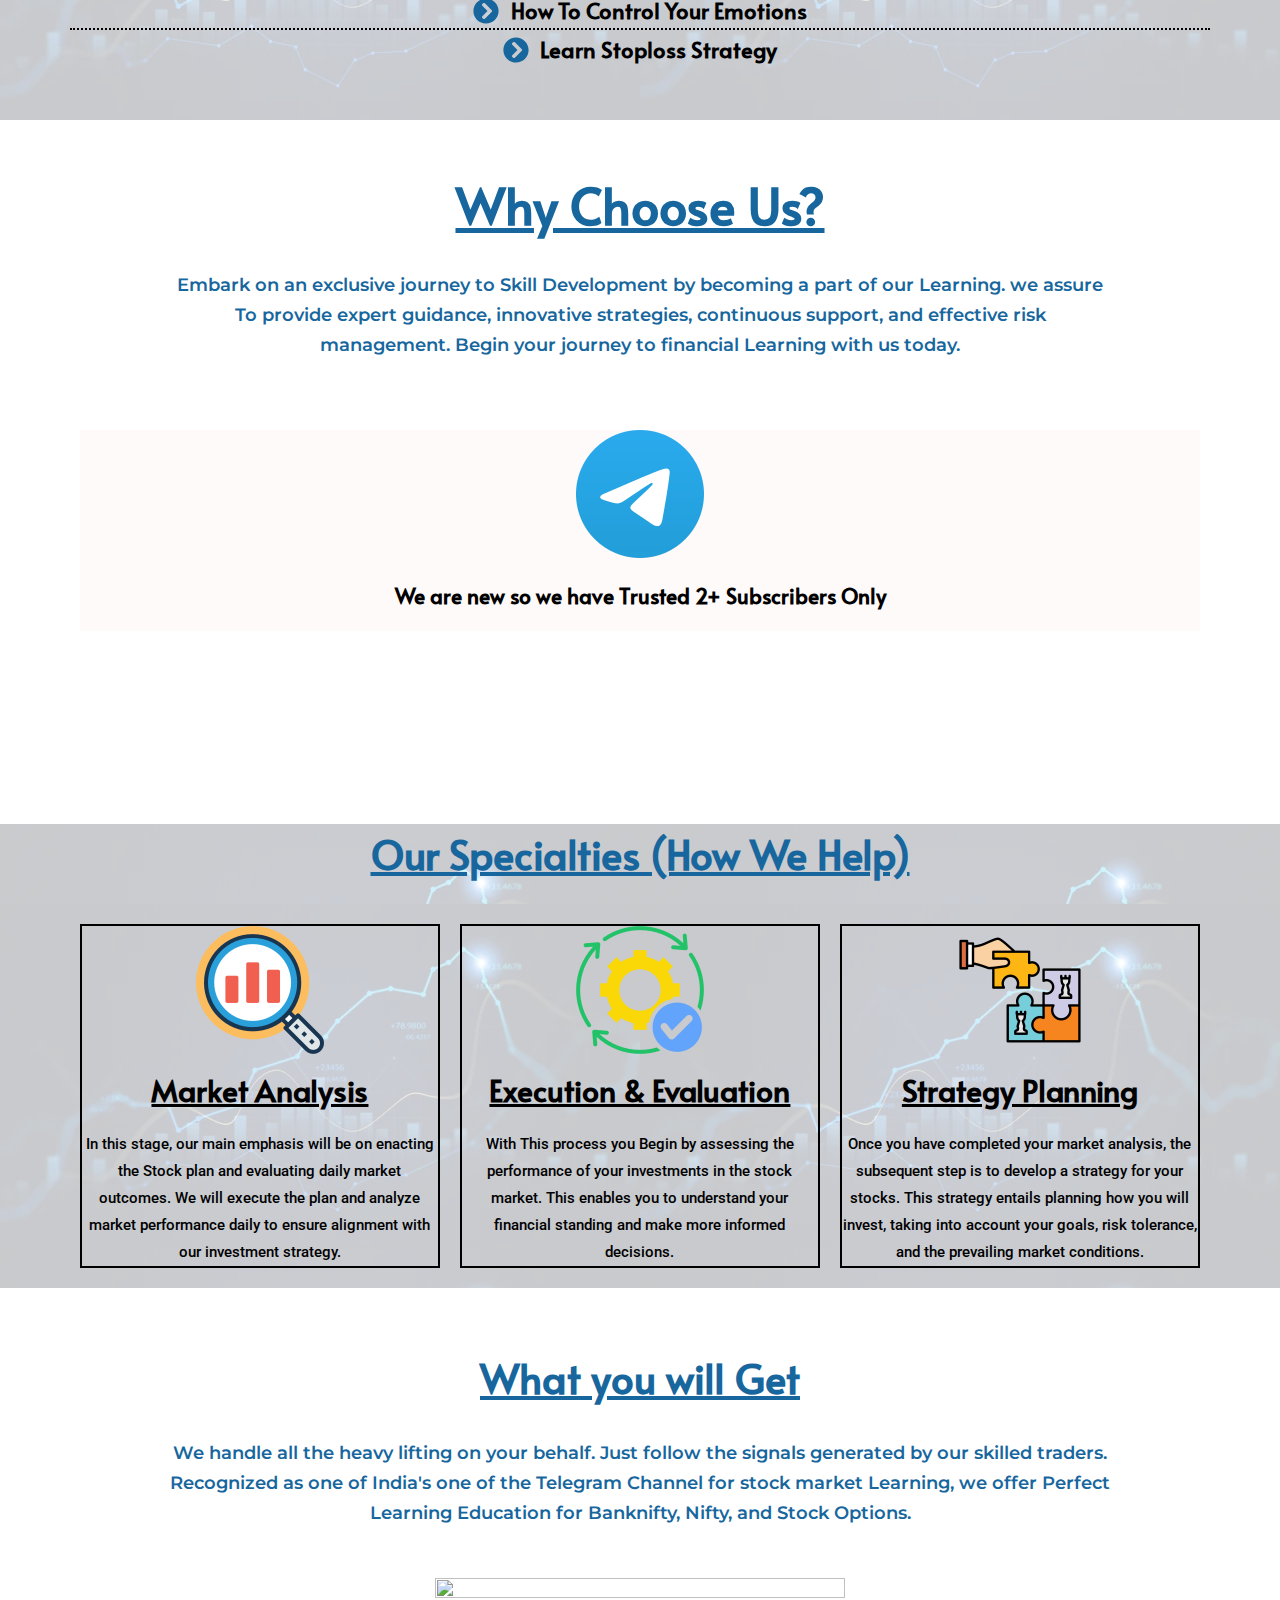
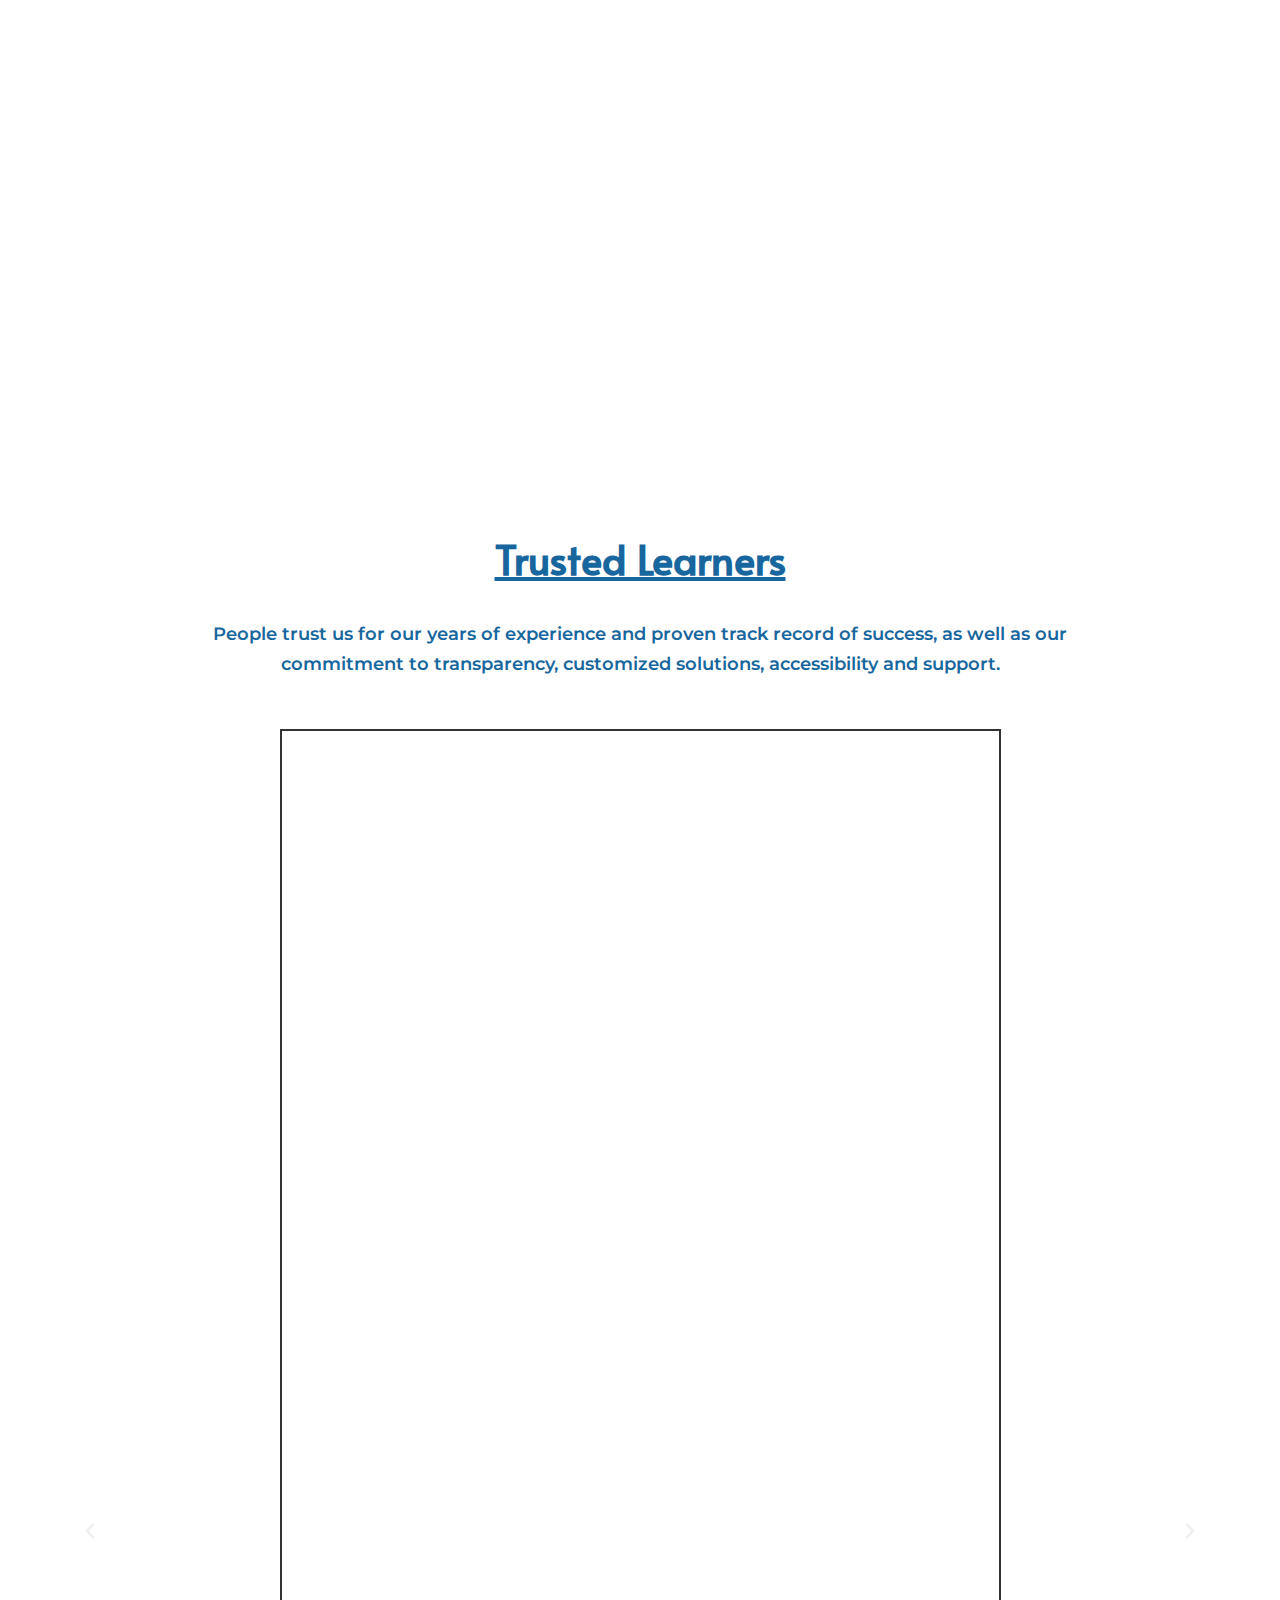
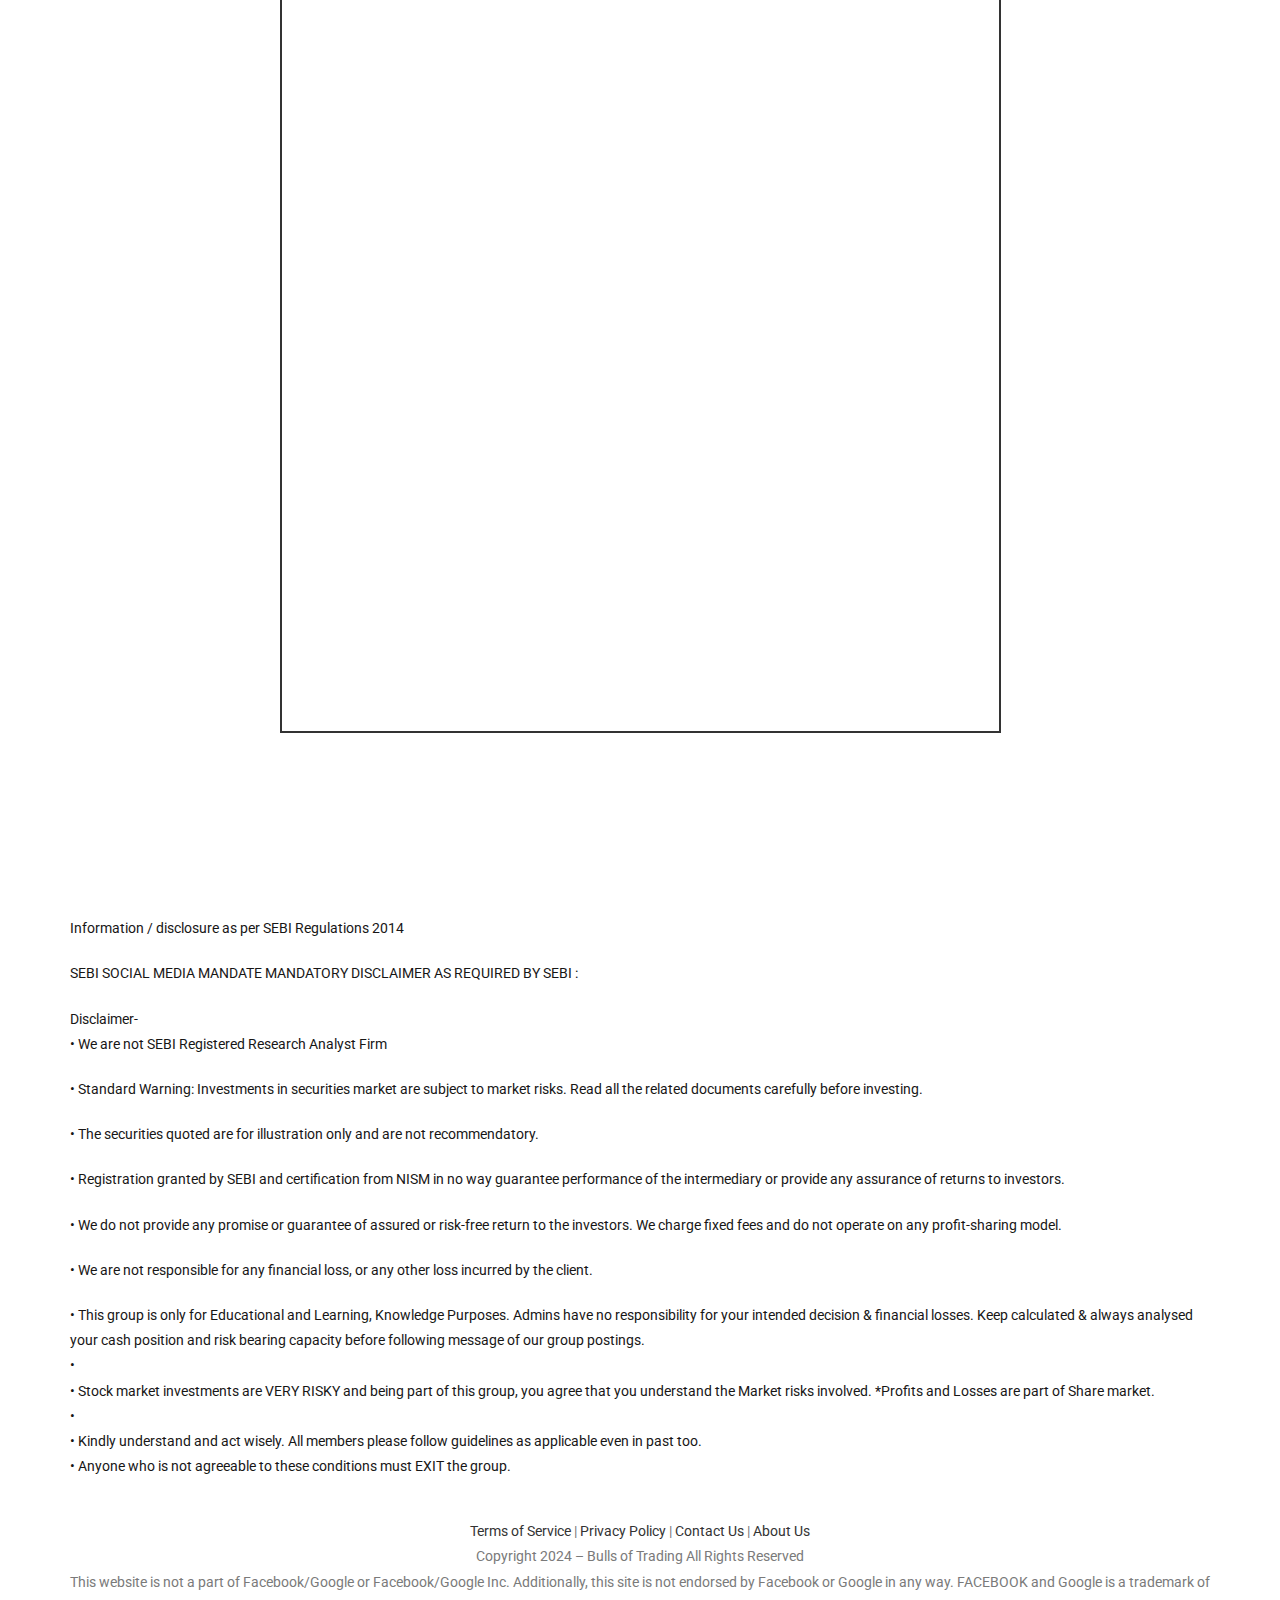
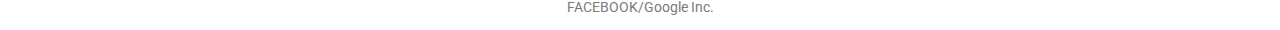
==== commit c19b29f3: "Update index.html" ====
--- a/index.html
+++ b/index.html
@@ -348,7 +348,7 @@
 					<div class="e-con-inner">
 				<div class="elementor-element elementor-element-4109b66 elementor-widget elementor-widget-text-editor" data-id="4109b66" data-element_type="widget" data-widget_type="text-editor.default">
 				<div class="elementor-widget-container">
-							<div class="elementor-element elementor-element-47453204 elementor-widget elementor-widget-text-editor" data-id="47453204" data-element_type="widget" data-widget_type="text-editor.default"><div class="elementor-widget-container"><a href="terms-conditions/index.html">Terms of Service</a> | <a href="privacy-policy/index.html">Privacy Policy</a> | <a href="https://www.stockace.in/s/pages/-investor-charter">Investor charter</a> | <a href="index.html">Contact Us</a> | <a href="index.html">About Us</a></div></div><div class="elementor-element elementor-element-1e119752 elementor-widget elementor-widget-text-editor" data-id="1e119752" data-element_type="widget" data-widget_type="text-editor.default"><div class="elementor-widget-container">Copyright 2023 – StockAce All Rights Reserved</div></div><div class="elementor-element elementor-element-64b387e elementor-widget elementor-widget-text-editor" data-id="64b387e" data-element_type="widget" data-widget_type="text-editor.default"><div class="elementor-widget-container">This website is not a part of Facebook/Google or Facebook/Google Inc. Additionally, this site is not endorsed by Facebook or Google in any way. FACEBOOK and Google is a trademark of FACEBOOK/Google Inc.</div></div>						</div>
+							<div class="elementor-element elementor-element-47453204 elementor-widget elementor-widget-text-editor" data-id="47453204" data-element_type="widget" data-widget_type="text-editor.default"><div class="elementor-widget-container"><a href="terms-conditions/index.html">Terms of Service</a> | <a href="privacy-policy/index.html">Privacy Policy</a> | <a href="index.html">Contact Us</a> | <a href="index.html">About Us</a></div></div><div class="elementor-element elementor-element-1e119752 elementor-widget elementor-widget-text-editor" data-id="1e119752" data-element_type="widget" data-widget_type="text-editor.default"><div class="elementor-widget-container">Copyright 2024 – Bulls of Trading All Rights Reserved</div></div><div class="elementor-element elementor-element-64b387e elementor-widget elementor-widget-text-editor" data-id="64b387e" data-element_type="widget" data-widget_type="text-editor.default"><div class="elementor-widget-container">This website is not a part of Facebook/Google or Facebook/Google Inc. Additionally, this site is not endorsed by Facebook or Google in any way. FACEBOOK and Google is a trademark of FACEBOOK/Google Inc.</div></div>						</div>
 				</div>
 					</div>
 				</div>
